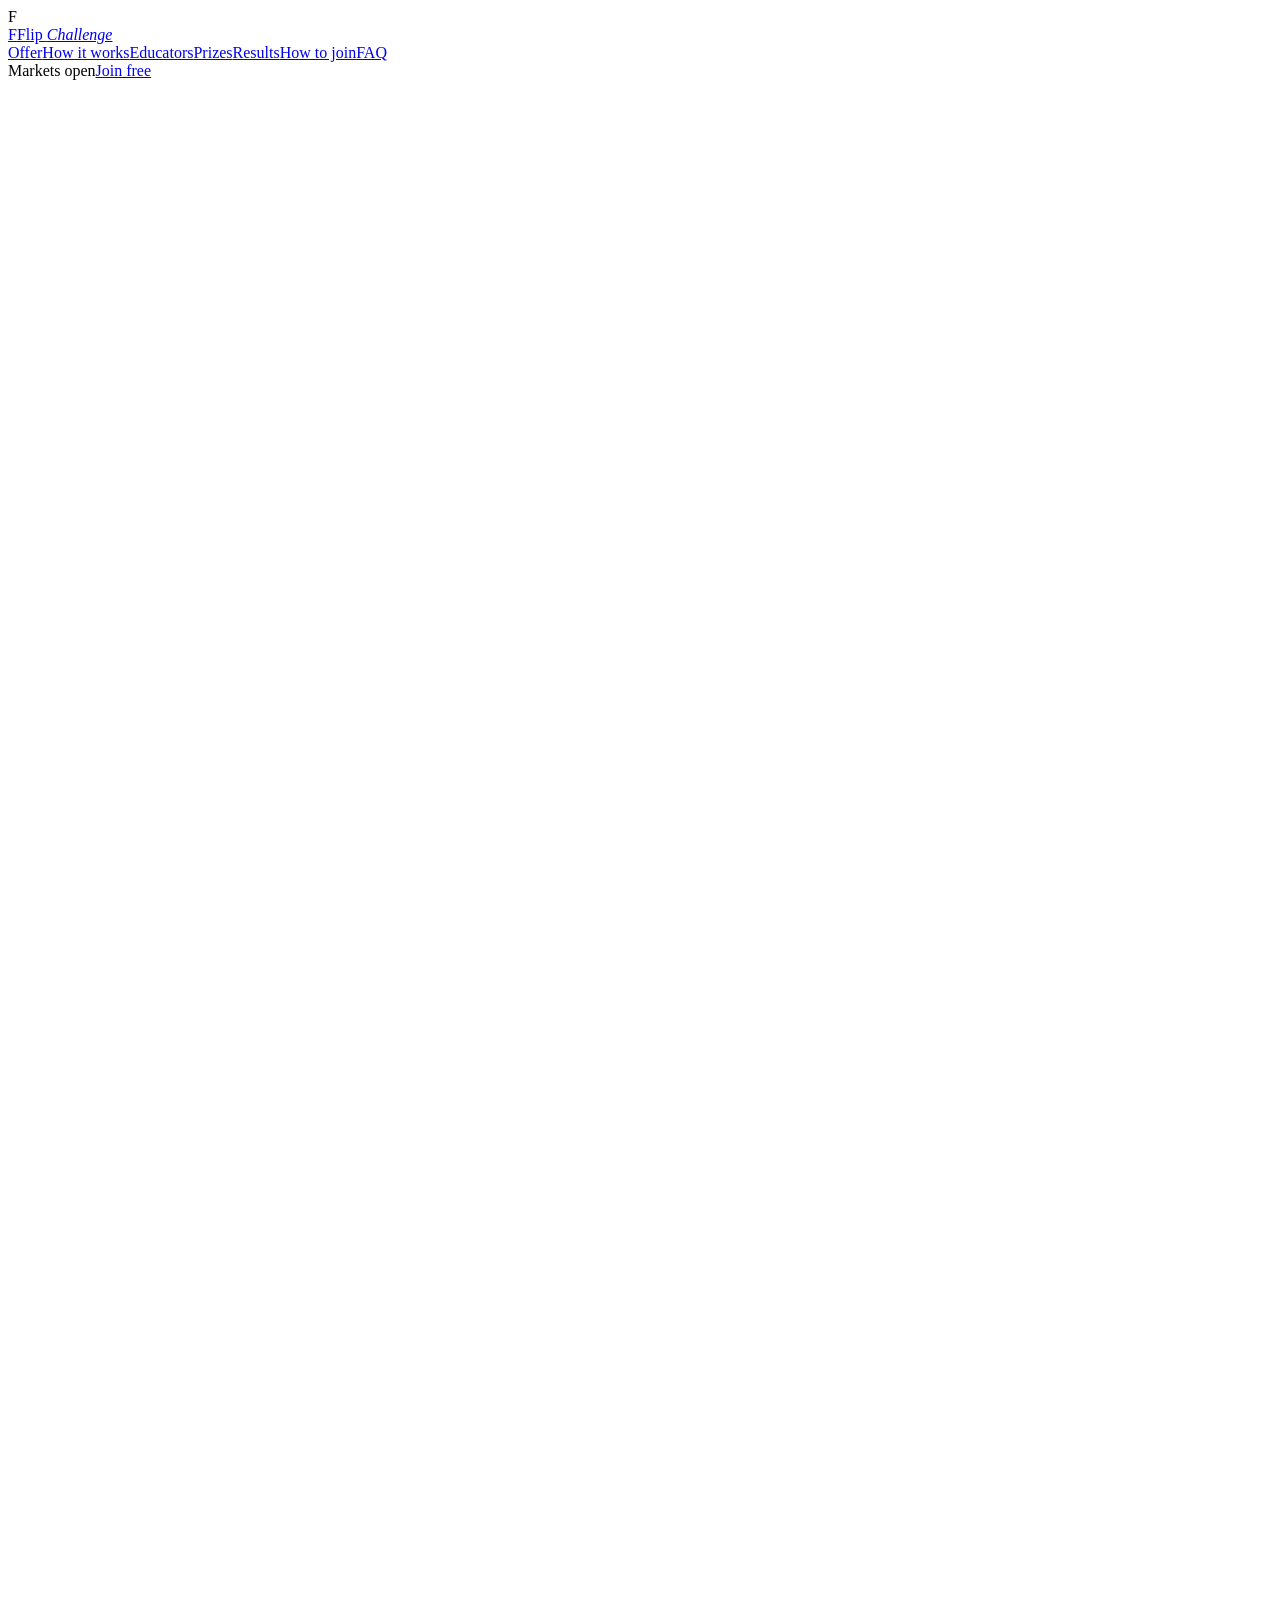
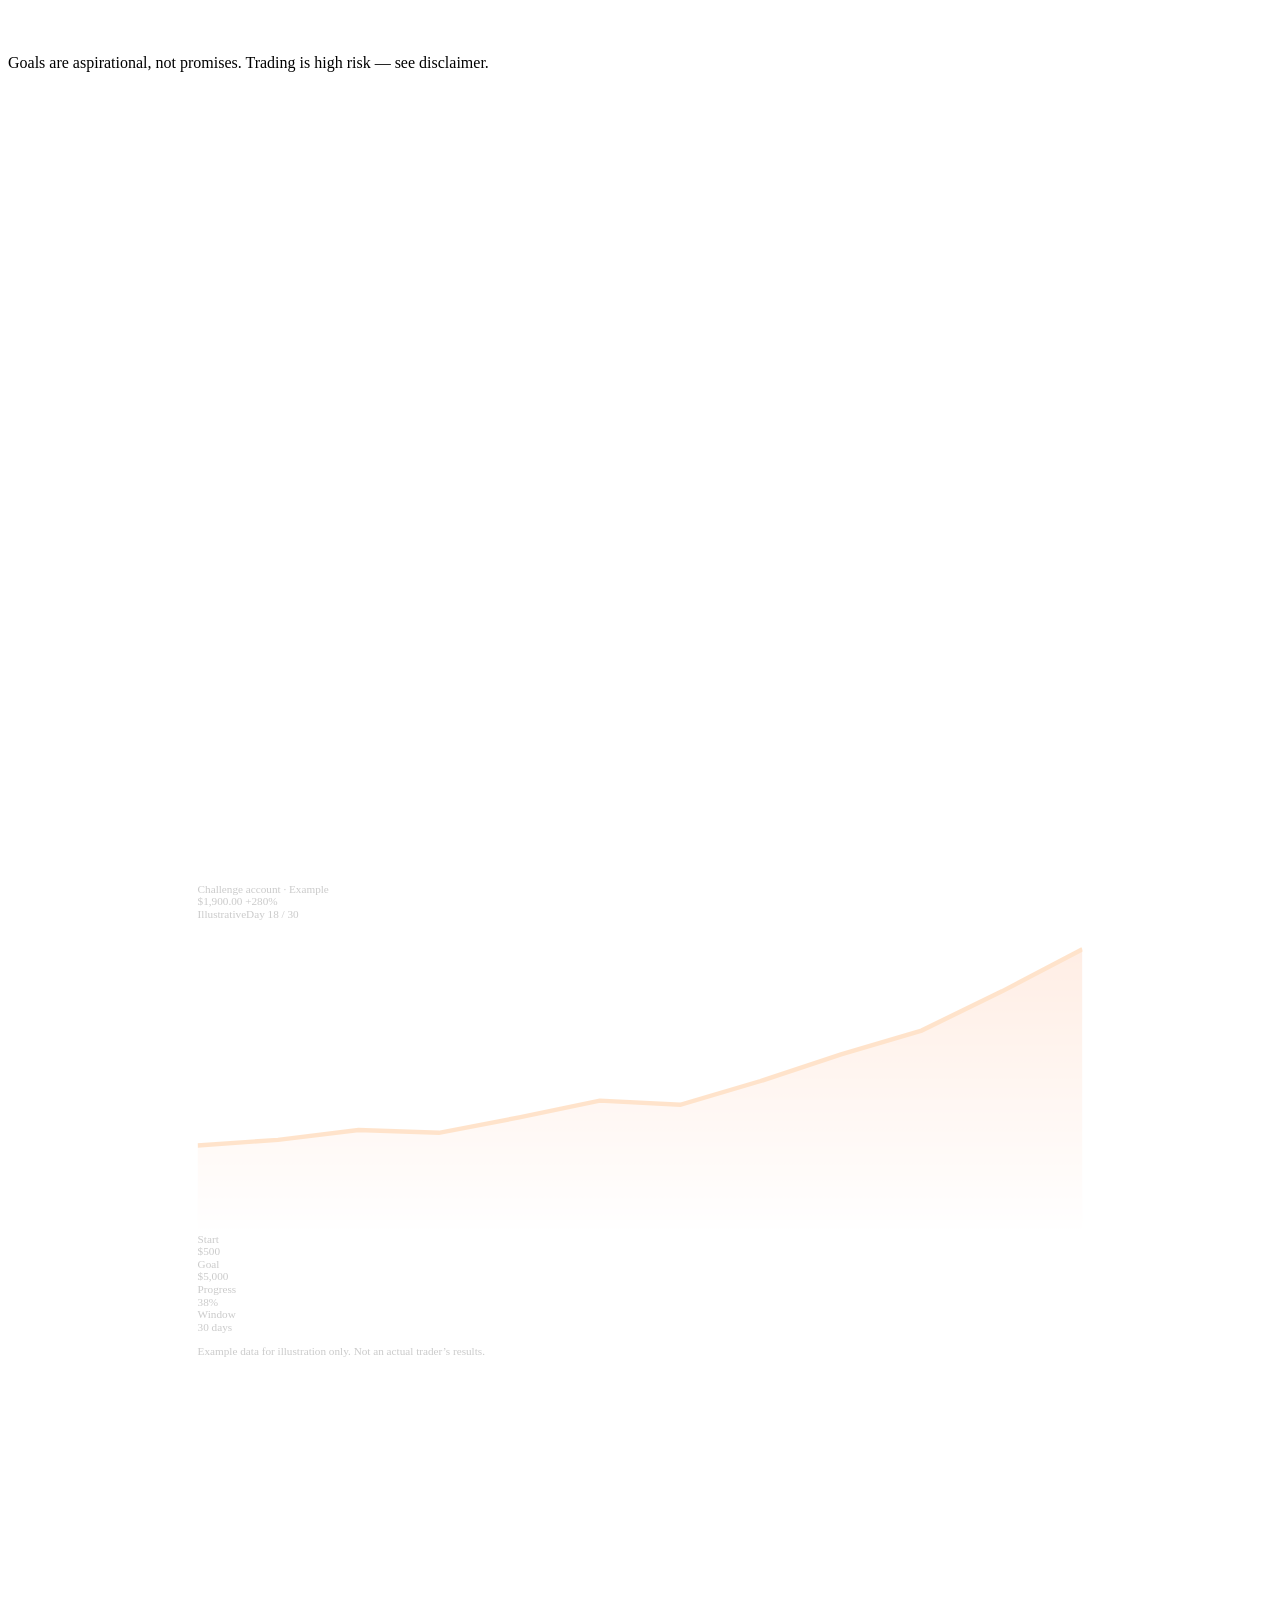
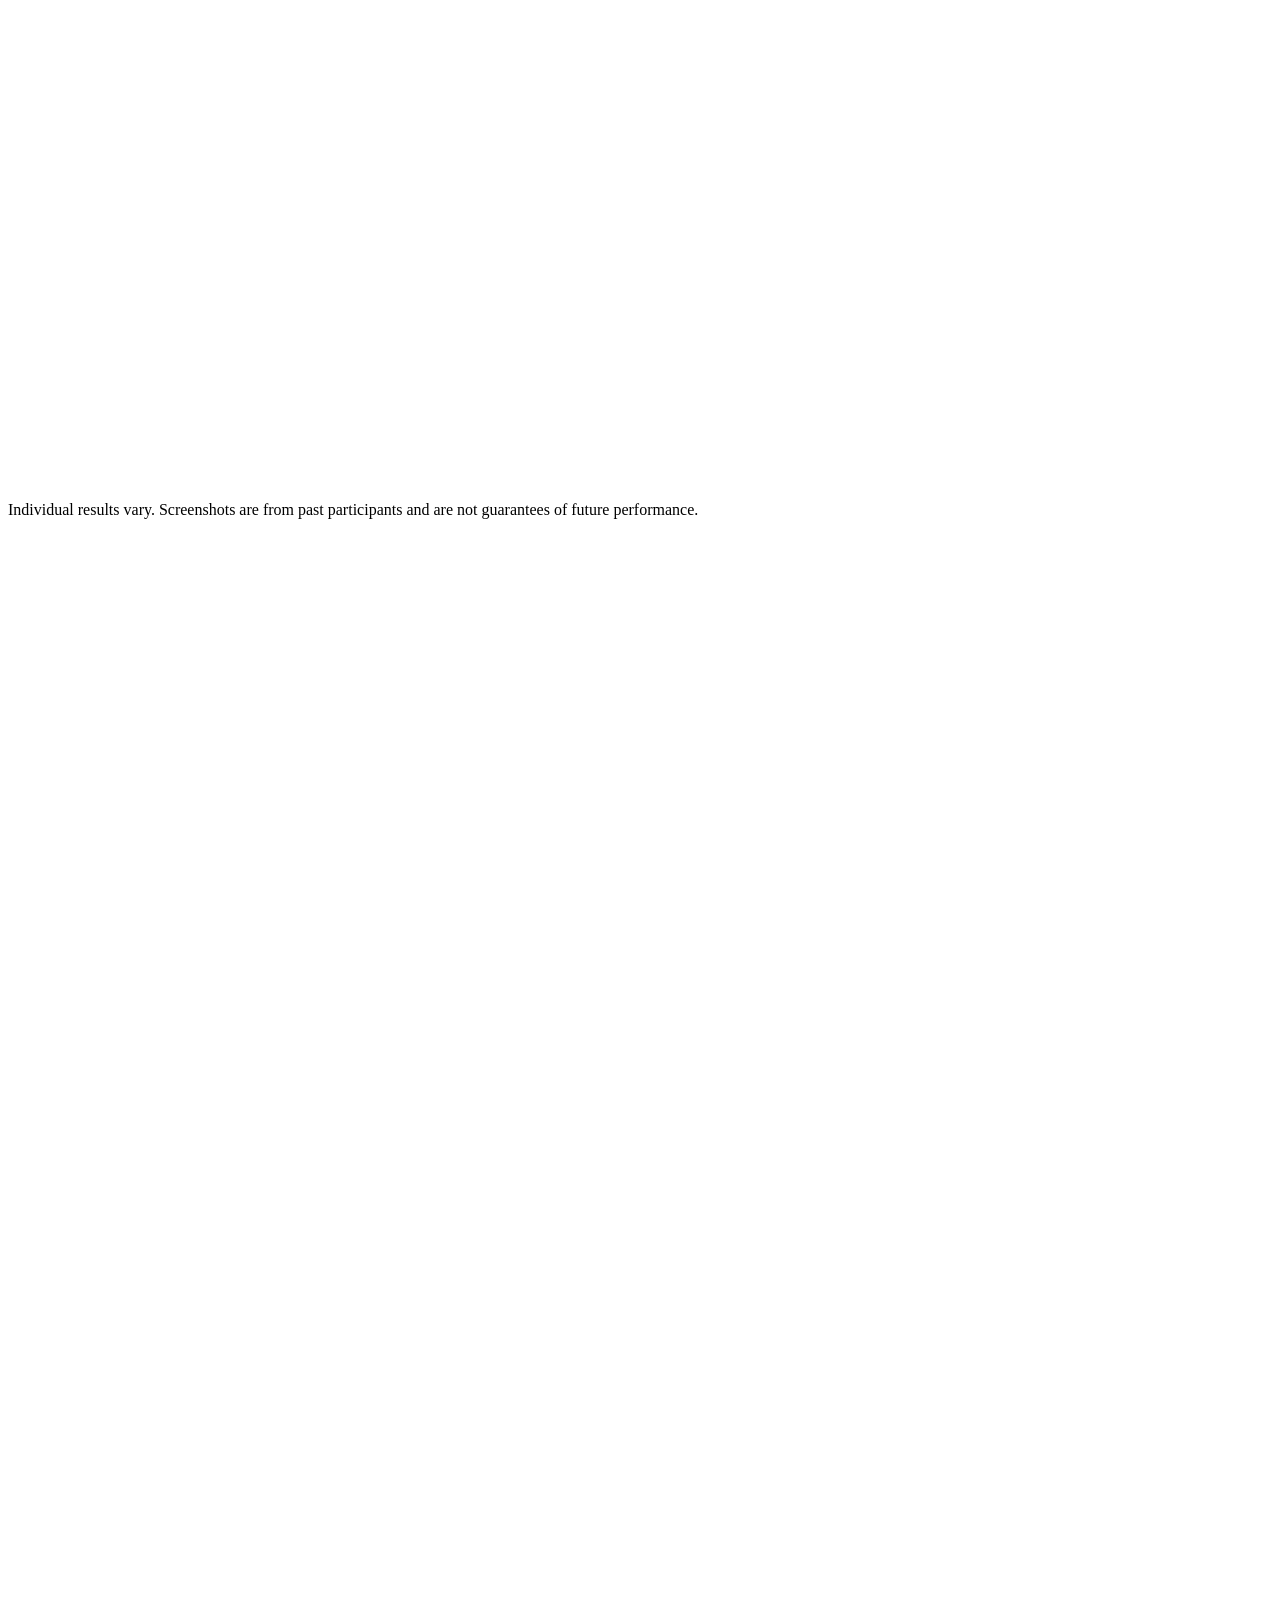
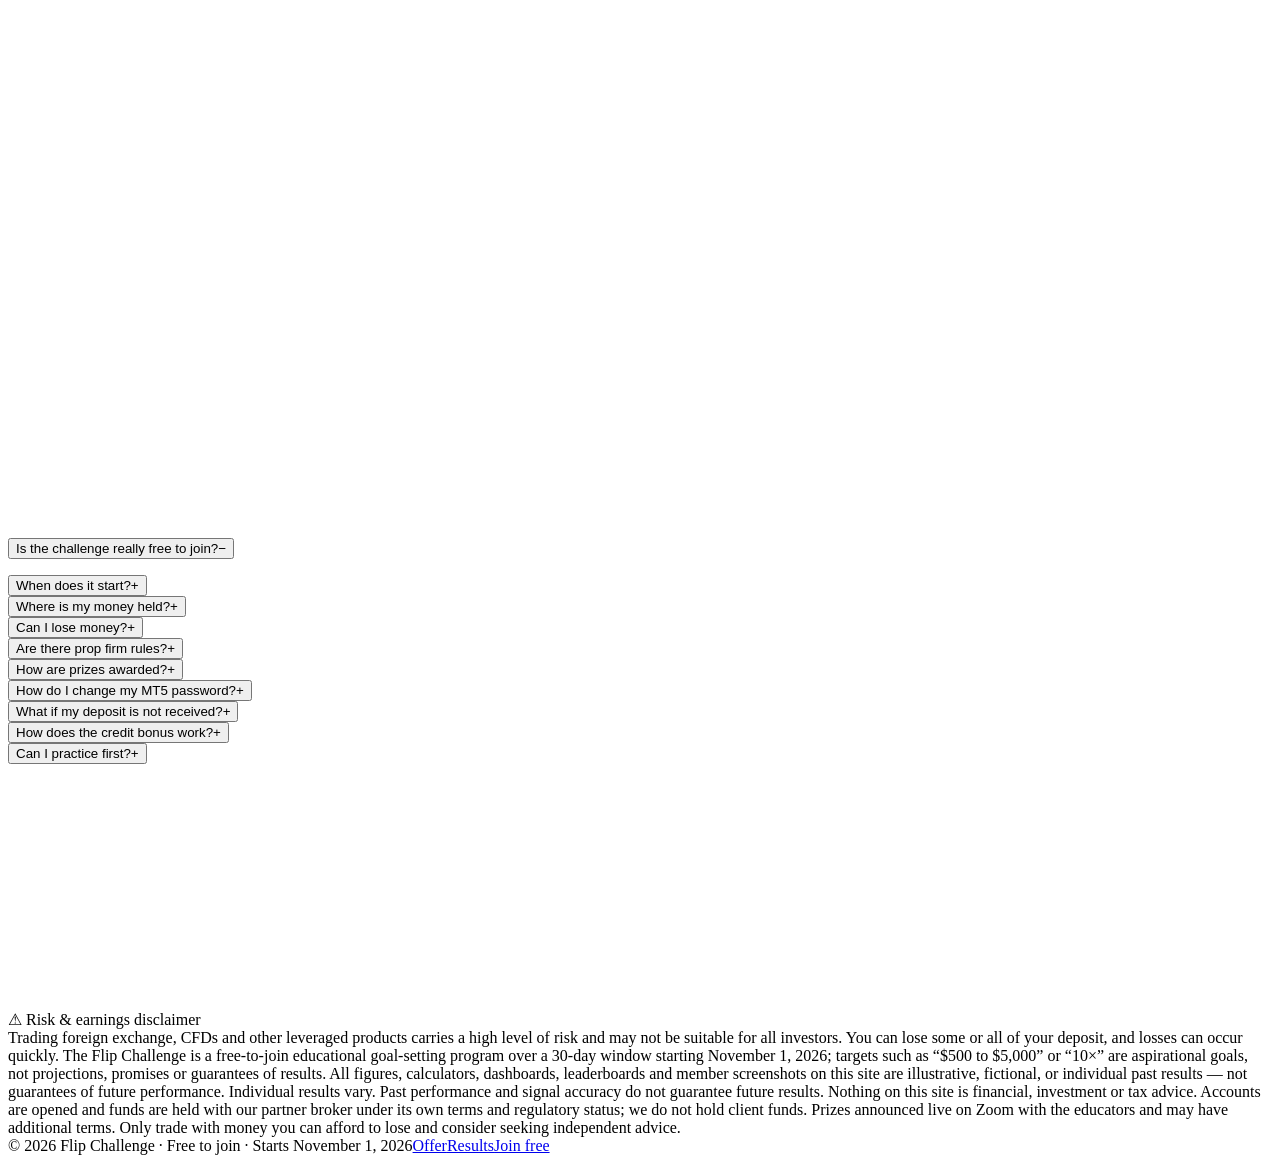
==== index.html @ 2a350030 "Roadmap ends at withdraw: step 6 transfer wallet↔MT5, step 7 withdraw; credit bonus moved to FAQ" ====
<!DOCTYPE html><html lang="en" class="__variable_8235b5"><head><meta charSet="utf-8"/><meta name="viewport" content="width=device-width, initial-scale=1"/><link rel="preload" href="/flip-challenge-preview/_next/static/media/636a5ac981f94f8b-s.p.woff2" as="font" crossorigin="" type="font/woff2"/><link rel="preload" as="image" href="/educators/steffon.jpg"/><link rel="preload" as="image" href="/educators/preston.jpg"/><link rel="preload" as="image" href="/educators/nicole.jpg"/><link rel="preload" as="image" href="/educators/florence.jpg"/><link rel="preload" as="image" href="/educators/jenny.jpg"/><link rel="stylesheet" href="/flip-challenge-preview/_next/static/css/0593ad2925c3e2a8.css" data-precedence="next"/><link rel="preload" as="script" fetchPriority="low" href="/flip-challenge-preview/_next/static/chunks/webpack-eff1ecf47794c3e2.js"/><script src="/flip-challenge-preview/_next/static/chunks/fd9d1056-8fef90fb5a0b2194.js" async=""></script><script src="/flip-challenge-preview/_next/static/chunks/117-3e4f10c388e9dfff.js" async=""></script><script src="/flip-challenge-preview/_next/static/chunks/main-app-32b5446284d0177d.js" async=""></script><script src="/flip-challenge-preview/_next/static/chunks/468-af22d2a69c1f0e00.js" async=""></script><script src="/flip-challenge-preview/_next/static/chunks/app/page-29f534e240b52a2a.js" async=""></script><title>Flip Challenge — Turn $500 into $5,000</title><meta name="description" content="The Flip Challenge: start with $500–$1,000 and aim to compound it to $5,000–$10,000. Trading is high risk."/><meta name="robots" content="noindex, nofollow"/><meta name="googlebot" content="noindex, nofollow"/><meta name="next-size-adjust"/><script src="/flip-challenge-preview/_next/static/chunks/polyfills-42372ed130431b0a.js" noModule=""></script></head><body class="font-sans antialiased"><div class="fixed inset-0 z-[100] flex items-center justify-center bg-black"><div class="h-16 w-16 rounded-2xl border-2 border-org border-t-transparent glow flex items-center justify-center" style="will-change:transform"><span class="font-black text-org2 text-xl">F</span></div><div class="absolute inset-0 bg-gradient-to-r from-org to-blood" style="transform:translateX(-100%)"></div></div><div class="pointer-events-none fixed inset-0 -z-10 overflow-hidden bg-[radial-gradient(ellipse_at_top,#1a0700_0%,#0A0A0A_45%,#000_100%)]"><div class="absolute -top-40 left-1/2 h-[600px] w-[900px] -translate-x-1/2 rounded-full bg-org/20 blur-[140px]"></div><div class="absolute bottom-0 right-0 h-[400px] w-[600px] rounded-full bg-blood/30 blur-[140px]"></div><div class="streak" style="top:20%;left:20%;animation-delay:0s"></div><div class="streak" style="top:45%;left:20%;animation-delay:1.7s"></div><div class="streak" style="top:70%;left:20%;animation-delay:3.4s"></div></div><nav class="sticky top-0 z-50 border-b border-white/10 bg-black/60 backdrop-blur-xl"><div class="mx-auto flex max-w-7xl items-center justify-between px-5 py-3"><a href="#" class="flex items-center gap-2 font-extrabold tracking-tight"><span class="grid h-8 w-8 place-items-center rounded-lg bg-gradient-to-br from-org to-blood text-black">F</span>Flip <em class="text-org2">Challenge</em></a><div class="hidden md:flex gap-5 text-sm text-mute"><a href="#offer" class="hover:text-white">Offer</a><a href="#how" class="hover:text-white">How it works</a><a href="#educators" class="hover:text-white">Educators</a><a href="#board" class="hover:text-white">Prizes</a><a href="#results" class="hover:text-white">Results</a><a href="#join" class="hover:text-white">How to join</a><a href="#faq" class="hover:text-white">FAQ</a></div><div class="flex items-center gap-3"><span class="hidden sm:flex items-center gap-2 text-xs text-mute"><span class="relative flex h-2 w-2"><span class="absolute inline-flex h-full w-full animate-ping rounded-full bg-green-400 opacity-75"></span><span class="relative h-2 w-2 rounded-full bg-green-500"></span></span>Markets open</span><a href="#signup" class="btn-p rounded-full bg-org px-4 py-2 text-sm font-semibold text-black">Join free</a></div></div></nav><main><section class="relative mx-auto max-w-7xl px-5 pt-16 pb-20 md:pt-24"><div class="hidden lg:block absolute right-10 top-24 h-[420px] w-[380px]" style="perspective:800px"><div class="candle absolute" style="left:10%;top:45%;animation-delay:0s"><div class="mx-auto w-[2px] bg-org2" style="height:48px"></div><div class="w-5 rounded-sm bg-gradient-to-b from-org2 to-org shadow-[0_0_25px_#FF5A00]" style="height:120px"></div><div class="mx-auto w-[2px] bg-org2" style="height:36px"></div></div><div class="candle absolute" style="left:28%;top:30%;animation-delay:0.6s"><div class="mx-auto w-[2px] bg-blood" style="height:28px"></div><div class="w-5 rounded-sm bg-gradient-to-b from-[#b30000] to-blood shadow-[0_0_20px_#8B0000]" style="height:70px"></div><div class="mx-auto w-[2px] bg-blood" style="height:21px"></div></div><div class="candle absolute" style="left:46%;top:20%;animation-delay:1.2s"><div class="mx-auto w-[2px] bg-org2" style="height:64px"></div><div class="w-5 rounded-sm bg-gradient-to-b from-org2 to-org shadow-[0_0_25px_#FF5A00]" style="height:160px"></div><div class="mx-auto w-[2px] bg-org2" style="height:48px"></div></div><div class="candle absolute" style="left:64%;top:8%;animation-delay:0.3s"><div class="mx-auto w-[2px] bg-org2" style="height:44px"></div><div class="w-5 rounded-sm bg-gradient-to-b from-org2 to-org shadow-[0_0_25px_#FF5A00]" style="height:110px"></div><div class="mx-auto w-[2px] bg-org2" style="height:33px"></div></div><div class="candle absolute" style="left:82%;top:15%;animation-delay:0.9s"><div class="mx-auto w-[2px] bg-blood" style="height:24px"></div><div class="w-5 rounded-sm bg-gradient-to-b from-[#b30000] to-blood shadow-[0_0_20px_#8B0000]" style="height:60px"></div><div class="mx-auto w-[2px] bg-blood" style="height:18px"></div></div><div class="candle absolute" style="left:82%;top:40%;animation-delay:1.5s"><div class="mx-auto w-[2px] bg-org2" style="height:80px"></div><div class="w-5 rounded-sm bg-gradient-to-b from-org2 to-org shadow-[0_0_25px_#FF5A00]" style="height:200px"></div><div class="mx-auto w-[2px] bg-org2" style="height:60px"></div></div></div><div class="" style="opacity:0;transform:translateY(40px)"><div class="inline-flex items-center gap-2 rounded-full glass px-3 py-1 text-[11px] font-semibold uppercase tracking-[0.2em] text-org2">✦ <!-- -->Free to join · Live cash</div></div><div class="" style="opacity:0;transform:translateY(40px)"><div class="mt-5 inline-flex flex-wrap items-center gap-3"><span class="rounded-full bg-gradient-to-r from-org to-org2 px-4 py-1.5 text-xs font-black uppercase tracking-[0.18em] text-black glow">Free to join</span><span class="rounded-full border border-white/15 bg-white/5 px-4 py-1.5 text-xs font-semibold uppercase tracking-[0.18em] text-white">Starts <em class="not-italic text-org2">November 1, 2026</em></span><span class="text-xs text-mute uppercase tracking-widest">Join any time</span></div></div><div class="" style="opacity:0;transform:translateY(40px)"><h1 class="mt-6 max-w-3xl text-5xl md:text-7xl font-extrabold tracking-tight leading-[1.02]">30-Day Live Cash <em class="italic grad-text pr-2">Challenge.</em></h1></div><div class="" style="opacity:0;transform:translateY(40px)"><p class="mt-5 max-w-xl text-lg text-mute">30 days. Live trading sessions. Educators. 1 community. Join us for live trading, real-time guidance, education, community support, and exciting prizes.</p></div><div class="" style="opacity:0;transform:translateY(40px)"><p class="mt-3 max-w-xl text-sm text-white/80">Open a live cash account with as little as $250 to participate. Aim to flip $500–$1,000 toward $5,000–$10,000.</p></div><div class="mt-8 flex flex-wrap gap-3" style="opacity:0;transform:translateY(40px)"><a href="#signup" class="btn-p inline-flex items-center gap-2 rounded-full bg-gradient-to-r from-org to-org2 px-6 py-3 font-semibold text-black glow transition hover:scale-[1.03]">Secure your spot →</a><a href="#offer" class="inline-flex items-center gap-2 rounded-full border border-white/15 bg-white/5 px-6 py-3 font-semibold text-white transition hover:border-org hover:text-org2">See what’s included</a></div><div class="mt-12 grid max-w-3xl grid-cols-2 md:grid-cols-4 gap-3" style="opacity:0;transform:translateY(40px)"><div class="glass rounded-2xl p-4 hover:border-org/50 transition"><div class="text-2xl md:text-3xl font-extrabold">Free</div><div class="text-xs text-mute mt-1">To join</div></div><div class="glass rounded-2xl p-4 hover:border-org/50 transition"><div class="text-2xl md:text-3xl font-extrabold">$250+</div><div class="text-xs text-mute mt-1">Live account</div></div><div class="glass rounded-2xl p-4 hover:border-org/50 transition"><div class="text-2xl md:text-3xl font-extrabold">30 days</div><div class="text-xs text-mute mt-1">Challenge window</div></div><div class="glass rounded-2xl p-4 hover:border-org/50 transition"><div class="text-2xl md:text-3xl font-extrabold">Nov 1</div><div class="text-xs text-mute mt-1">Start date</div></div></div><p class="mt-4 text-xs text-mute/70">Goals are aspirational, not promises. Trading is high risk — see disclaimer.</p></section><section id="offer" class="mx-auto max-w-7xl px-5 py-20"><div class="" style="opacity:0;transform:translateY(40px)"><div class="inline-flex items-center gap-2 rounded-full glass px-3 py-1 text-[11px] font-semibold uppercase tracking-[0.2em] text-org2">✦ <!-- -->The offer</div></div><div class="" style="opacity:0;transform:translateY(40px)"><h2 class="text-4xl md:text-6xl font-extrabold tracking-tight leading-[1.05] mt-5">Real cash. Real freedom. One<!-- --> <em class="italic font-bold grad-text pr-2">community.</em></h2></div><div class="" style="opacity:0;transform:translateY(40px)"><p class="mt-5 max-w-2xl text-mute">If you’ve ever wondered what it’s like to trade without drawdown rules, consistency rules, payout restrictions, or evaluation targets, this challenge is your opportunity to experience the freedom of live cash trading in a supportive environment.</p></div><div class="" style="opacity:0;transform:translateY(40px)"><p class="mt-3 max-w-2xl text-white/90 font-medium">Open a live cash account with as little as $250 to participate.</p></div><div class="mt-12 grid md:grid-cols-2 gap-6"><div class="" style="opacity:0;transform:translateY(40px)"><div class="glass rounded-3xl p-7 h-full"><div class="text-sm font-bold uppercase tracking-widest text-mute mb-5">What’s not required</div><ul class="space-y-3"><li class="flex gap-3 items-start"><span class="mt-0.5 grid h-6 w-6 shrink-0 place-items-center rounded-full bg-blood/40 border border-red-500/40 text-sm">✕</span><span class="text-white/90">No challenge fee.</span></li><li class="flex gap-3 items-start"><span class="mt-0.5 grid h-6 w-6 shrink-0 place-items-center rounded-full bg-blood/40 border border-red-500/40 text-sm">✕</span><span class="text-white/90">No monthly subscription.</span></li><li class="flex gap-3 items-start"><span class="mt-0.5 grid h-6 w-6 shrink-0 place-items-center rounded-full bg-blood/40 border border-red-500/40 text-sm">✕</span><span class="text-white/90">No evaluations.</span></li><li class="flex gap-3 items-start"><span class="mt-0.5 grid h-6 w-6 shrink-0 place-items-center rounded-full bg-blood/40 border border-red-500/40 text-sm">✕</span><span class="text-white/90">No profit requirements.</span></li><li class="flex gap-3 items-start"><span class="mt-0.5 grid h-6 w-6 shrink-0 place-items-center rounded-full bg-blood/40 border border-red-500/40 text-sm">✕</span><span class="text-white/90">No prop firm rules, caps, or restrictions.</span></li></ul></div></div><div class="" style="opacity:0;transform:translateY(40px)"><div class="glass rounded-3xl p-7 h-full border-org/40 shadow-[0_0_50px_rgba(255,90,0,.2)]"><div class="text-sm font-bold uppercase tracking-widest text-org2 mb-5">By participating, you’ll get</div><ul class="space-y-3"><li class="flex gap-3 items-start"><span class="mt-0.5 grid h-6 w-6 shrink-0 place-items-center rounded-full bg-org/20 border border-org/50 text-org2 text-sm">✓</span><span class="text-white/90">Live market structure training &amp; live session trading</span></li><li class="flex gap-3 items-start"><span class="mt-0.5 grid h-6 w-6 shrink-0 place-items-center rounded-full bg-org/20 border border-org/50 text-org2 text-sm">✓</span><span class="text-white/90">Live sessions with Steffon, Preston, Seely, Florence, Nicole &amp; Jenny</span></li><li class="flex gap-3 items-start"><span class="mt-0.5 grid h-6 w-6 shrink-0 place-items-center rounded-full bg-org/20 border border-org/50 text-org2 text-sm">✓</span><span class="text-white/90">Private Telegram community</span></li><li class="flex gap-3 items-start"><span class="mt-0.5 grid h-6 w-6 shrink-0 place-items-center rounded-full bg-org/20 border border-org/50 text-org2 text-sm">✓</span><span class="text-white/90">Weekly education and Q&amp;A sessions</span></li><li class="flex gap-3 items-start"><span class="mt-0.5 grid h-6 w-6 shrink-0 place-items-center rounded-full bg-org/20 border border-org/50 text-org2 text-sm">✓</span><span class="text-white/90">Real-time guidance and community support</span></li><li class="flex gap-3 items-start"><span class="mt-0.5 grid h-6 w-6 shrink-0 place-items-center rounded-full bg-org/20 border border-org/50 text-org2 text-sm">✓</span><span class="text-white/90">Chance to win exciting prizes</span></li><li class="flex gap-3 items-start"><span class="mt-0.5 grid h-6 w-6 shrink-0 place-items-center rounded-full bg-org/20 border border-org/50 text-org2 text-sm">✓</span><span class="text-white/90">14-step onboarding video course</span></li><li class="flex gap-3 items-start"><span class="mt-0.5 grid h-6 w-6 shrink-0 place-items-center rounded-full bg-org/20 border border-org/50 text-org2 text-sm">✓</span><span class="text-white/90">Progress tracking &amp; leaderboard</span></li></ul></div></div></div><div class="mt-6" style="opacity:0;transform:translateY(40px)"><p class="text-sm text-mute">This is real trading, real education, and a real opportunity. Your funds stay in your own account at our partner broker.</p></div></section><section class="relative mx-auto max-w-6xl px-5 py-10 overflow-hidden"><div class="absolute left-1/2 top-10 h-[700px] w-[1100px] -translate-x-1/2 rounded-[50%] border-t-[3px] border-org shadow-[0_-30px_120px_rgba(255,90,0,.55)]"></div><div class="relative mt-24 glass rounded-3xl p-5 md:p-8 glow" style="opacity:0.2;transform:translateY(140px) scale(0.7)"><div class="flex flex-wrap items-center justify-between gap-3"><div><div class="text-xs text-mute">Challenge account · Example</div><div class="text-3xl font-extrabold">$1,900.00 <span class="text-sm text-green-400">+280%</span></div></div><div class="flex gap-2"><span class="rounded-full border border-org/40 bg-org/10 px-2 py-0.5 text-[10px] font-bold uppercase tracking-widest text-org2">Illustrative</span><span class="rounded-full border border-org/40 bg-org/10 px-2 py-0.5 text-[10px] font-bold uppercase tracking-widest text-org2">Day 18 / 30</span></div></div><svg viewBox="0 0 600 210" class="mt-6 w-full"><defs><linearGradient id="g" x1="0" x2="0" y1="0" y2="1"><stop offset="0" stop-color="#FF5A00" stop-opacity=".5"></stop><stop offset="1" stop-color="#FF5A00" stop-opacity="0"></stop></linearGradient></defs><path d="M0,152.5 L54.54545454545455,148.7 L109.0909090909091,142.05 L163.63636363636363,143.95 L218.1818181818182,133.5 L272.7272727272727,122.10000000000001 L327.27272727272725,124.95 L381.8181818181818,108.8 L436.3636363636364,90.75000000000001 L490.90909090909093,74.6 L545.4545454545454,48 L600,19.5 L600,210 L0,210Z" fill="url(#g)"></path><path d="M0,152.5 L54.54545454545455,148.7 L109.0909090909091,142.05 L163.63636363636363,143.95 L218.1818181818182,133.5 L272.7272727272727,122.10000000000001 L327.27272727272725,124.95 L381.8181818181818,108.8 L436.3636363636364,90.75000000000001 L490.90909090909093,74.6 L545.4545454545454,48 L600,19.5" fill="none" stroke="#FF7A00" stroke-width="3"></path></svg><div class="mt-4 grid grid-cols-2 md:grid-cols-4 gap-3 text-sm"><div class="rounded-2xl bg-white/5 border border-white/10 p-3"><div class="text-mute text-xs">Start</div><div class="font-bold">$500</div></div><div class="rounded-2xl bg-white/5 border border-white/10 p-3"><div class="text-mute text-xs">Goal</div><div class="font-bold">$5,000</div></div><div class="rounded-2xl bg-white/5 border border-white/10 p-3"><div class="text-mute text-xs">Progress</div><div class="font-bold">38%</div></div><div class="rounded-2xl bg-white/5 border border-white/10 p-3"><div class="text-mute text-xs">Window</div><div class="font-bold">30 days</div></div></div><p class="mt-3 text-[11px] text-mute">Example data for illustration only. Not an actual trader’s results.</p></div></section><section id="how" class="mx-auto max-w-7xl px-5 py-24"><div class="" style="opacity:0;transform:translateY(40px)"><div class="inline-flex items-center gap-2 rounded-full glass px-3 py-1 text-[11px] font-semibold uppercase tracking-[0.2em] text-org2">✦ <!-- -->How it works</div></div><div class="" style="opacity:0;transform:translateY(40px)"><h2 class="text-4xl md:text-6xl font-extrabold tracking-tight leading-[1.05] mt-5">Three steps. One<!-- --> <em class="italic font-bold grad-text pr-2">flip.</em></h2></div><div class="mt-12 grid md:grid-cols-3 gap-5"><div class="" style="opacity:0;transform:translateY(40px)"><div class="glass h-full rounded-3xl p-7 transition hover:-translate-y-1 hover:border-org/60 hover:shadow-[0_0_40px_rgba(255,90,0,.25)]"><div class="text-5xl font-black grad-text">01</div><h3 class="mt-4 text-xl font-bold">Join free</h3><p class="mt-2 text-mute">Enter your name and email. We’ll send setup instructions and secure your spot — no fee, no subscription.</p></div></div><div class="" style="opacity:0;transform:translateY(40px)"><div class="glass h-full rounded-3xl p-7 transition hover:-translate-y-1 hover:border-org/60 hover:shadow-[0_0_40px_rgba(255,90,0,.25)]"><div class="text-5xl font-black grad-text">02</div><h3 class="mt-4 text-xl font-bold">Fund your account</h3><p class="mt-2 text-mute">Open a live cash account with our partner broker with as little as $250. Your money stays in your name.</p></div></div><div class="" style="opacity:0;transform:translateY(40px)"><div class="glass h-full rounded-3xl p-7 transition hover:-translate-y-1 hover:border-org/60 hover:shadow-[0_0_40px_rgba(255,90,0,.25)]"><div class="text-5xl font-black grad-text">03</div><h3 class="mt-4 text-xl font-bold">Trade the 30 days</h3><p class="mt-2 text-mute">Join live educator sessions, get real-time guidance, climb the prize leaderboard, and work your flip goal.</p></div></div></div></section><section id="calc" class="mx-auto max-w-7xl px-5 py-24"><div class="" style="opacity:0;transform:translateY(40px)"><div class="inline-flex items-center gap-2 rounded-full glass px-3 py-1 text-[11px] font-semibold uppercase tracking-[0.2em] text-org2">✦ <!-- -->Flip calculator</div></div><div class="" style="opacity:0;transform:translateY(40px)"><h2 class="text-4xl md:text-6xl font-extrabold tracking-tight leading-[1.05] mt-5">Map your 30-day path to<!-- --> <em class="italic font-bold grad-text pr-2">ten.</em></h2></div><div class="" style="opacity:0;transform:translateY(40px)"><div class="mt-10 glass rounded-3xl p-6 md:p-10"><div class="flex justify-end"><span class="rounded-full border border-org/40 bg-org/10 px-2 py-0.5 text-[10px] font-bold uppercase tracking-widest text-org2">Illustrative only</span></div><div class="grid md:grid-cols-2 gap-8 mt-2"><label class="block"><div class="flex justify-between text-sm text-mute"><span>Starting balance</span><span class="text-white font-bold text-xl">$500</span></div><input type="range" min="250" max="1000" step="50" class="w-full mt-3" value="500"/></label><label class="block"><div class="flex justify-between text-sm text-mute"><span>Target balance</span><span class="text-white font-bold text-xl">$5,000</span></div><input type="range" min="5000" max="10000" step="500" class="w-full mt-3" value="5000"/></label></div><div class="mt-8 grid grid-cols-2 md:grid-cols-4 gap-3"><div class="rounded-2xl border border-white/10 bg-white/5 p-4"><div class="text-xs text-mute">Milestone <!-- -->1</div><div class="text-2xl font-extrabold">$889</div><div class="mt-2 h-1.5 rounded-full bg-white/10"><div class="h-full rounded-full bg-gradient-to-r from-org to-org2" style="width:25%"></div></div></div><div class="rounded-2xl border border-white/10 bg-white/5 p-4"><div class="text-xs text-mute">Milestone <!-- -->2</div><div class="text-2xl font-extrabold">$1,581</div><div class="mt-2 h-1.5 rounded-full bg-white/10"><div class="h-full rounded-full bg-gradient-to-r from-org to-org2" style="width:50%"></div></div></div><div class="rounded-2xl border border-white/10 bg-white/5 p-4"><div class="text-xs text-mute">Milestone <!-- -->3</div><div class="text-2xl font-extrabold">$2,812</div><div class="mt-2 h-1.5 rounded-full bg-white/10"><div class="h-full rounded-full bg-gradient-to-r from-org to-org2" style="width:75%"></div></div></div><div class="rounded-2xl border border-white/10 bg-white/5 p-4"><div class="text-xs text-mute">Milestone <!-- -->4</div><div class="text-2xl font-extrabold">$5,000</div><div class="mt-2 h-1.5 rounded-full bg-white/10"><div class="h-full rounded-full bg-gradient-to-r from-org to-org2" style="width:100%"></div></div></div></div><p class="mt-6 text-sm text-mute">10.0<!-- -->× growth in a 30-day window is an aggressive goal. Real results vary widely and most traders lose money; you could lose some or all of your deposit. This calculator is for illustration only.</p></div></div></section><section id="educators" class="mx-auto max-w-7xl px-5 py-24"><div class="" style="opacity:0;transform:translateY(40px)"><div class="inline-flex items-center gap-2 rounded-full glass px-3 py-1 text-[11px] font-semibold uppercase tracking-[0.2em] text-org2">✦ <!-- -->Meet your educators</div></div><div class="" style="opacity:0;transform:translateY(40px)"><h2 class="text-4xl md:text-6xl font-extrabold tracking-tight leading-[1.05] mt-5">Live sessions. Real<!-- --> <em class="italic font-bold grad-text pr-2">mentors.</em></h2></div><div class="" style="opacity:0;transform:translateY(40px)"><p class="mt-4 max-w-2xl text-mute">Trade alongside SheWolf educators in real time — New York Open, Asia session, Sunday education, and Steffon’s 9 PM ET live session.</p></div><div class="mt-12 grid sm:grid-cols-2 lg:grid-cols-3 gap-5"><div class="" style="opacity:0;transform:translateY(40px)"><div class="glass rounded-3xl p-6 h-full transition hover:-translate-y-1 border-org/50 shadow-[0_0_40px_rgba(255,90,0,.25)]"><div class="relative mx-auto grid h-24 w-24 place-items-center overflow-hidden rounded-full bg-gradient-to-br from-org to-blood glow text-2xl font-black text-black"><span class="absolute inset-0 grid place-items-center text-black/90">SW</span><img src="/educators/steffon.jpg" alt="Steffon Watten" class="absolute inset-0 h-full w-full object-cover"/></div><h3 class="mt-5 text-center text-lg font-bold">Steffon Watten</h3><p class="text-center text-sm text-org2">@steffknowsbest</p><div class="mt-4 rounded-2xl bg-white/5 border border-white/10 px-3 py-3 text-center"><div class="text-[10px] font-bold uppercase tracking-widest text-mute">9 PM ET LIVE SESSION</div><div class="mt-1 text-xs text-white/80">GOLD LIVE TRADING SESSIONS</div></div></div></div><div class="" style="opacity:0;transform:translateY(40px)"><div class="glass rounded-3xl p-6 h-full transition hover:-translate-y-1 "><div class="relative mx-auto grid h-24 w-24 place-items-center overflow-hidden rounded-full bg-gradient-to-br from-org to-blood glow text-2xl font-black text-black"><span class="absolute inset-0 grid place-items-center text-black/90">P</span><img src="/educators/preston.jpg" alt="Preston" class="absolute inset-0 h-full w-full object-cover"/></div><h3 class="mt-5 text-center text-lg font-bold">Preston</h3><p class="text-center text-sm text-org2">@mr2thep</p><div class="mt-4 rounded-2xl bg-white/5 border border-white/10 px-3 py-3 text-center"><div class="text-[10px] font-bold uppercase tracking-widest text-mute">NEW YORK OPEN</div><div class="mt-1 text-xs text-white/80">US30 / DOW / YM</div></div></div></div><div class="" style="opacity:0;transform:translateY(40px)"><div class="glass rounded-3xl p-6 h-full transition hover:-translate-y-1 "><div class="relative mx-auto grid h-24 w-24 place-items-center overflow-hidden rounded-full bg-white/5 border border-white/10 text-2xl font-black text-black"><span class="absolute inset-0 grid place-items-center text-black/90">S</span></div><h3 class="mt-5 text-center text-lg font-bold">Seely</h3><p class="text-center text-sm text-org2">@thefundedfemale</p><div class="mt-4 rounded-2xl bg-white/5 border border-white/10 px-3 py-3 text-center"><div class="text-[10px] font-bold uppercase tracking-widest text-mute">NEW YORK OPEN</div><div class="mt-1 text-xs text-white/80">US30 / DOW / YM</div></div></div></div><div class="" style="opacity:0;transform:translateY(40px)"><div class="glass rounded-3xl p-6 h-full transition hover:-translate-y-1 "><div class="relative mx-auto grid h-24 w-24 place-items-center overflow-hidden rounded-full bg-gradient-to-br from-org to-blood glow text-2xl font-black text-black"><span class="absolute inset-0 grid place-items-center text-black/90">N</span><img src="/educators/nicole.jpg" alt="Nicole" class="absolute inset-0 h-full w-full object-cover"/></div><h3 class="mt-5 text-center text-lg font-bold">Nicole</h3><p class="text-center text-sm text-org2">@thenqstory</p><div class="mt-4 rounded-2xl bg-white/5 border border-white/10 px-3 py-3 text-center"><div class="text-[10px] font-bold uppercase tracking-widest text-mute">ASIA SESSION</div><div class="mt-1 text-xs text-white/80">NQ</div></div></div></div><div class="" style="opacity:0;transform:translateY(40px)"><div class="glass rounded-3xl p-6 h-full transition hover:-translate-y-1 "><div class="relative mx-auto grid h-24 w-24 place-items-center overflow-hidden rounded-full bg-gradient-to-br from-org to-blood glow text-2xl font-black text-black"><span class="absolute inset-0 grid place-items-center text-black/90">F</span><img src="/educators/florence.jpg" alt="Florence" class="absolute inset-0 h-full w-full object-cover"/></div><h3 class="mt-5 text-center text-lg font-bold">Florence</h3><p class="text-center text-sm text-org2">@tradeinflostate</p><div class="mt-4 rounded-2xl bg-white/5 border border-white/10 px-3 py-3 text-center"><div class="text-[10px] font-bold uppercase tracking-widest text-mute">NEW YORK OPEN</div><div class="mt-1 text-xs text-white/80">US30 / DOW / YM</div></div></div></div><div class="" style="opacity:0;transform:translateY(40px)"><div class="glass rounded-3xl p-6 h-full transition hover:-translate-y-1 "><div class="relative mx-auto grid h-24 w-24 place-items-center overflow-hidden rounded-full bg-gradient-to-br from-org to-blood glow text-2xl font-black text-black"><span class="absolute inset-0 grid place-items-center text-black/90">J</span><img src="/educators/jenny.jpg" alt="Jenny" class="absolute inset-0 h-full w-full object-cover"/></div><h3 class="mt-5 text-center text-lg font-bold">Jenny</h3><p class="text-center text-sm text-org2">@thejennylynn_</p><div class="mt-4 rounded-2xl bg-white/5 border border-white/10 px-3 py-3 text-center"><div class="text-[10px] font-bold uppercase tracking-widest text-mute">SUNDAY EDUCATION SESSIONS</div><div class="mt-1 text-xs text-white/80">WEEKLY EDUCATION &amp; Q&amp;A</div></div></div></div></div></section><section id="board" class="mx-auto max-w-7xl px-5 py-24"><div class="" style="opacity:0;transform:translateY(40px)"><div class="inline-flex items-center gap-2 rounded-full glass px-3 py-1 text-[11px] font-semibold uppercase tracking-[0.2em] text-org2">✦ <!-- -->Prizes &amp; leaderboard</div></div><div class="" style="opacity:0;transform:translateY(40px)"><h2 class="text-4xl md:text-6xl font-extrabold tracking-tight leading-[1.05] mt-5">Climb the board. Win<!-- --> <em class="italic font-bold grad-text pr-2">prizes.</em></h2></div><div class="" style="opacity:0;transform:translateY(40px)"><p class="mt-4 max-w-2xl text-mute">Top performers on the 30-day leaderboard compete for prizes. Prizes announced live on Zoom with the educators.</p></div><div class="" style="opacity:0;transform:translateY(40px)"><div class="mt-10 glass rounded-3xl p-4 md:p-8 overflow-x-auto"><div class="flex justify-between items-center mb-4"><span class="text-sm text-mute">Season · sample view</span><span class="rounded-full border border-org/40 bg-org/10 px-2 py-0.5 text-[10px] font-bold uppercase tracking-widest text-org2">Example data</span></div><table class="w-full text-sm min-w-[520px]"><thead class="text-mute text-left"><tr><th class="py-2">#</th><th>Trader</th><th>Start</th><th>Balance</th><th class="w-1/3">Progress</th></tr></thead><tbody><tr class="border-t border-white/10"><td class="py-3 font-bold text-org2">1</td><td>Trader A.</td><td>$1,000</td><td class="font-bold">$6,420</td><td><div class="h-2 rounded-full bg-white/10"><div class="h-full rounded-full bg-gradient-to-r from-blood via-org to-org2" style="width:0px"></div></div></td></tr><tr class="border-t border-white/10"><td class="py-3 font-bold text-org2">2</td><td>Trader K.</td><td>$500</td><td class="font-bold">$2,980</td><td><div class="h-2 rounded-full bg-white/10"><div class="h-full rounded-full bg-gradient-to-r from-blood via-org to-org2" style="width:0px"></div></div></td></tr><tr class="border-t border-white/10"><td class="py-3 font-bold text-org2">3</td><td>Trader M.</td><td>$1,000</td><td class="font-bold">$4,110</td><td><div class="h-2 rounded-full bg-white/10"><div class="h-full rounded-full bg-gradient-to-r from-blood via-org to-org2" style="width:0px"></div></div></td></tr><tr class="border-t border-white/10"><td class="py-3 font-bold text-org2">4</td><td>Trader J.</td><td>$250</td><td class="font-bold">$1,730</td><td><div class="h-2 rounded-full bg-white/10"><div class="h-full rounded-full bg-gradient-to-r from-blood via-org to-org2" style="width:0px"></div></div></td></tr><tr class="border-t border-white/10"><td class="py-3 font-bold text-org2">5</td><td>Trader R.</td><td>$500</td><td class="font-bold">$960</td><td><div class="h-2 rounded-full bg-white/10"><div class="h-full rounded-full bg-gradient-to-r from-blood via-org to-org2" style="width:0px"></div></div></td></tr></tbody></table><p class="mt-4 text-[11px] text-mute">Fictional example data for illustration. Not real accounts or results. Prizes announced live on Zoom with the educators.</p></div></div></section><section id="results" class="mx-auto max-w-7xl px-5 py-24"><div class="" style="opacity:0;transform:translateY(40px)"><div class="inline-flex items-center gap-2 rounded-full glass px-3 py-1 text-[11px] font-semibold uppercase tracking-[0.2em] text-org2">✦ <!-- -->Past results</div></div><div class="" style="opacity:0;transform:translateY(40px)"><h2 class="text-4xl md:text-6xl font-extrabold tracking-tight leading-[1.05] mt-5">The last challenge spoke for<!-- --> <em class="italic font-bold grad-text pr-2">itself.</em></h2></div><div class="" style="opacity:0;transform:translateY(40px)"><p class="mt-4 max-w-2xl text-mute">Real messages from members of the last challenge. Individual results vary.</p></div><div class="mt-12 columns-1 sm:columns-2 gap-4 space-y-4"><div class="break-inside-avoid" style="opacity:0;transform:translateY(40px)"><div class="glass overflow-hidden rounded-3xl border border-white/10 transition hover:border-org/50"><img src="/testimonials/t1.jpg" alt="Member testimonial 1" class="w-full h-auto block" loading="lazy"/></div></div><div class="break-inside-avoid" style="opacity:0;transform:translateY(40px)"><div class="glass overflow-hidden rounded-3xl border border-white/10 transition hover:border-org/50"><img src="/testimonials/t2.jpg" alt="Member testimonial 2" class="w-full h-auto block" loading="lazy"/></div></div><div class="break-inside-avoid" style="opacity:0;transform:translateY(40px)"><div class="glass overflow-hidden rounded-3xl border border-white/10 transition hover:border-org/50"><img src="/testimonials/t3.jpg" alt="Member testimonial 3" class="w-full h-auto block" loading="lazy"/></div></div><div class="break-inside-avoid" style="opacity:0;transform:translateY(40px)"><div class="glass overflow-hidden rounded-3xl border border-white/10 transition hover:border-org/50"><img src="/testimonials/t4.jpg" alt="Member testimonial 4" class="w-full h-auto block" loading="lazy"/></div></div></div><p class="mt-6 text-center text-xs text-mute">Individual results vary. Screenshots are from past participants and are not guarantees of future performance.</p></section><section id="join" class="mx-auto max-w-7xl px-5 py-24"><div class="" style="opacity:0;transform:translateY(40px)"><div class="inline-flex items-center gap-2 rounded-full glass px-3 py-1 text-[11px] font-semibold uppercase tracking-[0.2em] text-org2">✦ <!-- -->How to join</div></div><div class="" style="opacity:0;transform:translateY(40px)"><h2 class="text-4xl md:text-6xl font-extrabold tracking-tight leading-[1.05] mt-5">Step by step, stress<!-- --> <em class="italic font-bold grad-text pr-2">free.</em></h2></div><div class="" style="opacity:0;transform:translateY(40px)"><p class="mt-4 max-w-2xl text-mute">Follow the roadmap one step at a time — watch the short video, do the action, then unlock the next. No crowding, no skipping ahead.</p></div><div class="" style="opacity:0;transform:translateY(40px)"><div class="mt-10 glass rounded-[2rem] p-5 md:p-8 border-org/30 shadow-[0_0_60px_rgba(255,90,0,.15)]"><div class="relative mb-8"><div class="absolute left-0 right-0 top-4 h-[2px] bg-white/10"></div><div class="absolute left-0 top-4 h-[2px] bg-gradient-to-r from-org to-org2 transition-all duration-500" style="width:0%"></div><div class="relative flex justify-between gap-1 overflow-x-auto pb-2"><button type="button" title="Sign up with our partner broker" class="group relative flex min-w-[2.25rem] flex-col items-center gap-1.5 cursor-pointer"><span class="grid h-8 w-8 place-items-center rounded-full text-xs font-black transition
                        bg-gradient-to-br from-org to-org2 text-black glow scale-110
                        
                        
                      ">1</span><span class="hidden sm:block max-w-[4.5rem] text-center text-[9px] leading-tight uppercase tracking-wide text-org2 font-bold">Sign up</span></button><button type="button" disabled="" title="Complete earlier steps first" class="group relative flex min-w-[2.25rem] flex-col items-center gap-1.5 cursor-not-allowed opacity-40"><span class="grid h-8 w-8 place-items-center rounded-full text-xs font-black transition
                        
                        
                        bg-white/5 border border-white/15 text-mute
                      ">2</span><span class="hidden sm:block max-w-[4.5rem] text-center text-[9px] leading-tight uppercase tracking-wide text-mute">Complete your</span></button><button type="button" disabled="" title="Complete earlier steps first" class="group relative flex min-w-[2.25rem] flex-col items-center gap-1.5 cursor-not-allowed opacity-40"><span class="grid h-8 w-8 place-items-center rounded-full text-xs font-black transition
                        
                        
                        bg-white/5 border border-white/15 text-mute
                      ">3</span><span class="hidden sm:block max-w-[4.5rem] text-center text-[9px] leading-tight uppercase tracking-wide text-mute">Make your</span></button><button type="button" disabled="" title="Complete earlier steps first" class="group relative flex min-w-[2.25rem] flex-col items-center gap-1.5 cursor-not-allowed opacity-40"><span class="grid h-8 w-8 place-items-center rounded-full text-xs font-black transition
                        
                        
                        bg-white/5 border border-white/15 text-mute
                      ">4</span><span class="hidden sm:block max-w-[4.5rem] text-center text-[9px] leading-tight uppercase tracking-wide text-mute">Create your</span></button><button type="button" disabled="" title="Complete earlier steps first" class="group relative flex min-w-[2.25rem] flex-col items-center gap-1.5 cursor-not-allowed opacity-40"><span class="grid h-8 w-8 place-items-center rounded-full text-xs font-black transition
                        
                        
                        bg-white/5 border border-white/15 text-mute
                      ">5</span><span class="hidden sm:block max-w-[4.5rem] text-center text-[9px] leading-tight uppercase tracking-wide text-mute">Install &amp;</span></button><button type="button" disabled="" title="Complete earlier steps first" class="group relative flex min-w-[2.25rem] flex-col items-center gap-1.5 cursor-not-allowed opacity-40"><span class="grid h-8 w-8 place-items-center rounded-full text-xs font-black transition
                        
                        
                        bg-white/5 border border-white/15 text-mute
                      ">6</span><span class="hidden sm:block max-w-[4.5rem] text-center text-[9px] leading-tight uppercase tracking-wide text-mute">Transfer funds</span></button><button type="button" disabled="" title="Complete earlier steps first" class="group relative flex min-w-[2.25rem] flex-col items-center gap-1.5 cursor-not-allowed opacity-40"><span class="grid h-8 w-8 place-items-center rounded-full text-xs font-black transition
                        
                        
                        bg-white/5 border border-white/15 text-mute
                      ">7</span><span class="hidden sm:block max-w-[4.5rem] text-center text-[9px] leading-tight uppercase tracking-wide text-mute">Withdraw any</span></button></div></div><div class="relative min-h-[420px] overflow-hidden"><div class="grid md:grid-cols-[1.15fr_0.85fr] gap-6 items-start" style="opacity:0;will-change:transform,opacity;transform:translateX(80px)"><div><div class="flex flex-wrap items-center gap-2 mb-3"><span class="rounded-full border border-org/40 bg-org/10 px-2 py-0.5 text-[10px] font-bold uppercase tracking-widest text-org2">Step <!-- -->1<!-- --> of <!-- -->7</span></div><h3 class="text-2xl md:text-3xl font-extrabold tracking-tight">Sign up with our partner broker</h3><p class="mt-2 text-mute text-sm md:text-base">Create your free broker account, then verify your email and log in.</p><div data-video-slot="signup" class="relative mt-5 aspect-video overflow-hidden rounded-2xl border border-white/10 bg-gradient-to-br from-[#1b0a02] to-black"><video class="absolute inset-0 h-full w-full object-cover" controls="" playsInline="" preload="metadata" poster="/videos/01-sign-up.jpg" src="/videos/01-sign-up.mp4"></video></div></div><div class="glass rounded-3xl p-5 md:p-6 border-org/40 bg-black/40"><div class="text-xs font-bold uppercase tracking-widest text-org2 mb-4">Your checklist</div><ul class="space-y-2 mb-6"><li class="flex items-start gap-3 text-sm"><span class="mt-0.5 grid h-5 w-5 shrink-0 place-items-center rounded-full text-[11px] font-bold border border-org text-org2">1</span><span class="text-white">Sign up with our partner broker</span></li></ul><button type="button" class="btn-p mb-3 w-full inline-flex items-center justify-center gap-2 rounded-full bg-gradient-to-r from-org to-org2 px-6 py-3.5 font-semibold text-black glow transition hover:scale-[1.02]">Sign up with our partner broker<!-- --> ↗</button><button type="button" class="w-full inline-flex items-center justify-center gap-2 rounded-full px-6 py-3.5 font-semibold transition
                      border border-white/15 bg-white/5 text-white hover:border-org hover:text-org2
                    ">I&#x27;ve signed up &amp; verified my email</button><div class="mt-4 flex items-center justify-between gap-3 text-xs text-mute"><button type="button" disabled="" class="disabled:opacity-30 hover:text-white">← Back</button><button type="button" disabled="" class="disabled:opacity-30 hover:text-white">Next →</button></div></div></div></div><div class="mt-6 flex flex-wrap items-center justify-between gap-3 border-t border-white/10 pt-4"><p class="text-[11px] text-mute">Progress saves on this device. Complete a step to unlock the next video.</p><button type="button" class="text-[11px] text-mute underline-offset-2 hover:text-white hover:underline">Reset progress</button></div></div></div></section><section id="faq" class="mx-auto max-w-4xl px-5 py-24"><div class="" style="opacity:0;transform:translateY(40px)"><div class="inline-flex items-center gap-2 rounded-full glass px-3 py-1 text-[11px] font-semibold uppercase tracking-[0.2em] text-org2">✦ <!-- -->FAQ</div></div><div class="" style="opacity:0;transform:translateY(40px)"><h2 class="text-4xl md:text-6xl font-extrabold tracking-tight leading-[1.05] mt-5">Questions,<!-- --> <em class="italic font-bold grad-text pr-2">answered.</em></h2></div><div class="mt-10 space-y-3"><div class="glass rounded-2xl"><button class="flex w-full justify-between gap-4 p-5 text-left font-semibold">Is the challenge really free to join?<span class="text-org2 shrink-0">−</span></button><div class="overflow-hidden" style="height:0px;opacity:0;will-change:opacity"><div class="px-5 pb-5 space-y-4"><p class="text-mute">Yes. There is no challenge fee and no monthly subscription to join. You fund your own live trading account (as little as $250) at our partner broker; those funds stay in your name.</p></div></div></div><div class="glass rounded-2xl"><button class="flex w-full justify-between gap-4 p-5 text-left font-semibold">When does it start?<span class="text-org2 shrink-0">+</span></button></div><div class="glass rounded-2xl"><button class="flex w-full justify-between gap-4 p-5 text-left font-semibold">Where is my money held?<span class="text-org2 shrink-0">+</span></button></div><div class="glass rounded-2xl"><button class="flex w-full justify-between gap-4 p-5 text-left font-semibold">Can I lose money?<span class="text-org2 shrink-0">+</span></button></div><div class="glass rounded-2xl"><button class="flex w-full justify-between gap-4 p-5 text-left font-semibold">Are there prop firm rules?<span class="text-org2 shrink-0">+</span></button></div><div class="glass rounded-2xl"><button class="flex w-full justify-between gap-4 p-5 text-left font-semibold">How are prizes awarded?<span class="text-org2 shrink-0">+</span></button></div><div class="glass rounded-2xl"><button class="flex w-full justify-between gap-4 p-5 text-left font-semibold">How do I change my MT5 password?<span class="text-org2 shrink-0">+</span></button></div><div class="glass rounded-2xl"><button class="flex w-full justify-between gap-4 p-5 text-left font-semibold">What if my deposit is not received?<span class="text-org2 shrink-0">+</span></button></div><div class="glass rounded-2xl"><button class="flex w-full justify-between gap-4 p-5 text-left font-semibold">How does the credit bonus work?<span class="text-org2 shrink-0">+</span></button></div><div class="glass rounded-2xl"><button class="flex w-full justify-between gap-4 p-5 text-left font-semibold">Can I practice first?<span class="text-org2 shrink-0">+</span></button></div></div></section><section id="signup" class="mx-auto max-w-3xl px-5 py-24"><div class="" style="opacity:0;transform:translateY(40px)"><div class="relative overflow-hidden rounded-[2rem] border border-org/40 bg-gradient-to-br from-blood/60 via-[#140600] to-black p-8 md:p-12 glow"><div class="absolute -top-32 left-1/2 h-72 w-[700px] -translate-x-1/2 rounded-full bg-org/40 blur-[100px]"></div><div class="relative text-center"><div class="inline-flex items-center gap-2 rounded-full glass px-3 py-1 text-[11px] font-semibold uppercase tracking-[0.2em] text-org2">✦ <!-- -->Join the challenge</div><h2 class="text-4xl md:text-6xl font-extrabold tracking-tight leading-[1.05] mt-5">Secure your<!-- --> <em class="italic font-bold grad-text pr-2">spot.</em></h2><p class="mx-auto mt-4 max-w-lg text-mute">Enter your name and email below to receive the setup instructions and secure your spot before the challenge begins.</p><p class="mt-2 text-xs text-white/70">No challenge fee. No monthly subscription. Starts <span class="text-org2 font-semibold">November 1, 2026</span> · join any time. Limited-time enrollment.</p><form class="mt-8 mx-auto max-w-md space-y-3 text-left" noValidate=""><label class="block"><span class="text-xs uppercase tracking-widest text-mute">Name</span><input required="" placeholder="Your name" class="mt-1 w-full rounded-2xl border border-white/15 bg-black/40 px-4 py-3 text-white outline-none focus:border-org" value=""/></label><label class="block"><span class="text-xs uppercase tracking-widest text-mute">Email</span><input type="email" required="" placeholder="you@email.com" class="mt-1 w-full rounded-2xl border border-white/15 bg-black/40 px-4 py-3 text-white outline-none focus:border-org" value=""/></label><div class="pt-2"><button type="submit" class="btn-p inline-flex items-center justify-center gap-2 rounded-full bg-gradient-to-r from-org to-org2 px-6 py-3 font-semibold text-black glow transition hover:scale-[1.03] w-full sm:w-auto">Receive setup instructions →</button></div><p class="text-[10px] text-mute/80">Form backend not connected yet.</p></form></div></div></div></section></main><footer class="relative mt-10 border-t border-white/10 overflow-hidden"><div class="absolute top-0 left-0 h-[2px] w-full bg-gradient-to-r from-transparent via-org2 to-transparent" style="transform:translateX(-100%)"></div><div class="mx-auto max-w-7xl px-5 py-12"><div id="disclaimer" class="glass rounded-2xl p-6 text-xs leading-relaxed text-mute"><div class="mb-2 text-sm font-bold text-white">⚠ Risk &amp; earnings disclaimer</div>Trading foreign exchange, CFDs and other leveraged products carries a high level of risk and may not be suitable for all investors. You can lose some or all of your deposit, and losses can occur quickly. The Flip Challenge is a free-to-join educational goal-setting program over a 30-day window starting November 1, 2026; targets such as “$500 to $5,000” or “10×” are aspirational goals, not projections, promises or guarantees of results. All figures, calculators, dashboards, leaderboards and member screenshots on this site are illustrative, fictional, or individual past results — not guarantees of future performance. Individual results vary. Past performance and signal accuracy do not guarantee future results. Nothing on this site is financial, investment or tax advice. Accounts are opened and funds are held with our partner broker under its own terms and regulatory status; we do not hold client funds. Prizes announced live on Zoom with the educators and may have additional terms. Only trade with money you can afford to lose and consider seeking independent advice.</div><div class="mt-8 flex flex-wrap justify-between gap-4 text-sm text-mute"><span>© 2026 Flip Challenge · Free to join · Starts November 1, 2026</span><span class="flex gap-5"><a href="#offer" class="hover:text-white">Offer</a><a href="#results" class="hover:text-white">Results</a><a href="#signup" class="hover:text-white">Join free</a></span></div></div></footer><script src="/flip-challenge-preview/_next/static/chunks/webpack-eff1ecf47794c3e2.js" async=""></script><script>(self.__next_f=self.__next_f||[]).push([0]);self.__next_f.push([2,null])</script><script>self.__next_f.push([1,"1:HL[\"/flip-challenge-preview/_next/static/media/636a5ac981f94f8b-s.p.woff2\",\"font\",{\"crossOrigin\":\"\",\"type\":\"font/woff2\"}]\n2:HL[\"/flip-challenge-preview/_next/static/css/0593ad2925c3e2a8.css\",\"style\"]\n"])</script><script>self.__next_f.push([1,"3:I[2846,[],\"\"]\n5:I[9107,[],\"ClientPageRoot\"]\n6:I[1984,[\"468\",\"static/chunks/468-af22d2a69c1f0e00.js\",\"931\",\"static/chunks/app/page-29f534e240b52a2a.js\"],\"default\",1]\n7:I[4707,[],\"\"]\n8:I[6423,[],\"\"]\na:I[1060,[],\"\"]\nb:[]\n"])</script><script>self.__next_f.push([1,"0:[\"$\",\"$L3\",null,{\"buildId\":\"2JbWcAjiN6qOFPiPdiR0Y\",\"assetPrefix\":\"/flip-challenge-preview\",\"urlParts\":[\"\",\"\"],\"initialTree\":[\"\",{\"children\":[\"__PAGE__\",{}]},\"$undefined\",\"$undefined\",true],\"initialSeedData\":[\"\",{\"children\":[\"__PAGE__\",{},[[\"$L4\",[\"$\",\"$L5\",null,{\"props\":{\"params\":{},\"searchParams\":{}},\"Component\":\"$6\"}],null],null],null]},[[[[\"$\",\"link\",\"0\",{\"rel\":\"stylesheet\",\"href\":\"/flip-challenge-preview/_next/static/css/0593ad2925c3e2a8.css\",\"precedence\":\"next\",\"crossOrigin\":\"$undefined\"}]],[\"$\",\"html\",null,{\"lang\":\"en\",\"className\":\"__variable_8235b5\",\"children\":[\"$\",\"body\",null,{\"className\":\"font-sans antialiased\",\"children\":[\"$\",\"$L7\",null,{\"parallelRouterKey\":\"children\",\"segmentPath\":[\"children\"],\"error\":\"$undefined\",\"errorStyles\":\"$undefined\",\"errorScripts\":\"$undefined\",\"template\":[\"$\",\"$L8\",null,{}],\"templateStyles\":\"$undefined\",\"templateScripts\":\"$undefined\",\"notFound\":[[\"$\",\"title\",null,{\"children\":\"404: This page could not be found.\"}],[\"$\",\"div\",null,{\"style\":{\"fontFamily\":\"system-ui,\\\"Segoe UI\\\",Roboto,Helvetica,Arial,sans-serif,\\\"Apple Color Emoji\\\",\\\"Segoe UI Emoji\\\"\",\"height\":\"100vh\",\"textAlign\":\"center\",\"display\":\"flex\",\"flexDirection\":\"column\",\"alignItems\":\"center\",\"justifyContent\":\"center\"},\"children\":[\"$\",\"div\",null,{\"children\":[[\"$\",\"style\",null,{\"dangerouslySetInnerHTML\":{\"__html\":\"body{color:#000;background:#fff;margin:0}.next-error-h1{border-right:1px solid rgba(0,0,0,.3)}@media (prefers-color-scheme:dark){body{color:#fff;background:#000}.next-error-h1{border-right:1px solid rgba(255,255,255,.3)}}\"}}],[\"$\",\"h1\",null,{\"className\":\"next-error-h1\",\"style\":{\"display\":\"inline-block\",\"margin\":\"0 20px 0 0\",\"padding\":\"0 23px 0 0\",\"fontSize\":24,\"fontWeight\":500,\"verticalAlign\":\"top\",\"lineHeight\":\"49px\"},\"children\":\"404\"}],[\"$\",\"div\",null,{\"style\":{\"display\":\"inline-block\"},\"children\":[\"$\",\"h2\",null,{\"style\":{\"fontSize\":14,\"fontWeight\":400,\"lineHeight\":\"49px\",\"margin\":0},\"children\":\"This page could not be found.\"}]}]]}]}]],\"notFoundStyles\":[]}]}]}]],null],null],\"couldBeIntercepted\":false,\"initialHead\":[null,\"$L9\"],\"globalErrorComponent\":\"$a\",\"missingSlots\":\"$Wb\"}]\n"])</script><script>self.__next_f.push([1,"9:[[\"$\",\"meta\",\"0\",{\"name\":\"viewport\",\"content\":\"width=device-width, initial-scale=1\"}],[\"$\",\"meta\",\"1\",{\"charSet\":\"utf-8\"}],[\"$\",\"title\",\"2\",{\"children\":\"Flip Challenge — Turn $500 into $5,000\"}],[\"$\",\"meta\",\"3\",{\"name\":\"description\",\"content\":\"The Flip Challenge: start with $500–$1,000 and aim to compound it to $5,000–$10,000. Trading is high risk.\"}],[\"$\",\"meta\",\"4\",{\"name\":\"robots\",\"content\":\"noindex, nofollow\"}],[\"$\",\"meta\",\"5\",{\"name\":\"googlebot\",\"content\":\"noindex, nofollow\"}],[\"$\",\"meta\",\"6\",{\"name\":\"next-size-adjust\"}]]\n4:null\n"])</script></body></html>
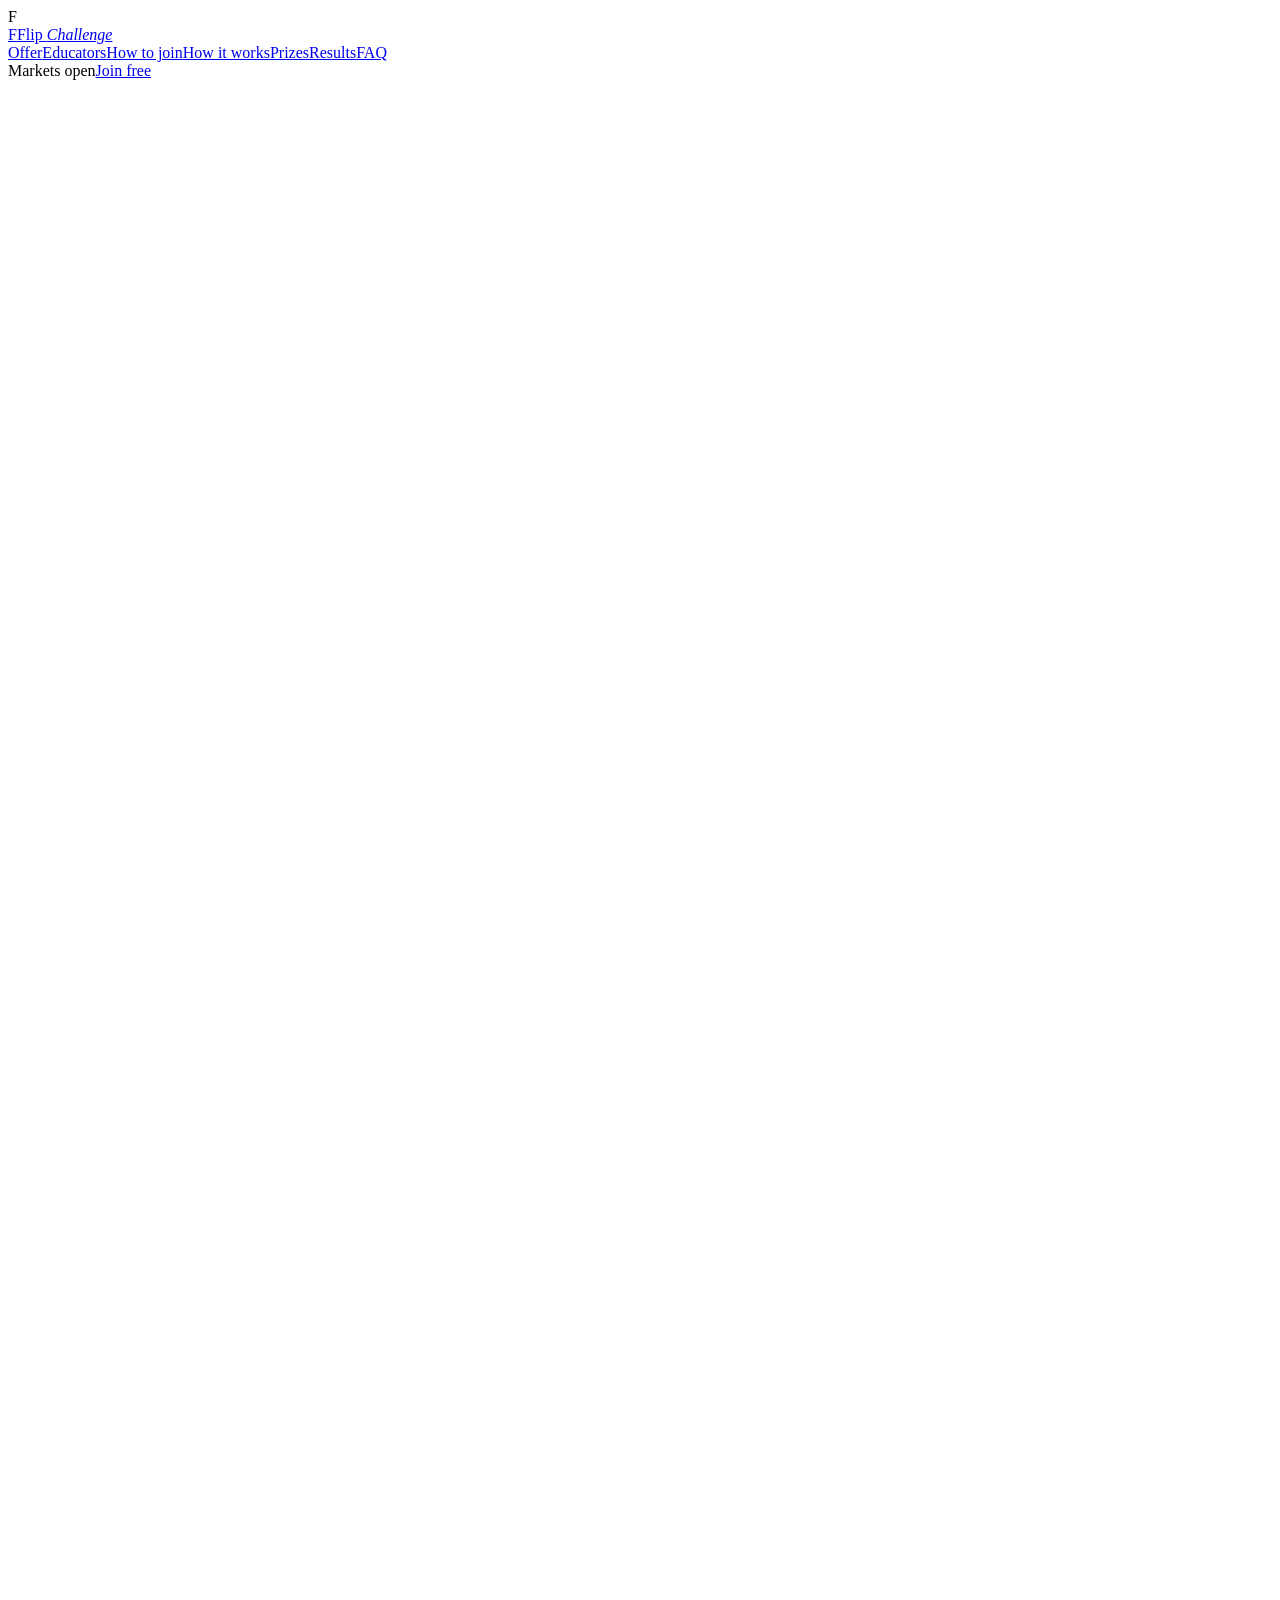
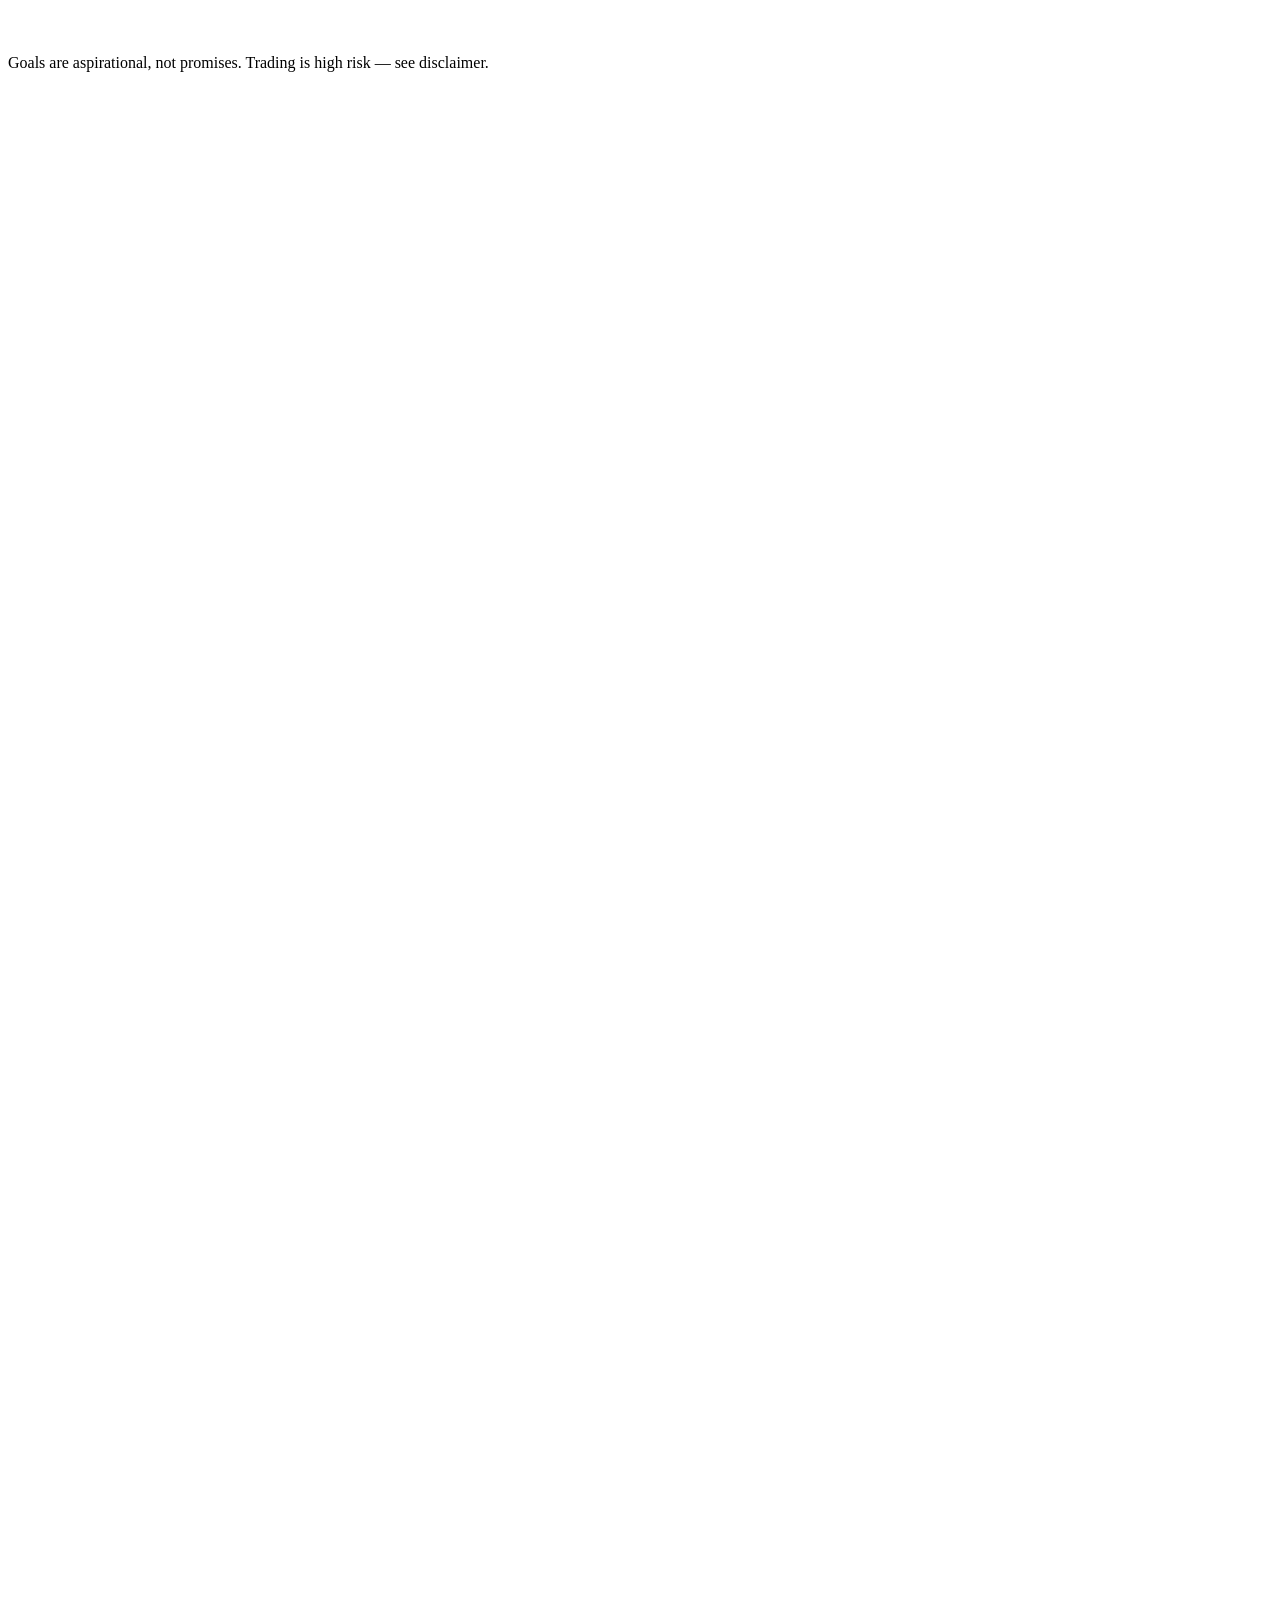
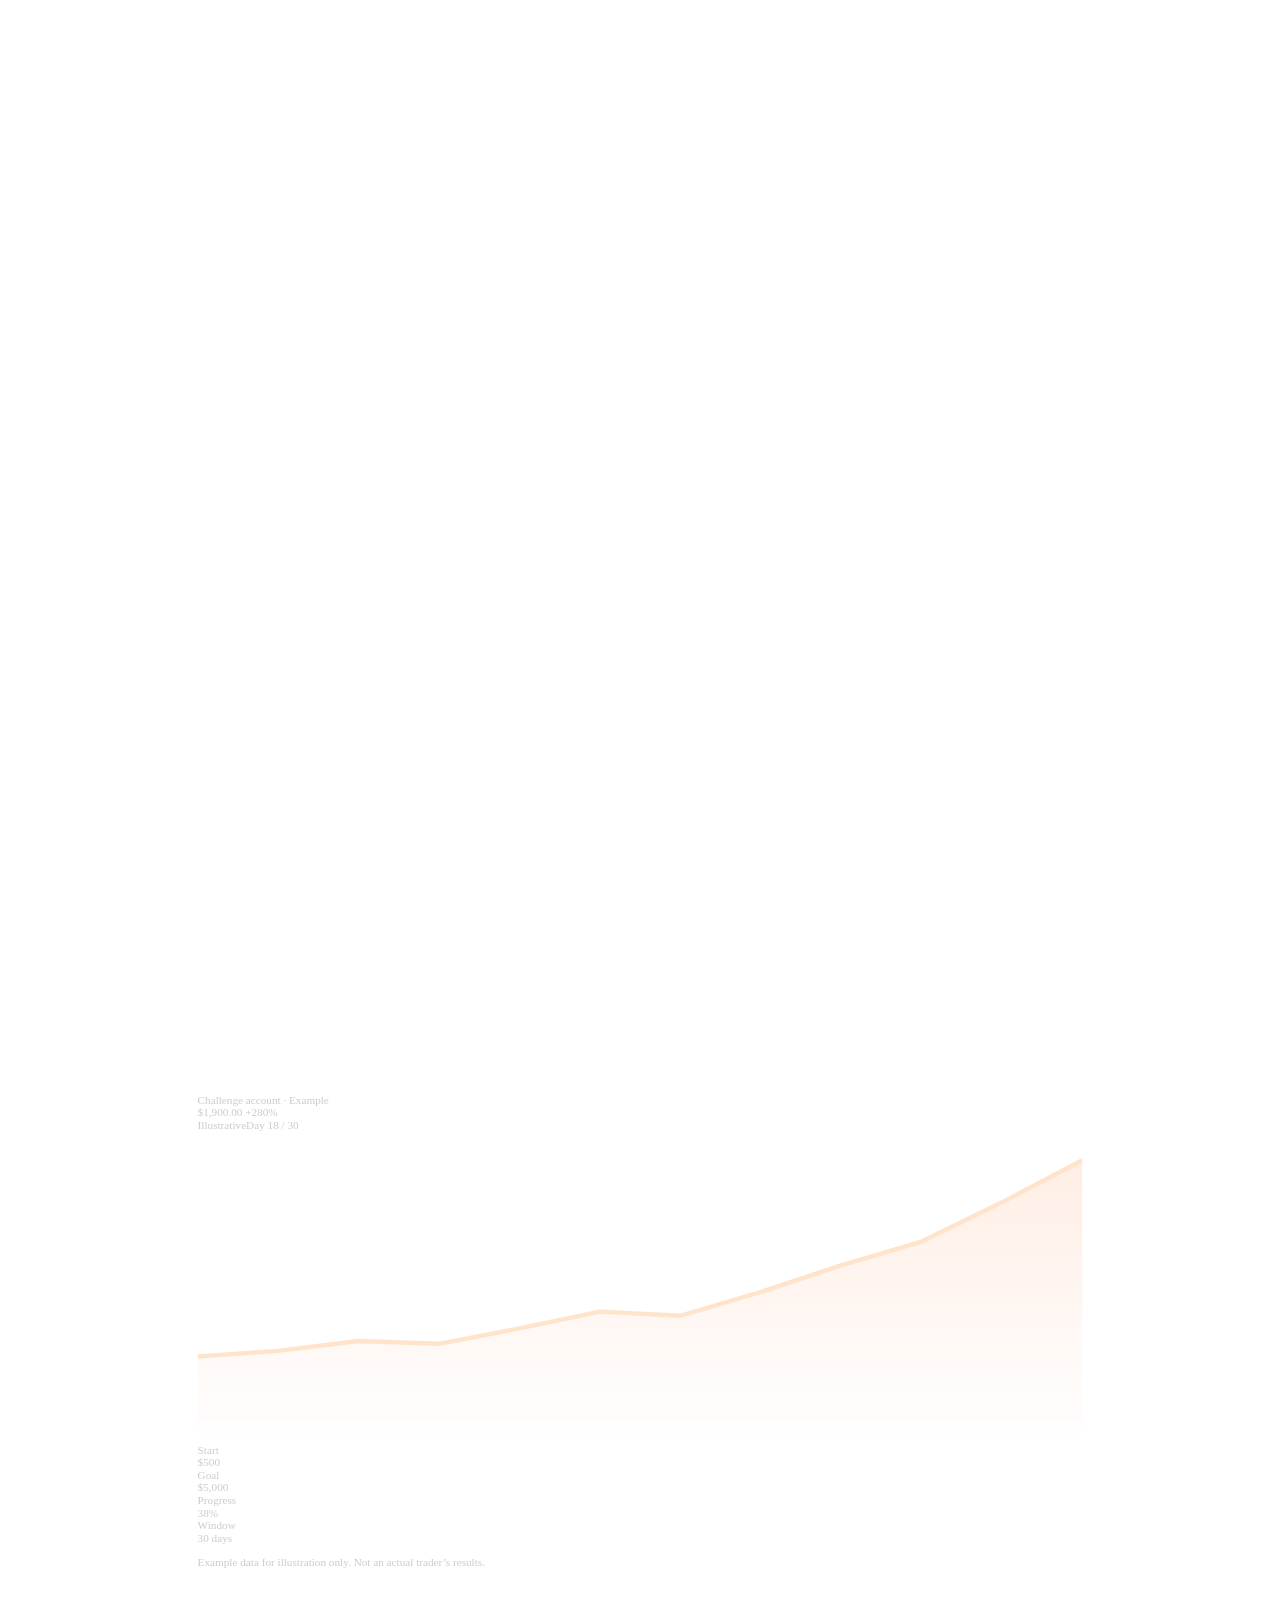
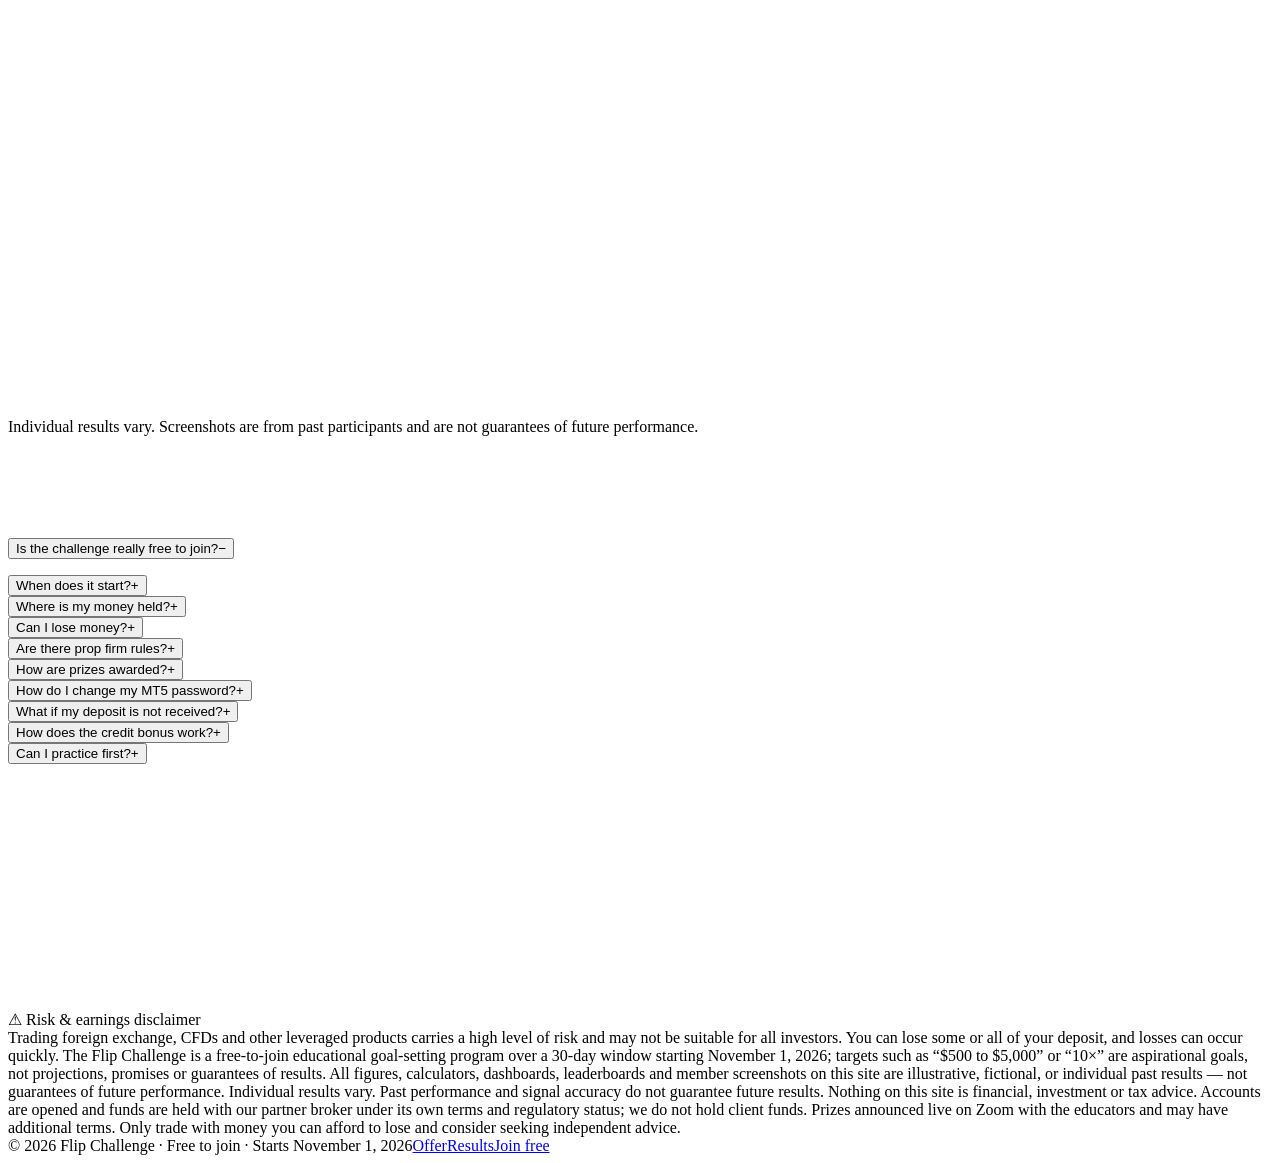
==== commit 001104f4: "Reorder funnel: offer → educators → roadmap; Get Started Now CTA; 7-step course copy" ====
--- a/index.html
+++ b/index.html
@@ -1,4 +1,4 @@
-<!DOCTYPE html><html lang="en" class="__variable_8235b5"><head><meta charSet="utf-8"/><meta name="viewport" content="width=device-width, initial-scale=1"/><link rel="preload" href="/flip-challenge-preview/_next/static/media/636a5ac981f94f8b-s.p.woff2" as="font" crossorigin="" type="font/woff2"/><link rel="preload" as="image" href="/educators/steffon.jpg"/><link rel="preload" as="image" href="/educators/preston.jpg"/><link rel="preload" as="image" href="/educators/nicole.jpg"/><link rel="preload" as="image" href="/educators/florence.jpg"/><link rel="preload" as="image" href="/educators/jenny.jpg"/><link rel="stylesheet" href="/flip-challenge-preview/_next/static/css/0593ad2925c3e2a8.css" data-precedence="next"/><link rel="preload" as="script" fetchPriority="low" href="/flip-challenge-preview/_next/static/chunks/webpack-eff1ecf47794c3e2.js"/><script src="/flip-challenge-preview/_next/static/chunks/fd9d1056-8fef90fb5a0b2194.js" async=""></script><script src="/flip-challenge-preview/_next/static/chunks/117-3e4f10c388e9dfff.js" async=""></script><script src="/flip-challenge-preview/_next/static/chunks/main-app-32b5446284d0177d.js" async=""></script><script src="/flip-challenge-preview/_next/static/chunks/468-af22d2a69c1f0e00.js" async=""></script><script src="/flip-challenge-preview/_next/static/chunks/app/page-29f534e240b52a2a.js" async=""></script><title>Flip Challenge — Turn $500 into $5,000</title><meta name="description" content="The Flip Challenge: start with $500–$1,000 and aim to compound it to $5,000–$10,000. Trading is high risk."/><meta name="robots" content="noindex, nofollow"/><meta name="googlebot" content="noindex, nofollow"/><meta name="next-size-adjust"/><script src="/flip-challenge-preview/_next/static/chunks/polyfills-42372ed130431b0a.js" noModule=""></script></head><body class="font-sans antialiased"><div class="fixed inset-0 z-[100] flex items-center justify-center bg-black"><div class="h-16 w-16 rounded-2xl border-2 border-org border-t-transparent glow flex items-center justify-center" style="will-change:transform"><span class="font-black text-org2 text-xl">F</span></div><div class="absolute inset-0 bg-gradient-to-r from-org to-blood" style="transform:translateX(-100%)"></div></div><div class="pointer-events-none fixed inset-0 -z-10 overflow-hidden bg-[radial-gradient(ellipse_at_top,#1a0700_0%,#0A0A0A_45%,#000_100%)]"><div class="absolute -top-40 left-1/2 h-[600px] w-[900px] -translate-x-1/2 rounded-full bg-org/20 blur-[140px]"></div><div class="absolute bottom-0 right-0 h-[400px] w-[600px] rounded-full bg-blood/30 blur-[140px]"></div><div class="streak" style="top:20%;left:20%;animation-delay:0s"></div><div class="streak" style="top:45%;left:20%;animation-delay:1.7s"></div><div class="streak" style="top:70%;left:20%;animation-delay:3.4s"></div></div><nav class="sticky top-0 z-50 border-b border-white/10 bg-black/60 backdrop-blur-xl"><div class="mx-auto flex max-w-7xl items-center justify-between px-5 py-3"><a href="#" class="flex items-center gap-2 font-extrabold tracking-tight"><span class="grid h-8 w-8 place-items-center rounded-lg bg-gradient-to-br from-org to-blood text-black">F</span>Flip <em class="text-org2">Challenge</em></a><div class="hidden md:flex gap-5 text-sm text-mute"><a href="#offer" class="hover:text-white">Offer</a><a href="#how" class="hover:text-white">How it works</a><a href="#educators" class="hover:text-white">Educators</a><a href="#board" class="hover:text-white">Prizes</a><a href="#results" class="hover:text-white">Results</a><a href="#join" class="hover:text-white">How to join</a><a href="#faq" class="hover:text-white">FAQ</a></div><div class="flex items-center gap-3"><span class="hidden sm:flex items-center gap-2 text-xs text-mute"><span class="relative flex h-2 w-2"><span class="absolute inline-flex h-full w-full animate-ping rounded-full bg-green-400 opacity-75"></span><span class="relative h-2 w-2 rounded-full bg-green-500"></span></span>Markets open</span><a href="#signup" class="btn-p rounded-full bg-org px-4 py-2 text-sm font-semibold text-black">Join free</a></div></div></nav><main><section class="relative mx-auto max-w-7xl px-5 pt-16 pb-20 md:pt-24"><div class="hidden lg:block absolute right-10 top-24 h-[420px] w-[380px]" style="perspective:800px"><div class="candle absolute" style="left:10%;top:45%;animation-delay:0s"><div class="mx-auto w-[2px] bg-org2" style="height:48px"></div><div class="w-5 rounded-sm bg-gradient-to-b from-org2 to-org shadow-[0_0_25px_#FF5A00]" style="height:120px"></div><div class="mx-auto w-[2px] bg-org2" style="height:36px"></div></div><div class="candle absolute" style="left:28%;top:30%;animation-delay:0.6s"><div class="mx-auto w-[2px] bg-blood" style="height:28px"></div><div class="w-5 rounded-sm bg-gradient-to-b from-[#b30000] to-blood shadow-[0_0_20px_#8B0000]" style="height:70px"></div><div class="mx-auto w-[2px] bg-blood" style="height:21px"></div></div><div class="candle absolute" style="left:46%;top:20%;animation-delay:1.2s"><div class="mx-auto w-[2px] bg-org2" style="height:64px"></div><div class="w-5 rounded-sm bg-gradient-to-b from-org2 to-org shadow-[0_0_25px_#FF5A00]" style="height:160px"></div><div class="mx-auto w-[2px] bg-org2" style="height:48px"></div></div><div class="candle absolute" style="left:64%;top:8%;animation-delay:0.3s"><div class="mx-auto w-[2px] bg-org2" style="height:44px"></div><div class="w-5 rounded-sm bg-gradient-to-b from-org2 to-org shadow-[0_0_25px_#FF5A00]" style="height:110px"></div><div class="mx-auto w-[2px] bg-org2" style="height:33px"></div></div><div class="candle absolute" style="left:82%;top:15%;animation-delay:0.9s"><div class="mx-auto w-[2px] bg-blood" style="height:24px"></div><div class="w-5 rounded-sm bg-gradient-to-b from-[#b30000] to-blood shadow-[0_0_20px_#8B0000]" style="height:60px"></div><div class="mx-auto w-[2px] bg-blood" style="height:18px"></div></div><div class="candle absolute" style="left:82%;top:40%;animation-delay:1.5s"><div class="mx-auto w-[2px] bg-org2" style="height:80px"></div><div class="w-5 rounded-sm bg-gradient-to-b from-org2 to-org shadow-[0_0_25px_#FF5A00]" style="height:200px"></div><div class="mx-auto w-[2px] bg-org2" style="height:60px"></div></div></div><div class="" style="opacity:0;transform:translateY(40px)"><div class="inline-flex items-center gap-2 rounded-full glass px-3 py-1 text-[11px] font-semibold uppercase tracking-[0.2em] text-org2">✦ <!-- -->Free to join · Live cash</div></div><div class="" style="opacity:0;transform:translateY(40px)"><div class="mt-5 inline-flex flex-wrap items-center gap-3"><span class="rounded-full bg-gradient-to-r from-org to-org2 px-4 py-1.5 text-xs font-black uppercase tracking-[0.18em] text-black glow">Free to join</span><span class="rounded-full border border-white/15 bg-white/5 px-4 py-1.5 text-xs font-semibold uppercase tracking-[0.18em] text-white">Starts <em class="not-italic text-org2">November 1, 2026</em></span><span class="text-xs text-mute uppercase tracking-widest">Join any time</span></div></div><div class="" style="opacity:0;transform:translateY(40px)"><h1 class="mt-6 max-w-3xl text-5xl md:text-7xl font-extrabold tracking-tight leading-[1.02]">30-Day Live Cash <em class="italic grad-text pr-2">Challenge.</em></h1></div><div class="" style="opacity:0;transform:translateY(40px)"><p class="mt-5 max-w-xl text-lg text-mute">30 days. Live trading sessions. Educators. 1 community. Join us for live trading, real-time guidance, education, community support, and exciting prizes.</p></div><div class="" style="opacity:0;transform:translateY(40px)"><p class="mt-3 max-w-xl text-sm text-white/80">Open a live cash account with as little as $250 to participate. Aim to flip $500–$1,000 toward $5,000–$10,000.</p></div><div class="mt-8 flex flex-wrap gap-3" style="opacity:0;transform:translateY(40px)"><a href="#signup" class="btn-p inline-flex items-center gap-2 rounded-full bg-gradient-to-r from-org to-org2 px-6 py-3 font-semibold text-black glow transition hover:scale-[1.03]">Secure your spot →</a><a href="#offer" class="inline-flex items-center gap-2 rounded-full border border-white/15 bg-white/5 px-6 py-3 font-semibold text-white transition hover:border-org hover:text-org2">See what’s included</a></div><div class="mt-12 grid max-w-3xl grid-cols-2 md:grid-cols-4 gap-3" style="opacity:0;transform:translateY(40px)"><div class="glass rounded-2xl p-4 hover:border-org/50 transition"><div class="text-2xl md:text-3xl font-extrabold">Free</div><div class="text-xs text-mute mt-1">To join</div></div><div class="glass rounded-2xl p-4 hover:border-org/50 transition"><div class="text-2xl md:text-3xl font-extrabold">$250+</div><div class="text-xs text-mute mt-1">Live account</div></div><div class="glass rounded-2xl p-4 hover:border-org/50 transition"><div class="text-2xl md:text-3xl font-extrabold">30 days</div><div class="text-xs text-mute mt-1">Challenge window</div></div><div class="glass rounded-2xl p-4 hover:border-org/50 transition"><div class="text-2xl md:text-3xl font-extrabold">Nov 1</div><div class="text-xs text-mute mt-1">Start date</div></div></div><p class="mt-4 text-xs text-mute/70">Goals are aspirational, not promises. Trading is high risk — see disclaimer.</p></section><section id="offer" class="mx-auto max-w-7xl px-5 py-20"><div class="" style="opacity:0;transform:translateY(40px)"><div class="inline-flex items-center gap-2 rounded-full glass px-3 py-1 text-[11px] font-semibold uppercase tracking-[0.2em] text-org2">✦ <!-- -->The offer</div></div><div class="" style="opacity:0;transform:translateY(40px)"><h2 class="text-4xl md:text-6xl font-extrabold tracking-tight leading-[1.05] mt-5">Real cash. Real freedom. One<!-- --> <em class="italic font-bold grad-text pr-2">community.</em></h2></div><div class="" style="opacity:0;transform:translateY(40px)"><p class="mt-5 max-w-2xl text-mute">If you’ve ever wondered what it’s like to trade without drawdown rules, consistency rules, payout restrictions, or evaluation targets, this challenge is your opportunity to experience the freedom of live cash trading in a supportive environment.</p></div><div class="" style="opacity:0;transform:translateY(40px)"><p class="mt-3 max-w-2xl text-white/90 font-medium">Open a live cash account with as little as $250 to participate.</p></div><div class="mt-12 grid md:grid-cols-2 gap-6"><div class="" style="opacity:0;transform:translateY(40px)"><div class="glass rounded-3xl p-7 h-full"><div class="text-sm font-bold uppercase tracking-widest text-mute mb-5">What’s not required</div><ul class="space-y-3"><li class="flex gap-3 items-start"><span class="mt-0.5 grid h-6 w-6 shrink-0 place-items-center rounded-full bg-blood/40 border border-red-500/40 text-sm">✕</span><span class="text-white/90">No challenge fee.</span></li><li class="flex gap-3 items-start"><span class="mt-0.5 grid h-6 w-6 shrink-0 place-items-center rounded-full bg-blood/40 border border-red-500/40 text-sm">✕</span><span class="text-white/90">No monthly subscription.</span></li><li class="flex gap-3 items-start"><span class="mt-0.5 grid h-6 w-6 shrink-0 place-items-center rounded-full bg-blood/40 border border-red-500/40 text-sm">✕</span><span class="text-white/90">No evaluations.</span></li><li class="flex gap-3 items-start"><span class="mt-0.5 grid h-6 w-6 shrink-0 place-items-center rounded-full bg-blood/40 border border-red-500/40 text-sm">✕</span><span class="text-white/90">No profit requirements.</span></li><li class="flex gap-3 items-start"><span class="mt-0.5 grid h-6 w-6 shrink-0 place-items-center rounded-full bg-blood/40 border border-red-500/40 text-sm">✕</span><span class="text-white/90">No prop firm rules, caps, or restrictions.</span></li></ul></div></div><div class="" style="opacity:0;transform:translateY(40px)"><div class="glass rounded-3xl p-7 h-full border-org/40 shadow-[0_0_50px_rgba(255,90,0,.2)]"><div class="text-sm font-bold uppercase tracking-widest text-org2 mb-5">By participating, you’ll get</div><ul class="space-y-3"><li class="flex gap-3 items-start"><span class="mt-0.5 grid h-6 w-6 shrink-0 place-items-center rounded-full bg-org/20 border border-org/50 text-org2 text-sm">✓</span><span class="text-white/90">Live market structure training &amp; live session trading</span></li><li class="flex gap-3 items-start"><span class="mt-0.5 grid h-6 w-6 shrink-0 place-items-center rounded-full bg-org/20 border border-org/50 text-org2 text-sm">✓</span><span class="text-white/90">Live sessions with Steffon, Preston, Seely, Florence, Nicole &amp; Jenny</span></li><li class="flex gap-3 items-start"><span class="mt-0.5 grid h-6 w-6 shrink-0 place-items-center rounded-full bg-org/20 border border-org/50 text-org2 text-sm">✓</span><span class="text-white/90">Private Telegram community</span></li><li class="flex gap-3 items-start"><span class="mt-0.5 grid h-6 w-6 shrink-0 place-items-center rounded-full bg-org/20 border border-org/50 text-org2 text-sm">✓</span><span class="text-white/90">Weekly education and Q&amp;A sessions</span></li><li class="flex gap-3 items-start"><span class="mt-0.5 grid h-6 w-6 shrink-0 place-items-center rounded-full bg-org/20 border border-org/50 text-org2 text-sm">✓</span><span class="text-white/90">Real-time guidance and community support</span></li><li class="flex gap-3 items-start"><span class="mt-0.5 grid h-6 w-6 shrink-0 place-items-center rounded-full bg-org/20 border border-org/50 text-org2 text-sm">✓</span><span class="text-white/90">Chance to win exciting prizes</span></li><li class="flex gap-3 items-start"><span class="mt-0.5 grid h-6 w-6 shrink-0 place-items-center rounded-full bg-org/20 border border-org/50 text-org2 text-sm">✓</span><span class="text-white/90">14-step onboarding video course</span></li><li class="flex gap-3 items-start"><span class="mt-0.5 grid h-6 w-6 shrink-0 place-items-center rounded-full bg-org/20 border border-org/50 text-org2 text-sm">✓</span><span class="text-white/90">Progress tracking &amp; leaderboard</span></li></ul></div></div></div><div class="mt-6" style="opacity:0;transform:translateY(40px)"><p class="text-sm text-mute">This is real trading, real education, and a real opportunity. Your funds stay in your own account at our partner broker.</p></div></section><section class="relative mx-auto max-w-6xl px-5 py-10 overflow-hidden"><div class="absolute left-1/2 top-10 h-[700px] w-[1100px] -translate-x-1/2 rounded-[50%] border-t-[3px] border-org shadow-[0_-30px_120px_rgba(255,90,0,.55)]"></div><div class="relative mt-24 glass rounded-3xl p-5 md:p-8 glow" style="opacity:0.2;transform:translateY(140px) scale(0.7)"><div class="flex flex-wrap items-center justify-between gap-3"><div><div class="text-xs text-mute">Challenge account · Example</div><div class="text-3xl font-extrabold">$1,900.00 <span class="text-sm text-green-400">+280%</span></div></div><div class="flex gap-2"><span class="rounded-full border border-org/40 bg-org/10 px-2 py-0.5 text-[10px] font-bold uppercase tracking-widest text-org2">Illustrative</span><span class="rounded-full border border-org/40 bg-org/10 px-2 py-0.5 text-[10px] font-bold uppercase tracking-widest text-org2">Day 18 / 30</span></div></div><svg viewBox="0 0 600 210" class="mt-6 w-full"><defs><linearGradient id="g" x1="0" x2="0" y1="0" y2="1"><stop offset="0" stop-color="#FF5A00" stop-opacity=".5"></stop><stop offset="1" stop-color="#FF5A00" stop-opacity="0"></stop></linearGradient></defs><path d="M0,152.5 L54.54545454545455,148.7 L109.0909090909091,142.05 L163.63636363636363,143.95 L218.1818181818182,133.5 L272.7272727272727,122.10000000000001 L327.27272727272725,124.95 L381.8181818181818,108.8 L436.3636363636364,90.75000000000001 L490.90909090909093,74.6 L545.4545454545454,48 L600,19.5 L600,210 L0,210Z" fill="url(#g)"></path><path d="M0,152.5 L54.54545454545455,148.7 L109.0909090909091,142.05 L163.63636363636363,143.95 L218.1818181818182,133.5 L272.7272727272727,122.10000000000001 L327.27272727272725,124.95 L381.8181818181818,108.8 L436.3636363636364,90.75000000000001 L490.90909090909093,74.6 L545.4545454545454,48 L600,19.5" fill="none" stroke="#FF7A00" stroke-width="3"></path></svg><div class="mt-4 grid grid-cols-2 md:grid-cols-4 gap-3 text-sm"><div class="rounded-2xl bg-white/5 border border-white/10 p-3"><div class="text-mute text-xs">Start</div><div class="font-bold">$500</div></div><div class="rounded-2xl bg-white/5 border border-white/10 p-3"><div class="text-mute text-xs">Goal</div><div class="font-bold">$5,000</div></div><div class="rounded-2xl bg-white/5 border border-white/10 p-3"><div class="text-mute text-xs">Progress</div><div class="font-bold">38%</div></div><div class="rounded-2xl bg-white/5 border border-white/10 p-3"><div class="text-mute text-xs">Window</div><div class="font-bold">30 days</div></div></div><p class="mt-3 text-[11px] text-mute">Example data for illustration only. Not an actual trader’s results.</p></div></section><section id="how" class="mx-auto max-w-7xl px-5 py-24"><div class="" style="opacity:0;transform:translateY(40px)"><div class="inline-flex items-center gap-2 rounded-full glass px-3 py-1 text-[11px] font-semibold uppercase tracking-[0.2em] text-org2">✦ <!-- -->How it works</div></div><div class="" style="opacity:0;transform:translateY(40px)"><h2 class="text-4xl md:text-6xl font-extrabold tracking-tight leading-[1.05] mt-5">Three steps. One<!-- --> <em class="italic font-bold grad-text pr-2">flip.</em></h2></div><div class="mt-12 grid md:grid-cols-3 gap-5"><div class="" style="opacity:0;transform:translateY(40px)"><div class="glass h-full rounded-3xl p-7 transition hover:-translate-y-1 hover:border-org/60 hover:shadow-[0_0_40px_rgba(255,90,0,.25)]"><div class="text-5xl font-black grad-text">01</div><h3 class="mt-4 text-xl font-bold">Join free</h3><p class="mt-2 text-mute">Enter your name and email. We’ll send setup instructions and secure your spot — no fee, no subscription.</p></div></div><div class="" style="opacity:0;transform:translateY(40px)"><div class="glass h-full rounded-3xl p-7 transition hover:-translate-y-1 hover:border-org/60 hover:shadow-[0_0_40px_rgba(255,90,0,.25)]"><div class="text-5xl font-black grad-text">02</div><h3 class="mt-4 text-xl font-bold">Fund your account</h3><p class="mt-2 text-mute">Open a live cash account with our partner broker with as little as $250. Your money stays in your name.</p></div></div><div class="" style="opacity:0;transform:translateY(40px)"><div class="glass h-full rounded-3xl p-7 transition hover:-translate-y-1 hover:border-org/60 hover:shadow-[0_0_40px_rgba(255,90,0,.25)]"><div class="text-5xl font-black grad-text">03</div><h3 class="mt-4 text-xl font-bold">Trade the 30 days</h3><p class="mt-2 text-mute">Join live educator sessions, get real-time guidance, climb the prize leaderboard, and work your flip goal.</p></div></div></div></section><section id="calc" class="mx-auto max-w-7xl px-5 py-24"><div class="" style="opacity:0;transform:translateY(40px)"><div class="inline-flex items-center gap-2 rounded-full glass px-3 py-1 text-[11px] font-semibold uppercase tracking-[0.2em] text-org2">✦ <!-- -->Flip calculator</div></div><div class="" style="opacity:0;transform:translateY(40px)"><h2 class="text-4xl md:text-6xl font-extrabold tracking-tight leading-[1.05] mt-5">Map your 30-day path to<!-- --> <em class="italic font-bold grad-text pr-2">ten.</em></h2></div><div class="" style="opacity:0;transform:translateY(40px)"><div class="mt-10 glass rounded-3xl p-6 md:p-10"><div class="flex justify-end"><span class="rounded-full border border-org/40 bg-org/10 px-2 py-0.5 text-[10px] font-bold uppercase tracking-widest text-org2">Illustrative only</span></div><div class="grid md:grid-cols-2 gap-8 mt-2"><label class="block"><div class="flex justify-between text-sm text-mute"><span>Starting balance</span><span class="text-white font-bold text-xl">$500</span></div><input type="range" min="250" max="1000" step="50" class="w-full mt-3" value="500"/></label><label class="block"><div class="flex justify-between text-sm text-mute"><span>Target balance</span><span class="text-white font-bold text-xl">$5,000</span></div><input type="range" min="5000" max="10000" step="500" class="w-full mt-3" value="5000"/></label></div><div class="mt-8 grid grid-cols-2 md:grid-cols-4 gap-3"><div class="rounded-2xl border border-white/10 bg-white/5 p-4"><div class="text-xs text-mute">Milestone <!-- -->1</div><div class="text-2xl font-extrabold">$889</div><div class="mt-2 h-1.5 rounded-full bg-white/10"><div class="h-full rounded-full bg-gradient-to-r from-org to-org2" style="width:25%"></div></div></div><div class="rounded-2xl border border-white/10 bg-white/5 p-4"><div class="text-xs text-mute">Milestone <!-- -->2</div><div class="text-2xl font-extrabold">$1,581</div><div class="mt-2 h-1.5 rounded-full bg-white/10"><div class="h-full rounded-full bg-gradient-to-r from-org to-org2" style="width:50%"></div></div></div><div class="rounded-2xl border border-white/10 bg-white/5 p-4"><div class="text-xs text-mute">Milestone <!-- -->3</div><div class="text-2xl font-extrabold">$2,812</div><div class="mt-2 h-1.5 rounded-full bg-white/10"><div class="h-full rounded-full bg-gradient-to-r from-org to-org2" style="width:75%"></div></div></div><div class="rounded-2xl border border-white/10 bg-white/5 p-4"><div class="text-xs text-mute">Milestone <!-- -->4</div><div class="text-2xl font-extrabold">$5,000</div><div class="mt-2 h-1.5 rounded-full bg-white/10"><div class="h-full rounded-full bg-gradient-to-r from-org to-org2" style="width:100%"></div></div></div></div><p class="mt-6 text-sm text-mute">10.0<!-- -->× growth in a 30-day window is an aggressive goal. Real results vary widely and most traders lose money; you could lose some or all of your deposit. This calculator is for illustration only.</p></div></div></section><section id="educators" class="mx-auto max-w-7xl px-5 py-24"><div class="" style="opacity:0;transform:translateY(40px)"><div class="inline-flex items-center gap-2 rounded-full glass px-3 py-1 text-[11px] font-semibold uppercase tracking-[0.2em] text-org2">✦ <!-- -->Meet your educators</div></div><div class="" style="opacity:0;transform:translateY(40px)"><h2 class="text-4xl md:text-6xl font-extrabold tracking-tight leading-[1.05] mt-5">Live sessions. Real<!-- --> <em class="italic font-bold grad-text pr-2">mentors.</em></h2></div><div class="" style="opacity:0;transform:translateY(40px)"><p class="mt-4 max-w-2xl text-mute">Trade alongside SheWolf educators in real time — New York Open, Asia session, Sunday education, and Steffon’s 9 PM ET live session.</p></div><div class="mt-12 grid sm:grid-cols-2 lg:grid-cols-3 gap-5"><div class="" style="opacity:0;transform:translateY(40px)"><div class="glass rounded-3xl p-6 h-full transition hover:-translate-y-1 border-org/50 shadow-[0_0_40px_rgba(255,90,0,.25)]"><div class="relative mx-auto grid h-24 w-24 place-items-center overflow-hidden rounded-full bg-gradient-to-br from-org to-blood glow text-2xl font-black text-black"><span class="absolute inset-0 grid place-items-center text-black/90">SW</span><img src="/educators/steffon.jpg" alt="Steffon Watten" class="absolute inset-0 h-full w-full object-cover"/></div><h3 class="mt-5 text-center text-lg font-bold">Steffon Watten</h3><p class="text-center text-sm text-org2">@steffknowsbest</p><div class="mt-4 rounded-2xl bg-white/5 border border-white/10 px-3 py-3 text-center"><div class="text-[10px] font-bold uppercase tracking-widest text-mute">9 PM ET LIVE SESSION</div><div class="mt-1 text-xs text-white/80">GOLD LIVE TRADING SESSIONS</div></div></div></div><div class="" style="opacity:0;transform:translateY(40px)"><div class="glass rounded-3xl p-6 h-full transition hover:-translate-y-1 "><div class="relative mx-auto grid h-24 w-24 place-items-center overflow-hidden rounded-full bg-gradient-to-br from-org to-blood glow text-2xl font-black text-black"><span class="absolute inset-0 grid place-items-center text-black/90">P</span><img src="/educators/preston.jpg" alt="Preston" class="absolute inset-0 h-full w-full object-cover"/></div><h3 class="mt-5 text-center text-lg font-bold">Preston</h3><p class="text-center text-sm text-org2">@mr2thep</p><div class="mt-4 rounded-2xl bg-white/5 border border-white/10 px-3 py-3 text-center"><div class="text-[10px] font-bold uppercase tracking-widest text-mute">NEW YORK OPEN</div><div class="mt-1 text-xs text-white/80">US30 / DOW / YM</div></div></div></div><div class="" style="opacity:0;transform:translateY(40px)"><div class="glass rounded-3xl p-6 h-full transition hover:-translate-y-1 "><div class="relative mx-auto grid h-24 w-24 place-items-center overflow-hidden rounded-full bg-white/5 border border-white/10 text-2xl font-black text-black"><span class="absolute inset-0 grid place-items-center text-black/90">S</span></div><h3 class="mt-5 text-center text-lg font-bold">Seely</h3><p class="text-center text-sm text-org2">@thefundedfemale</p><div class="mt-4 rounded-2xl bg-white/5 border border-white/10 px-3 py-3 text-center"><div class="text-[10px] font-bold uppercase tracking-widest text-mute">NEW YORK OPEN</div><div class="mt-1 text-xs text-white/80">US30 / DOW / YM</div></div></div></div><div class="" style="opacity:0;transform:translateY(40px)"><div class="glass rounded-3xl p-6 h-full transition hover:-translate-y-1 "><div class="relative mx-auto grid h-24 w-24 place-items-center overflow-hidden rounded-full bg-gradient-to-br from-org to-blood glow text-2xl font-black text-black"><span class="absolute inset-0 grid place-items-center text-black/90">N</span><img src="/educators/nicole.jpg" alt="Nicole" class="absolute inset-0 h-full w-full object-cover"/></div><h3 class="mt-5 text-center text-lg font-bold">Nicole</h3><p class="text-center text-sm text-org2">@thenqstory</p><div class="mt-4 rounded-2xl bg-white/5 border border-white/10 px-3 py-3 text-center"><div class="text-[10px] font-bold uppercase tracking-widest text-mute">ASIA SESSION</div><div class="mt-1 text-xs text-white/80">NQ</div></div></div></div><div class="" style="opacity:0;transform:translateY(40px)"><div class="glass rounded-3xl p-6 h-full transition hover:-translate-y-1 "><div class="relative mx-auto grid h-24 w-24 place-items-center overflow-hidden rounded-full bg-gradient-to-br from-org to-blood glow text-2xl font-black text-black"><span class="absolute inset-0 grid place-items-center text-black/90">F</span><img src="/educators/florence.jpg" alt="Florence" class="absolute inset-0 h-full w-full object-cover"/></div><h3 class="mt-5 text-center text-lg font-bold">Florence</h3><p class="text-center text-sm text-org2">@tradeinflostate</p><div class="mt-4 rounded-2xl bg-white/5 border border-white/10 px-3 py-3 text-center"><div class="text-[10px] font-bold uppercase tracking-widest text-mute">NEW YORK OPEN</div><div class="mt-1 text-xs text-white/80">US30 / DOW / YM</div></div></div></div><div class="" style="opacity:0;transform:translateY(40px)"><div class="glass rounded-3xl p-6 h-full transition hover:-translate-y-1 "><div class="relative mx-auto grid h-24 w-24 place-items-center overflow-hidden rounded-full bg-gradient-to-br from-org to-blood glow text-2xl font-black text-black"><span class="absolute inset-0 grid place-items-center text-black/90">J</span><img src="/educators/jenny.jpg" alt="Jenny" class="absolute inset-0 h-full w-full object-cover"/></div><h3 class="mt-5 text-center text-lg font-bold">Jenny</h3><p class="text-center text-sm text-org2">@thejennylynn_</p><div class="mt-4 rounded-2xl bg-white/5 border border-white/10 px-3 py-3 text-center"><div class="text-[10px] font-bold uppercase tracking-widest text-mute">SUNDAY EDUCATION SESSIONS</div><div class="mt-1 text-xs text-white/80">WEEKLY EDUCATION &amp; Q&amp;A</div></div></div></div></div></section><section id="board" class="mx-auto max-w-7xl px-5 py-24"><div class="" style="opacity:0;transform:translateY(40px)"><div class="inline-flex items-center gap-2 rounded-full glass px-3 py-1 text-[11px] font-semibold uppercase tracking-[0.2em] text-org2">✦ <!-- -->Prizes &amp; leaderboard</div></div><div class="" style="opacity:0;transform:translateY(40px)"><h2 class="text-4xl md:text-6xl font-extrabold tracking-tight leading-[1.05] mt-5">Climb the board. Win<!-- --> <em class="italic font-bold grad-text pr-2">prizes.</em></h2></div><div class="" style="opacity:0;transform:translateY(40px)"><p class="mt-4 max-w-2xl text-mute">Top performers on the 30-day leaderboard compete for prizes. Prizes announced live on Zoom with the educators.</p></div><div class="" style="opacity:0;transform:translateY(40px)"><div class="mt-10 glass rounded-3xl p-4 md:p-8 overflow-x-auto"><div class="flex justify-between items-center mb-4"><span class="text-sm text-mute">Season · sample view</span><span class="rounded-full border border-org/40 bg-org/10 px-2 py-0.5 text-[10px] font-bold uppercase tracking-widest text-org2">Example data</span></div><table class="w-full text-sm min-w-[520px]"><thead class="text-mute text-left"><tr><th class="py-2">#</th><th>Trader</th><th>Start</th><th>Balance</th><th class="w-1/3">Progress</th></tr></thead><tbody><tr class="border-t border-white/10"><td class="py-3 font-bold text-org2">1</td><td>Trader A.</td><td>$1,000</td><td class="font-bold">$6,420</td><td><div class="h-2 rounded-full bg-white/10"><div class="h-full rounded-full bg-gradient-to-r from-blood via-org to-org2" style="width:0px"></div></div></td></tr><tr class="border-t border-white/10"><td class="py-3 font-bold text-org2">2</td><td>Trader K.</td><td>$500</td><td class="font-bold">$2,980</td><td><div class="h-2 rounded-full bg-white/10"><div class="h-full rounded-full bg-gradient-to-r from-blood via-org to-org2" style="width:0px"></div></div></td></tr><tr class="border-t border-white/10"><td class="py-3 font-bold text-org2">3</td><td>Trader M.</td><td>$1,000</td><td class="font-bold">$4,110</td><td><div class="h-2 rounded-full bg-white/10"><div class="h-full rounded-full bg-gradient-to-r from-blood via-org to-org2" style="width:0px"></div></div></td></tr><tr class="border-t border-white/10"><td class="py-3 font-bold text-org2">4</td><td>Trader J.</td><td>$250</td><td class="font-bold">$1,730</td><td><div class="h-2 rounded-full bg-white/10"><div class="h-full rounded-full bg-gradient-to-r from-blood via-org to-org2" style="width:0px"></div></div></td></tr><tr class="border-t border-white/10"><td class="py-3 font-bold text-org2">5</td><td>Trader R.</td><td>$500</td><td class="font-bold">$960</td><td><div class="h-2 rounded-full bg-white/10"><div class="h-full rounded-full bg-gradient-to-r from-blood via-org to-org2" style="width:0px"></div></div></td></tr></tbody></table><p class="mt-4 text-[11px] text-mute">Fictional example data for illustration. Not real accounts or results. Prizes announced live on Zoom with the educators.</p></div></div></section><section id="results" class="mx-auto max-w-7xl px-5 py-24"><div class="" style="opacity:0;transform:translateY(40px)"><div class="inline-flex items-center gap-2 rounded-full glass px-3 py-1 text-[11px] font-semibold uppercase tracking-[0.2em] text-org2">✦ <!-- -->Past results</div></div><div class="" style="opacity:0;transform:translateY(40px)"><h2 class="text-4xl md:text-6xl font-extrabold tracking-tight leading-[1.05] mt-5">The last challenge spoke for<!-- --> <em class="italic font-bold grad-text pr-2">itself.</em></h2></div><div class="" style="opacity:0;transform:translateY(40px)"><p class="mt-4 max-w-2xl text-mute">Real messages from members of the last challenge. Individual results vary.</p></div><div class="mt-12 columns-1 sm:columns-2 gap-4 space-y-4"><div class="break-inside-avoid" style="opacity:0;transform:translateY(40px)"><div class="glass overflow-hidden rounded-3xl border border-white/10 transition hover:border-org/50"><img src="/testimonials/t1.jpg" alt="Member testimonial 1" class="w-full h-auto block" loading="lazy"/></div></div><div class="break-inside-avoid" style="opacity:0;transform:translateY(40px)"><div class="glass overflow-hidden rounded-3xl border border-white/10 transition hover:border-org/50"><img src="/testimonials/t2.jpg" alt="Member testimonial 2" class="w-full h-auto block" loading="lazy"/></div></div><div class="break-inside-avoid" style="opacity:0;transform:translateY(40px)"><div class="glass overflow-hidden rounded-3xl border border-white/10 transition hover:border-org/50"><img src="/testimonials/t3.jpg" alt="Member testimonial 3" class="w-full h-auto block" loading="lazy"/></div></div><div class="break-inside-avoid" style="opacity:0;transform:translateY(40px)"><div class="glass overflow-hidden rounded-3xl border border-white/10 transition hover:border-org/50"><img src="/testimonials/t4.jpg" alt="Member testimonial 4" class="w-full h-auto block" loading="lazy"/></div></div></div><p class="mt-6 text-center text-xs text-mute">Individual results vary. Screenshots are from past participants and are not guarantees of future performance.</p></section><section id="join" class="mx-auto max-w-7xl px-5 py-24"><div class="" style="opacity:0;transform:translateY(40px)"><div class="inline-flex items-center gap-2 rounded-full glass px-3 py-1 text-[11px] font-semibold uppercase tracking-[0.2em] text-org2">✦ <!-- -->How to join</div></div><div class="" style="opacity:0;transform:translateY(40px)"><h2 class="text-4xl md:text-6xl font-extrabold tracking-tight leading-[1.05] mt-5">Step by step, stress<!-- --> <em class="italic font-bold grad-text pr-2">free.</em></h2></div><div class="" style="opacity:0;transform:translateY(40px)"><p class="mt-4 max-w-2xl text-mute">Follow the roadmap one step at a time — watch the short video, do the action, then unlock the next. No crowding, no skipping ahead.</p></div><div class="" style="opacity:0;transform:translateY(40px)"><div class="mt-10 glass rounded-[2rem] p-5 md:p-8 border-org/30 shadow-[0_0_60px_rgba(255,90,0,.15)]"><div class="relative mb-8"><div class="absolute left-0 right-0 top-4 h-[2px] bg-white/10"></div><div class="absolute left-0 top-4 h-[2px] bg-gradient-to-r from-org to-org2 transition-all duration-500" style="width:0%"></div><div class="relative flex justify-between gap-1 overflow-x-auto pb-2"><button type="button" title="Sign up with our partner broker" class="group relative flex min-w-[2.25rem] flex-col items-center gap-1.5 cursor-pointer"><span class="grid h-8 w-8 place-items-center rounded-full text-xs font-black transition
+<!DOCTYPE html><html lang="en" class="__variable_8235b5"><head><meta charSet="utf-8"/><meta name="viewport" content="width=device-width, initial-scale=1"/><link rel="preload" href="/flip-challenge-preview/_next/static/media/636a5ac981f94f8b-s.p.woff2" as="font" crossorigin="" type="font/woff2"/><link rel="preload" as="image" href="/educators/steffon.jpg"/><link rel="preload" as="image" href="/educators/preston.jpg"/><link rel="preload" as="image" href="/educators/nicole.jpg"/><link rel="preload" as="image" href="/educators/florence.jpg"/><link rel="preload" as="image" href="/educators/jenny.jpg"/><link rel="stylesheet" href="/flip-challenge-preview/_next/static/css/0593ad2925c3e2a8.css" data-precedence="next"/><link rel="preload" as="script" fetchPriority="low" href="/flip-challenge-preview/_next/static/chunks/webpack-eff1ecf47794c3e2.js"/><script src="/flip-challenge-preview/_next/static/chunks/fd9d1056-8fef90fb5a0b2194.js" async=""></script><script src="/flip-challenge-preview/_next/static/chunks/117-3e4f10c388e9dfff.js" async=""></script><script src="/flip-challenge-preview/_next/static/chunks/main-app-32b5446284d0177d.js" async=""></script><script src="/flip-challenge-preview/_next/static/chunks/468-af22d2a69c1f0e00.js" async=""></script><script src="/flip-challenge-preview/_next/static/chunks/app/page-df7501cf4cd5748d.js" async=""></script><title>Flip Challenge — Turn $500 into $5,000</title><meta name="description" content="The Flip Challenge: start with $500–$1,000 and aim to compound it to $5,000–$10,000. Trading is high risk."/><meta name="robots" content="noindex, nofollow"/><meta name="googlebot" content="noindex, nofollow"/><meta name="next-size-adjust"/><script src="/flip-challenge-preview/_next/static/chunks/polyfills-42372ed130431b0a.js" noModule=""></script></head><body class="font-sans antialiased"><div class="fixed inset-0 z-[100] flex items-center justify-center bg-black"><div class="h-16 w-16 rounded-2xl border-2 border-org border-t-transparent glow flex items-center justify-center" style="will-change:transform"><span class="font-black text-org2 text-xl">F</span></div><div class="absolute inset-0 bg-gradient-to-r from-org to-blood" style="transform:translateX(-100%)"></div></div><div class="pointer-events-none fixed inset-0 -z-10 overflow-hidden bg-[radial-gradient(ellipse_at_top,#1a0700_0%,#0A0A0A_45%,#000_100%)]"><div class="absolute -top-40 left-1/2 h-[600px] w-[900px] -translate-x-1/2 rounded-full bg-org/20 blur-[140px]"></div><div class="absolute bottom-0 right-0 h-[400px] w-[600px] rounded-full bg-blood/30 blur-[140px]"></div><div class="streak" style="top:20%;left:20%;animation-delay:0s"></div><div class="streak" style="top:45%;left:20%;animation-delay:1.7s"></div><div class="streak" style="top:70%;left:20%;animation-delay:3.4s"></div></div><nav class="sticky top-0 z-50 border-b border-white/10 bg-black/60 backdrop-blur-xl"><div class="mx-auto flex max-w-7xl items-center justify-between px-5 py-3"><a href="#" class="flex items-center gap-2 font-extrabold tracking-tight"><span class="grid h-8 w-8 place-items-center rounded-lg bg-gradient-to-br from-org to-blood text-black">F</span>Flip <em class="text-org2">Challenge</em></a><div class="hidden md:flex gap-5 text-sm text-mute"><a href="#offer" class="hover:text-white">Offer</a><a href="#educators" class="hover:text-white">Educators</a><a href="#join" class="hover:text-white">How to join</a><a href="#how" class="hover:text-white">How it works</a><a href="#board" class="hover:text-white">Prizes</a><a href="#results" class="hover:text-white">Results</a><a href="#faq" class="hover:text-white">FAQ</a></div><div class="flex items-center gap-3"><span class="hidden sm:flex items-center gap-2 text-xs text-mute"><span class="relative flex h-2 w-2"><span class="absolute inline-flex h-full w-full animate-ping rounded-full bg-green-400 opacity-75"></span><span class="relative h-2 w-2 rounded-full bg-green-500"></span></span>Markets open</span><a href="#signup" class="btn-p rounded-full bg-org px-4 py-2 text-sm font-semibold text-black">Join free</a></div></div></nav><main><section class="relative mx-auto max-w-7xl px-5 pt-16 pb-20 md:pt-24"><div class="hidden lg:block absolute right-10 top-24 h-[420px] w-[380px]" style="perspective:800px"><div class="candle absolute" style="left:10%;top:45%;animation-delay:0s"><div class="mx-auto w-[2px] bg-org2" style="height:48px"></div><div class="w-5 rounded-sm bg-gradient-to-b from-org2 to-org shadow-[0_0_25px_#FF5A00]" style="height:120px"></div><div class="mx-auto w-[2px] bg-org2" style="height:36px"></div></div><div class="candle absolute" style="left:28%;top:30%;animation-delay:0.6s"><div class="mx-auto w-[2px] bg-blood" style="height:28px"></div><div class="w-5 rounded-sm bg-gradient-to-b from-[#b30000] to-blood shadow-[0_0_20px_#8B0000]" style="height:70px"></div><div class="mx-auto w-[2px] bg-blood" style="height:21px"></div></div><div class="candle absolute" style="left:46%;top:20%;animation-delay:1.2s"><div class="mx-auto w-[2px] bg-org2" style="height:64px"></div><div class="w-5 rounded-sm bg-gradient-to-b from-org2 to-org shadow-[0_0_25px_#FF5A00]" style="height:160px"></div><div class="mx-auto w-[2px] bg-org2" style="height:48px"></div></div><div class="candle absolute" style="left:64%;top:8%;animation-delay:0.3s"><div class="mx-auto w-[2px] bg-org2" style="height:44px"></div><div class="w-5 rounded-sm bg-gradient-to-b from-org2 to-org shadow-[0_0_25px_#FF5A00]" style="height:110px"></div><div class="mx-auto w-[2px] bg-org2" style="height:33px"></div></div><div class="candle absolute" style="left:82%;top:15%;animation-delay:0.9s"><div class="mx-auto w-[2px] bg-blood" style="height:24px"></div><div class="w-5 rounded-sm bg-gradient-to-b from-[#b30000] to-blood shadow-[0_0_20px_#8B0000]" style="height:60px"></div><div class="mx-auto w-[2px] bg-blood" style="height:18px"></div></div><div class="candle absolute" style="left:82%;top:40%;animation-delay:1.5s"><div class="mx-auto w-[2px] bg-org2" style="height:80px"></div><div class="w-5 rounded-sm bg-gradient-to-b from-org2 to-org shadow-[0_0_25px_#FF5A00]" style="height:200px"></div><div class="mx-auto w-[2px] bg-org2" style="height:60px"></div></div></div><div class="" style="opacity:0;transform:translateY(40px)"><div class="inline-flex items-center gap-2 rounded-full glass px-3 py-1 text-[11px] font-semibold uppercase tracking-[0.2em] text-org2">✦ <!-- -->Free to join · Live cash</div></div><div class="" style="opacity:0;transform:translateY(40px)"><div class="mt-5 inline-flex flex-wrap items-center gap-3"><span class="rounded-full bg-gradient-to-r from-org to-org2 px-4 py-1.5 text-xs font-black uppercase tracking-[0.18em] text-black glow">Free to join</span><span class="rounded-full border border-white/15 bg-white/5 px-4 py-1.5 text-xs font-semibold uppercase tracking-[0.18em] text-white">Starts <em class="not-italic text-org2">November 1, 2026</em></span><span class="text-xs text-mute uppercase tracking-widest">Join any time</span></div></div><div class="" style="opacity:0;transform:translateY(40px)"><h1 class="mt-6 max-w-3xl text-5xl md:text-7xl font-extrabold tracking-tight leading-[1.02]">30-Day Live Cash <em class="italic grad-text pr-2">Challenge.</em></h1></div><div class="" style="opacity:0;transform:translateY(40px)"><p class="mt-5 max-w-xl text-lg text-mute">30 days. Live trading sessions. Educators. 1 community. Join us for live trading, real-time guidance, education, community support, and exciting prizes.</p></div><div class="" style="opacity:0;transform:translateY(40px)"><p class="mt-3 max-w-xl text-sm text-white/80">Open a live cash account with as little as $250 to participate. Aim to flip $500–$1,000 toward $5,000–$10,000.</p></div><div class="mt-8 flex flex-wrap gap-3" style="opacity:0;transform:translateY(40px)"><a href="#join" class="btn-p inline-flex items-center gap-2 rounded-full bg-gradient-to-r from-org to-org2 px-6 py-3 font-semibold text-black glow transition hover:scale-[1.03]">Get Started Now →</a><a href="#offer" class="inline-flex items-center gap-2 rounded-full border border-white/15 bg-white/5 px-6 py-3 font-semibold text-white transition hover:border-org hover:text-org2">See what’s included</a></div><div class="mt-12 grid max-w-3xl grid-cols-2 md:grid-cols-4 gap-3" style="opacity:0;transform:translateY(40px)"><div class="glass rounded-2xl p-4 hover:border-org/50 transition"><div class="text-2xl md:text-3xl font-extrabold">Free</div><div class="text-xs text-mute mt-1">To join</div></div><div class="glass rounded-2xl p-4 hover:border-org/50 transition"><div class="text-2xl md:text-3xl font-extrabold">$250+</div><div class="text-xs text-mute mt-1">Live account</div></div><div class="glass rounded-2xl p-4 hover:border-org/50 transition"><div class="text-2xl md:text-3xl font-extrabold">30 days</div><div class="text-xs text-mute mt-1">Challenge window</div></div><div class="glass rounded-2xl p-4 hover:border-org/50 transition"><div class="text-2xl md:text-3xl font-extrabold">Nov 1</div><div class="text-xs text-mute mt-1">Start date</div></div></div><p class="mt-4 text-xs text-mute/70">Goals are aspirational, not promises. Trading is high risk — see disclaimer.</p></section><section id="offer" class="mx-auto max-w-7xl px-5 py-20"><div class="" style="opacity:0;transform:translateY(40px)"><div class="inline-flex items-center gap-2 rounded-full glass px-3 py-1 text-[11px] font-semibold uppercase tracking-[0.2em] text-org2">✦ <!-- -->The offer</div></div><div class="" style="opacity:0;transform:translateY(40px)"><h2 class="text-4xl md:text-6xl font-extrabold tracking-tight leading-[1.05] mt-5">Real cash. Real freedom. One<!-- --> <em class="italic font-bold grad-text pr-2">community.</em></h2></div><div class="" style="opacity:0;transform:translateY(40px)"><p class="mt-5 max-w-2xl text-mute">If you’ve ever wondered what it’s like to trade without drawdown rules, consistency rules, payout restrictions, or evaluation targets, this challenge is your opportunity to experience the freedom of live cash trading in a supportive environment.</p></div><div class="" style="opacity:0;transform:translateY(40px)"><p class="mt-3 max-w-2xl text-white/90 font-medium">Open a live cash account with as little as $250 to participate.</p></div><div class="mt-12 grid md:grid-cols-2 gap-6"><div class="" style="opacity:0;transform:translateY(40px)"><div class="glass rounded-3xl p-7 h-full"><div class="text-sm font-bold uppercase tracking-widest text-mute mb-5">What’s not required</div><ul class="space-y-3"><li class="flex gap-3 items-start"><span class="mt-0.5 grid h-6 w-6 shrink-0 place-items-center rounded-full bg-blood/40 border border-red-500/40 text-sm">✕</span><span class="text-white/90">No challenge fee.</span></li><li class="flex gap-3 items-start"><span class="mt-0.5 grid h-6 w-6 shrink-0 place-items-center rounded-full bg-blood/40 border border-red-500/40 text-sm">✕</span><span class="text-white/90">No monthly subscription.</span></li><li class="flex gap-3 items-start"><span class="mt-0.5 grid h-6 w-6 shrink-0 place-items-center rounded-full bg-blood/40 border border-red-500/40 text-sm">✕</span><span class="text-white/90">No evaluations.</span></li><li class="flex gap-3 items-start"><span class="mt-0.5 grid h-6 w-6 shrink-0 place-items-center rounded-full bg-blood/40 border border-red-500/40 text-sm">✕</span><span class="text-white/90">No profit requirements.</span></li><li class="flex gap-3 items-start"><span class="mt-0.5 grid h-6 w-6 shrink-0 place-items-center rounded-full bg-blood/40 border border-red-500/40 text-sm">✕</span><span class="text-white/90">No prop firm rules, caps, or restrictions.</span></li></ul></div></div><div class="" style="opacity:0;transform:translateY(40px)"><div class="glass rounded-3xl p-7 h-full border-org/40 shadow-[0_0_50px_rgba(255,90,0,.2)]"><div class="text-sm font-bold uppercase tracking-widest text-org2 mb-5">By participating, you’ll get</div><ul class="space-y-3"><li class="flex gap-3 items-start"><span class="mt-0.5 grid h-6 w-6 shrink-0 place-items-center rounded-full bg-org/20 border border-org/50 text-org2 text-sm">✓</span><span class="text-white/90">Live market structure training &amp; live session trading</span></li><li class="flex gap-3 items-start"><span class="mt-0.5 grid h-6 w-6 shrink-0 place-items-center rounded-full bg-org/20 border border-org/50 text-org2 text-sm">✓</span><span class="text-white/90">Live sessions with Steffon, Preston, Seely, Florence, Nicole &amp; Jenny</span></li><li class="flex gap-3 items-start"><span class="mt-0.5 grid h-6 w-6 shrink-0 place-items-center rounded-full bg-org/20 border border-org/50 text-org2 text-sm">✓</span><span class="text-white/90">Private Telegram community</span></li><li class="flex gap-3 items-start"><span class="mt-0.5 grid h-6 w-6 shrink-0 place-items-center rounded-full bg-org/20 border border-org/50 text-org2 text-sm">✓</span><span class="text-white/90">Weekly education and Q&amp;A sessions</span></li><li class="flex gap-3 items-start"><span class="mt-0.5 grid h-6 w-6 shrink-0 place-items-center rounded-full bg-org/20 border border-org/50 text-org2 text-sm">✓</span><span class="text-white/90">Real-time guidance and community support</span></li><li class="flex gap-3 items-start"><span class="mt-0.5 grid h-6 w-6 shrink-0 place-items-center rounded-full bg-org/20 border border-org/50 text-org2 text-sm">✓</span><span class="text-white/90">Chance to win exciting prizes</span></li><li class="flex gap-3 items-start"><span class="mt-0.5 grid h-6 w-6 shrink-0 place-items-center rounded-full bg-org/20 border border-org/50 text-org2 text-sm">✓</span><span class="text-white/90">7-step onboarding video course</span></li><li class="flex gap-3 items-start"><span class="mt-0.5 grid h-6 w-6 shrink-0 place-items-center rounded-full bg-org/20 border border-org/50 text-org2 text-sm">✓</span><span class="text-white/90">Progress tracking &amp; leaderboard</span></li></ul></div></div></div><div class="mt-6" style="opacity:0;transform:translateY(40px)"><p class="text-sm text-mute">This is real trading, real education, and a real opportunity. Your funds stay in your own account at our partner broker.</p></div></section><section id="educators" class="mx-auto max-w-7xl px-5 py-24"><div class="" style="opacity:0;transform:translateY(40px)"><div class="inline-flex items-center gap-2 rounded-full glass px-3 py-1 text-[11px] font-semibold uppercase tracking-[0.2em] text-org2">✦ <!-- -->Meet your educators</div></div><div class="" style="opacity:0;transform:translateY(40px)"><h2 class="text-4xl md:text-6xl font-extrabold tracking-tight leading-[1.05] mt-5">Live sessions. Real<!-- --> <em class="italic font-bold grad-text pr-2">mentors.</em></h2></div><div class="" style="opacity:0;transform:translateY(40px)"><p class="mt-4 max-w-2xl text-mute">Trade alongside SheWolf educators in real time — New York Open, Asia session, Sunday education, and Steffon’s 9 PM ET live session.</p></div><div class="mt-12 grid sm:grid-cols-2 lg:grid-cols-3 gap-5"><div class="" style="opacity:0;transform:translateY(40px)"><div class="glass rounded-3xl p-6 h-full transition hover:-translate-y-1 border-org/50 shadow-[0_0_40px_rgba(255,90,0,.25)]"><div class="relative mx-auto grid h-24 w-24 place-items-center overflow-hidden rounded-full bg-gradient-to-br from-org to-blood glow text-2xl font-black text-black"><span class="absolute inset-0 grid place-items-center text-black/90">SW</span><img src="/educators/steffon.jpg" alt="Steffon Watten" class="absolute inset-0 h-full w-full object-cover"/></div><h3 class="mt-5 text-center text-lg font-bold">Steffon Watten</h3><p class="text-center text-sm text-org2">@steffknowsbest</p><div class="mt-4 rounded-2xl bg-white/5 border border-white/10 px-3 py-3 text-center"><div class="text-[10px] font-bold uppercase tracking-widest text-mute">9 PM ET LIVE SESSION</div><div class="mt-1 text-xs text-white/80">GOLD LIVE TRADING SESSIONS</div></div></div></div><div class="" style="opacity:0;transform:translateY(40px)"><div class="glass rounded-3xl p-6 h-full transition hover:-translate-y-1 "><div class="relative mx-auto grid h-24 w-24 place-items-center overflow-hidden rounded-full bg-gradient-to-br from-org to-blood glow text-2xl font-black text-black"><span class="absolute inset-0 grid place-items-center text-black/90">P</span><img src="/educators/preston.jpg" alt="Preston" class="absolute inset-0 h-full w-full object-cover"/></div><h3 class="mt-5 text-center text-lg font-bold">Preston</h3><p class="text-center text-sm text-org2">@mr2thep</p><div class="mt-4 rounded-2xl bg-white/5 border border-white/10 px-3 py-3 text-center"><div class="text-[10px] font-bold uppercase tracking-widest text-mute">NEW YORK OPEN</div><div class="mt-1 text-xs text-white/80">US30 / DOW / YM</div></div></div></div><div class="" style="opacity:0;transform:translateY(40px)"><div class="glass rounded-3xl p-6 h-full transition hover:-translate-y-1 "><div class="relative mx-auto grid h-24 w-24 place-items-center overflow-hidden rounded-full bg-white/5 border border-white/10 text-2xl font-black text-black"><span class="absolute inset-0 grid place-items-center text-black/90">S</span></div><h3 class="mt-5 text-center text-lg font-bold">Seely</h3><p class="text-center text-sm text-org2">@thefundedfemale</p><div class="mt-4 rounded-2xl bg-white/5 border border-white/10 px-3 py-3 text-center"><div class="text-[10px] font-bold uppercase tracking-widest text-mute">NEW YORK OPEN</div><div class="mt-1 text-xs text-white/80">US30 / DOW / YM</div></div></div></div><div class="" style="opacity:0;transform:translateY(40px)"><div class="glass rounded-3xl p-6 h-full transition hover:-translate-y-1 "><div class="relative mx-auto grid h-24 w-24 place-items-center overflow-hidden rounded-full bg-gradient-to-br from-org to-blood glow text-2xl font-black text-black"><span class="absolute inset-0 grid place-items-center text-black/90">N</span><img src="/educators/nicole.jpg" alt="Nicole" class="absolute inset-0 h-full w-full object-cover"/></div><h3 class="mt-5 text-center text-lg font-bold">Nicole</h3><p class="text-center text-sm text-org2">@thenqstory</p><div class="mt-4 rounded-2xl bg-white/5 border border-white/10 px-3 py-3 text-center"><div class="text-[10px] font-bold uppercase tracking-widest text-mute">ASIA SESSION</div><div class="mt-1 text-xs text-white/80">NQ</div></div></div></div><div class="" style="opacity:0;transform:translateY(40px)"><div class="glass rounded-3xl p-6 h-full transition hover:-translate-y-1 "><div class="relative mx-auto grid h-24 w-24 place-items-center overflow-hidden rounded-full bg-gradient-to-br from-org to-blood glow text-2xl font-black text-black"><span class="absolute inset-0 grid place-items-center text-black/90">F</span><img src="/educators/florence.jpg" alt="Florence" class="absolute inset-0 h-full w-full object-cover"/></div><h3 class="mt-5 text-center text-lg font-bold">Florence</h3><p class="text-center text-sm text-org2">@tradeinflostate</p><div class="mt-4 rounded-2xl bg-white/5 border border-white/10 px-3 py-3 text-center"><div class="text-[10px] font-bold uppercase tracking-widest text-mute">NEW YORK OPEN</div><div class="mt-1 text-xs text-white/80">US30 / DOW / YM</div></div></div></div><div class="" style="opacity:0;transform:translateY(40px)"><div class="glass rounded-3xl p-6 h-full transition hover:-translate-y-1 "><div class="relative mx-auto grid h-24 w-24 place-items-center overflow-hidden rounded-full bg-gradient-to-br from-org to-blood glow text-2xl font-black text-black"><span class="absolute inset-0 grid place-items-center text-black/90">J</span><img src="/educators/jenny.jpg" alt="Jenny" class="absolute inset-0 h-full w-full object-cover"/></div><h3 class="mt-5 text-center text-lg font-bold">Jenny</h3><p class="text-center text-sm text-org2">@thejennylynn_</p><div class="mt-4 rounded-2xl bg-white/5 border border-white/10 px-3 py-3 text-center"><div class="text-[10px] font-bold uppercase tracking-widest text-mute">SUNDAY EDUCATION SESSIONS</div><div class="mt-1 text-xs text-white/80">WEEKLY EDUCATION &amp; Q&amp;A</div></div></div></div></div></section><section id="join" class="mx-auto max-w-7xl px-5 py-24"><div class="" style="opacity:0;transform:translateY(40px)"><div class="inline-flex items-center gap-2 rounded-full glass px-3 py-1 text-[11px] font-semibold uppercase tracking-[0.2em] text-org2">✦ <!-- -->How to join</div></div><div class="" style="opacity:0;transform:translateY(40px)"><h2 class="text-4xl md:text-6xl font-extrabold tracking-tight leading-[1.05] mt-5">Step by step, stress<!-- --> <em class="italic font-bold grad-text pr-2">free.</em></h2></div><div class="" style="opacity:0;transform:translateY(40px)"><p class="mt-4 max-w-2xl text-mute">Follow the roadmap one step at a time — watch the short video, do the action, then unlock the next. No crowding, no skipping ahead.</p></div><div class="" style="opacity:0;transform:translateY(40px)"><div class="mt-10 glass rounded-[2rem] p-5 md:p-8 border-org/30 shadow-[0_0_60px_rgba(255,90,0,.15)]"><div class="relative mb-8"><div class="absolute left-0 right-0 top-4 h-[2px] bg-white/10"></div><div class="absolute left-0 top-4 h-[2px] bg-gradient-to-r from-org to-org2 transition-all duration-500" style="width:0%"></div><div class="relative flex justify-between gap-1 overflow-x-auto pb-2"><button type="button" title="Sign up with our partner broker" class="group relative flex min-w-[2.25rem] flex-col items-center gap-1.5 cursor-pointer"><span class="grid h-8 w-8 place-items-center rounded-full text-xs font-black transition
                         bg-gradient-to-br from-org to-org2 text-black glow scale-110
                         
                         
@@ -28,4 +28,4 @@
                         bg-white/5 border border-white/15 text-mute
                       ">7</span><span class="hidden sm:block max-w-[4.5rem] text-center text-[9px] leading-tight uppercase tracking-wide text-mute">Withdraw any</span></button></div></div><div class="relative min-h-[420px] overflow-hidden"><div class="grid md:grid-cols-[1.15fr_0.85fr] gap-6 items-start" style="opacity:0;will-change:transform,opacity;transform:translateX(80px)"><div><div class="flex flex-wrap items-center gap-2 mb-3"><span class="rounded-full border border-org/40 bg-org/10 px-2 py-0.5 text-[10px] font-bold uppercase tracking-widest text-org2">Step <!-- -->1<!-- --> of <!-- -->7</span></div><h3 class="text-2xl md:text-3xl font-extrabold tracking-tight">Sign up with our partner broker</h3><p class="mt-2 text-mute text-sm md:text-base">Create your free broker account, then verify your email and log in.</p><div data-video-slot="signup" class="relative mt-5 aspect-video overflow-hidden rounded-2xl border border-white/10 bg-gradient-to-br from-[#1b0a02] to-black"><video class="absolute inset-0 h-full w-full object-cover" controls="" playsInline="" preload="metadata" poster="/videos/01-sign-up.jpg" src="/videos/01-sign-up.mp4"></video></div></div><div class="glass rounded-3xl p-5 md:p-6 border-org/40 bg-black/40"><div class="text-xs font-bold uppercase tracking-widest text-org2 mb-4">Your checklist</div><ul class="space-y-2 mb-6"><li class="flex items-start gap-3 text-sm"><span class="mt-0.5 grid h-5 w-5 shrink-0 place-items-center rounded-full text-[11px] font-bold border border-org text-org2">1</span><span class="text-white">Sign up with our partner broker</span></li></ul><button type="button" class="btn-p mb-3 w-full inline-flex items-center justify-center gap-2 rounded-full bg-gradient-to-r from-org to-org2 px-6 py-3.5 font-semibold text-black glow transition hover:scale-[1.02]">Sign up with our partner broker<!-- --> ↗</button><button type="button" class="w-full inline-flex items-center justify-center gap-2 rounded-full px-6 py-3.5 font-semibold transition
                       border border-white/15 bg-white/5 text-white hover:border-org hover:text-org2
-                    ">I&#x27;ve signed up &amp; verified my email</button><div class="mt-4 flex items-center justify-between gap-3 text-xs text-mute"><button type="button" disabled="" class="disabled:opacity-30 hover:text-white">← Back</button><button type="button" disabled="" class="disabled:opacity-30 hover:text-white">Next →</button></div></div></div></div><div class="mt-6 flex flex-wrap items-center justify-between gap-3 border-t border-white/10 pt-4"><p class="text-[11px] text-mute">Progress saves on this device. Complete a step to unlock the next video.</p><button type="button" class="text-[11px] text-mute underline-offset-2 hover:text-white hover:underline">Reset progress</button></div></div></div></section><section id="faq" class="mx-auto max-w-4xl px-5 py-24"><div class="" style="opacity:0;transform:translateY(40px)"><div class="inline-flex items-center gap-2 rounded-full glass px-3 py-1 text-[11px] font-semibold uppercase tracking-[0.2em] text-org2">✦ <!-- -->FAQ</div></div><div class="" style="opacity:0;transform:translateY(40px)"><h2 class="text-4xl md:text-6xl font-extrabold tracking-tight leading-[1.05] mt-5">Questions,<!-- --> <em class="italic font-bold grad-text pr-2">answered.</em></h2></div><div class="mt-10 space-y-3"><div class="glass rounded-2xl"><button class="flex w-full justify-between gap-4 p-5 text-left font-semibold">Is the challenge really free to join?<span class="text-org2 shrink-0">−</span></button><div class="overflow-hidden" style="height:0px;opacity:0;will-change:opacity"><div class="px-5 pb-5 space-y-4"><p class="text-mute">Yes. There is no challenge fee and no monthly subscription to join. You fund your own live trading account (as little as $250) at our partner broker; those funds stay in your name.</p></div></div></div><div class="glass rounded-2xl"><button class="flex w-full justify-between gap-4 p-5 text-left font-semibold">When does it start?<span class="text-org2 shrink-0">+</span></button></div><div class="glass rounded-2xl"><button class="flex w-full justify-between gap-4 p-5 text-left font-semibold">Where is my money held?<span class="text-org2 shrink-0">+</span></button></div><div class="glass rounded-2xl"><button class="flex w-full justify-between gap-4 p-5 text-left font-semibold">Can I lose money?<span class="text-org2 shrink-0">+</span></button></div><div class="glass rounded-2xl"><button class="flex w-full justify-between gap-4 p-5 text-left font-semibold">Are there prop firm rules?<span class="text-org2 shrink-0">+</span></button></div><div class="glass rounded-2xl"><button class="flex w-full justify-between gap-4 p-5 text-left font-semibold">How are prizes awarded?<span class="text-org2 shrink-0">+</span></button></div><div class="glass rounded-2xl"><button class="flex w-full justify-between gap-4 p-5 text-left font-semibold">How do I change my MT5 password?<span class="text-org2 shrink-0">+</span></button></div><div class="glass rounded-2xl"><button class="flex w-full justify-between gap-4 p-5 text-left font-semibold">What if my deposit is not received?<span class="text-org2 shrink-0">+</span></button></div><div class="glass rounded-2xl"><button class="flex w-full justify-between gap-4 p-5 text-left font-semibold">How does the credit bonus work?<span class="text-org2 shrink-0">+</span></button></div><div class="glass rounded-2xl"><button class="flex w-full justify-between gap-4 p-5 text-left font-semibold">Can I practice first?<span class="text-org2 shrink-0">+</span></button></div></div></section><section id="signup" class="mx-auto max-w-3xl px-5 py-24"><div class="" style="opacity:0;transform:translateY(40px)"><div class="relative overflow-hidden rounded-[2rem] border border-org/40 bg-gradient-to-br from-blood/60 via-[#140600] to-black p-8 md:p-12 glow"><div class="absolute -top-32 left-1/2 h-72 w-[700px] -translate-x-1/2 rounded-full bg-org/40 blur-[100px]"></div><div class="relative text-center"><div class="inline-flex items-center gap-2 rounded-full glass px-3 py-1 text-[11px] font-semibold uppercase tracking-[0.2em] text-org2">✦ <!-- -->Join the challenge</div><h2 class="text-4xl md:text-6xl font-extrabold tracking-tight leading-[1.05] mt-5">Secure your<!-- --> <em class="italic font-bold grad-text pr-2">spot.</em></h2><p class="mx-auto mt-4 max-w-lg text-mute">Enter your name and email below to receive the setup instructions and secure your spot before the challenge begins.</p><p class="mt-2 text-xs text-white/70">No challenge fee. No monthly subscription. Starts <span class="text-org2 font-semibold">November 1, 2026</span> · join any time. Limited-time enrollment.</p><form class="mt-8 mx-auto max-w-md space-y-3 text-left" noValidate=""><label class="block"><span class="text-xs uppercase tracking-widest text-mute">Name</span><input required="" placeholder="Your name" class="mt-1 w-full rounded-2xl border border-white/15 bg-black/40 px-4 py-3 text-white outline-none focus:border-org" value=""/></label><label class="block"><span class="text-xs uppercase tracking-widest text-mute">Email</span><input type="email" required="" placeholder="you@email.com" class="mt-1 w-full rounded-2xl border border-white/15 bg-black/40 px-4 py-3 text-white outline-none focus:border-org" value=""/></label><div class="pt-2"><button type="submit" class="btn-p inline-flex items-center justify-center gap-2 rounded-full bg-gradient-to-r from-org to-org2 px-6 py-3 font-semibold text-black glow transition hover:scale-[1.03] w-full sm:w-auto">Receive setup instructions →</button></div><p class="text-[10px] text-mute/80">Form backend not connected yet.</p></form></div></div></div></section></main><footer class="relative mt-10 border-t border-white/10 overflow-hidden"><div class="absolute top-0 left-0 h-[2px] w-full bg-gradient-to-r from-transparent via-org2 to-transparent" style="transform:translateX(-100%)"></div><div class="mx-auto max-w-7xl px-5 py-12"><div id="disclaimer" class="glass rounded-2xl p-6 text-xs leading-relaxed text-mute"><div class="mb-2 text-sm font-bold text-white">⚠ Risk &amp; earnings disclaimer</div>Trading foreign exchange, CFDs and other leveraged products carries a high level of risk and may not be suitable for all investors. You can lose some or all of your deposit, and losses can occur quickly. The Flip Challenge is a free-to-join educational goal-setting program over a 30-day window starting November 1, 2026; targets such as “$500 to $5,000” or “10×” are aspirational goals, not projections, promises or guarantees of results. All figures, calculators, dashboards, leaderboards and member screenshots on this site are illustrative, fictional, or individual past results — not guarantees of future performance. Individual results vary. Past performance and signal accuracy do not guarantee future results. Nothing on this site is financial, investment or tax advice. Accounts are opened and funds are held with our partner broker under its own terms and regulatory status; we do not hold client funds. Prizes announced live on Zoom with the educators and may have additional terms. Only trade with money you can afford to lose and consider seeking independent advice.</div><div class="mt-8 flex flex-wrap justify-between gap-4 text-sm text-mute"><span>© 2026 Flip Challenge · Free to join · Starts November 1, 2026</span><span class="flex gap-5"><a href="#offer" class="hover:text-white">Offer</a><a href="#results" class="hover:text-white">Results</a><a href="#signup" class="hover:text-white">Join free</a></span></div></div></footer><script src="/flip-challenge-preview/_next/static/chunks/webpack-eff1ecf47794c3e2.js" async=""></script><script>(self.__next_f=self.__next_f||[]).push([0]);self.__next_f.push([2,null])</script><script>self.__next_f.push([1,"1:HL[\"/flip-challenge-preview/_next/static/media/636a5ac981f94f8b-s.p.woff2\",\"font\",{\"crossOrigin\":\"\",\"type\":\"font/woff2\"}]\n2:HL[\"/flip-challenge-preview/_next/static/css/0593ad2925c3e2a8.css\",\"style\"]\n"])</script><script>self.__next_f.push([1,"3:I[2846,[],\"\"]\n5:I[9107,[],\"ClientPageRoot\"]\n6:I[1984,[\"468\",\"static/chunks/468-af22d2a69c1f0e00.js\",\"931\",\"static/chunks/app/page-29f534e240b52a2a.js\"],\"default\",1]\n7:I[4707,[],\"\"]\n8:I[6423,[],\"\"]\na:I[1060,[],\"\"]\nb:[]\n"])</script><script>self.__next_f.push([1,"0:[\"$\",\"$L3\",null,{\"buildId\":\"2JbWcAjiN6qOFPiPdiR0Y\",\"assetPrefix\":\"/flip-challenge-preview\",\"urlParts\":[\"\",\"\"],\"initialTree\":[\"\",{\"children\":[\"__PAGE__\",{}]},\"$undefined\",\"$undefined\",true],\"initialSeedData\":[\"\",{\"children\":[\"__PAGE__\",{},[[\"$L4\",[\"$\",\"$L5\",null,{\"props\":{\"params\":{},\"searchParams\":{}},\"Component\":\"$6\"}],null],null],null]},[[[[\"$\",\"link\",\"0\",{\"rel\":\"stylesheet\",\"href\":\"/flip-challenge-preview/_next/static/css/0593ad2925c3e2a8.css\",\"precedence\":\"next\",\"crossOrigin\":\"$undefined\"}]],[\"$\",\"html\",null,{\"lang\":\"en\",\"className\":\"__variable_8235b5\",\"children\":[\"$\",\"body\",null,{\"className\":\"font-sans antialiased\",\"children\":[\"$\",\"$L7\",null,{\"parallelRouterKey\":\"children\",\"segmentPath\":[\"children\"],\"error\":\"$undefined\",\"errorStyles\":\"$undefined\",\"errorScripts\":\"$undefined\",\"template\":[\"$\",\"$L8\",null,{}],\"templateStyles\":\"$undefined\",\"templateScripts\":\"$undefined\",\"notFound\":[[\"$\",\"title\",null,{\"children\":\"404: This page could not be found.\"}],[\"$\",\"div\",null,{\"style\":{\"fontFamily\":\"system-ui,\\\"Segoe UI\\\",Roboto,Helvetica,Arial,sans-serif,\\\"Apple Color Emoji\\\",\\\"Segoe UI Emoji\\\"\",\"height\":\"100vh\",\"textAlign\":\"center\",\"display\":\"flex\",\"flexDirection\":\"column\",\"alignItems\":\"center\",\"justifyContent\":\"center\"},\"children\":[\"$\",\"div\",null,{\"children\":[[\"$\",\"style\",null,{\"dangerouslySetInnerHTML\":{\"__html\":\"body{color:#000;background:#fff;margin:0}.next-error-h1{border-right:1px solid rgba(0,0,0,.3)}@media (prefers-color-scheme:dark){body{color:#fff;background:#000}.next-error-h1{border-right:1px solid rgba(255,255,255,.3)}}\"}}],[\"$\",\"h1\",null,{\"className\":\"next-error-h1\",\"style\":{\"display\":\"inline-block\",\"margin\":\"0 20px 0 0\",\"padding\":\"0 23px 0 0\",\"fontSize\":24,\"fontWeight\":500,\"verticalAlign\":\"top\",\"lineHeight\":\"49px\"},\"children\":\"404\"}],[\"$\",\"div\",null,{\"style\":{\"display\":\"inline-block\"},\"children\":[\"$\",\"h2\",null,{\"style\":{\"fontSize\":14,\"fontWeight\":400,\"lineHeight\":\"49px\",\"margin\":0},\"children\":\"This page could not be found.\"}]}]]}]}]],\"notFoundStyles\":[]}]}]}]],null],null],\"couldBeIntercepted\":false,\"initialHead\":[null,\"$L9\"],\"globalErrorComponent\":\"$a\",\"missingSlots\":\"$Wb\"}]\n"])</script><script>self.__next_f.push([1,"9:[[\"$\",\"meta\",\"0\",{\"name\":\"viewport\",\"content\":\"width=device-width, initial-scale=1\"}],[\"$\",\"meta\",\"1\",{\"charSet\":\"utf-8\"}],[\"$\",\"title\",\"2\",{\"children\":\"Flip Challenge — Turn $500 into $5,000\"}],[\"$\",\"meta\",\"3\",{\"name\":\"description\",\"content\":\"The Flip Challenge: start with $500–$1,000 and aim to compound it to $5,000–$10,000. Trading is high risk.\"}],[\"$\",\"meta\",\"4\",{\"name\":\"robots\",\"content\":\"noindex, nofollow\"}],[\"$\",\"meta\",\"5\",{\"name\":\"googlebot\",\"content\":\"noindex, nofollow\"}],[\"$\",\"meta\",\"6\",{\"name\":\"next-size-adjust\"}]]\n4:null\n"])</script></body></html>+                    ">I&#x27;ve signed up &amp; verified my email</button><div class="mt-4 flex items-center justify-between gap-3 text-xs text-mute"><button type="button" disabled="" class="disabled:opacity-30 hover:text-white">← Back</button><button type="button" disabled="" class="disabled:opacity-30 hover:text-white">Next →</button></div></div></div></div><div class="mt-6 flex flex-wrap items-center justify-between gap-3 border-t border-white/10 pt-4"><p class="text-[11px] text-mute">Progress saves on this device. Complete a step to unlock the next video.</p><button type="button" class="text-[11px] text-mute underline-offset-2 hover:text-white hover:underline">Reset progress</button></div></div></div></section><section class="relative mx-auto max-w-6xl px-5 py-10 overflow-hidden"><div class="absolute left-1/2 top-10 h-[700px] w-[1100px] -translate-x-1/2 rounded-[50%] border-t-[3px] border-org shadow-[0_-30px_120px_rgba(255,90,0,.55)]"></div><div class="relative mt-24 glass rounded-3xl p-5 md:p-8 glow" style="opacity:0.2;transform:translateY(140px) scale(0.7)"><div class="flex flex-wrap items-center justify-between gap-3"><div><div class="text-xs text-mute">Challenge account · Example</div><div class="text-3xl font-extrabold">$1,900.00 <span class="text-sm text-green-400">+280%</span></div></div><div class="flex gap-2"><span class="rounded-full border border-org/40 bg-org/10 px-2 py-0.5 text-[10px] font-bold uppercase tracking-widest text-org2">Illustrative</span><span class="rounded-full border border-org/40 bg-org/10 px-2 py-0.5 text-[10px] font-bold uppercase tracking-widest text-org2">Day 18 / 30</span></div></div><svg viewBox="0 0 600 210" class="mt-6 w-full"><defs><linearGradient id="g" x1="0" x2="0" y1="0" y2="1"><stop offset="0" stop-color="#FF5A00" stop-opacity=".5"></stop><stop offset="1" stop-color="#FF5A00" stop-opacity="0"></stop></linearGradient></defs><path d="M0,152.5 L54.54545454545455,148.7 L109.0909090909091,142.05 L163.63636363636363,143.95 L218.1818181818182,133.5 L272.7272727272727,122.10000000000001 L327.27272727272725,124.95 L381.8181818181818,108.8 L436.3636363636364,90.75000000000001 L490.90909090909093,74.6 L545.4545454545454,48 L600,19.5 L600,210 L0,210Z" fill="url(#g)"></path><path d="M0,152.5 L54.54545454545455,148.7 L109.0909090909091,142.05 L163.63636363636363,143.95 L218.1818181818182,133.5 L272.7272727272727,122.10000000000001 L327.27272727272725,124.95 L381.8181818181818,108.8 L436.3636363636364,90.75000000000001 L490.90909090909093,74.6 L545.4545454545454,48 L600,19.5" fill="none" stroke="#FF7A00" stroke-width="3"></path></svg><div class="mt-4 grid grid-cols-2 md:grid-cols-4 gap-3 text-sm"><div class="rounded-2xl bg-white/5 border border-white/10 p-3"><div class="text-mute text-xs">Start</div><div class="font-bold">$500</div></div><div class="rounded-2xl bg-white/5 border border-white/10 p-3"><div class="text-mute text-xs">Goal</div><div class="font-bold">$5,000</div></div><div class="rounded-2xl bg-white/5 border border-white/10 p-3"><div class="text-mute text-xs">Progress</div><div class="font-bold">38%</div></div><div class="rounded-2xl bg-white/5 border border-white/10 p-3"><div class="text-mute text-xs">Window</div><div class="font-bold">30 days</div></div></div><p class="mt-3 text-[11px] text-mute">Example data for illustration only. Not an actual trader’s results.</p></div></section><section id="how" class="mx-auto max-w-7xl px-5 py-24"><div class="" style="opacity:0;transform:translateY(40px)"><div class="inline-flex items-center gap-2 rounded-full glass px-3 py-1 text-[11px] font-semibold uppercase tracking-[0.2em] text-org2">✦ <!-- -->How it works</div></div><div class="" style="opacity:0;transform:translateY(40px)"><h2 class="text-4xl md:text-6xl font-extrabold tracking-tight leading-[1.05] mt-5">Three steps. One<!-- --> <em class="italic font-bold grad-text pr-2">flip.</em></h2></div><div class="mt-12 grid md:grid-cols-3 gap-5"><div class="" style="opacity:0;transform:translateY(40px)"><div class="glass h-full rounded-3xl p-7 transition hover:-translate-y-1 hover:border-org/60 hover:shadow-[0_0_40px_rgba(255,90,0,.25)]"><div class="text-5xl font-black grad-text">01</div><h3 class="mt-4 text-xl font-bold">Join free</h3><p class="mt-2 text-mute">Enter your name and email. We’ll send setup instructions and secure your spot — no fee, no subscription.</p></div></div><div class="" style="opacity:0;transform:translateY(40px)"><div class="glass h-full rounded-3xl p-7 transition hover:-translate-y-1 hover:border-org/60 hover:shadow-[0_0_40px_rgba(255,90,0,.25)]"><div class="text-5xl font-black grad-text">02</div><h3 class="mt-4 text-xl font-bold">Fund your account</h3><p class="mt-2 text-mute">Open a live cash account with our partner broker with as little as $250. Your money stays in your name.</p></div></div><div class="" style="opacity:0;transform:translateY(40px)"><div class="glass h-full rounded-3xl p-7 transition hover:-translate-y-1 hover:border-org/60 hover:shadow-[0_0_40px_rgba(255,90,0,.25)]"><div class="text-5xl font-black grad-text">03</div><h3 class="mt-4 text-xl font-bold">Trade the 30 days</h3><p class="mt-2 text-mute">Join live educator sessions, get real-time guidance, climb the prize leaderboard, and work your flip goal.</p></div></div></div></section><section id="calc" class="mx-auto max-w-7xl px-5 py-24"><div class="" style="opacity:0;transform:translateY(40px)"><div class="inline-flex items-center gap-2 rounded-full glass px-3 py-1 text-[11px] font-semibold uppercase tracking-[0.2em] text-org2">✦ <!-- -->Flip calculator</div></div><div class="" style="opacity:0;transform:translateY(40px)"><h2 class="text-4xl md:text-6xl font-extrabold tracking-tight leading-[1.05] mt-5">Map your 30-day path to<!-- --> <em class="italic font-bold grad-text pr-2">ten.</em></h2></div><div class="" style="opacity:0;transform:translateY(40px)"><div class="mt-10 glass rounded-3xl p-6 md:p-10"><div class="flex justify-end"><span class="rounded-full border border-org/40 bg-org/10 px-2 py-0.5 text-[10px] font-bold uppercase tracking-widest text-org2">Illustrative only</span></div><div class="grid md:grid-cols-2 gap-8 mt-2"><label class="block"><div class="flex justify-between text-sm text-mute"><span>Starting balance</span><span class="text-white font-bold text-xl">$500</span></div><input type="range" min="250" max="1000" step="50" class="w-full mt-3" value="500"/></label><label class="block"><div class="flex justify-between text-sm text-mute"><span>Target balance</span><span class="text-white font-bold text-xl">$5,000</span></div><input type="range" min="5000" max="10000" step="500" class="w-full mt-3" value="5000"/></label></div><div class="mt-8 grid grid-cols-2 md:grid-cols-4 gap-3"><div class="rounded-2xl border border-white/10 bg-white/5 p-4"><div class="text-xs text-mute">Milestone <!-- -->1</div><div class="text-2xl font-extrabold">$889</div><div class="mt-2 h-1.5 rounded-full bg-white/10"><div class="h-full rounded-full bg-gradient-to-r from-org to-org2" style="width:25%"></div></div></div><div class="rounded-2xl border border-white/10 bg-white/5 p-4"><div class="text-xs text-mute">Milestone <!-- -->2</div><div class="text-2xl font-extrabold">$1,581</div><div class="mt-2 h-1.5 rounded-full bg-white/10"><div class="h-full rounded-full bg-gradient-to-r from-org to-org2" style="width:50%"></div></div></div><div class="rounded-2xl border border-white/10 bg-white/5 p-4"><div class="text-xs text-mute">Milestone <!-- -->3</div><div class="text-2xl font-extrabold">$2,812</div><div class="mt-2 h-1.5 rounded-full bg-white/10"><div class="h-full rounded-full bg-gradient-to-r from-org to-org2" style="width:75%"></div></div></div><div class="rounded-2xl border border-white/10 bg-white/5 p-4"><div class="text-xs text-mute">Milestone <!-- -->4</div><div class="text-2xl font-extrabold">$5,000</div><div class="mt-2 h-1.5 rounded-full bg-white/10"><div class="h-full rounded-full bg-gradient-to-r from-org to-org2" style="width:100%"></div></div></div></div><p class="mt-6 text-sm text-mute">10.0<!-- -->× growth in a 30-day window is an aggressive goal. Real results vary widely and most traders lose money; you could lose some or all of your deposit. This calculator is for illustration only.</p></div></div></section><section id="board" class="mx-auto max-w-7xl px-5 py-24"><div class="" style="opacity:0;transform:translateY(40px)"><div class="inline-flex items-center gap-2 rounded-full glass px-3 py-1 text-[11px] font-semibold uppercase tracking-[0.2em] text-org2">✦ <!-- -->Prizes &amp; leaderboard</div></div><div class="" style="opacity:0;transform:translateY(40px)"><h2 class="text-4xl md:text-6xl font-extrabold tracking-tight leading-[1.05] mt-5">Climb the board. Win<!-- --> <em class="italic font-bold grad-text pr-2">prizes.</em></h2></div><div class="" style="opacity:0;transform:translateY(40px)"><p class="mt-4 max-w-2xl text-mute">Top performers on the 30-day leaderboard compete for prizes. Prizes announced live on Zoom with the educators.</p></div><div class="" style="opacity:0;transform:translateY(40px)"><div class="mt-10 glass rounded-3xl p-4 md:p-8 overflow-x-auto"><div class="flex justify-between items-center mb-4"><span class="text-sm text-mute">Season · sample view</span><span class="rounded-full border border-org/40 bg-org/10 px-2 py-0.5 text-[10px] font-bold uppercase tracking-widest text-org2">Example data</span></div><table class="w-full text-sm min-w-[520px]"><thead class="text-mute text-left"><tr><th class="py-2">#</th><th>Trader</th><th>Start</th><th>Balance</th><th class="w-1/3">Progress</th></tr></thead><tbody><tr class="border-t border-white/10"><td class="py-3 font-bold text-org2">1</td><td>Trader A.</td><td>$1,000</td><td class="font-bold">$6,420</td><td><div class="h-2 rounded-full bg-white/10"><div class="h-full rounded-full bg-gradient-to-r from-blood via-org to-org2" style="width:0px"></div></div></td></tr><tr class="border-t border-white/10"><td class="py-3 font-bold text-org2">2</td><td>Trader K.</td><td>$500</td><td class="font-bold">$2,980</td><td><div class="h-2 rounded-full bg-white/10"><div class="h-full rounded-full bg-gradient-to-r from-blood via-org to-org2" style="width:0px"></div></div></td></tr><tr class="border-t border-white/10"><td class="py-3 font-bold text-org2">3</td><td>Trader M.</td><td>$1,000</td><td class="font-bold">$4,110</td><td><div class="h-2 rounded-full bg-white/10"><div class="h-full rounded-full bg-gradient-to-r from-blood via-org to-org2" style="width:0px"></div></div></td></tr><tr class="border-t border-white/10"><td class="py-3 font-bold text-org2">4</td><td>Trader J.</td><td>$250</td><td class="font-bold">$1,730</td><td><div class="h-2 rounded-full bg-white/10"><div class="h-full rounded-full bg-gradient-to-r from-blood via-org to-org2" style="width:0px"></div></div></td></tr><tr class="border-t border-white/10"><td class="py-3 font-bold text-org2">5</td><td>Trader R.</td><td>$500</td><td class="font-bold">$960</td><td><div class="h-2 rounded-full bg-white/10"><div class="h-full rounded-full bg-gradient-to-r from-blood via-org to-org2" style="width:0px"></div></div></td></tr></tbody></table><p class="mt-4 text-[11px] text-mute">Fictional example data for illustration. Not real accounts or results. Prizes announced live on Zoom with the educators.</p></div></div></section><section id="results" class="mx-auto max-w-7xl px-5 py-24"><div class="" style="opacity:0;transform:translateY(40px)"><div class="inline-flex items-center gap-2 rounded-full glass px-3 py-1 text-[11px] font-semibold uppercase tracking-[0.2em] text-org2">✦ <!-- -->Past results</div></div><div class="" style="opacity:0;transform:translateY(40px)"><h2 class="text-4xl md:text-6xl font-extrabold tracking-tight leading-[1.05] mt-5">The last challenge spoke for<!-- --> <em class="italic font-bold grad-text pr-2">itself.</em></h2></div><div class="" style="opacity:0;transform:translateY(40px)"><p class="mt-4 max-w-2xl text-mute">Real messages from members of the last challenge. Individual results vary.</p></div><div class="mt-12 columns-1 sm:columns-2 gap-4 space-y-4"><div class="break-inside-avoid" style="opacity:0;transform:translateY(40px)"><div class="glass overflow-hidden rounded-3xl border border-white/10 transition hover:border-org/50"><img src="/testimonials/t1.jpg" alt="Member testimonial 1" class="w-full h-auto block" loading="lazy"/></div></div><div class="break-inside-avoid" style="opacity:0;transform:translateY(40px)"><div class="glass overflow-hidden rounded-3xl border border-white/10 transition hover:border-org/50"><img src="/testimonials/t2.jpg" alt="Member testimonial 2" class="w-full h-auto block" loading="lazy"/></div></div><div class="break-inside-avoid" style="opacity:0;transform:translateY(40px)"><div class="glass overflow-hidden rounded-3xl border border-white/10 transition hover:border-org/50"><img src="/testimonials/t3.jpg" alt="Member testimonial 3" class="w-full h-auto block" loading="lazy"/></div></div><div class="break-inside-avoid" style="opacity:0;transform:translateY(40px)"><div class="glass overflow-hidden rounded-3xl border border-white/10 transition hover:border-org/50"><img src="/testimonials/t4.jpg" alt="Member testimonial 4" class="w-full h-auto block" loading="lazy"/></div></div></div><p class="mt-6 text-center text-xs text-mute">Individual results vary. Screenshots are from past participants and are not guarantees of future performance.</p></section><section id="faq" class="mx-auto max-w-4xl px-5 py-24"><div class="" style="opacity:0;transform:translateY(40px)"><div class="inline-flex items-center gap-2 rounded-full glass px-3 py-1 text-[11px] font-semibold uppercase tracking-[0.2em] text-org2">✦ <!-- -->FAQ</div></div><div class="" style="opacity:0;transform:translateY(40px)"><h2 class="text-4xl md:text-6xl font-extrabold tracking-tight leading-[1.05] mt-5">Questions,<!-- --> <em class="italic font-bold grad-text pr-2">answered.</em></h2></div><div class="mt-10 space-y-3"><div class="glass rounded-2xl"><button class="flex w-full justify-between gap-4 p-5 text-left font-semibold">Is the challenge really free to join?<span class="text-org2 shrink-0">−</span></button><div class="overflow-hidden" style="height:0px;opacity:0;will-change:opacity"><div class="px-5 pb-5 space-y-4"><p class="text-mute">Yes. There is no challenge fee and no monthly subscription to join. You fund your own live trading account (as little as $250) at our partner broker; those funds stay in your name.</p></div></div></div><div class="glass rounded-2xl"><button class="flex w-full justify-between gap-4 p-5 text-left font-semibold">When does it start?<span class="text-org2 shrink-0">+</span></button></div><div class="glass rounded-2xl"><button class="flex w-full justify-between gap-4 p-5 text-left font-semibold">Where is my money held?<span class="text-org2 shrink-0">+</span></button></div><div class="glass rounded-2xl"><button class="flex w-full justify-between gap-4 p-5 text-left font-semibold">Can I lose money?<span class="text-org2 shrink-0">+</span></button></div><div class="glass rounded-2xl"><button class="flex w-full justify-between gap-4 p-5 text-left font-semibold">Are there prop firm rules?<span class="text-org2 shrink-0">+</span></button></div><div class="glass rounded-2xl"><button class="flex w-full justify-between gap-4 p-5 text-left font-semibold">How are prizes awarded?<span class="text-org2 shrink-0">+</span></button></div><div class="glass rounded-2xl"><button class="flex w-full justify-between gap-4 p-5 text-left font-semibold">How do I change my MT5 password?<span class="text-org2 shrink-0">+</span></button></div><div class="glass rounded-2xl"><button class="flex w-full justify-between gap-4 p-5 text-left font-semibold">What if my deposit is not received?<span class="text-org2 shrink-0">+</span></button></div><div class="glass rounded-2xl"><button class="flex w-full justify-between gap-4 p-5 text-left font-semibold">How does the credit bonus work?<span class="text-org2 shrink-0">+</span></button></div><div class="glass rounded-2xl"><button class="flex w-full justify-between gap-4 p-5 text-left font-semibold">Can I practice first?<span class="text-org2 shrink-0">+</span></button></div></div></section><section id="signup" class="mx-auto max-w-3xl px-5 py-24"><div class="" style="opacity:0;transform:translateY(40px)"><div class="relative overflow-hidden rounded-[2rem] border border-org/40 bg-gradient-to-br from-blood/60 via-[#140600] to-black p-8 md:p-12 glow"><div class="absolute -top-32 left-1/2 h-72 w-[700px] -translate-x-1/2 rounded-full bg-org/40 blur-[100px]"></div><div class="relative text-center"><div class="inline-flex items-center gap-2 rounded-full glass px-3 py-1 text-[11px] font-semibold uppercase tracking-[0.2em] text-org2">✦ <!-- -->Join the challenge</div><h2 class="text-4xl md:text-6xl font-extrabold tracking-tight leading-[1.05] mt-5">Secure your<!-- --> <em class="italic font-bold grad-text pr-2">spot.</em></h2><p class="mx-auto mt-4 max-w-lg text-mute">Enter your name and email below to receive the setup instructions and secure your spot before the challenge begins.</p><p class="mt-2 text-xs text-white/70">No challenge fee. No monthly subscription. Starts <span class="text-org2 font-semibold">November 1, 2026</span> · join any time. Limited-time enrollment.</p><form class="mt-8 mx-auto max-w-md space-y-3 text-left" noValidate=""><label class="block"><span class="text-xs uppercase tracking-widest text-mute">Name</span><input required="" placeholder="Your name" class="mt-1 w-full rounded-2xl border border-white/15 bg-black/40 px-4 py-3 text-white outline-none focus:border-org" value=""/></label><label class="block"><span class="text-xs uppercase tracking-widest text-mute">Email</span><input type="email" required="" placeholder="you@email.com" class="mt-1 w-full rounded-2xl border border-white/15 bg-black/40 px-4 py-3 text-white outline-none focus:border-org" value=""/></label><div class="pt-2"><button type="submit" class="btn-p inline-flex items-center justify-center gap-2 rounded-full bg-gradient-to-r from-org to-org2 px-6 py-3 font-semibold text-black glow transition hover:scale-[1.03] w-full sm:w-auto">Receive setup instructions →</button></div><p class="text-[10px] text-mute/80">Form backend not connected yet.</p></form></div></div></div></section></main><footer class="relative mt-10 border-t border-white/10 overflow-hidden"><div class="absolute top-0 left-0 h-[2px] w-full bg-gradient-to-r from-transparent via-org2 to-transparent" style="transform:translateX(-100%)"></div><div class="mx-auto max-w-7xl px-5 py-12"><div id="disclaimer" class="glass rounded-2xl p-6 text-xs leading-relaxed text-mute"><div class="mb-2 text-sm font-bold text-white">⚠ Risk &amp; earnings disclaimer</div>Trading foreign exchange, CFDs and other leveraged products carries a high level of risk and may not be suitable for all investors. You can lose some or all of your deposit, and losses can occur quickly. The Flip Challenge is a free-to-join educational goal-setting program over a 30-day window starting November 1, 2026; targets such as “$500 to $5,000” or “10×” are aspirational goals, not projections, promises or guarantees of results. All figures, calculators, dashboards, leaderboards and member screenshots on this site are illustrative, fictional, or individual past results — not guarantees of future performance. Individual results vary. Past performance and signal accuracy do not guarantee future results. Nothing on this site is financial, investment or tax advice. Accounts are opened and funds are held with our partner broker under its own terms and regulatory status; we do not hold client funds. Prizes announced live on Zoom with the educators and may have additional terms. Only trade with money you can afford to lose and consider seeking independent advice.</div><div class="mt-8 flex flex-wrap justify-between gap-4 text-sm text-mute"><span>© 2026 Flip Challenge · Free to join · Starts November 1, 2026</span><span class="flex gap-5"><a href="#offer" class="hover:text-white">Offer</a><a href="#results" class="hover:text-white">Results</a><a href="#signup" class="hover:text-white">Join free</a></span></div></div></footer><script src="/flip-challenge-preview/_next/static/chunks/webpack-eff1ecf47794c3e2.js" async=""></script><script>(self.__next_f=self.__next_f||[]).push([0]);self.__next_f.push([2,null])</script><script>self.__next_f.push([1,"1:HL[\"/flip-challenge-preview/_next/static/media/636a5ac981f94f8b-s.p.woff2\",\"font\",{\"crossOrigin\":\"\",\"type\":\"font/woff2\"}]\n2:HL[\"/flip-challenge-preview/_next/static/css/0593ad2925c3e2a8.css\",\"style\"]\n"])</script><script>self.__next_f.push([1,"3:I[2846,[],\"\"]\n5:I[9107,[],\"ClientPageRoot\"]\n6:I[1984,[\"468\",\"static/chunks/468-af22d2a69c1f0e00.js\",\"931\",\"static/chunks/app/page-df7501cf4cd5748d.js\"],\"default\",1]\n7:I[4707,[],\"\"]\n8:I[6423,[],\"\"]\na:I[1060,[],\"\"]\nb:[]\n"])</script><script>self.__next_f.push([1,"0:[\"$\",\"$L3\",null,{\"buildId\":\"tauh2ZIZH_xz6Uod-gir_\",\"assetPrefix\":\"/flip-challenge-preview\",\"urlParts\":[\"\",\"\"],\"initialTree\":[\"\",{\"children\":[\"__PAGE__\",{}]},\"$undefined\",\"$undefined\",true],\"initialSeedData\":[\"\",{\"children\":[\"__PAGE__\",{},[[\"$L4\",[\"$\",\"$L5\",null,{\"props\":{\"params\":{},\"searchParams\":{}},\"Component\":\"$6\"}],null],null],null]},[[[[\"$\",\"link\",\"0\",{\"rel\":\"stylesheet\",\"href\":\"/flip-challenge-preview/_next/static/css/0593ad2925c3e2a8.css\",\"precedence\":\"next\",\"crossOrigin\":\"$undefined\"}]],[\"$\",\"html\",null,{\"lang\":\"en\",\"className\":\"__variable_8235b5\",\"children\":[\"$\",\"body\",null,{\"className\":\"font-sans antialiased\",\"children\":[\"$\",\"$L7\",null,{\"parallelRouterKey\":\"children\",\"segmentPath\":[\"children\"],\"error\":\"$undefined\",\"errorStyles\":\"$undefined\",\"errorScripts\":\"$undefined\",\"template\":[\"$\",\"$L8\",null,{}],\"templateStyles\":\"$undefined\",\"templateScripts\":\"$undefined\",\"notFound\":[[\"$\",\"title\",null,{\"children\":\"404: This page could not be found.\"}],[\"$\",\"div\",null,{\"style\":{\"fontFamily\":\"system-ui,\\\"Segoe UI\\\",Roboto,Helvetica,Arial,sans-serif,\\\"Apple Color Emoji\\\",\\\"Segoe UI Emoji\\\"\",\"height\":\"100vh\",\"textAlign\":\"center\",\"display\":\"flex\",\"flexDirection\":\"column\",\"alignItems\":\"center\",\"justifyContent\":\"center\"},\"children\":[\"$\",\"div\",null,{\"children\":[[\"$\",\"style\",null,{\"dangerouslySetInnerHTML\":{\"__html\":\"body{color:#000;background:#fff;margin:0}.next-error-h1{border-right:1px solid rgba(0,0,0,.3)}@media (prefers-color-scheme:dark){body{color:#fff;background:#000}.next-error-h1{border-right:1px solid rgba(255,255,255,.3)}}\"}}],[\"$\",\"h1\",null,{\"className\":\"next-error-h1\",\"style\":{\"display\":\"inline-block\",\"margin\":\"0 20px 0 0\",\"padding\":\"0 23px 0 0\",\"fontSize\":24,\"fontWeight\":500,\"verticalAlign\":\"top\",\"lineHeight\":\"49px\"},\"children\":\"404\"}],[\"$\",\"div\",null,{\"style\":{\"display\":\"inline-block\"},\"children\":[\"$\",\"h2\",null,{\"style\":{\"fontSize\":14,\"fontWeight\":400,\"lineHeight\":\"49px\",\"margin\":0},\"children\":\"This page could not be found.\"}]}]]}]}]],\"notFoundStyles\":[]}]}]}]],null],null],\"couldBeIntercepted\":false,\"initialHead\":[null,\"$L9\"],\"globalErrorComponent\":\"$a\",\"missingSlots\":\"$Wb\"}]\n"])</script><script>self.__next_f.push([1,"9:[[\"$\",\"meta\",\"0\",{\"name\":\"viewport\",\"content\":\"width=device-width, initial-scale=1\"}],[\"$\",\"meta\",\"1\",{\"charSet\":\"utf-8\"}],[\"$\",\"title\",\"2\",{\"children\":\"Flip Challenge — Turn $500 into $5,000\"}],[\"$\",\"meta\",\"3\",{\"name\":\"description\",\"content\":\"The Flip Challenge: start with $500–$1,000 and aim to compound it to $5,000–$10,000. Trading is high risk.\"}],[\"$\",\"meta\",\"4\",{\"name\":\"robots\",\"content\":\"noindex, nofollow\"}],[\"$\",\"meta\",\"5\",{\"name\":\"googlebot\",\"content\":\"noindex, nofollow\"}],[\"$\",\"meta\",\"6\",{\"name\":\"next-size-adjust\"}]]\n4:null\n"])</script></body></html>
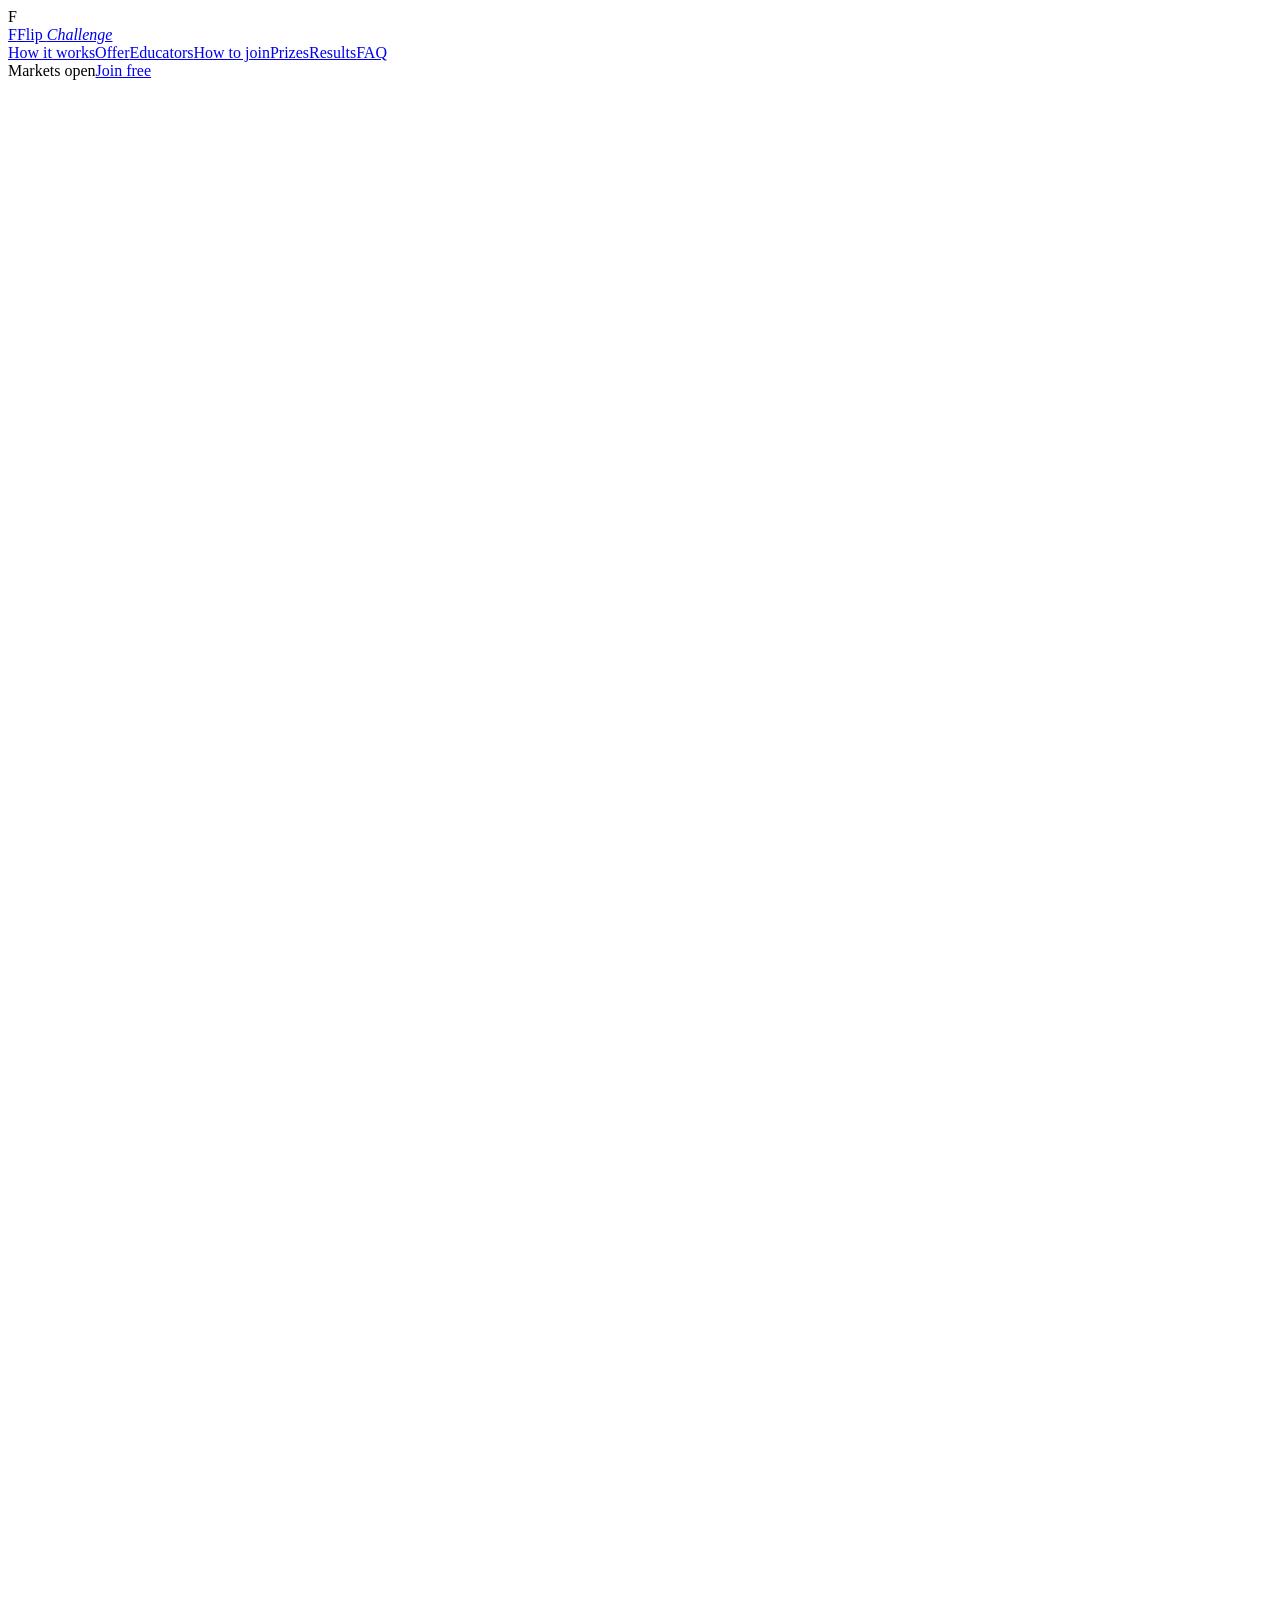
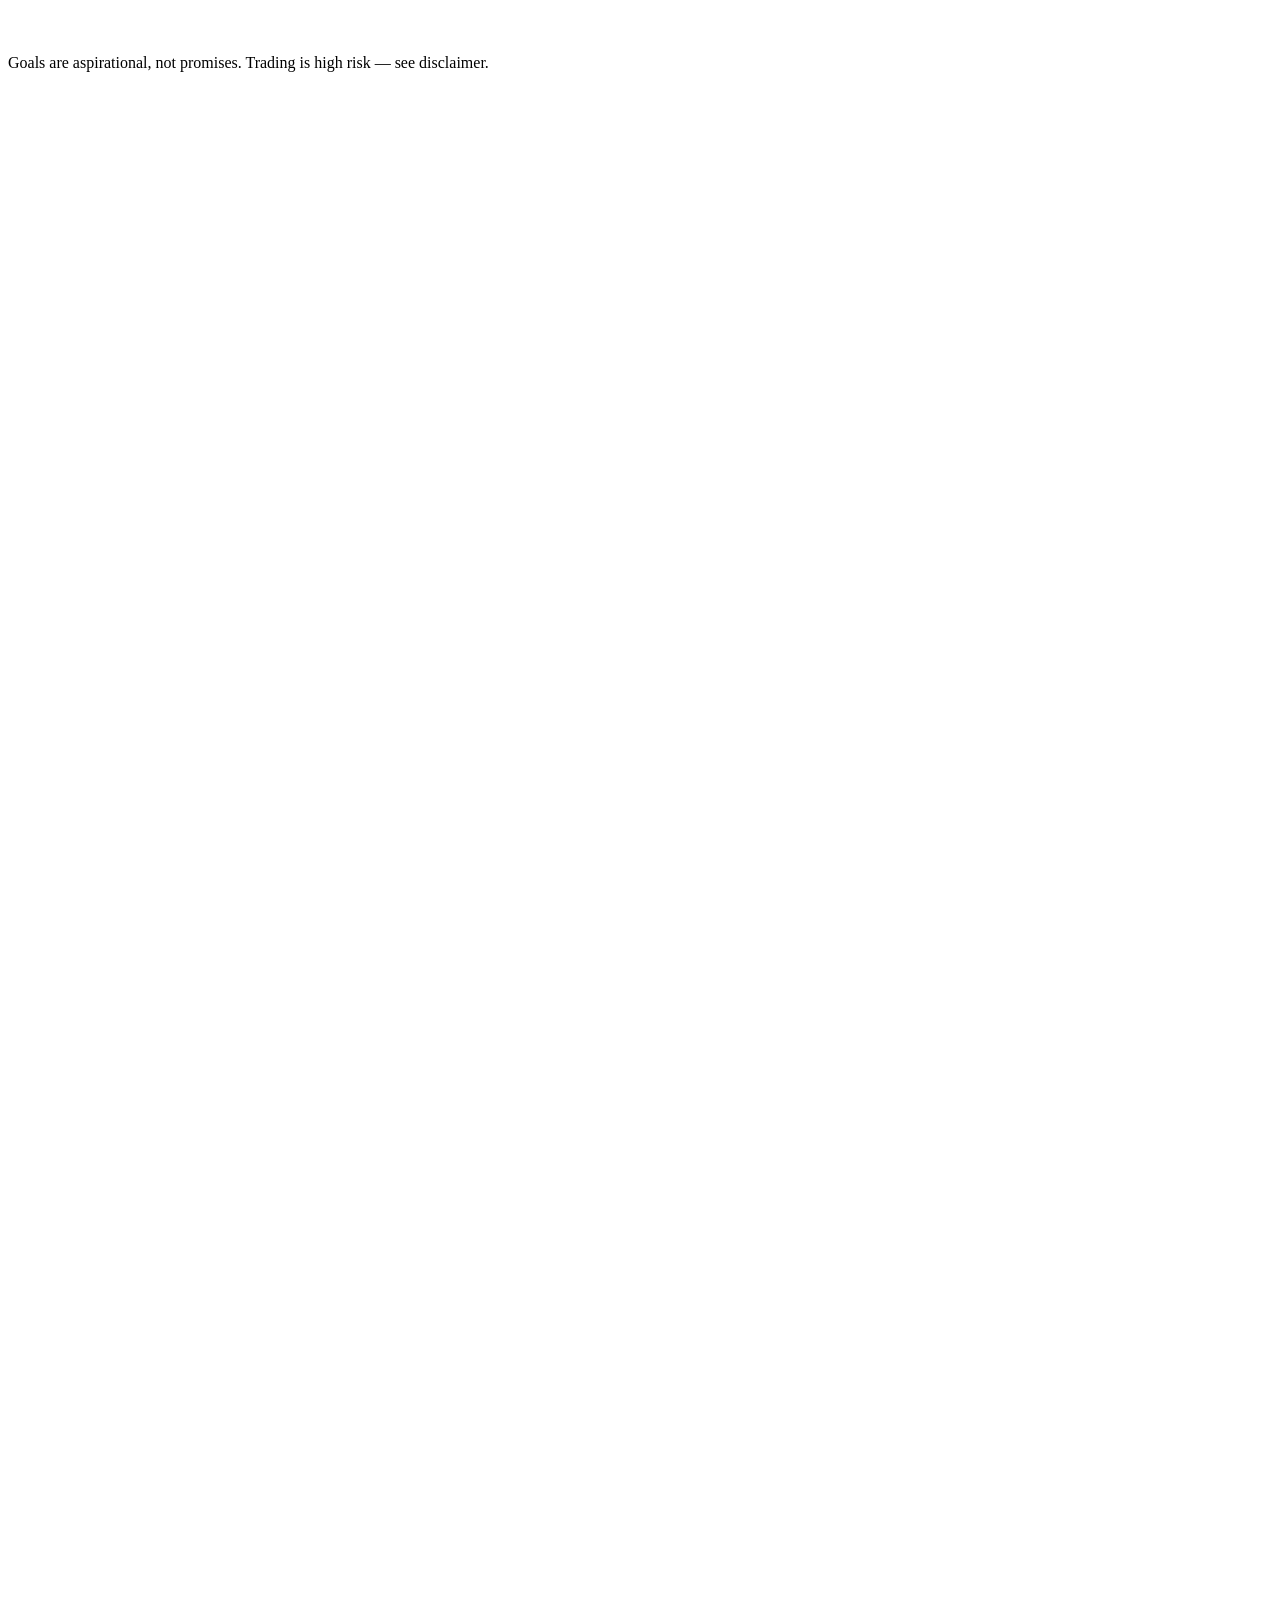
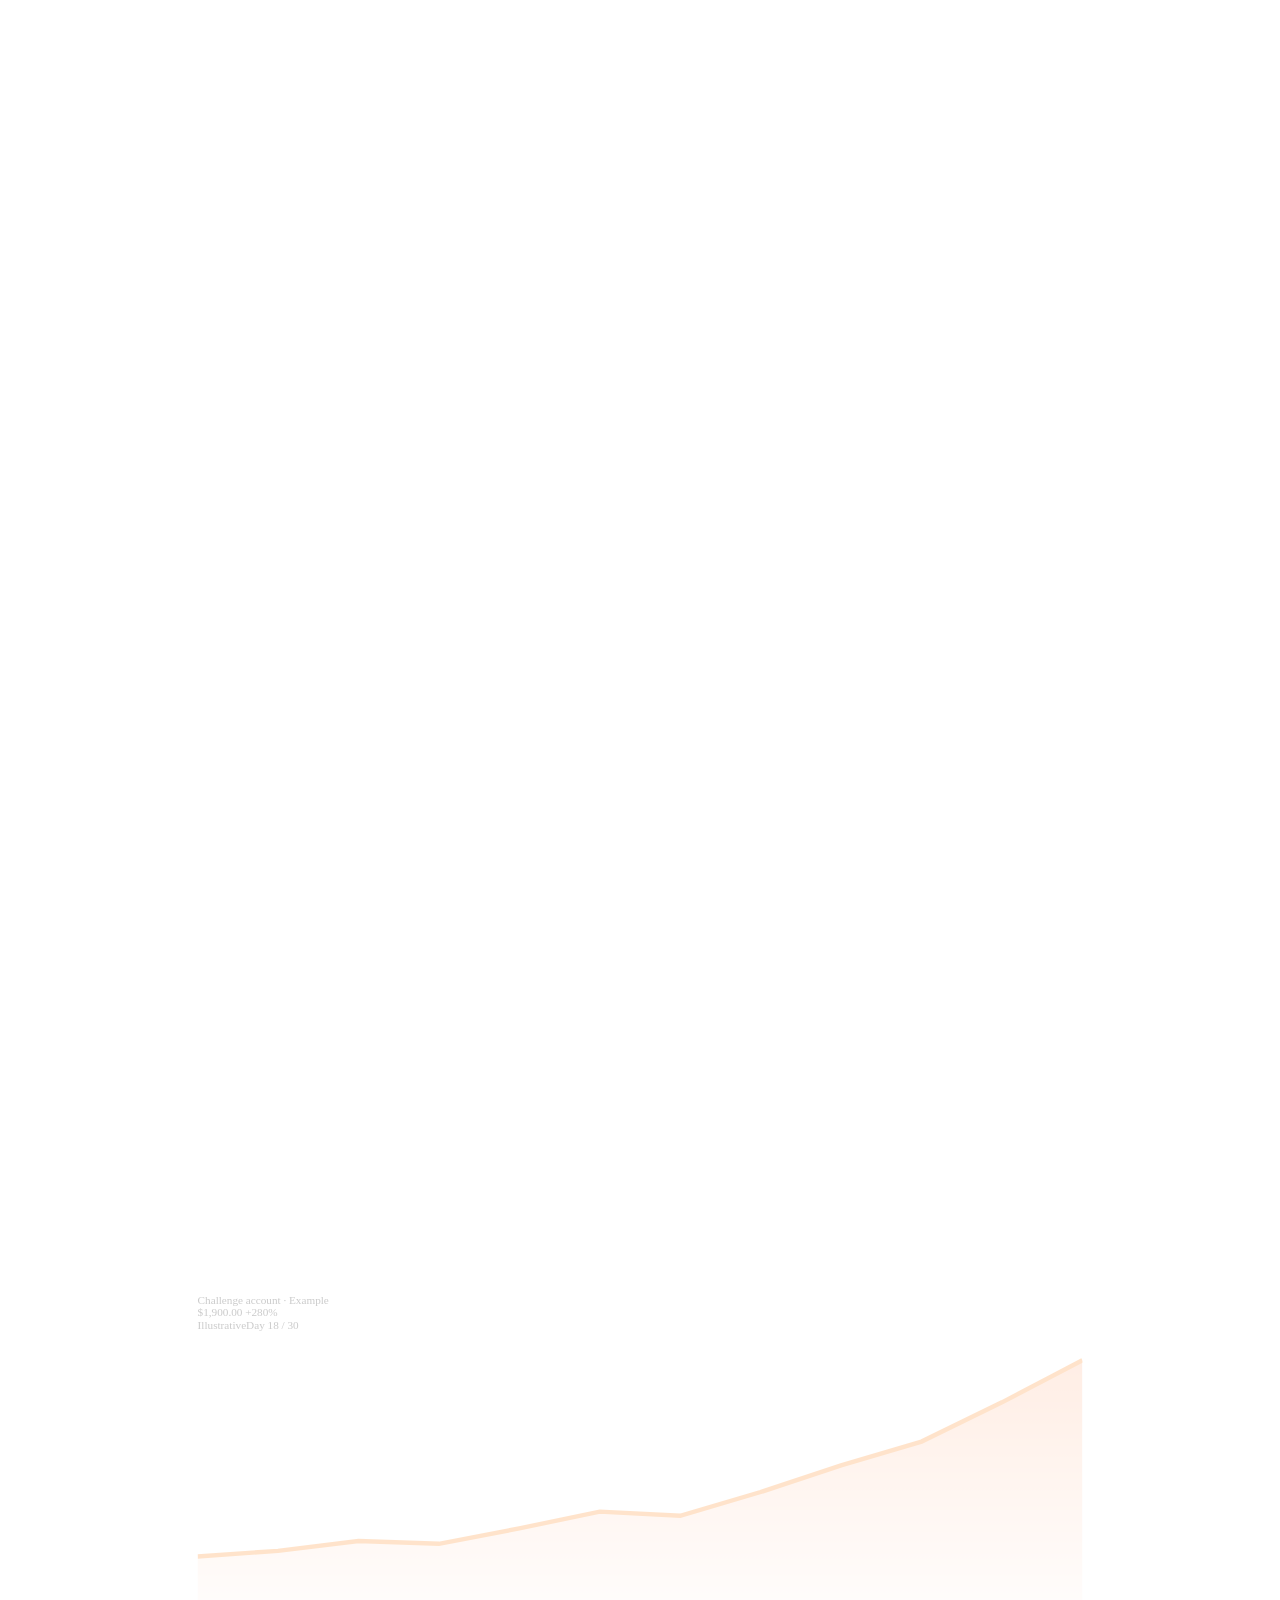
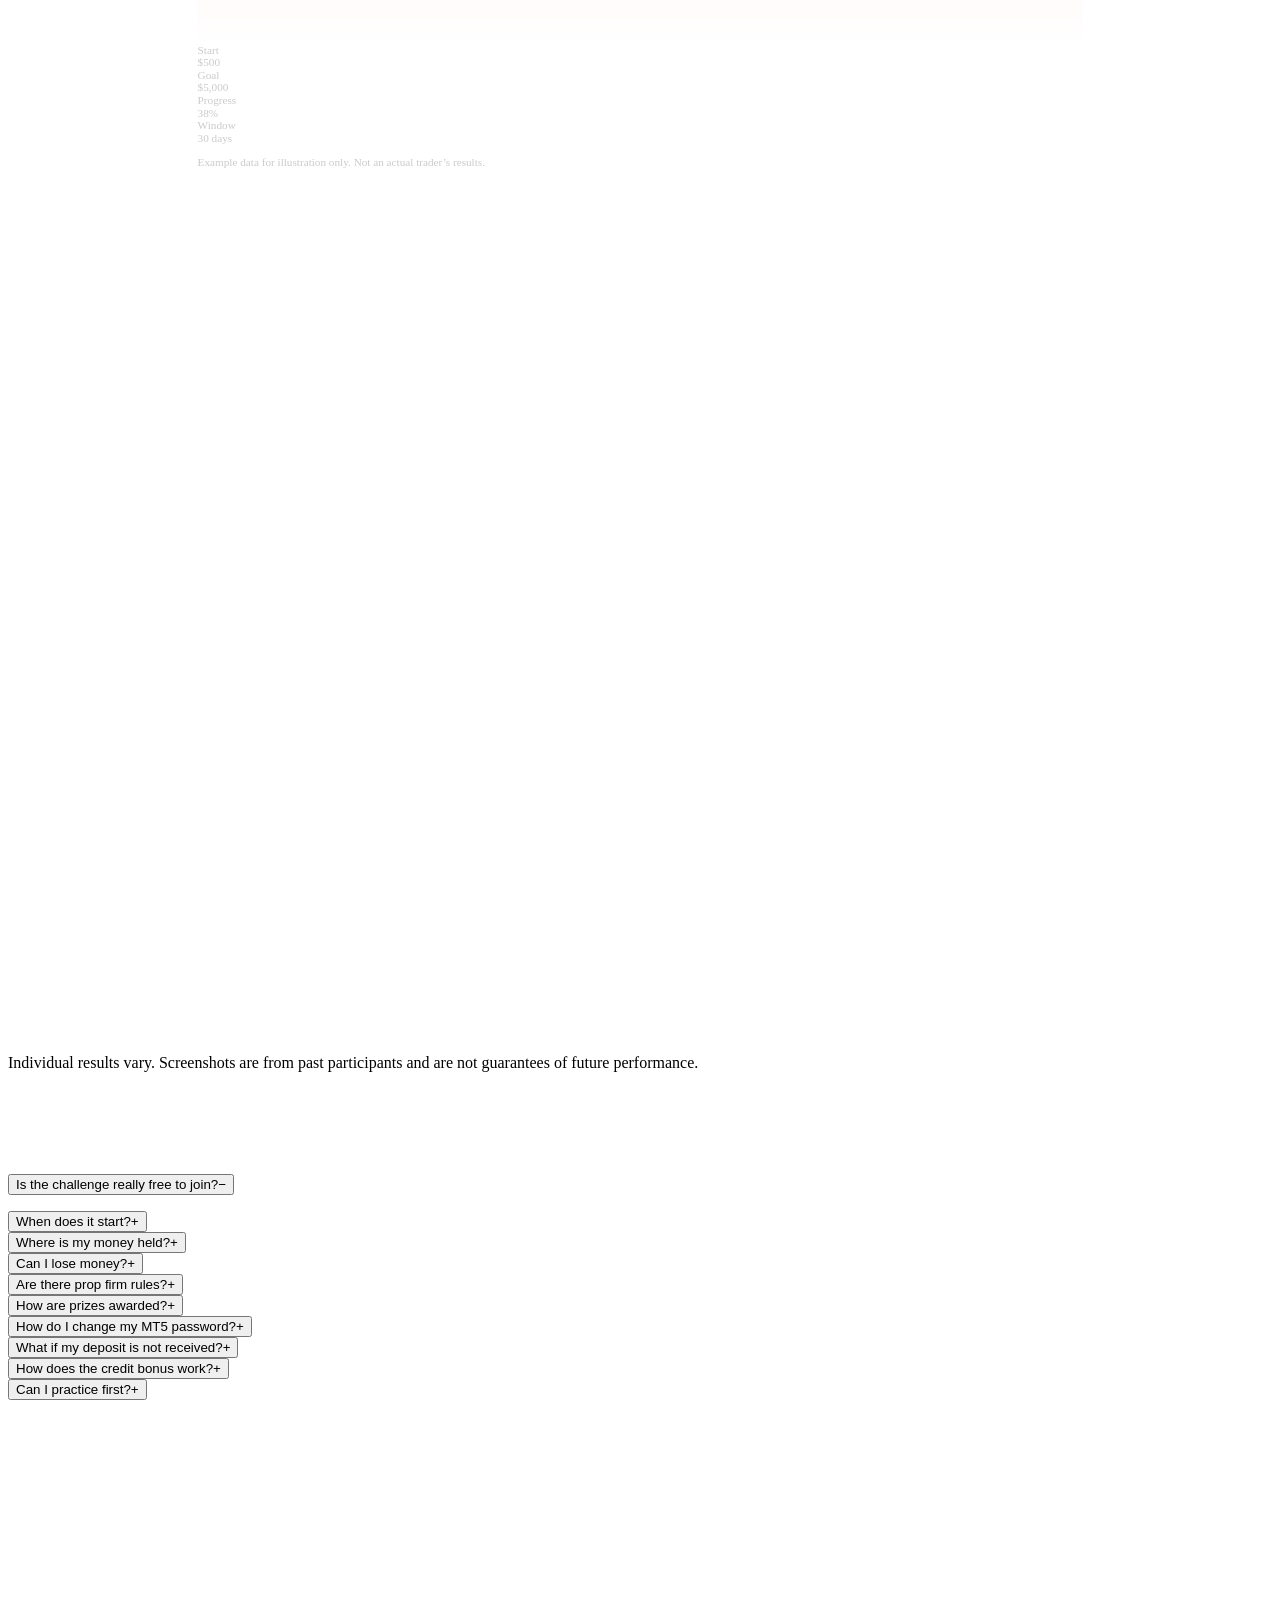
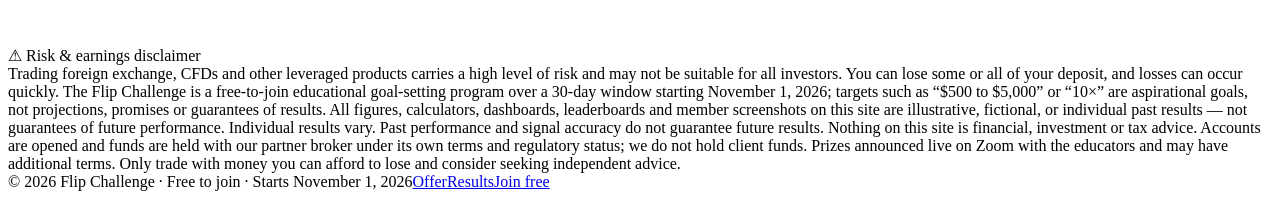
==== commit 34f0cad4: "Fix asset BASE_PATH so educator/video images load on gh-pages; How after Hero; Steffon photo" ====
--- a/index.html
+++ b/index.html
@@ -1,4 +1,4 @@
-<!DOCTYPE html><html lang="en" class="__variable_8235b5"><head><meta charSet="utf-8"/><meta name="viewport" content="width=device-width, initial-scale=1"/><link rel="preload" href="/flip-challenge-preview/_next/static/media/636a5ac981f94f8b-s.p.woff2" as="font" crossorigin="" type="font/woff2"/><link rel="preload" as="image" href="/educators/steffon.jpg"/><link rel="preload" as="image" href="/educators/preston.jpg"/><link rel="preload" as="image" href="/educators/nicole.jpg"/><link rel="preload" as="image" href="/educators/florence.jpg"/><link rel="preload" as="image" href="/educators/jenny.jpg"/><link rel="stylesheet" href="/flip-challenge-preview/_next/static/css/0593ad2925c3e2a8.css" data-precedence="next"/><link rel="preload" as="script" fetchPriority="low" href="/flip-challenge-preview/_next/static/chunks/webpack-eff1ecf47794c3e2.js"/><script src="/flip-challenge-preview/_next/static/chunks/fd9d1056-8fef90fb5a0b2194.js" async=""></script><script src="/flip-challenge-preview/_next/static/chunks/117-3e4f10c388e9dfff.js" async=""></script><script src="/flip-challenge-preview/_next/static/chunks/main-app-32b5446284d0177d.js" async=""></script><script src="/flip-challenge-preview/_next/static/chunks/468-af22d2a69c1f0e00.js" async=""></script><script src="/flip-challenge-preview/_next/static/chunks/app/page-df7501cf4cd5748d.js" async=""></script><title>Flip Challenge — Turn $500 into $5,000</title><meta name="description" content="The Flip Challenge: start with $500–$1,000 and aim to compound it to $5,000–$10,000. Trading is high risk."/><meta name="robots" content="noindex, nofollow"/><meta name="googlebot" content="noindex, nofollow"/><meta name="next-size-adjust"/><script src="/flip-challenge-preview/_next/static/chunks/polyfills-42372ed130431b0a.js" noModule=""></script></head><body class="font-sans antialiased"><div class="fixed inset-0 z-[100] flex items-center justify-center bg-black"><div class="h-16 w-16 rounded-2xl border-2 border-org border-t-transparent glow flex items-center justify-center" style="will-change:transform"><span class="font-black text-org2 text-xl">F</span></div><div class="absolute inset-0 bg-gradient-to-r from-org to-blood" style="transform:translateX(-100%)"></div></div><div class="pointer-events-none fixed inset-0 -z-10 overflow-hidden bg-[radial-gradient(ellipse_at_top,#1a0700_0%,#0A0A0A_45%,#000_100%)]"><div class="absolute -top-40 left-1/2 h-[600px] w-[900px] -translate-x-1/2 rounded-full bg-org/20 blur-[140px]"></div><div class="absolute bottom-0 right-0 h-[400px] w-[600px] rounded-full bg-blood/30 blur-[140px]"></div><div class="streak" style="top:20%;left:20%;animation-delay:0s"></div><div class="streak" style="top:45%;left:20%;animation-delay:1.7s"></div><div class="streak" style="top:70%;left:20%;animation-delay:3.4s"></div></div><nav class="sticky top-0 z-50 border-b border-white/10 bg-black/60 backdrop-blur-xl"><div class="mx-auto flex max-w-7xl items-center justify-between px-5 py-3"><a href="#" class="flex items-center gap-2 font-extrabold tracking-tight"><span class="grid h-8 w-8 place-items-center rounded-lg bg-gradient-to-br from-org to-blood text-black">F</span>Flip <em class="text-org2">Challenge</em></a><div class="hidden md:flex gap-5 text-sm text-mute"><a href="#offer" class="hover:text-white">Offer</a><a href="#educators" class="hover:text-white">Educators</a><a href="#join" class="hover:text-white">How to join</a><a href="#how" class="hover:text-white">How it works</a><a href="#board" class="hover:text-white">Prizes</a><a href="#results" class="hover:text-white">Results</a><a href="#faq" class="hover:text-white">FAQ</a></div><div class="flex items-center gap-3"><span class="hidden sm:flex items-center gap-2 text-xs text-mute"><span class="relative flex h-2 w-2"><span class="absolute inline-flex h-full w-full animate-ping rounded-full bg-green-400 opacity-75"></span><span class="relative h-2 w-2 rounded-full bg-green-500"></span></span>Markets open</span><a href="#signup" class="btn-p rounded-full bg-org px-4 py-2 text-sm font-semibold text-black">Join free</a></div></div></nav><main><section class="relative mx-auto max-w-7xl px-5 pt-16 pb-20 md:pt-24"><div class="hidden lg:block absolute right-10 top-24 h-[420px] w-[380px]" style="perspective:800px"><div class="candle absolute" style="left:10%;top:45%;animation-delay:0s"><div class="mx-auto w-[2px] bg-org2" style="height:48px"></div><div class="w-5 rounded-sm bg-gradient-to-b from-org2 to-org shadow-[0_0_25px_#FF5A00]" style="height:120px"></div><div class="mx-auto w-[2px] bg-org2" style="height:36px"></div></div><div class="candle absolute" style="left:28%;top:30%;animation-delay:0.6s"><div class="mx-auto w-[2px] bg-blood" style="height:28px"></div><div class="w-5 rounded-sm bg-gradient-to-b from-[#b30000] to-blood shadow-[0_0_20px_#8B0000]" style="height:70px"></div><div class="mx-auto w-[2px] bg-blood" style="height:21px"></div></div><div class="candle absolute" style="left:46%;top:20%;animation-delay:1.2s"><div class="mx-auto w-[2px] bg-org2" style="height:64px"></div><div class="w-5 rounded-sm bg-gradient-to-b from-org2 to-org shadow-[0_0_25px_#FF5A00]" style="height:160px"></div><div class="mx-auto w-[2px] bg-org2" style="height:48px"></div></div><div class="candle absolute" style="left:64%;top:8%;animation-delay:0.3s"><div class="mx-auto w-[2px] bg-org2" style="height:44px"></div><div class="w-5 rounded-sm bg-gradient-to-b from-org2 to-org shadow-[0_0_25px_#FF5A00]" style="height:110px"></div><div class="mx-auto w-[2px] bg-org2" style="height:33px"></div></div><div class="candle absolute" style="left:82%;top:15%;animation-delay:0.9s"><div class="mx-auto w-[2px] bg-blood" style="height:24px"></div><div class="w-5 rounded-sm bg-gradient-to-b from-[#b30000] to-blood shadow-[0_0_20px_#8B0000]" style="height:60px"></div><div class="mx-auto w-[2px] bg-blood" style="height:18px"></div></div><div class="candle absolute" style="left:82%;top:40%;animation-delay:1.5s"><div class="mx-auto w-[2px] bg-org2" style="height:80px"></div><div class="w-5 rounded-sm bg-gradient-to-b from-org2 to-org shadow-[0_0_25px_#FF5A00]" style="height:200px"></div><div class="mx-auto w-[2px] bg-org2" style="height:60px"></div></div></div><div class="" style="opacity:0;transform:translateY(40px)"><div class="inline-flex items-center gap-2 rounded-full glass px-3 py-1 text-[11px] font-semibold uppercase tracking-[0.2em] text-org2">✦ <!-- -->Free to join · Live cash</div></div><div class="" style="opacity:0;transform:translateY(40px)"><div class="mt-5 inline-flex flex-wrap items-center gap-3"><span class="rounded-full bg-gradient-to-r from-org to-org2 px-4 py-1.5 text-xs font-black uppercase tracking-[0.18em] text-black glow">Free to join</span><span class="rounded-full border border-white/15 bg-white/5 px-4 py-1.5 text-xs font-semibold uppercase tracking-[0.18em] text-white">Starts <em class="not-italic text-org2">November 1, 2026</em></span><span class="text-xs text-mute uppercase tracking-widest">Join any time</span></div></div><div class="" style="opacity:0;transform:translateY(40px)"><h1 class="mt-6 max-w-3xl text-5xl md:text-7xl font-extrabold tracking-tight leading-[1.02]">30-Day Live Cash <em class="italic grad-text pr-2">Challenge.</em></h1></div><div class="" style="opacity:0;transform:translateY(40px)"><p class="mt-5 max-w-xl text-lg text-mute">30 days. Live trading sessions. Educators. 1 community. Join us for live trading, real-time guidance, education, community support, and exciting prizes.</p></div><div class="" style="opacity:0;transform:translateY(40px)"><p class="mt-3 max-w-xl text-sm text-white/80">Open a live cash account with as little as $250 to participate. Aim to flip $500–$1,000 toward $5,000–$10,000.</p></div><div class="mt-8 flex flex-wrap gap-3" style="opacity:0;transform:translateY(40px)"><a href="#join" class="btn-p inline-flex items-center gap-2 rounded-full bg-gradient-to-r from-org to-org2 px-6 py-3 font-semibold text-black glow transition hover:scale-[1.03]">Get Started Now →</a><a href="#offer" class="inline-flex items-center gap-2 rounded-full border border-white/15 bg-white/5 px-6 py-3 font-semibold text-white transition hover:border-org hover:text-org2">See what’s included</a></div><div class="mt-12 grid max-w-3xl grid-cols-2 md:grid-cols-4 gap-3" style="opacity:0;transform:translateY(40px)"><div class="glass rounded-2xl p-4 hover:border-org/50 transition"><div class="text-2xl md:text-3xl font-extrabold">Free</div><div class="text-xs text-mute mt-1">To join</div></div><div class="glass rounded-2xl p-4 hover:border-org/50 transition"><div class="text-2xl md:text-3xl font-extrabold">$250+</div><div class="text-xs text-mute mt-1">Live account</div></div><div class="glass rounded-2xl p-4 hover:border-org/50 transition"><div class="text-2xl md:text-3xl font-extrabold">30 days</div><div class="text-xs text-mute mt-1">Challenge window</div></div><div class="glass rounded-2xl p-4 hover:border-org/50 transition"><div class="text-2xl md:text-3xl font-extrabold">Nov 1</div><div class="text-xs text-mute mt-1">Start date</div></div></div><p class="mt-4 text-xs text-mute/70">Goals are aspirational, not promises. Trading is high risk — see disclaimer.</p></section><section id="offer" class="mx-auto max-w-7xl px-5 py-20"><div class="" style="opacity:0;transform:translateY(40px)"><div class="inline-flex items-center gap-2 rounded-full glass px-3 py-1 text-[11px] font-semibold uppercase tracking-[0.2em] text-org2">✦ <!-- -->The offer</div></div><div class="" style="opacity:0;transform:translateY(40px)"><h2 class="text-4xl md:text-6xl font-extrabold tracking-tight leading-[1.05] mt-5">Real cash. Real freedom. One<!-- --> <em class="italic font-bold grad-text pr-2">community.</em></h2></div><div class="" style="opacity:0;transform:translateY(40px)"><p class="mt-5 max-w-2xl text-mute">If you’ve ever wondered what it’s like to trade without drawdown rules, consistency rules, payout restrictions, or evaluation targets, this challenge is your opportunity to experience the freedom of live cash trading in a supportive environment.</p></div><div class="" style="opacity:0;transform:translateY(40px)"><p class="mt-3 max-w-2xl text-white/90 font-medium">Open a live cash account with as little as $250 to participate.</p></div><div class="mt-12 grid md:grid-cols-2 gap-6"><div class="" style="opacity:0;transform:translateY(40px)"><div class="glass rounded-3xl p-7 h-full"><div class="text-sm font-bold uppercase tracking-widest text-mute mb-5">What’s not required</div><ul class="space-y-3"><li class="flex gap-3 items-start"><span class="mt-0.5 grid h-6 w-6 shrink-0 place-items-center rounded-full bg-blood/40 border border-red-500/40 text-sm">✕</span><span class="text-white/90">No challenge fee.</span></li><li class="flex gap-3 items-start"><span class="mt-0.5 grid h-6 w-6 shrink-0 place-items-center rounded-full bg-blood/40 border border-red-500/40 text-sm">✕</span><span class="text-white/90">No monthly subscription.</span></li><li class="flex gap-3 items-start"><span class="mt-0.5 grid h-6 w-6 shrink-0 place-items-center rounded-full bg-blood/40 border border-red-500/40 text-sm">✕</span><span class="text-white/90">No evaluations.</span></li><li class="flex gap-3 items-start"><span class="mt-0.5 grid h-6 w-6 shrink-0 place-items-center rounded-full bg-blood/40 border border-red-500/40 text-sm">✕</span><span class="text-white/90">No profit requirements.</span></li><li class="flex gap-3 items-start"><span class="mt-0.5 grid h-6 w-6 shrink-0 place-items-center rounded-full bg-blood/40 border border-red-500/40 text-sm">✕</span><span class="text-white/90">No prop firm rules, caps, or restrictions.</span></li></ul></div></div><div class="" style="opacity:0;transform:translateY(40px)"><div class="glass rounded-3xl p-7 h-full border-org/40 shadow-[0_0_50px_rgba(255,90,0,.2)]"><div class="text-sm font-bold uppercase tracking-widest text-org2 mb-5">By participating, you’ll get</div><ul class="space-y-3"><li class="flex gap-3 items-start"><span class="mt-0.5 grid h-6 w-6 shrink-0 place-items-center rounded-full bg-org/20 border border-org/50 text-org2 text-sm">✓</span><span class="text-white/90">Live market structure training &amp; live session trading</span></li><li class="flex gap-3 items-start"><span class="mt-0.5 grid h-6 w-6 shrink-0 place-items-center rounded-full bg-org/20 border border-org/50 text-org2 text-sm">✓</span><span class="text-white/90">Live sessions with Steffon, Preston, Seely, Florence, Nicole &amp; Jenny</span></li><li class="flex gap-3 items-start"><span class="mt-0.5 grid h-6 w-6 shrink-0 place-items-center rounded-full bg-org/20 border border-org/50 text-org2 text-sm">✓</span><span class="text-white/90">Private Telegram community</span></li><li class="flex gap-3 items-start"><span class="mt-0.5 grid h-6 w-6 shrink-0 place-items-center rounded-full bg-org/20 border border-org/50 text-org2 text-sm">✓</span><span class="text-white/90">Weekly education and Q&amp;A sessions</span></li><li class="flex gap-3 items-start"><span class="mt-0.5 grid h-6 w-6 shrink-0 place-items-center rounded-full bg-org/20 border border-org/50 text-org2 text-sm">✓</span><span class="text-white/90">Real-time guidance and community support</span></li><li class="flex gap-3 items-start"><span class="mt-0.5 grid h-6 w-6 shrink-0 place-items-center rounded-full bg-org/20 border border-org/50 text-org2 text-sm">✓</span><span class="text-white/90">Chance to win exciting prizes</span></li><li class="flex gap-3 items-start"><span class="mt-0.5 grid h-6 w-6 shrink-0 place-items-center rounded-full bg-org/20 border border-org/50 text-org2 text-sm">✓</span><span class="text-white/90">7-step onboarding video course</span></li><li class="flex gap-3 items-start"><span class="mt-0.5 grid h-6 w-6 shrink-0 place-items-center rounded-full bg-org/20 border border-org/50 text-org2 text-sm">✓</span><span class="text-white/90">Progress tracking &amp; leaderboard</span></li></ul></div></div></div><div class="mt-6" style="opacity:0;transform:translateY(40px)"><p class="text-sm text-mute">This is real trading, real education, and a real opportunity. Your funds stay in your own account at our partner broker.</p></div></section><section id="educators" class="mx-auto max-w-7xl px-5 py-24"><div class="" style="opacity:0;transform:translateY(40px)"><div class="inline-flex items-center gap-2 rounded-full glass px-3 py-1 text-[11px] font-semibold uppercase tracking-[0.2em] text-org2">✦ <!-- -->Meet your educators</div></div><div class="" style="opacity:0;transform:translateY(40px)"><h2 class="text-4xl md:text-6xl font-extrabold tracking-tight leading-[1.05] mt-5">Live sessions. Real<!-- --> <em class="italic font-bold grad-text pr-2">mentors.</em></h2></div><div class="" style="opacity:0;transform:translateY(40px)"><p class="mt-4 max-w-2xl text-mute">Trade alongside SheWolf educators in real time — New York Open, Asia session, Sunday education, and Steffon’s 9 PM ET live session.</p></div><div class="mt-12 grid sm:grid-cols-2 lg:grid-cols-3 gap-5"><div class="" style="opacity:0;transform:translateY(40px)"><div class="glass rounded-3xl p-6 h-full transition hover:-translate-y-1 border-org/50 shadow-[0_0_40px_rgba(255,90,0,.25)]"><div class="relative mx-auto grid h-24 w-24 place-items-center overflow-hidden rounded-full bg-gradient-to-br from-org to-blood glow text-2xl font-black text-black"><span class="absolute inset-0 grid place-items-center text-black/90">SW</span><img src="/educators/steffon.jpg" alt="Steffon Watten" class="absolute inset-0 h-full w-full object-cover"/></div><h3 class="mt-5 text-center text-lg font-bold">Steffon Watten</h3><p class="text-center text-sm text-org2">@steffknowsbest</p><div class="mt-4 rounded-2xl bg-white/5 border border-white/10 px-3 py-3 text-center"><div class="text-[10px] font-bold uppercase tracking-widest text-mute">9 PM ET LIVE SESSION</div><div class="mt-1 text-xs text-white/80">GOLD LIVE TRADING SESSIONS</div></div></div></div><div class="" style="opacity:0;transform:translateY(40px)"><div class="glass rounded-3xl p-6 h-full transition hover:-translate-y-1 "><div class="relative mx-auto grid h-24 w-24 place-items-center overflow-hidden rounded-full bg-gradient-to-br from-org to-blood glow text-2xl font-black text-black"><span class="absolute inset-0 grid place-items-center text-black/90">P</span><img src="/educators/preston.jpg" alt="Preston" class="absolute inset-0 h-full w-full object-cover"/></div><h3 class="mt-5 text-center text-lg font-bold">Preston</h3><p class="text-center text-sm text-org2">@mr2thep</p><div class="mt-4 rounded-2xl bg-white/5 border border-white/10 px-3 py-3 text-center"><div class="text-[10px] font-bold uppercase tracking-widest text-mute">NEW YORK OPEN</div><div class="mt-1 text-xs text-white/80">US30 / DOW / YM</div></div></div></div><div class="" style="opacity:0;transform:translateY(40px)"><div class="glass rounded-3xl p-6 h-full transition hover:-translate-y-1 "><div class="relative mx-auto grid h-24 w-24 place-items-center overflow-hidden rounded-full bg-white/5 border border-white/10 text-2xl font-black text-black"><span class="absolute inset-0 grid place-items-center text-black/90">S</span></div><h3 class="mt-5 text-center text-lg font-bold">Seely</h3><p class="text-center text-sm text-org2">@thefundedfemale</p><div class="mt-4 rounded-2xl bg-white/5 border border-white/10 px-3 py-3 text-center"><div class="text-[10px] font-bold uppercase tracking-widest text-mute">NEW YORK OPEN</div><div class="mt-1 text-xs text-white/80">US30 / DOW / YM</div></div></div></div><div class="" style="opacity:0;transform:translateY(40px)"><div class="glass rounded-3xl p-6 h-full transition hover:-translate-y-1 "><div class="relative mx-auto grid h-24 w-24 place-items-center overflow-hidden rounded-full bg-gradient-to-br from-org to-blood glow text-2xl font-black text-black"><span class="absolute inset-0 grid place-items-center text-black/90">N</span><img src="/educators/nicole.jpg" alt="Nicole" class="absolute inset-0 h-full w-full object-cover"/></div><h3 class="mt-5 text-center text-lg font-bold">Nicole</h3><p class="text-center text-sm text-org2">@thenqstory</p><div class="mt-4 rounded-2xl bg-white/5 border border-white/10 px-3 py-3 text-center"><div class="text-[10px] font-bold uppercase tracking-widest text-mute">ASIA SESSION</div><div class="mt-1 text-xs text-white/80">NQ</div></div></div></div><div class="" style="opacity:0;transform:translateY(40px)"><div class="glass rounded-3xl p-6 h-full transition hover:-translate-y-1 "><div class="relative mx-auto grid h-24 w-24 place-items-center overflow-hidden rounded-full bg-gradient-to-br from-org to-blood glow text-2xl font-black text-black"><span class="absolute inset-0 grid place-items-center text-black/90">F</span><img src="/educators/florence.jpg" alt="Florence" class="absolute inset-0 h-full w-full object-cover"/></div><h3 class="mt-5 text-center text-lg font-bold">Florence</h3><p class="text-center text-sm text-org2">@tradeinflostate</p><div class="mt-4 rounded-2xl bg-white/5 border border-white/10 px-3 py-3 text-center"><div class="text-[10px] font-bold uppercase tracking-widest text-mute">NEW YORK OPEN</div><div class="mt-1 text-xs text-white/80">US30 / DOW / YM</div></div></div></div><div class="" style="opacity:0;transform:translateY(40px)"><div class="glass rounded-3xl p-6 h-full transition hover:-translate-y-1 "><div class="relative mx-auto grid h-24 w-24 place-items-center overflow-hidden rounded-full bg-gradient-to-br from-org to-blood glow text-2xl font-black text-black"><span class="absolute inset-0 grid place-items-center text-black/90">J</span><img src="/educators/jenny.jpg" alt="Jenny" class="absolute inset-0 h-full w-full object-cover"/></div><h3 class="mt-5 text-center text-lg font-bold">Jenny</h3><p class="text-center text-sm text-org2">@thejennylynn_</p><div class="mt-4 rounded-2xl bg-white/5 border border-white/10 px-3 py-3 text-center"><div class="text-[10px] font-bold uppercase tracking-widest text-mute">SUNDAY EDUCATION SESSIONS</div><div class="mt-1 text-xs text-white/80">WEEKLY EDUCATION &amp; Q&amp;A</div></div></div></div></div></section><section id="join" class="mx-auto max-w-7xl px-5 py-24"><div class="" style="opacity:0;transform:translateY(40px)"><div class="inline-flex items-center gap-2 rounded-full glass px-3 py-1 text-[11px] font-semibold uppercase tracking-[0.2em] text-org2">✦ <!-- -->How to join</div></div><div class="" style="opacity:0;transform:translateY(40px)"><h2 class="text-4xl md:text-6xl font-extrabold tracking-tight leading-[1.05] mt-5">Step by step, stress<!-- --> <em class="italic font-bold grad-text pr-2">free.</em></h2></div><div class="" style="opacity:0;transform:translateY(40px)"><p class="mt-4 max-w-2xl text-mute">Follow the roadmap one step at a time — watch the short video, do the action, then unlock the next. No crowding, no skipping ahead.</p></div><div class="" style="opacity:0;transform:translateY(40px)"><div class="mt-10 glass rounded-[2rem] p-5 md:p-8 border-org/30 shadow-[0_0_60px_rgba(255,90,0,.15)]"><div class="relative mb-8"><div class="absolute left-0 right-0 top-4 h-[2px] bg-white/10"></div><div class="absolute left-0 top-4 h-[2px] bg-gradient-to-r from-org to-org2 transition-all duration-500" style="width:0%"></div><div class="relative flex justify-between gap-1 overflow-x-auto pb-2"><button type="button" title="Sign up with our partner broker" class="group relative flex min-w-[2.25rem] flex-col items-center gap-1.5 cursor-pointer"><span class="grid h-8 w-8 place-items-center rounded-full text-xs font-black transition
+<!DOCTYPE html><html lang="en" class="__variable_8235b5"><head><meta charSet="utf-8"/><meta name="viewport" content="width=device-width, initial-scale=1"/><link rel="preload" href="/flip-challenge-preview/_next/static/media/636a5ac981f94f8b-s.p.woff2" as="font" crossorigin="" type="font/woff2"/><link rel="preload" as="image" href="/flip-challenge-preview/educators/preston.jpg"/><link rel="preload" as="image" href="/flip-challenge-preview/educators/nicole.jpg"/><link rel="preload" as="image" href="/flip-challenge-preview/educators/florence.jpg"/><link rel="preload" as="image" href="/flip-challenge-preview/educators/jenny.jpg"/><link rel="preload" as="image" href="/flip-challenge-preview/educators/steffon.jpg"/><link rel="stylesheet" href="/flip-challenge-preview/_next/static/css/0593ad2925c3e2a8.css" data-precedence="next"/><link rel="preload" as="script" fetchPriority="low" href="/flip-challenge-preview/_next/static/chunks/webpack-363e2d2a212314c3.js"/><script src="/flip-challenge-preview/_next/static/chunks/fd9d1056-8fef90fb5a0b2194.js" async=""></script><script src="/flip-challenge-preview/_next/static/chunks/117-3e4f10c388e9dfff.js" async=""></script><script src="/flip-challenge-preview/_next/static/chunks/main-app-32b5446284d0177d.js" async=""></script><script src="/flip-challenge-preview/_next/static/chunks/612-b41a3cfb6b61e669.js" async=""></script><script src="/flip-challenge-preview/_next/static/chunks/app/page-420435669ca6650f.js" async=""></script><title>Flip Challenge — Turn $500 into $5,000</title><meta name="description" content="The Flip Challenge: start with $500–$1,000 and aim to compound it to $5,000–$10,000. Trading is high risk."/><meta name="robots" content="noindex, nofollow"/><meta name="googlebot" content="noindex, nofollow"/><meta name="next-size-adjust"/><script src="/flip-challenge-preview/_next/static/chunks/polyfills-42372ed130431b0a.js" noModule=""></script></head><body class="font-sans antialiased"><div class="fixed inset-0 z-[100] flex items-center justify-center bg-black"><div class="h-16 w-16 rounded-2xl border-2 border-org border-t-transparent glow flex items-center justify-center" style="will-change:transform"><span class="font-black text-org2 text-xl">F</span></div><div class="absolute inset-0 bg-gradient-to-r from-org to-blood" style="transform:translateX(-100%)"></div></div><div class="pointer-events-none fixed inset-0 -z-10 overflow-hidden bg-[radial-gradient(ellipse_at_top,#1a0700_0%,#0A0A0A_45%,#000_100%)]"><div class="absolute -top-40 left-1/2 h-[600px] w-[900px] -translate-x-1/2 rounded-full bg-org/20 blur-[140px]"></div><div class="absolute bottom-0 right-0 h-[400px] w-[600px] rounded-full bg-blood/30 blur-[140px]"></div><div class="streak" style="top:20%;left:20%;animation-delay:0s"></div><div class="streak" style="top:45%;left:20%;animation-delay:1.7s"></div><div class="streak" style="top:70%;left:20%;animation-delay:3.4s"></div></div><nav class="sticky top-0 z-50 border-b border-white/10 bg-black/60 backdrop-blur-xl"><div class="mx-auto flex max-w-7xl items-center justify-between px-5 py-3"><a href="#" class="flex items-center gap-2 font-extrabold tracking-tight"><span class="grid h-8 w-8 place-items-center rounded-lg bg-gradient-to-br from-org to-blood text-black">F</span>Flip <em class="text-org2">Challenge</em></a><div class="hidden md:flex gap-5 text-sm text-mute"><a href="#how" class="hover:text-white">How it works</a><a href="#offer" class="hover:text-white">Offer</a><a href="#educators" class="hover:text-white">Educators</a><a href="#join" class="hover:text-white">How to join</a><a href="#board" class="hover:text-white">Prizes</a><a href="#results" class="hover:text-white">Results</a><a href="#faq" class="hover:text-white">FAQ</a></div><div class="flex items-center gap-3"><span class="hidden sm:flex items-center gap-2 text-xs text-mute"><span class="relative flex h-2 w-2"><span class="absolute inline-flex h-full w-full animate-ping rounded-full bg-green-400 opacity-75"></span><span class="relative h-2 w-2 rounded-full bg-green-500"></span></span>Markets open</span><a href="#signup" class="btn-p rounded-full bg-org px-4 py-2 text-sm font-semibold text-black">Join free</a></div></div></nav><main><section class="relative mx-auto max-w-7xl px-5 pt-16 pb-20 md:pt-24"><div class="hidden lg:block absolute right-10 top-24 h-[420px] w-[380px]" style="perspective:800px"><div class="candle absolute" style="left:10%;top:45%;animation-delay:0s"><div class="mx-auto w-[2px] bg-org2" style="height:48px"></div><div class="w-5 rounded-sm bg-gradient-to-b from-org2 to-org shadow-[0_0_25px_#FF5A00]" style="height:120px"></div><div class="mx-auto w-[2px] bg-org2" style="height:36px"></div></div><div class="candle absolute" style="left:28%;top:30%;animation-delay:0.6s"><div class="mx-auto w-[2px] bg-blood" style="height:28px"></div><div class="w-5 rounded-sm bg-gradient-to-b from-[#b30000] to-blood shadow-[0_0_20px_#8B0000]" style="height:70px"></div><div class="mx-auto w-[2px] bg-blood" style="height:21px"></div></div><div class="candle absolute" style="left:46%;top:20%;animation-delay:1.2s"><div class="mx-auto w-[2px] bg-org2" style="height:64px"></div><div class="w-5 rounded-sm bg-gradient-to-b from-org2 to-org shadow-[0_0_25px_#FF5A00]" style="height:160px"></div><div class="mx-auto w-[2px] bg-org2" style="height:48px"></div></div><div class="candle absolute" style="left:64%;top:8%;animation-delay:0.3s"><div class="mx-auto w-[2px] bg-org2" style="height:44px"></div><div class="w-5 rounded-sm bg-gradient-to-b from-org2 to-org shadow-[0_0_25px_#FF5A00]" style="height:110px"></div><div class="mx-auto w-[2px] bg-org2" style="height:33px"></div></div><div class="candle absolute" style="left:82%;top:15%;animation-delay:0.9s"><div class="mx-auto w-[2px] bg-blood" style="height:24px"></div><div class="w-5 rounded-sm bg-gradient-to-b from-[#b30000] to-blood shadow-[0_0_20px_#8B0000]" style="height:60px"></div><div class="mx-auto w-[2px] bg-blood" style="height:18px"></div></div><div class="candle absolute" style="left:82%;top:40%;animation-delay:1.5s"><div class="mx-auto w-[2px] bg-org2" style="height:80px"></div><div class="w-5 rounded-sm bg-gradient-to-b from-org2 to-org shadow-[0_0_25px_#FF5A00]" style="height:200px"></div><div class="mx-auto w-[2px] bg-org2" style="height:60px"></div></div></div><div class="" style="opacity:0;transform:translateY(40px)"><div class="inline-flex items-center gap-2 rounded-full glass px-3 py-1 text-[11px] font-semibold uppercase tracking-[0.2em] text-org2">✦ <!-- -->Free to join · Live cash</div></div><div class="" style="opacity:0;transform:translateY(40px)"><div class="mt-5 inline-flex flex-wrap items-center gap-3"><span class="rounded-full bg-gradient-to-r from-org to-org2 px-4 py-1.5 text-xs font-black uppercase tracking-[0.18em] text-black glow">Free to join</span><span class="rounded-full border border-white/15 bg-white/5 px-4 py-1.5 text-xs font-semibold uppercase tracking-[0.18em] text-white">Starts <em class="not-italic text-org2">November 1, 2026</em></span><span class="text-xs text-mute uppercase tracking-widest">Join any time</span></div></div><div class="" style="opacity:0;transform:translateY(40px)"><h1 class="mt-6 max-w-3xl text-5xl md:text-7xl font-extrabold tracking-tight leading-[1.02]">30-Day Live Cash <em class="italic grad-text pr-2">Challenge.</em></h1></div><div class="" style="opacity:0;transform:translateY(40px)"><p class="mt-5 max-w-xl text-lg text-mute">30 days. Live trading sessions. Educators. 1 community. Join us for live trading, real-time guidance, education, community support, and exciting prizes.</p></div><div class="" style="opacity:0;transform:translateY(40px)"><p class="mt-3 max-w-xl text-sm text-white/80">Open a live cash account with as little as $250 to participate. Aim to flip $500–$1,000 toward $5,000–$10,000.</p></div><div class="mt-8 flex flex-wrap gap-3" style="opacity:0;transform:translateY(40px)"><a href="#join" class="btn-p inline-flex items-center gap-2 rounded-full bg-gradient-to-r from-org to-org2 px-6 py-3 font-semibold text-black glow transition hover:scale-[1.03]">Get Started Now →</a><a href="#offer" class="inline-flex items-center gap-2 rounded-full border border-white/15 bg-white/5 px-6 py-3 font-semibold text-white transition hover:border-org hover:text-org2">See what’s included</a></div><div class="mt-12 grid max-w-3xl grid-cols-2 md:grid-cols-4 gap-3" style="opacity:0;transform:translateY(40px)"><div class="glass rounded-2xl p-4 hover:border-org/50 transition"><div class="text-2xl md:text-3xl font-extrabold">Free</div><div class="text-xs text-mute mt-1">To join</div></div><div class="glass rounded-2xl p-4 hover:border-org/50 transition"><div class="text-2xl md:text-3xl font-extrabold">$250+</div><div class="text-xs text-mute mt-1">Live account</div></div><div class="glass rounded-2xl p-4 hover:border-org/50 transition"><div class="text-2xl md:text-3xl font-extrabold">30 days</div><div class="text-xs text-mute mt-1">Challenge window</div></div><div class="glass rounded-2xl p-4 hover:border-org/50 transition"><div class="text-2xl md:text-3xl font-extrabold">Nov 1</div><div class="text-xs text-mute mt-1">Start date</div></div></div><p class="mt-4 text-xs text-mute/70">Goals are aspirational, not promises. Trading is high risk — see disclaimer.</p></section><section id="how" class="mx-auto max-w-7xl px-5 py-24"><div class="" style="opacity:0;transform:translateY(40px)"><div class="inline-flex items-center gap-2 rounded-full glass px-3 py-1 text-[11px] font-semibold uppercase tracking-[0.2em] text-org2">✦ <!-- -->How it works</div></div><div class="" style="opacity:0;transform:translateY(40px)"><h2 class="text-4xl md:text-6xl font-extrabold tracking-tight leading-[1.05] mt-5">Three steps. One<!-- --> <em class="italic font-bold grad-text pr-2">flip.</em></h2></div><div class="mt-12 grid md:grid-cols-3 gap-5"><div class="" style="opacity:0;transform:translateY(40px)"><div class="glass h-full rounded-3xl p-7 transition hover:-translate-y-1 hover:border-org/60 hover:shadow-[0_0_40px_rgba(255,90,0,.25)]"><div class="text-5xl font-black grad-text">01</div><h3 class="mt-4 text-xl font-bold">Join free</h3><p class="mt-2 text-mute">Enter your name and email. We’ll send setup instructions and secure your spot — no fee, no subscription.</p></div></div><div class="" style="opacity:0;transform:translateY(40px)"><div class="glass h-full rounded-3xl p-7 transition hover:-translate-y-1 hover:border-org/60 hover:shadow-[0_0_40px_rgba(255,90,0,.25)]"><div class="text-5xl font-black grad-text">02</div><h3 class="mt-4 text-xl font-bold">Fund your account</h3><p class="mt-2 text-mute">Open a live cash account with our partner broker with as little as $250. Your money stays in your name.</p></div></div><div class="" style="opacity:0;transform:translateY(40px)"><div class="glass h-full rounded-3xl p-7 transition hover:-translate-y-1 hover:border-org/60 hover:shadow-[0_0_40px_rgba(255,90,0,.25)]"><div class="text-5xl font-black grad-text">03</div><h3 class="mt-4 text-xl font-bold">Trade the 30 days</h3><p class="mt-2 text-mute">Join live educator sessions, get real-time guidance, climb the prize leaderboard, and work your flip goal.</p></div></div></div></section><section id="offer" class="mx-auto max-w-7xl px-5 py-20"><div class="" style="opacity:0;transform:translateY(40px)"><div class="inline-flex items-center gap-2 rounded-full glass px-3 py-1 text-[11px] font-semibold uppercase tracking-[0.2em] text-org2">✦ <!-- -->The offer</div></div><div class="" style="opacity:0;transform:translateY(40px)"><h2 class="text-4xl md:text-6xl font-extrabold tracking-tight leading-[1.05] mt-5">Real cash. Real freedom. One<!-- --> <em class="italic font-bold grad-text pr-2">community.</em></h2></div><div class="" style="opacity:0;transform:translateY(40px)"><p class="mt-5 max-w-2xl text-mute">If you’ve ever wondered what it’s like to trade without drawdown rules, consistency rules, payout restrictions, or evaluation targets, this challenge is your opportunity to experience the freedom of live cash trading in a supportive environment.</p></div><div class="" style="opacity:0;transform:translateY(40px)"><p class="mt-3 max-w-2xl text-white/90 font-medium">Open a live cash account with as little as $250 to participate.</p></div><div class="mt-12 grid md:grid-cols-2 gap-6"><div class="" style="opacity:0;transform:translateY(40px)"><div class="glass rounded-3xl p-7 h-full"><div class="text-sm font-bold uppercase tracking-widest text-mute mb-5">What’s not required</div><ul class="space-y-3"><li class="flex gap-3 items-start"><span class="mt-0.5 grid h-6 w-6 shrink-0 place-items-center rounded-full bg-blood/40 border border-red-500/40 text-sm">✕</span><span class="text-white/90">No challenge fee.</span></li><li class="flex gap-3 items-start"><span class="mt-0.5 grid h-6 w-6 shrink-0 place-items-center rounded-full bg-blood/40 border border-red-500/40 text-sm">✕</span><span class="text-white/90">No monthly subscription.</span></li><li class="flex gap-3 items-start"><span class="mt-0.5 grid h-6 w-6 shrink-0 place-items-center rounded-full bg-blood/40 border border-red-500/40 text-sm">✕</span><span class="text-white/90">No evaluations.</span></li><li class="flex gap-3 items-start"><span class="mt-0.5 grid h-6 w-6 shrink-0 place-items-center rounded-full bg-blood/40 border border-red-500/40 text-sm">✕</span><span class="text-white/90">No profit requirements.</span></li><li class="flex gap-3 items-start"><span class="mt-0.5 grid h-6 w-6 shrink-0 place-items-center rounded-full bg-blood/40 border border-red-500/40 text-sm">✕</span><span class="text-white/90">No prop firm rules, caps, or restrictions.</span></li></ul></div></div><div class="" style="opacity:0;transform:translateY(40px)"><div class="glass rounded-3xl p-7 h-full border-org/40 shadow-[0_0_50px_rgba(255,90,0,.2)]"><div class="text-sm font-bold uppercase tracking-widest text-org2 mb-5">By participating, you’ll get</div><ul class="space-y-3"><li class="flex gap-3 items-start"><span class="mt-0.5 grid h-6 w-6 shrink-0 place-items-center rounded-full bg-org/20 border border-org/50 text-org2 text-sm">✓</span><span class="text-white/90">Live market structure training &amp; live session trading</span></li><li class="flex gap-3 items-start"><span class="mt-0.5 grid h-6 w-6 shrink-0 place-items-center rounded-full bg-org/20 border border-org/50 text-org2 text-sm">✓</span><span class="text-white/90">Live sessions with Preston, Seely, Florence, Nicole, Jenny &amp; Steffon</span></li><li class="flex gap-3 items-start"><span class="mt-0.5 grid h-6 w-6 shrink-0 place-items-center rounded-full bg-org/20 border border-org/50 text-org2 text-sm">✓</span><span class="text-white/90">Private Telegram community</span></li><li class="flex gap-3 items-start"><span class="mt-0.5 grid h-6 w-6 shrink-0 place-items-center rounded-full bg-org/20 border border-org/50 text-org2 text-sm">✓</span><span class="text-white/90">Weekly education and Q&amp;A sessions</span></li><li class="flex gap-3 items-start"><span class="mt-0.5 grid h-6 w-6 shrink-0 place-items-center rounded-full bg-org/20 border border-org/50 text-org2 text-sm">✓</span><span class="text-white/90">Real-time guidance and community support</span></li><li class="flex gap-3 items-start"><span class="mt-0.5 grid h-6 w-6 shrink-0 place-items-center rounded-full bg-org/20 border border-org/50 text-org2 text-sm">✓</span><span class="text-white/90">Chance to win exciting prizes</span></li><li class="flex gap-3 items-start"><span class="mt-0.5 grid h-6 w-6 shrink-0 place-items-center rounded-full bg-org/20 border border-org/50 text-org2 text-sm">✓</span><span class="text-white/90">7-step onboarding video course</span></li><li class="flex gap-3 items-start"><span class="mt-0.5 grid h-6 w-6 shrink-0 place-items-center rounded-full bg-org/20 border border-org/50 text-org2 text-sm">✓</span><span class="text-white/90">Progress tracking &amp; leaderboard</span></li></ul></div></div></div><div class="mt-6" style="opacity:0;transform:translateY(40px)"><p class="text-sm text-mute">This is real trading, real education, and a real opportunity. Your funds stay in your own account at our partner broker.</p></div></section><section id="educators" class="mx-auto max-w-7xl px-5 py-24"><div class="" style="opacity:0;transform:translateY(40px)"><div class="inline-flex items-center gap-2 rounded-full glass px-3 py-1 text-[11px] font-semibold uppercase tracking-[0.2em] text-org2">✦ <!-- -->Meet your educators</div></div><div class="" style="opacity:0;transform:translateY(40px)"><h2 class="text-4xl md:text-6xl font-extrabold tracking-tight leading-[1.05] mt-5">Live sessions. Real<!-- --> <em class="italic font-bold grad-text pr-2">mentors.</em></h2></div><div class="" style="opacity:0;transform:translateY(40px)"><p class="mt-4 max-w-2xl text-mute">Trade alongside SheWolf educators in real time — New York Open, Asia session, Sunday education, and Steffon’s 9 PM ET live session.</p></div><div class="mt-12 grid sm:grid-cols-2 lg:grid-cols-3 gap-5"><div class="" style="opacity:0;transform:translateY(40px)"><div class="glass rounded-3xl p-6 h-full transition hover:-translate-y-1 "><div class="relative mx-auto grid h-24 w-24 place-items-center overflow-hidden rounded-full bg-gradient-to-br from-org to-blood glow text-2xl font-black text-black"><span class="absolute inset-0 grid place-items-center text-black/90">P</span><img src="/flip-challenge-preview/educators/preston.jpg" alt="Preston" class="absolute inset-0 h-full w-full object-cover"/></div><h3 class="mt-5 text-center text-lg font-bold">Preston</h3><p class="text-center text-sm text-org2">@mr2thep</p><div class="mt-4 rounded-2xl bg-white/5 border border-white/10 px-3 py-3 text-center"><div class="text-[10px] font-bold uppercase tracking-widest text-mute">NEW YORK OPEN</div><div class="mt-1 text-xs text-white/80">US30 / DOW / YM</div></div></div></div><div class="" style="opacity:0;transform:translateY(40px)"><div class="glass rounded-3xl p-6 h-full transition hover:-translate-y-1 "><div class="relative mx-auto grid h-24 w-24 place-items-center overflow-hidden rounded-full bg-white/5 border border-white/10 text-2xl font-black text-black"><span class="absolute inset-0 grid place-items-center text-black/90">S</span></div><h3 class="mt-5 text-center text-lg font-bold">Seely</h3><p class="text-center text-sm text-org2">@thefundedfemale</p><div class="mt-4 rounded-2xl bg-white/5 border border-white/10 px-3 py-3 text-center"><div class="text-[10px] font-bold uppercase tracking-widest text-mute">NEW YORK OPEN</div><div class="mt-1 text-xs text-white/80">US30 / DOW / YM</div></div></div></div><div class="" style="opacity:0;transform:translateY(40px)"><div class="glass rounded-3xl p-6 h-full transition hover:-translate-y-1 "><div class="relative mx-auto grid h-24 w-24 place-items-center overflow-hidden rounded-full bg-gradient-to-br from-org to-blood glow text-2xl font-black text-black"><span class="absolute inset-0 grid place-items-center text-black/90">N</span><img src="/flip-challenge-preview/educators/nicole.jpg" alt="Nicole" class="absolute inset-0 h-full w-full object-cover"/></div><h3 class="mt-5 text-center text-lg font-bold">Nicole</h3><p class="text-center text-sm text-org2">@thenqstory</p><div class="mt-4 rounded-2xl bg-white/5 border border-white/10 px-3 py-3 text-center"><div class="text-[10px] font-bold uppercase tracking-widest text-mute">ASIA SESSION</div><div class="mt-1 text-xs text-white/80">NQ</div></div></div></div><div class="" style="opacity:0;transform:translateY(40px)"><div class="glass rounded-3xl p-6 h-full transition hover:-translate-y-1 "><div class="relative mx-auto grid h-24 w-24 place-items-center overflow-hidden rounded-full bg-gradient-to-br from-org to-blood glow text-2xl font-black text-black"><span class="absolute inset-0 grid place-items-center text-black/90">F</span><img src="/flip-challenge-preview/educators/florence.jpg" alt="Florence" class="absolute inset-0 h-full w-full object-cover"/></div><h3 class="mt-5 text-center text-lg font-bold">Florence</h3><p class="text-center text-sm text-org2">@tradeinflostate</p><div class="mt-4 rounded-2xl bg-white/5 border border-white/10 px-3 py-3 text-center"><div class="text-[10px] font-bold uppercase tracking-widest text-mute">NEW YORK OPEN</div><div class="mt-1 text-xs text-white/80">US30 / DOW / YM</div></div></div></div><div class="" style="opacity:0;transform:translateY(40px)"><div class="glass rounded-3xl p-6 h-full transition hover:-translate-y-1 "><div class="relative mx-auto grid h-24 w-24 place-items-center overflow-hidden rounded-full bg-gradient-to-br from-org to-blood glow text-2xl font-black text-black"><span class="absolute inset-0 grid place-items-center text-black/90">J</span><img src="/flip-challenge-preview/educators/jenny.jpg" alt="Jenny" class="absolute inset-0 h-full w-full object-cover"/></div><h3 class="mt-5 text-center text-lg font-bold">Jenny</h3><p class="text-center text-sm text-org2">@thejennylynn_</p><div class="mt-4 rounded-2xl bg-white/5 border border-white/10 px-3 py-3 text-center"><div class="text-[10px] font-bold uppercase tracking-widest text-mute">SUNDAY EDUCATION SESSIONS</div><div class="mt-1 text-xs text-white/80">WEEKLY EDUCATION &amp; Q&amp;A</div></div></div></div><div class="" style="opacity:0;transform:translateY(40px)"><div class="glass rounded-3xl p-6 h-full transition hover:-translate-y-1 border-org/50 shadow-[0_0_40px_rgba(255,90,0,.25)]"><div class="relative mx-auto grid h-24 w-24 place-items-center overflow-hidden rounded-full bg-gradient-to-br from-org to-blood glow text-2xl font-black text-black"><span class="absolute inset-0 grid place-items-center text-black/90">SW</span><img src="/flip-challenge-preview/educators/steffon.jpg" alt="Steffon Watten" class="absolute inset-0 h-full w-full object-cover"/></div><h3 class="mt-5 text-center text-lg font-bold">Steffon Watten</h3><p class="text-center text-sm text-org2">@steffknowsbest</p><div class="mt-4 rounded-2xl bg-white/5 border border-white/10 px-3 py-3 text-center"><div class="text-[10px] font-bold uppercase tracking-widest text-mute">9 PM ET LIVE SESSION</div><div class="mt-1 text-xs text-white/80">GOLD LIVE TRADING SESSIONS</div></div></div></div></div></section><section id="join" class="mx-auto max-w-7xl px-5 py-24"><div class="" style="opacity:0;transform:translateY(40px)"><div class="inline-flex items-center gap-2 rounded-full glass px-3 py-1 text-[11px] font-semibold uppercase tracking-[0.2em] text-org2">✦ <!-- -->How to join</div></div><div class="" style="opacity:0;transform:translateY(40px)"><h2 class="text-4xl md:text-6xl font-extrabold tracking-tight leading-[1.05] mt-5">Step by step, stress<!-- --> <em class="italic font-bold grad-text pr-2">free.</em></h2></div><div class="" style="opacity:0;transform:translateY(40px)"><p class="mt-4 max-w-2xl text-mute">Follow the roadmap one step at a time — watch the short video, do the action, then unlock the next. No crowding, no skipping ahead.</p></div><div class="" style="opacity:0;transform:translateY(40px)"><div class="mt-10 glass rounded-[2rem] p-5 md:p-8 border-org/30 shadow-[0_0_60px_rgba(255,90,0,.15)]"><div class="relative mb-8"><div class="absolute left-0 right-0 top-4 h-[2px] bg-white/10"></div><div class="absolute left-0 top-4 h-[2px] bg-gradient-to-r from-org to-org2 transition-all duration-500" style="width:0%"></div><div class="relative flex justify-between gap-1 overflow-x-auto pb-2"><button type="button" title="Sign up with our partner broker" class="group relative flex min-w-[2.25rem] flex-col items-center gap-1.5 cursor-pointer"><span class="grid h-8 w-8 place-items-center rounded-full text-xs font-black transition
                         bg-gradient-to-br from-org to-org2 text-black glow scale-110
                         
                         
@@ -26,6 +26,6 @@
                         
                         
                         bg-white/5 border border-white/15 text-mute
-                      ">7</span><span class="hidden sm:block max-w-[4.5rem] text-center text-[9px] leading-tight uppercase tracking-wide text-mute">Withdraw any</span></button></div></div><div class="relative min-h-[420px] overflow-hidden"><div class="grid md:grid-cols-[1.15fr_0.85fr] gap-6 items-start" style="opacity:0;will-change:transform,opacity;transform:translateX(80px)"><div><div class="flex flex-wrap items-center gap-2 mb-3"><span class="rounded-full border border-org/40 bg-org/10 px-2 py-0.5 text-[10px] font-bold uppercase tracking-widest text-org2">Step <!-- -->1<!-- --> of <!-- -->7</span></div><h3 class="text-2xl md:text-3xl font-extrabold tracking-tight">Sign up with our partner broker</h3><p class="mt-2 text-mute text-sm md:text-base">Create your free broker account, then verify your email and log in.</p><div data-video-slot="signup" class="relative mt-5 aspect-video overflow-hidden rounded-2xl border border-white/10 bg-gradient-to-br from-[#1b0a02] to-black"><video class="absolute inset-0 h-full w-full object-cover" controls="" playsInline="" preload="metadata" poster="/videos/01-sign-up.jpg" src="/videos/01-sign-up.mp4"></video></div></div><div class="glass rounded-3xl p-5 md:p-6 border-org/40 bg-black/40"><div class="text-xs font-bold uppercase tracking-widest text-org2 mb-4">Your checklist</div><ul class="space-y-2 mb-6"><li class="flex items-start gap-3 text-sm"><span class="mt-0.5 grid h-5 w-5 shrink-0 place-items-center rounded-full text-[11px] font-bold border border-org text-org2">1</span><span class="text-white">Sign up with our partner broker</span></li></ul><button type="button" class="btn-p mb-3 w-full inline-flex items-center justify-center gap-2 rounded-full bg-gradient-to-r from-org to-org2 px-6 py-3.5 font-semibold text-black glow transition hover:scale-[1.02]">Sign up with our partner broker<!-- --> ↗</button><button type="button" class="w-full inline-flex items-center justify-center gap-2 rounded-full px-6 py-3.5 font-semibold transition
+                      ">7</span><span class="hidden sm:block max-w-[4.5rem] text-center text-[9px] leading-tight uppercase tracking-wide text-mute">Withdraw any</span></button></div></div><div class="relative min-h-[420px] overflow-hidden"><div class="grid md:grid-cols-[1.15fr_0.85fr] gap-6 items-start" style="opacity:0;will-change:transform,opacity;transform:translateX(80px)"><div><div class="flex flex-wrap items-center gap-2 mb-3"><span class="rounded-full border border-org/40 bg-org/10 px-2 py-0.5 text-[10px] font-bold uppercase tracking-widest text-org2">Step <!-- -->1<!-- --> of <!-- -->7</span></div><h3 class="text-2xl md:text-3xl font-extrabold tracking-tight">Sign up with our partner broker</h3><p class="mt-2 text-mute text-sm md:text-base">Create your free broker account, then verify your email and log in.</p><div data-video-slot="signup" class="relative mt-5 aspect-video overflow-hidden rounded-2xl border border-white/10 bg-gradient-to-br from-[#1b0a02] to-black"><video class="absolute inset-0 h-full w-full object-cover" controls="" playsInline="" preload="metadata" poster="/flip-challenge-preview/videos/01-sign-up.jpg" src="/flip-challenge-preview/videos/01-sign-up.mp4"></video></div></div><div class="glass rounded-3xl p-5 md:p-6 border-org/40 bg-black/40"><div class="text-xs font-bold uppercase tracking-widest text-org2 mb-4">Your checklist</div><ul class="space-y-2 mb-6"><li class="flex items-start gap-3 text-sm"><span class="mt-0.5 grid h-5 w-5 shrink-0 place-items-center rounded-full text-[11px] font-bold border border-org text-org2">1</span><span class="text-white">Sign up with our partner broker</span></li></ul><button type="button" class="btn-p mb-3 w-full inline-flex items-center justify-center gap-2 rounded-full bg-gradient-to-r from-org to-org2 px-6 py-3.5 font-semibold text-black glow transition hover:scale-[1.02]">Sign up with our partner broker<!-- --> ↗</button><button type="button" class="w-full inline-flex items-center justify-center gap-2 rounded-full px-6 py-3.5 font-semibold transition
                       border border-white/15 bg-white/5 text-white hover:border-org hover:text-org2
-                    ">I&#x27;ve signed up &amp; verified my email</button><div class="mt-4 flex items-center justify-between gap-3 text-xs text-mute"><button type="button" disabled="" class="disabled:opacity-30 hover:text-white">← Back</button><button type="button" disabled="" class="disabled:opacity-30 hover:text-white">Next →</button></div></div></div></div><div class="mt-6 flex flex-wrap items-center justify-between gap-3 border-t border-white/10 pt-4"><p class="text-[11px] text-mute">Progress saves on this device. Complete a step to unlock the next video.</p><button type="button" class="text-[11px] text-mute underline-offset-2 hover:text-white hover:underline">Reset progress</button></div></div></div></section><section class="relative mx-auto max-w-6xl px-5 py-10 overflow-hidden"><div class="absolute left-1/2 top-10 h-[700px] w-[1100px] -translate-x-1/2 rounded-[50%] border-t-[3px] border-org shadow-[0_-30px_120px_rgba(255,90,0,.55)]"></div><div class="relative mt-24 glass rounded-3xl p-5 md:p-8 glow" style="opacity:0.2;transform:translateY(140px) scale(0.7)"><div class="flex flex-wrap items-center justify-between gap-3"><div><div class="text-xs text-mute">Challenge account · Example</div><div class="text-3xl font-extrabold">$1,900.00 <span class="text-sm text-green-400">+280%</span></div></div><div class="flex gap-2"><span class="rounded-full border border-org/40 bg-org/10 px-2 py-0.5 text-[10px] font-bold uppercase tracking-widest text-org2">Illustrative</span><span class="rounded-full border border-org/40 bg-org/10 px-2 py-0.5 text-[10px] font-bold uppercase tracking-widest text-org2">Day 18 / 30</span></div></div><svg viewBox="0 0 600 210" class="mt-6 w-full"><defs><linearGradient id="g" x1="0" x2="0" y1="0" y2="1"><stop offset="0" stop-color="#FF5A00" stop-opacity=".5"></stop><stop offset="1" stop-color="#FF5A00" stop-opacity="0"></stop></linearGradient></defs><path d="M0,152.5 L54.54545454545455,148.7 L109.0909090909091,142.05 L163.63636363636363,143.95 L218.1818181818182,133.5 L272.7272727272727,122.10000000000001 L327.27272727272725,124.95 L381.8181818181818,108.8 L436.3636363636364,90.75000000000001 L490.90909090909093,74.6 L545.4545454545454,48 L600,19.5 L600,210 L0,210Z" fill="url(#g)"></path><path d="M0,152.5 L54.54545454545455,148.7 L109.0909090909091,142.05 L163.63636363636363,143.95 L218.1818181818182,133.5 L272.7272727272727,122.10000000000001 L327.27272727272725,124.95 L381.8181818181818,108.8 L436.3636363636364,90.75000000000001 L490.90909090909093,74.6 L545.4545454545454,48 L600,19.5" fill="none" stroke="#FF7A00" stroke-width="3"></path></svg><div class="mt-4 grid grid-cols-2 md:grid-cols-4 gap-3 text-sm"><div class="rounded-2xl bg-white/5 border border-white/10 p-3"><div class="text-mute text-xs">Start</div><div class="font-bold">$500</div></div><div class="rounded-2xl bg-white/5 border border-white/10 p-3"><div class="text-mute text-xs">Goal</div><div class="font-bold">$5,000</div></div><div class="rounded-2xl bg-white/5 border border-white/10 p-3"><div class="text-mute text-xs">Progress</div><div class="font-bold">38%</div></div><div class="rounded-2xl bg-white/5 border border-white/10 p-3"><div class="text-mute text-xs">Window</div><div class="font-bold">30 days</div></div></div><p class="mt-3 text-[11px] text-mute">Example data for illustration only. Not an actual trader’s results.</p></div></section><section id="how" class="mx-auto max-w-7xl px-5 py-24"><div class="" style="opacity:0;transform:translateY(40px)"><div class="inline-flex items-center gap-2 rounded-full glass px-3 py-1 text-[11px] font-semibold uppercase tracking-[0.2em] text-org2">✦ <!-- -->How it works</div></div><div class="" style="opacity:0;transform:translateY(40px)"><h2 class="text-4xl md:text-6xl font-extrabold tracking-tight leading-[1.05] mt-5">Three steps. One<!-- --> <em class="italic font-bold grad-text pr-2">flip.</em></h2></div><div class="mt-12 grid md:grid-cols-3 gap-5"><div class="" style="opacity:0;transform:translateY(40px)"><div class="glass h-full rounded-3xl p-7 transition hover:-translate-y-1 hover:border-org/60 hover:shadow-[0_0_40px_rgba(255,90,0,.25)]"><div class="text-5xl font-black grad-text">01</div><h3 class="mt-4 text-xl font-bold">Join free</h3><p class="mt-2 text-mute">Enter your name and email. We’ll send setup instructions and secure your spot — no fee, no subscription.</p></div></div><div class="" style="opacity:0;transform:translateY(40px)"><div class="glass h-full rounded-3xl p-7 transition hover:-translate-y-1 hover:border-org/60 hover:shadow-[0_0_40px_rgba(255,90,0,.25)]"><div class="text-5xl font-black grad-text">02</div><h3 class="mt-4 text-xl font-bold">Fund your account</h3><p class="mt-2 text-mute">Open a live cash account with our partner broker with as little as $250. Your money stays in your name.</p></div></div><div class="" style="opacity:0;transform:translateY(40px)"><div class="glass h-full rounded-3xl p-7 transition hover:-translate-y-1 hover:border-org/60 hover:shadow-[0_0_40px_rgba(255,90,0,.25)]"><div class="text-5xl font-black grad-text">03</div><h3 class="mt-4 text-xl font-bold">Trade the 30 days</h3><p class="mt-2 text-mute">Join live educator sessions, get real-time guidance, climb the prize leaderboard, and work your flip goal.</p></div></div></div></section><section id="calc" class="mx-auto max-w-7xl px-5 py-24"><div class="" style="opacity:0;transform:translateY(40px)"><div class="inline-flex items-center gap-2 rounded-full glass px-3 py-1 text-[11px] font-semibold uppercase tracking-[0.2em] text-org2">✦ <!-- -->Flip calculator</div></div><div class="" style="opacity:0;transform:translateY(40px)"><h2 class="text-4xl md:text-6xl font-extrabold tracking-tight leading-[1.05] mt-5">Map your 30-day path to<!-- --> <em class="italic font-bold grad-text pr-2">ten.</em></h2></div><div class="" style="opacity:0;transform:translateY(40px)"><div class="mt-10 glass rounded-3xl p-6 md:p-10"><div class="flex justify-end"><span class="rounded-full border border-org/40 bg-org/10 px-2 py-0.5 text-[10px] font-bold uppercase tracking-widest text-org2">Illustrative only</span></div><div class="grid md:grid-cols-2 gap-8 mt-2"><label class="block"><div class="flex justify-between text-sm text-mute"><span>Starting balance</span><span class="text-white font-bold text-xl">$500</span></div><input type="range" min="250" max="1000" step="50" class="w-full mt-3" value="500"/></label><label class="block"><div class="flex justify-between text-sm text-mute"><span>Target balance</span><span class="text-white font-bold text-xl">$5,000</span></div><input type="range" min="5000" max="10000" step="500" class="w-full mt-3" value="5000"/></label></div><div class="mt-8 grid grid-cols-2 md:grid-cols-4 gap-3"><div class="rounded-2xl border border-white/10 bg-white/5 p-4"><div class="text-xs text-mute">Milestone <!-- -->1</div><div class="text-2xl font-extrabold">$889</div><div class="mt-2 h-1.5 rounded-full bg-white/10"><div class="h-full rounded-full bg-gradient-to-r from-org to-org2" style="width:25%"></div></div></div><div class="rounded-2xl border border-white/10 bg-white/5 p-4"><div class="text-xs text-mute">Milestone <!-- -->2</div><div class="text-2xl font-extrabold">$1,581</div><div class="mt-2 h-1.5 rounded-full bg-white/10"><div class="h-full rounded-full bg-gradient-to-r from-org to-org2" style="width:50%"></div></div></div><div class="rounded-2xl border border-white/10 bg-white/5 p-4"><div class="text-xs text-mute">Milestone <!-- -->3</div><div class="text-2xl font-extrabold">$2,812</div><div class="mt-2 h-1.5 rounded-full bg-white/10"><div class="h-full rounded-full bg-gradient-to-r from-org to-org2" style="width:75%"></div></div></div><div class="rounded-2xl border border-white/10 bg-white/5 p-4"><div class="text-xs text-mute">Milestone <!-- -->4</div><div class="text-2xl font-extrabold">$5,000</div><div class="mt-2 h-1.5 rounded-full bg-white/10"><div class="h-full rounded-full bg-gradient-to-r from-org to-org2" style="width:100%"></div></div></div></div><p class="mt-6 text-sm text-mute">10.0<!-- -->× growth in a 30-day window is an aggressive goal. Real results vary widely and most traders lose money; you could lose some or all of your deposit. This calculator is for illustration only.</p></div></div></section><section id="board" class="mx-auto max-w-7xl px-5 py-24"><div class="" style="opacity:0;transform:translateY(40px)"><div class="inline-flex items-center gap-2 rounded-full glass px-3 py-1 text-[11px] font-semibold uppercase tracking-[0.2em] text-org2">✦ <!-- -->Prizes &amp; leaderboard</div></div><div class="" style="opacity:0;transform:translateY(40px)"><h2 class="text-4xl md:text-6xl font-extrabold tracking-tight leading-[1.05] mt-5">Climb the board. Win<!-- --> <em class="italic font-bold grad-text pr-2">prizes.</em></h2></div><div class="" style="opacity:0;transform:translateY(40px)"><p class="mt-4 max-w-2xl text-mute">Top performers on the 30-day leaderboard compete for prizes. Prizes announced live on Zoom with the educators.</p></div><div class="" style="opacity:0;transform:translateY(40px)"><div class="mt-10 glass rounded-3xl p-4 md:p-8 overflow-x-auto"><div class="flex justify-between items-center mb-4"><span class="text-sm text-mute">Season · sample view</span><span class="rounded-full border border-org/40 bg-org/10 px-2 py-0.5 text-[10px] font-bold uppercase tracking-widest text-org2">Example data</span></div><table class="w-full text-sm min-w-[520px]"><thead class="text-mute text-left"><tr><th class="py-2">#</th><th>Trader</th><th>Start</th><th>Balance</th><th class="w-1/3">Progress</th></tr></thead><tbody><tr class="border-t border-white/10"><td class="py-3 font-bold text-org2">1</td><td>Trader A.</td><td>$1,000</td><td class="font-bold">$6,420</td><td><div class="h-2 rounded-full bg-white/10"><div class="h-full rounded-full bg-gradient-to-r from-blood via-org to-org2" style="width:0px"></div></div></td></tr><tr class="border-t border-white/10"><td class="py-3 font-bold text-org2">2</td><td>Trader K.</td><td>$500</td><td class="font-bold">$2,980</td><td><div class="h-2 rounded-full bg-white/10"><div class="h-full rounded-full bg-gradient-to-r from-blood via-org to-org2" style="width:0px"></div></div></td></tr><tr class="border-t border-white/10"><td class="py-3 font-bold text-org2">3</td><td>Trader M.</td><td>$1,000</td><td class="font-bold">$4,110</td><td><div class="h-2 rounded-full bg-white/10"><div class="h-full rounded-full bg-gradient-to-r from-blood via-org to-org2" style="width:0px"></div></div></td></tr><tr class="border-t border-white/10"><td class="py-3 font-bold text-org2">4</td><td>Trader J.</td><td>$250</td><td class="font-bold">$1,730</td><td><div class="h-2 rounded-full bg-white/10"><div class="h-full rounded-full bg-gradient-to-r from-blood via-org to-org2" style="width:0px"></div></div></td></tr><tr class="border-t border-white/10"><td class="py-3 font-bold text-org2">5</td><td>Trader R.</td><td>$500</td><td class="font-bold">$960</td><td><div class="h-2 rounded-full bg-white/10"><div class="h-full rounded-full bg-gradient-to-r from-blood via-org to-org2" style="width:0px"></div></div></td></tr></tbody></table><p class="mt-4 text-[11px] text-mute">Fictional example data for illustration. Not real accounts or results. Prizes announced live on Zoom with the educators.</p></div></div></section><section id="results" class="mx-auto max-w-7xl px-5 py-24"><div class="" style="opacity:0;transform:translateY(40px)"><div class="inline-flex items-center gap-2 rounded-full glass px-3 py-1 text-[11px] font-semibold uppercase tracking-[0.2em] text-org2">✦ <!-- -->Past results</div></div><div class="" style="opacity:0;transform:translateY(40px)"><h2 class="text-4xl md:text-6xl font-extrabold tracking-tight leading-[1.05] mt-5">The last challenge spoke for<!-- --> <em class="italic font-bold grad-text pr-2">itself.</em></h2></div><div class="" style="opacity:0;transform:translateY(40px)"><p class="mt-4 max-w-2xl text-mute">Real messages from members of the last challenge. Individual results vary.</p></div><div class="mt-12 columns-1 sm:columns-2 gap-4 space-y-4"><div class="break-inside-avoid" style="opacity:0;transform:translateY(40px)"><div class="glass overflow-hidden rounded-3xl border border-white/10 transition hover:border-org/50"><img src="/testimonials/t1.jpg" alt="Member testimonial 1" class="w-full h-auto block" loading="lazy"/></div></div><div class="break-inside-avoid" style="opacity:0;transform:translateY(40px)"><div class="glass overflow-hidden rounded-3xl border border-white/10 transition hover:border-org/50"><img src="/testimonials/t2.jpg" alt="Member testimonial 2" class="w-full h-auto block" loading="lazy"/></div></div><div class="break-inside-avoid" style="opacity:0;transform:translateY(40px)"><div class="glass overflow-hidden rounded-3xl border border-white/10 transition hover:border-org/50"><img src="/testimonials/t3.jpg" alt="Member testimonial 3" class="w-full h-auto block" loading="lazy"/></div></div><div class="break-inside-avoid" style="opacity:0;transform:translateY(40px)"><div class="glass overflow-hidden rounded-3xl border border-white/10 transition hover:border-org/50"><img src="/testimonials/t4.jpg" alt="Member testimonial 4" class="w-full h-auto block" loading="lazy"/></div></div></div><p class="mt-6 text-center text-xs text-mute">Individual results vary. Screenshots are from past participants and are not guarantees of future performance.</p></section><section id="faq" class="mx-auto max-w-4xl px-5 py-24"><div class="" style="opacity:0;transform:translateY(40px)"><div class="inline-flex items-center gap-2 rounded-full glass px-3 py-1 text-[11px] font-semibold uppercase tracking-[0.2em] text-org2">✦ <!-- -->FAQ</div></div><div class="" style="opacity:0;transform:translateY(40px)"><h2 class="text-4xl md:text-6xl font-extrabold tracking-tight leading-[1.05] mt-5">Questions,<!-- --> <em class="italic font-bold grad-text pr-2">answered.</em></h2></div><div class="mt-10 space-y-3"><div class="glass rounded-2xl"><button class="flex w-full justify-between gap-4 p-5 text-left font-semibold">Is the challenge really free to join?<span class="text-org2 shrink-0">−</span></button><div class="overflow-hidden" style="height:0px;opacity:0;will-change:opacity"><div class="px-5 pb-5 space-y-4"><p class="text-mute">Yes. There is no challenge fee and no monthly subscription to join. You fund your own live trading account (as little as $250) at our partner broker; those funds stay in your name.</p></div></div></div><div class="glass rounded-2xl"><button class="flex w-full justify-between gap-4 p-5 text-left font-semibold">When does it start?<span class="text-org2 shrink-0">+</span></button></div><div class="glass rounded-2xl"><button class="flex w-full justify-between gap-4 p-5 text-left font-semibold">Where is my money held?<span class="text-org2 shrink-0">+</span></button></div><div class="glass rounded-2xl"><button class="flex w-full justify-between gap-4 p-5 text-left font-semibold">Can I lose money?<span class="text-org2 shrink-0">+</span></button></div><div class="glass rounded-2xl"><button class="flex w-full justify-between gap-4 p-5 text-left font-semibold">Are there prop firm rules?<span class="text-org2 shrink-0">+</span></button></div><div class="glass rounded-2xl"><button class="flex w-full justify-between gap-4 p-5 text-left font-semibold">How are prizes awarded?<span class="text-org2 shrink-0">+</span></button></div><div class="glass rounded-2xl"><button class="flex w-full justify-between gap-4 p-5 text-left font-semibold">How do I change my MT5 password?<span class="text-org2 shrink-0">+</span></button></div><div class="glass rounded-2xl"><button class="flex w-full justify-between gap-4 p-5 text-left font-semibold">What if my deposit is not received?<span class="text-org2 shrink-0">+</span></button></div><div class="glass rounded-2xl"><button class="flex w-full justify-between gap-4 p-5 text-left font-semibold">How does the credit bonus work?<span class="text-org2 shrink-0">+</span></button></div><div class="glass rounded-2xl"><button class="flex w-full justify-between gap-4 p-5 text-left font-semibold">Can I practice first?<span class="text-org2 shrink-0">+</span></button></div></div></section><section id="signup" class="mx-auto max-w-3xl px-5 py-24"><div class="" style="opacity:0;transform:translateY(40px)"><div class="relative overflow-hidden rounded-[2rem] border border-org/40 bg-gradient-to-br from-blood/60 via-[#140600] to-black p-8 md:p-12 glow"><div class="absolute -top-32 left-1/2 h-72 w-[700px] -translate-x-1/2 rounded-full bg-org/40 blur-[100px]"></div><div class="relative text-center"><div class="inline-flex items-center gap-2 rounded-full glass px-3 py-1 text-[11px] font-semibold uppercase tracking-[0.2em] text-org2">✦ <!-- -->Join the challenge</div><h2 class="text-4xl md:text-6xl font-extrabold tracking-tight leading-[1.05] mt-5">Secure your<!-- --> <em class="italic font-bold grad-text pr-2">spot.</em></h2><p class="mx-auto mt-4 max-w-lg text-mute">Enter your name and email below to receive the setup instructions and secure your spot before the challenge begins.</p><p class="mt-2 text-xs text-white/70">No challenge fee. No monthly subscription. Starts <span class="text-org2 font-semibold">November 1, 2026</span> · join any time. Limited-time enrollment.</p><form class="mt-8 mx-auto max-w-md space-y-3 text-left" noValidate=""><label class="block"><span class="text-xs uppercase tracking-widest text-mute">Name</span><input required="" placeholder="Your name" class="mt-1 w-full rounded-2xl border border-white/15 bg-black/40 px-4 py-3 text-white outline-none focus:border-org" value=""/></label><label class="block"><span class="text-xs uppercase tracking-widest text-mute">Email</span><input type="email" required="" placeholder="you@email.com" class="mt-1 w-full rounded-2xl border border-white/15 bg-black/40 px-4 py-3 text-white outline-none focus:border-org" value=""/></label><div class="pt-2"><button type="submit" class="btn-p inline-flex items-center justify-center gap-2 rounded-full bg-gradient-to-r from-org to-org2 px-6 py-3 font-semibold text-black glow transition hover:scale-[1.03] w-full sm:w-auto">Receive setup instructions →</button></div><p class="text-[10px] text-mute/80">Form backend not connected yet.</p></form></div></div></div></section></main><footer class="relative mt-10 border-t border-white/10 overflow-hidden"><div class="absolute top-0 left-0 h-[2px] w-full bg-gradient-to-r from-transparent via-org2 to-transparent" style="transform:translateX(-100%)"></div><div class="mx-auto max-w-7xl px-5 py-12"><div id="disclaimer" class="glass rounded-2xl p-6 text-xs leading-relaxed text-mute"><div class="mb-2 text-sm font-bold text-white">⚠ Risk &amp; earnings disclaimer</div>Trading foreign exchange, CFDs and other leveraged products carries a high level of risk and may not be suitable for all investors. You can lose some or all of your deposit, and losses can occur quickly. The Flip Challenge is a free-to-join educational goal-setting program over a 30-day window starting November 1, 2026; targets such as “$500 to $5,000” or “10×” are aspirational goals, not projections, promises or guarantees of results. All figures, calculators, dashboards, leaderboards and member screenshots on this site are illustrative, fictional, or individual past results — not guarantees of future performance. Individual results vary. Past performance and signal accuracy do not guarantee future results. Nothing on this site is financial, investment or tax advice. Accounts are opened and funds are held with our partner broker under its own terms and regulatory status; we do not hold client funds. Prizes announced live on Zoom with the educators and may have additional terms. Only trade with money you can afford to lose and consider seeking independent advice.</div><div class="mt-8 flex flex-wrap justify-between gap-4 text-sm text-mute"><span>© 2026 Flip Challenge · Free to join · Starts November 1, 2026</span><span class="flex gap-5"><a href="#offer" class="hover:text-white">Offer</a><a href="#results" class="hover:text-white">Results</a><a href="#signup" class="hover:text-white">Join free</a></span></div></div></footer><script src="/flip-challenge-preview/_next/static/chunks/webpack-eff1ecf47794c3e2.js" async=""></script><script>(self.__next_f=self.__next_f||[]).push([0]);self.__next_f.push([2,null])</script><script>self.__next_f.push([1,"1:HL[\"/flip-challenge-preview/_next/static/media/636a5ac981f94f8b-s.p.woff2\",\"font\",{\"crossOrigin\":\"\",\"type\":\"font/woff2\"}]\n2:HL[\"/flip-challenge-preview/_next/static/css/0593ad2925c3e2a8.css\",\"style\"]\n"])</script><script>self.__next_f.push([1,"3:I[2846,[],\"\"]\n5:I[9107,[],\"ClientPageRoot\"]\n6:I[1984,[\"468\",\"static/chunks/468-af22d2a69c1f0e00.js\",\"931\",\"static/chunks/app/page-df7501cf4cd5748d.js\"],\"default\",1]\n7:I[4707,[],\"\"]\n8:I[6423,[],\"\"]\na:I[1060,[],\"\"]\nb:[]\n"])</script><script>self.__next_f.push([1,"0:[\"$\",\"$L3\",null,{\"buildId\":\"tauh2ZIZH_xz6Uod-gir_\",\"assetPrefix\":\"/flip-challenge-preview\",\"urlParts\":[\"\",\"\"],\"initialTree\":[\"\",{\"children\":[\"__PAGE__\",{}]},\"$undefined\",\"$undefined\",true],\"initialSeedData\":[\"\",{\"children\":[\"__PAGE__\",{},[[\"$L4\",[\"$\",\"$L5\",null,{\"props\":{\"params\":{},\"searchParams\":{}},\"Component\":\"$6\"}],null],null],null]},[[[[\"$\",\"link\",\"0\",{\"rel\":\"stylesheet\",\"href\":\"/flip-challenge-preview/_next/static/css/0593ad2925c3e2a8.css\",\"precedence\":\"next\",\"crossOrigin\":\"$undefined\"}]],[\"$\",\"html\",null,{\"lang\":\"en\",\"className\":\"__variable_8235b5\",\"children\":[\"$\",\"body\",null,{\"className\":\"font-sans antialiased\",\"children\":[\"$\",\"$L7\",null,{\"parallelRouterKey\":\"children\",\"segmentPath\":[\"children\"],\"error\":\"$undefined\",\"errorStyles\":\"$undefined\",\"errorScripts\":\"$undefined\",\"template\":[\"$\",\"$L8\",null,{}],\"templateStyles\":\"$undefined\",\"templateScripts\":\"$undefined\",\"notFound\":[[\"$\",\"title\",null,{\"children\":\"404: This page could not be found.\"}],[\"$\",\"div\",null,{\"style\":{\"fontFamily\":\"system-ui,\\\"Segoe UI\\\",Roboto,Helvetica,Arial,sans-serif,\\\"Apple Color Emoji\\\",\\\"Segoe UI Emoji\\\"\",\"height\":\"100vh\",\"textAlign\":\"center\",\"display\":\"flex\",\"flexDirection\":\"column\",\"alignItems\":\"center\",\"justifyContent\":\"center\"},\"children\":[\"$\",\"div\",null,{\"children\":[[\"$\",\"style\",null,{\"dangerouslySetInnerHTML\":{\"__html\":\"body{color:#000;background:#fff;margin:0}.next-error-h1{border-right:1px solid rgba(0,0,0,.3)}@media (prefers-color-scheme:dark){body{color:#fff;background:#000}.next-error-h1{border-right:1px solid rgba(255,255,255,.3)}}\"}}],[\"$\",\"h1\",null,{\"className\":\"next-error-h1\",\"style\":{\"display\":\"inline-block\",\"margin\":\"0 20px 0 0\",\"padding\":\"0 23px 0 0\",\"fontSize\":24,\"fontWeight\":500,\"verticalAlign\":\"top\",\"lineHeight\":\"49px\"},\"children\":\"404\"}],[\"$\",\"div\",null,{\"style\":{\"display\":\"inline-block\"},\"children\":[\"$\",\"h2\",null,{\"style\":{\"fontSize\":14,\"fontWeight\":400,\"lineHeight\":\"49px\",\"margin\":0},\"children\":\"This page could not be found.\"}]}]]}]}]],\"notFoundStyles\":[]}]}]}]],null],null],\"couldBeIntercepted\":false,\"initialHead\":[null,\"$L9\"],\"globalErrorComponent\":\"$a\",\"missingSlots\":\"$Wb\"}]\n"])</script><script>self.__next_f.push([1,"9:[[\"$\",\"meta\",\"0\",{\"name\":\"viewport\",\"content\":\"width=device-width, initial-scale=1\"}],[\"$\",\"meta\",\"1\",{\"charSet\":\"utf-8\"}],[\"$\",\"title\",\"2\",{\"children\":\"Flip Challenge — Turn $500 into $5,000\"}],[\"$\",\"meta\",\"3\",{\"name\":\"description\",\"content\":\"The Flip Challenge: start with $500–$1,000 and aim to compound it to $5,000–$10,000. Trading is high risk.\"}],[\"$\",\"meta\",\"4\",{\"name\":\"robots\",\"content\":\"noindex, nofollow\"}],[\"$\",\"meta\",\"5\",{\"name\":\"googlebot\",\"content\":\"noindex, nofollow\"}],[\"$\",\"meta\",\"6\",{\"name\":\"next-size-adjust\"}]]\n4:null\n"])</script></body></html>+                    ">I&#x27;ve signed up &amp; verified my email</button><div class="mt-4 flex items-center justify-between gap-3 text-xs text-mute"><button type="button" disabled="" class="disabled:opacity-30 hover:text-white">← Back</button><button type="button" disabled="" class="disabled:opacity-30 hover:text-white">Next →</button></div></div></div></div><div class="mt-6 flex flex-wrap items-center justify-between gap-3 border-t border-white/10 pt-4"><p class="text-[11px] text-mute">Progress saves on this device. Complete a step to unlock the next video.</p><button type="button" class="text-[11px] text-mute underline-offset-2 hover:text-white hover:underline">Reset progress</button></div></div></div></section><section class="relative mx-auto max-w-6xl px-5 py-10 overflow-hidden"><div class="absolute left-1/2 top-10 h-[700px] w-[1100px] -translate-x-1/2 rounded-[50%] border-t-[3px] border-org shadow-[0_-30px_120px_rgba(255,90,0,.55)]"></div><div class="relative mt-24 glass rounded-3xl p-5 md:p-8 glow" style="opacity:0.2;transform:translateY(140px) scale(0.7)"><div class="flex flex-wrap items-center justify-between gap-3"><div><div class="text-xs text-mute">Challenge account · Example</div><div class="text-3xl font-extrabold">$1,900.00 <span class="text-sm text-green-400">+280%</span></div></div><div class="flex gap-2"><span class="rounded-full border border-org/40 bg-org/10 px-2 py-0.5 text-[10px] font-bold uppercase tracking-widest text-org2">Illustrative</span><span class="rounded-full border border-org/40 bg-org/10 px-2 py-0.5 text-[10px] font-bold uppercase tracking-widest text-org2">Day 18 / 30</span></div></div><svg viewBox="0 0 600 210" class="mt-6 w-full"><defs><linearGradient id="g" x1="0" x2="0" y1="0" y2="1"><stop offset="0" stop-color="#FF5A00" stop-opacity=".5"></stop><stop offset="1" stop-color="#FF5A00" stop-opacity="0"></stop></linearGradient></defs><path d="M0,152.5 L54.54545454545455,148.7 L109.0909090909091,142.05 L163.63636363636363,143.95 L218.1818181818182,133.5 L272.7272727272727,122.10000000000001 L327.27272727272725,124.95 L381.8181818181818,108.8 L436.3636363636364,90.75000000000001 L490.90909090909093,74.6 L545.4545454545454,48 L600,19.5 L600,210 L0,210Z" fill="url(#g)"></path><path d="M0,152.5 L54.54545454545455,148.7 L109.0909090909091,142.05 L163.63636363636363,143.95 L218.1818181818182,133.5 L272.7272727272727,122.10000000000001 L327.27272727272725,124.95 L381.8181818181818,108.8 L436.3636363636364,90.75000000000001 L490.90909090909093,74.6 L545.4545454545454,48 L600,19.5" fill="none" stroke="#FF7A00" stroke-width="3"></path></svg><div class="mt-4 grid grid-cols-2 md:grid-cols-4 gap-3 text-sm"><div class="rounded-2xl bg-white/5 border border-white/10 p-3"><div class="text-mute text-xs">Start</div><div class="font-bold">$500</div></div><div class="rounded-2xl bg-white/5 border border-white/10 p-3"><div class="text-mute text-xs">Goal</div><div class="font-bold">$5,000</div></div><div class="rounded-2xl bg-white/5 border border-white/10 p-3"><div class="text-mute text-xs">Progress</div><div class="font-bold">38%</div></div><div class="rounded-2xl bg-white/5 border border-white/10 p-3"><div class="text-mute text-xs">Window</div><div class="font-bold">30 days</div></div></div><p class="mt-3 text-[11px] text-mute">Example data for illustration only. Not an actual trader’s results.</p></div></section><section id="calc" class="mx-auto max-w-7xl px-5 py-24"><div class="" style="opacity:0;transform:translateY(40px)"><div class="inline-flex items-center gap-2 rounded-full glass px-3 py-1 text-[11px] font-semibold uppercase tracking-[0.2em] text-org2">✦ <!-- -->Flip calculator</div></div><div class="" style="opacity:0;transform:translateY(40px)"><h2 class="text-4xl md:text-6xl font-extrabold tracking-tight leading-[1.05] mt-5">Map your 30-day path to<!-- --> <em class="italic font-bold grad-text pr-2">ten.</em></h2></div><div class="" style="opacity:0;transform:translateY(40px)"><div class="mt-10 glass rounded-3xl p-6 md:p-10"><div class="flex justify-end"><span class="rounded-full border border-org/40 bg-org/10 px-2 py-0.5 text-[10px] font-bold uppercase tracking-widest text-org2">Illustrative only</span></div><div class="grid md:grid-cols-2 gap-8 mt-2"><label class="block"><div class="flex justify-between text-sm text-mute"><span>Starting balance</span><span class="text-white font-bold text-xl">$500</span></div><input type="range" min="250" max="1000" step="50" class="w-full mt-3" value="500"/></label><label class="block"><div class="flex justify-between text-sm text-mute"><span>Target balance</span><span class="text-white font-bold text-xl">$5,000</span></div><input type="range" min="5000" max="10000" step="500" class="w-full mt-3" value="5000"/></label></div><div class="mt-8 grid grid-cols-2 md:grid-cols-4 gap-3"><div class="rounded-2xl border border-white/10 bg-white/5 p-4"><div class="text-xs text-mute">Milestone <!-- -->1</div><div class="text-2xl font-extrabold">$889</div><div class="mt-2 h-1.5 rounded-full bg-white/10"><div class="h-full rounded-full bg-gradient-to-r from-org to-org2" style="width:25%"></div></div></div><div class="rounded-2xl border border-white/10 bg-white/5 p-4"><div class="text-xs text-mute">Milestone <!-- -->2</div><div class="text-2xl font-extrabold">$1,581</div><div class="mt-2 h-1.5 rounded-full bg-white/10"><div class="h-full rounded-full bg-gradient-to-r from-org to-org2" style="width:50%"></div></div></div><div class="rounded-2xl border border-white/10 bg-white/5 p-4"><div class="text-xs text-mute">Milestone <!-- -->3</div><div class="text-2xl font-extrabold">$2,812</div><div class="mt-2 h-1.5 rounded-full bg-white/10"><div class="h-full rounded-full bg-gradient-to-r from-org to-org2" style="width:75%"></div></div></div><div class="rounded-2xl border border-white/10 bg-white/5 p-4"><div class="text-xs text-mute">Milestone <!-- -->4</div><div class="text-2xl font-extrabold">$5,000</div><div class="mt-2 h-1.5 rounded-full bg-white/10"><div class="h-full rounded-full bg-gradient-to-r from-org to-org2" style="width:100%"></div></div></div></div><p class="mt-6 text-sm text-mute">10.0<!-- -->× growth in a 30-day window is an aggressive goal. Real results vary widely and most traders lose money; you could lose some or all of your deposit. This calculator is for illustration only.</p></div></div></section><section id="board" class="mx-auto max-w-7xl px-5 py-24"><div class="" style="opacity:0;transform:translateY(40px)"><div class="inline-flex items-center gap-2 rounded-full glass px-3 py-1 text-[11px] font-semibold uppercase tracking-[0.2em] text-org2">✦ <!-- -->Prizes &amp; leaderboard</div></div><div class="" style="opacity:0;transform:translateY(40px)"><h2 class="text-4xl md:text-6xl font-extrabold tracking-tight leading-[1.05] mt-5">Climb the board. Win<!-- --> <em class="italic font-bold grad-text pr-2">prizes.</em></h2></div><div class="" style="opacity:0;transform:translateY(40px)"><p class="mt-4 max-w-2xl text-mute">Top performers on the 30-day leaderboard compete for prizes. Prizes announced live on Zoom with the educators.</p></div><div class="" style="opacity:0;transform:translateY(40px)"><div class="mt-10 glass rounded-3xl p-4 md:p-8 overflow-x-auto"><div class="flex justify-between items-center mb-4"><span class="text-sm text-mute">Season · sample view</span><span class="rounded-full border border-org/40 bg-org/10 px-2 py-0.5 text-[10px] font-bold uppercase tracking-widest text-org2">Example data</span></div><table class="w-full text-sm min-w-[520px]"><thead class="text-mute text-left"><tr><th class="py-2">#</th><th>Trader</th><th>Start</th><th>Balance</th><th class="w-1/3">Progress</th></tr></thead><tbody><tr class="border-t border-white/10"><td class="py-3 font-bold text-org2">1</td><td>Trader A.</td><td>$1,000</td><td class="font-bold">$6,420</td><td><div class="h-2 rounded-full bg-white/10"><div class="h-full rounded-full bg-gradient-to-r from-blood via-org to-org2" style="width:0px"></div></div></td></tr><tr class="border-t border-white/10"><td class="py-3 font-bold text-org2">2</td><td>Trader K.</td><td>$500</td><td class="font-bold">$2,980</td><td><div class="h-2 rounded-full bg-white/10"><div class="h-full rounded-full bg-gradient-to-r from-blood via-org to-org2" style="width:0px"></div></div></td></tr><tr class="border-t border-white/10"><td class="py-3 font-bold text-org2">3</td><td>Trader M.</td><td>$1,000</td><td class="font-bold">$4,110</td><td><div class="h-2 rounded-full bg-white/10"><div class="h-full rounded-full bg-gradient-to-r from-blood via-org to-org2" style="width:0px"></div></div></td></tr><tr class="border-t border-white/10"><td class="py-3 font-bold text-org2">4</td><td>Trader J.</td><td>$250</td><td class="font-bold">$1,730</td><td><div class="h-2 rounded-full bg-white/10"><div class="h-full rounded-full bg-gradient-to-r from-blood via-org to-org2" style="width:0px"></div></div></td></tr><tr class="border-t border-white/10"><td class="py-3 font-bold text-org2">5</td><td>Trader R.</td><td>$500</td><td class="font-bold">$960</td><td><div class="h-2 rounded-full bg-white/10"><div class="h-full rounded-full bg-gradient-to-r from-blood via-org to-org2" style="width:0px"></div></div></td></tr></tbody></table><p class="mt-4 text-[11px] text-mute">Fictional example data for illustration. Not real accounts or results. Prizes announced live on Zoom with the educators.</p></div></div></section><section id="results" class="mx-auto max-w-7xl px-5 py-24"><div class="" style="opacity:0;transform:translateY(40px)"><div class="inline-flex items-center gap-2 rounded-full glass px-3 py-1 text-[11px] font-semibold uppercase tracking-[0.2em] text-org2">✦ <!-- -->Past results</div></div><div class="" style="opacity:0;transform:translateY(40px)"><h2 class="text-4xl md:text-6xl font-extrabold tracking-tight leading-[1.05] mt-5">The last challenge spoke for<!-- --> <em class="italic font-bold grad-text pr-2">itself.</em></h2></div><div class="" style="opacity:0;transform:translateY(40px)"><p class="mt-4 max-w-2xl text-mute">Real messages from members of the last challenge. Individual results vary.</p></div><div class="mt-12 columns-1 sm:columns-2 gap-4 space-y-4"><div class="break-inside-avoid" style="opacity:0;transform:translateY(40px)"><div class="glass overflow-hidden rounded-3xl border border-white/10 transition hover:border-org/50"><img src="/flip-challenge-preview/testimonials/t1.jpg" alt="Member testimonial 1" class="w-full h-auto block" loading="lazy"/></div></div><div class="break-inside-avoid" style="opacity:0;transform:translateY(40px)"><div class="glass overflow-hidden rounded-3xl border border-white/10 transition hover:border-org/50"><img src="/flip-challenge-preview/testimonials/t2.jpg" alt="Member testimonial 2" class="w-full h-auto block" loading="lazy"/></div></div><div class="break-inside-avoid" style="opacity:0;transform:translateY(40px)"><div class="glass overflow-hidden rounded-3xl border border-white/10 transition hover:border-org/50"><img src="/flip-challenge-preview/testimonials/t3.jpg" alt="Member testimonial 3" class="w-full h-auto block" loading="lazy"/></div></div><div class="break-inside-avoid" style="opacity:0;transform:translateY(40px)"><div class="glass overflow-hidden rounded-3xl border border-white/10 transition hover:border-org/50"><img src="/flip-challenge-preview/testimonials/t4.jpg" alt="Member testimonial 4" class="w-full h-auto block" loading="lazy"/></div></div></div><p class="mt-6 text-center text-xs text-mute">Individual results vary. Screenshots are from past participants and are not guarantees of future performance.</p></section><section id="faq" class="mx-auto max-w-4xl px-5 py-24"><div class="" style="opacity:0;transform:translateY(40px)"><div class="inline-flex items-center gap-2 rounded-full glass px-3 py-1 text-[11px] font-semibold uppercase tracking-[0.2em] text-org2">✦ <!-- -->FAQ</div></div><div class="" style="opacity:0;transform:translateY(40px)"><h2 class="text-4xl md:text-6xl font-extrabold tracking-tight leading-[1.05] mt-5">Questions,<!-- --> <em class="italic font-bold grad-text pr-2">answered.</em></h2></div><div class="mt-10 space-y-3"><div class="glass rounded-2xl"><button class="flex w-full justify-between gap-4 p-5 text-left font-semibold">Is the challenge really free to join?<span class="text-org2 shrink-0">−</span></button><div class="overflow-hidden" style="height:0px;opacity:0;will-change:opacity"><div class="px-5 pb-5 space-y-4"><p class="text-mute">Yes. There is no challenge fee and no monthly subscription to join. You fund your own live trading account (as little as $250) at our partner broker; those funds stay in your name.</p></div></div></div><div class="glass rounded-2xl"><button class="flex w-full justify-between gap-4 p-5 text-left font-semibold">When does it start?<span class="text-org2 shrink-0">+</span></button></div><div class="glass rounded-2xl"><button class="flex w-full justify-between gap-4 p-5 text-left font-semibold">Where is my money held?<span class="text-org2 shrink-0">+</span></button></div><div class="glass rounded-2xl"><button class="flex w-full justify-between gap-4 p-5 text-left font-semibold">Can I lose money?<span class="text-org2 shrink-0">+</span></button></div><div class="glass rounded-2xl"><button class="flex w-full justify-between gap-4 p-5 text-left font-semibold">Are there prop firm rules?<span class="text-org2 shrink-0">+</span></button></div><div class="glass rounded-2xl"><button class="flex w-full justify-between gap-4 p-5 text-left font-semibold">How are prizes awarded?<span class="text-org2 shrink-0">+</span></button></div><div class="glass rounded-2xl"><button class="flex w-full justify-between gap-4 p-5 text-left font-semibold">How do I change my MT5 password?<span class="text-org2 shrink-0">+</span></button></div><div class="glass rounded-2xl"><button class="flex w-full justify-between gap-4 p-5 text-left font-semibold">What if my deposit is not received?<span class="text-org2 shrink-0">+</span></button></div><div class="glass rounded-2xl"><button class="flex w-full justify-between gap-4 p-5 text-left font-semibold">How does the credit bonus work?<span class="text-org2 shrink-0">+</span></button></div><div class="glass rounded-2xl"><button class="flex w-full justify-between gap-4 p-5 text-left font-semibold">Can I practice first?<span class="text-org2 shrink-0">+</span></button></div></div></section><section id="signup" class="mx-auto max-w-3xl px-5 py-24"><div class="" style="opacity:0;transform:translateY(40px)"><div class="relative overflow-hidden rounded-[2rem] border border-org/40 bg-gradient-to-br from-blood/60 via-[#140600] to-black p-8 md:p-12 glow"><div class="absolute -top-32 left-1/2 h-72 w-[700px] -translate-x-1/2 rounded-full bg-org/40 blur-[100px]"></div><div class="relative text-center"><div class="inline-flex items-center gap-2 rounded-full glass px-3 py-1 text-[11px] font-semibold uppercase tracking-[0.2em] text-org2">✦ <!-- -->Join the challenge</div><h2 class="text-4xl md:text-6xl font-extrabold tracking-tight leading-[1.05] mt-5">Get Started<!-- --> <em class="italic font-bold grad-text pr-2">Now.</em></h2><p class="mx-auto mt-4 max-w-lg text-mute">Enter your name and email below to receive the setup instructions and secure your spot before the challenge begins.</p><p class="mt-2 text-xs text-white/70">No challenge fee. No monthly subscription. Starts <span class="text-org2 font-semibold">November 1, 2026</span> · join any time. Limited-time enrollment.</p><form class="mt-8 mx-auto max-w-md space-y-3 text-left" noValidate=""><label class="block"><span class="text-xs uppercase tracking-widest text-mute">Name</span><input required="" placeholder="Your name" class="mt-1 w-full rounded-2xl border border-white/15 bg-black/40 px-4 py-3 text-white outline-none focus:border-org" value=""/></label><label class="block"><span class="text-xs uppercase tracking-widest text-mute">Email</span><input type="email" required="" placeholder="you@email.com" class="mt-1 w-full rounded-2xl border border-white/15 bg-black/40 px-4 py-3 text-white outline-none focus:border-org" value=""/></label><div class="pt-2"><button type="submit" class="btn-p inline-flex items-center justify-center gap-2 rounded-full bg-gradient-to-r from-org to-org2 px-6 py-3 font-semibold text-black glow transition hover:scale-[1.03] w-full sm:w-auto">Receive setup instructions →</button></div><p class="text-[10px] text-mute/80">Form backend not connected yet.</p></form></div></div></div></section></main><footer class="relative mt-10 border-t border-white/10 overflow-hidden"><div class="absolute top-0 left-0 h-[2px] w-full bg-gradient-to-r from-transparent via-org2 to-transparent" style="transform:translateX(-100%)"></div><div class="mx-auto max-w-7xl px-5 py-12"><div id="disclaimer" class="glass rounded-2xl p-6 text-xs leading-relaxed text-mute"><div class="mb-2 text-sm font-bold text-white">⚠ Risk &amp; earnings disclaimer</div>Trading foreign exchange, CFDs and other leveraged products carries a high level of risk and may not be suitable for all investors. You can lose some or all of your deposit, and losses can occur quickly. The Flip Challenge is a free-to-join educational goal-setting program over a 30-day window starting November 1, 2026; targets such as “$500 to $5,000” or “10×” are aspirational goals, not projections, promises or guarantees of results. All figures, calculators, dashboards, leaderboards and member screenshots on this site are illustrative, fictional, or individual past results — not guarantees of future performance. Individual results vary. Past performance and signal accuracy do not guarantee future results. Nothing on this site is financial, investment or tax advice. Accounts are opened and funds are held with our partner broker under its own terms and regulatory status; we do not hold client funds. Prizes announced live on Zoom with the educators and may have additional terms. Only trade with money you can afford to lose and consider seeking independent advice.</div><div class="mt-8 flex flex-wrap justify-between gap-4 text-sm text-mute"><span>© 2026 Flip Challenge · Free to join · Starts November 1, 2026</span><span class="flex gap-5"><a href="#offer" class="hover:text-white">Offer</a><a href="#results" class="hover:text-white">Results</a><a href="#signup" class="hover:text-white">Join free</a></span></div></div></footer><script src="/flip-challenge-preview/_next/static/chunks/webpack-363e2d2a212314c3.js" async=""></script><script>(self.__next_f=self.__next_f||[]).push([0]);self.__next_f.push([2,null])</script><script>self.__next_f.push([1,"1:HL[\"/flip-challenge-preview/_next/static/media/636a5ac981f94f8b-s.p.woff2\",\"font\",{\"crossOrigin\":\"\",\"type\":\"font/woff2\"}]\n2:HL[\"/flip-challenge-preview/_next/static/css/0593ad2925c3e2a8.css\",\"style\"]\n"])</script><script>self.__next_f.push([1,"3:I[2846,[],\"\"]\n5:I[9107,[],\"ClientPageRoot\"]\n6:I[1984,[\"612\",\"static/chunks/612-b41a3cfb6b61e669.js\",\"931\",\"static/chunks/app/page-420435669ca6650f.js\"],\"default\",1]\n7:I[4707,[],\"\"]\n8:I[6423,[],\"\"]\na:I[1060,[],\"\"]\nb:[]\n"])</script><script>self.__next_f.push([1,"0:[\"$\",\"$L3\",null,{\"buildId\":\"bAT5IpteJa8PpYodxbdeu\",\"assetPrefix\":\"/flip-challenge-preview\",\"urlParts\":[\"\",\"\"],\"initialTree\":[\"\",{\"children\":[\"__PAGE__\",{}]},\"$undefined\",\"$undefined\",true],\"initialSeedData\":[\"\",{\"children\":[\"__PAGE__\",{},[[\"$L4\",[\"$\",\"$L5\",null,{\"props\":{\"params\":{},\"searchParams\":{}},\"Component\":\"$6\"}],null],null],null]},[[[[\"$\",\"link\",\"0\",{\"rel\":\"stylesheet\",\"href\":\"/flip-challenge-preview/_next/static/css/0593ad2925c3e2a8.css\",\"precedence\":\"next\",\"crossOrigin\":\"$undefined\"}]],[\"$\",\"html\",null,{\"lang\":\"en\",\"className\":\"__variable_8235b5\",\"children\":[\"$\",\"body\",null,{\"className\":\"font-sans antialiased\",\"children\":[\"$\",\"$L7\",null,{\"parallelRouterKey\":\"children\",\"segmentPath\":[\"children\"],\"error\":\"$undefined\",\"errorStyles\":\"$undefined\",\"errorScripts\":\"$undefined\",\"template\":[\"$\",\"$L8\",null,{}],\"templateStyles\":\"$undefined\",\"templateScripts\":\"$undefined\",\"notFound\":[[\"$\",\"title\",null,{\"children\":\"404: This page could not be found.\"}],[\"$\",\"div\",null,{\"style\":{\"fontFamily\":\"system-ui,\\\"Segoe UI\\\",Roboto,Helvetica,Arial,sans-serif,\\\"Apple Color Emoji\\\",\\\"Segoe UI Emoji\\\"\",\"height\":\"100vh\",\"textAlign\":\"center\",\"display\":\"flex\",\"flexDirection\":\"column\",\"alignItems\":\"center\",\"justifyContent\":\"center\"},\"children\":[\"$\",\"div\",null,{\"children\":[[\"$\",\"style\",null,{\"dangerouslySetInnerHTML\":{\"__html\":\"body{color:#000;background:#fff;margin:0}.next-error-h1{border-right:1px solid rgba(0,0,0,.3)}@media (prefers-color-scheme:dark){body{color:#fff;background:#000}.next-error-h1{border-right:1px solid rgba(255,255,255,.3)}}\"}}],[\"$\",\"h1\",null,{\"className\":\"next-error-h1\",\"style\":{\"display\":\"inline-block\",\"margin\":\"0 20px 0 0\",\"padding\":\"0 23px 0 0\",\"fontSize\":24,\"fontWeight\":500,\"verticalAlign\":\"top\",\"lineHeight\":\"49px\"},\"children\":\"404\"}],[\"$\",\"div\",null,{\"style\":{\"display\":\"inline-block\"},\"children\":[\"$\",\"h2\",null,{\"style\":{\"fontSize\":14,\"fontWeight\":400,\"lineHeight\":\"49px\",\"margin\":0},\"children\":\"This page could not be found.\"}]}]]}]}]],\"notFoundStyles\":[]}]}]}]],null],null],\"couldBeIntercepted\":false,\"initialHead\":[null,\"$L9\"],\"globalErrorComponent\":\"$a\",\"missingSlots\":\"$Wb\"}]\n"])</script><script>self.__next_f.push([1,"9:[[\"$\",\"meta\",\"0\",{\"name\":\"viewport\",\"content\":\"width=device-width, initial-scale=1\"}],[\"$\",\"meta\",\"1\",{\"charSet\":\"utf-8\"}],[\"$\",\"title\",\"2\",{\"children\":\"Flip Challenge — Turn $500 into $5,000\"}],[\"$\",\"meta\",\"3\",{\"name\":\"description\",\"content\":\"The Flip Challenge: start with $500–$1,000 and aim to compound it to $5,000–$10,000. Trading is high risk.\"}],[\"$\",\"meta\",\"4\",{\"name\":\"robots\",\"content\":\"noindex, nofollow\"}],[\"$\",\"meta\",\"5\",{\"name\":\"googlebot\",\"content\":\"noindex, nofollow\"}],[\"$\",\"meta\",\"6\",{\"name\":\"next-size-adjust\"}]]\n4:null\n"])</script></body></html>
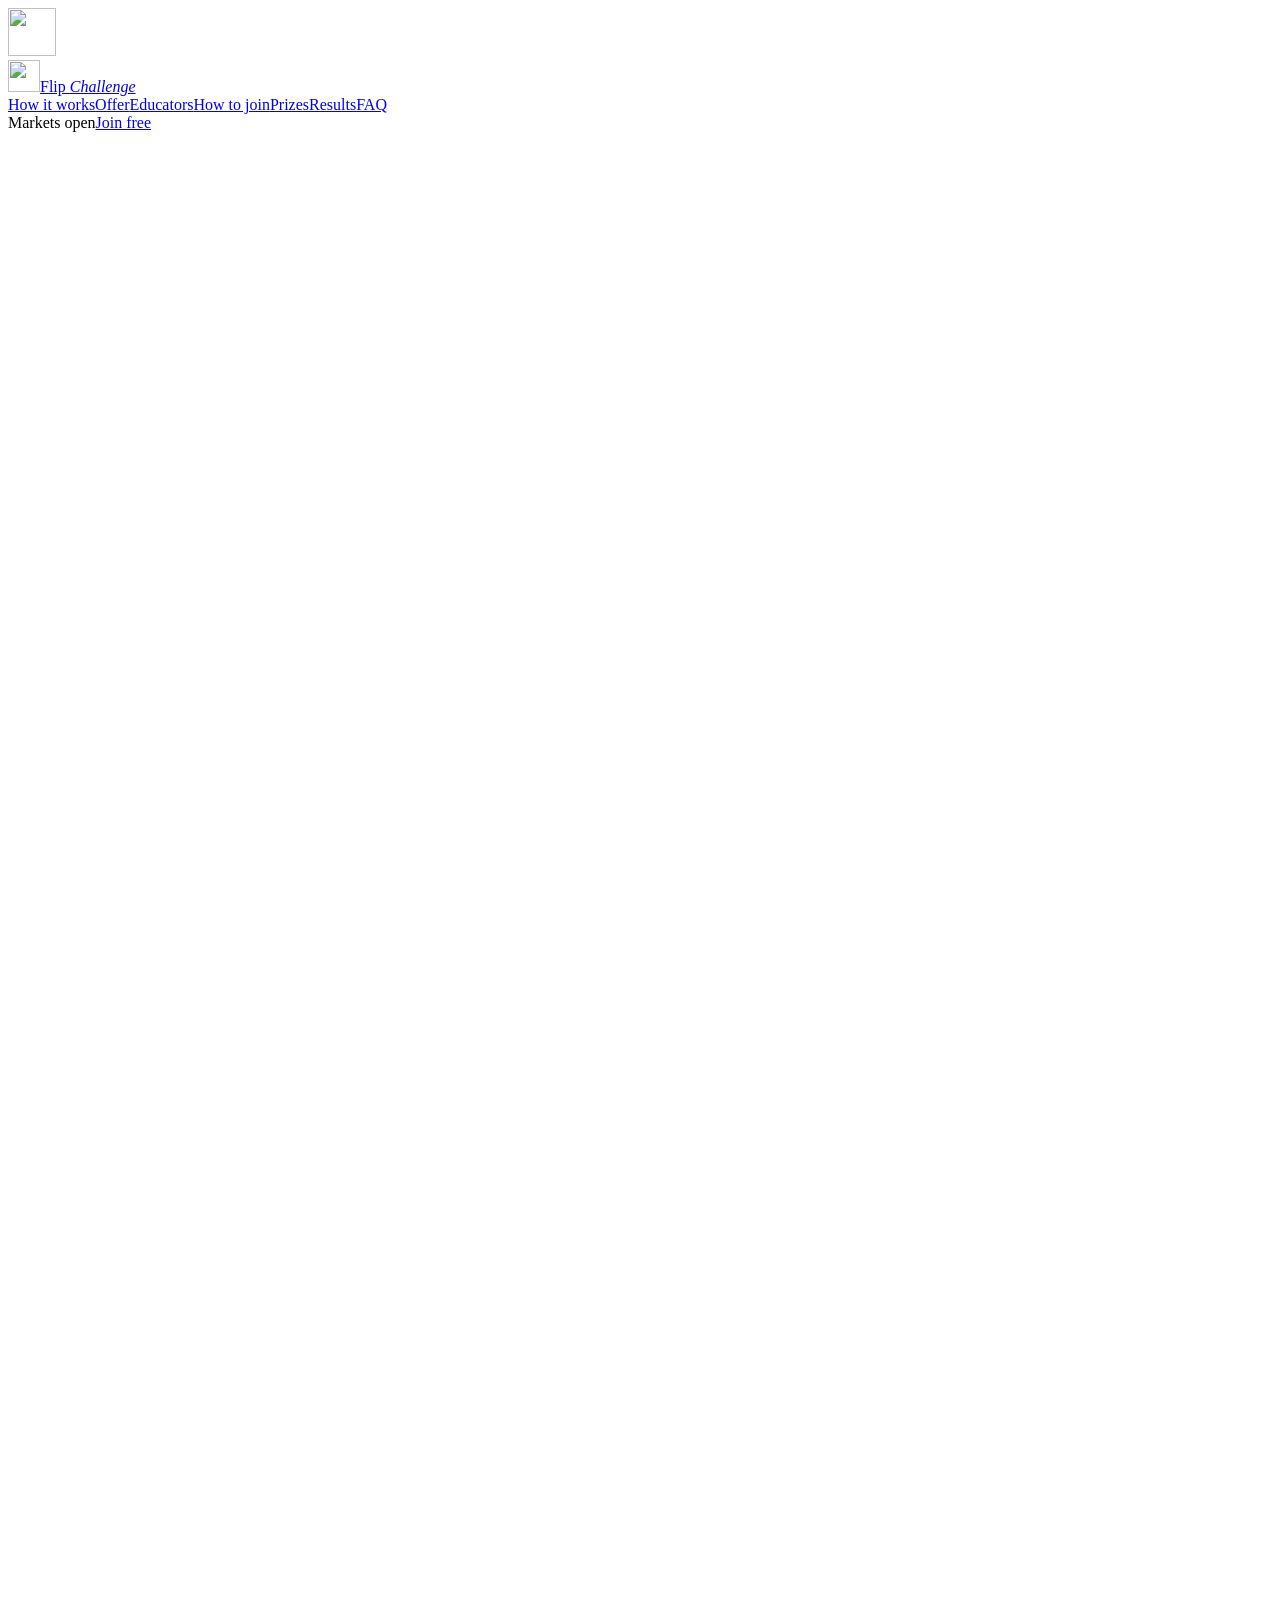
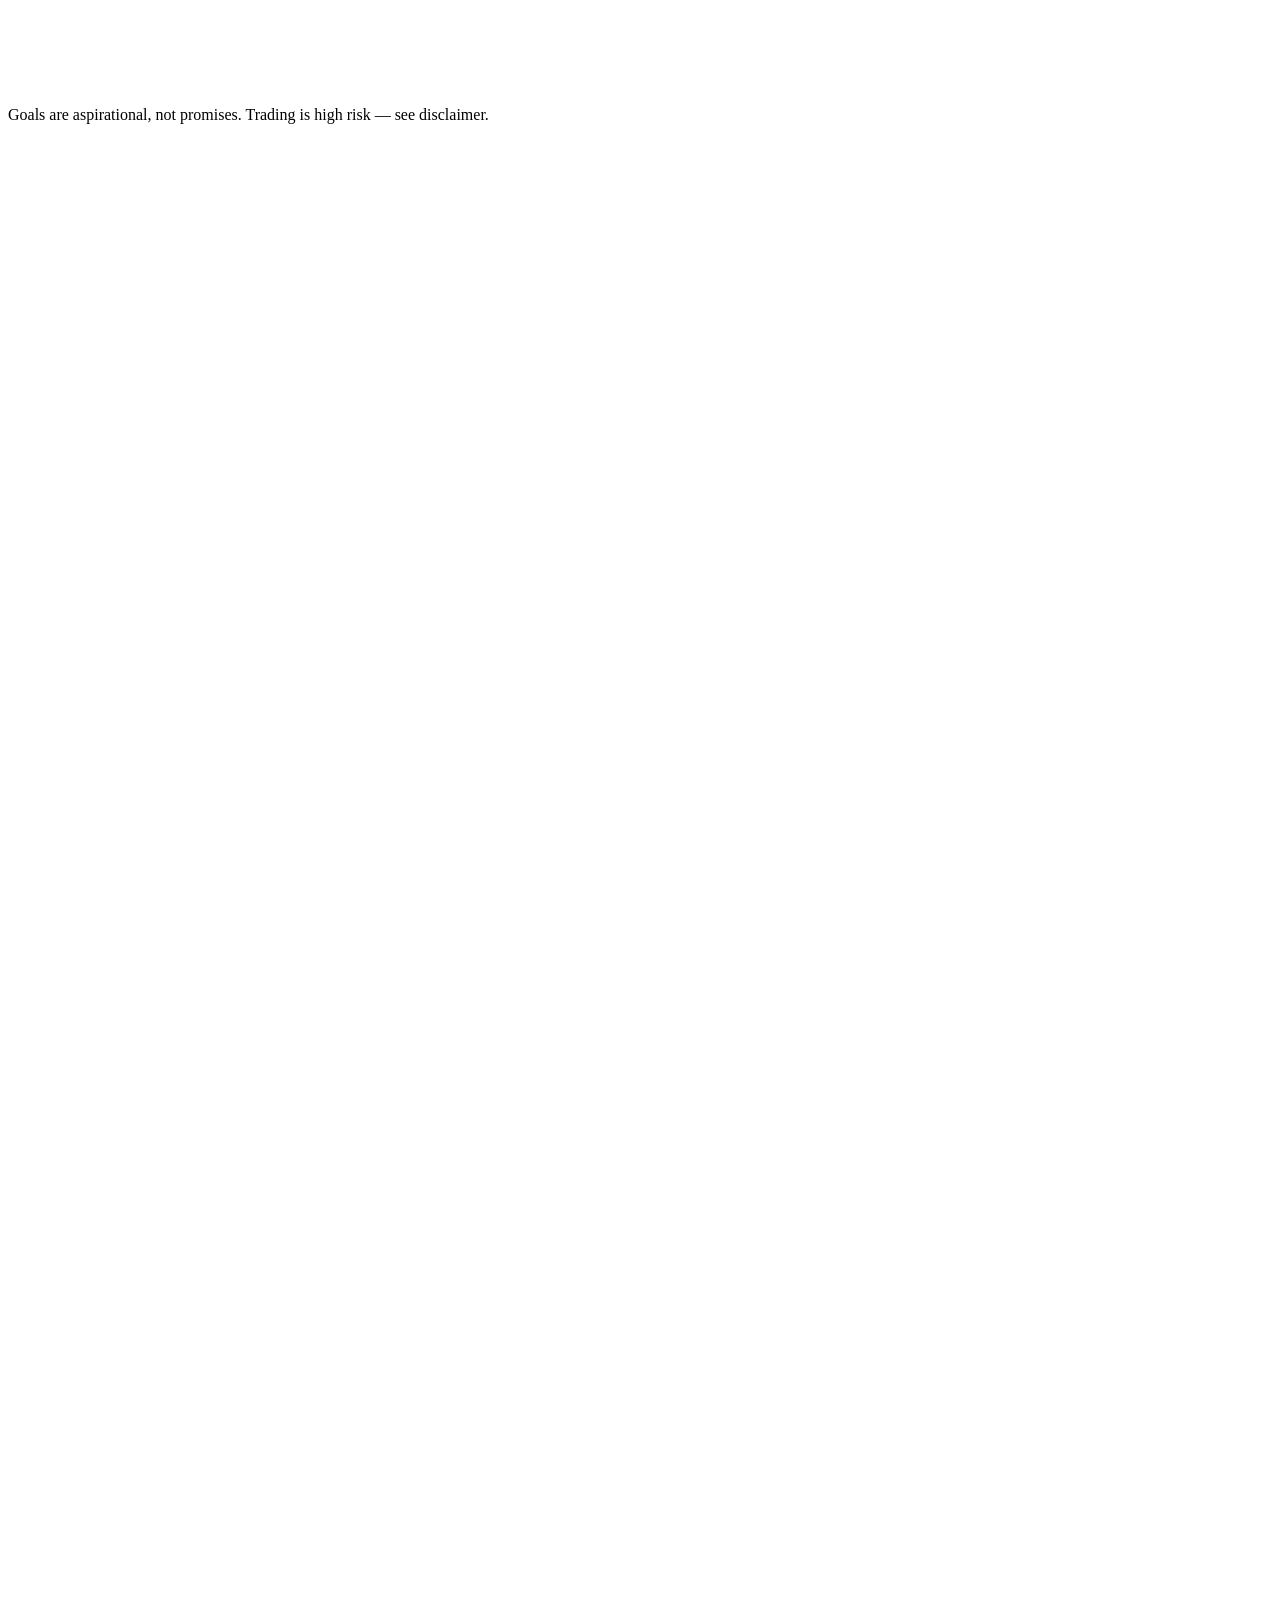
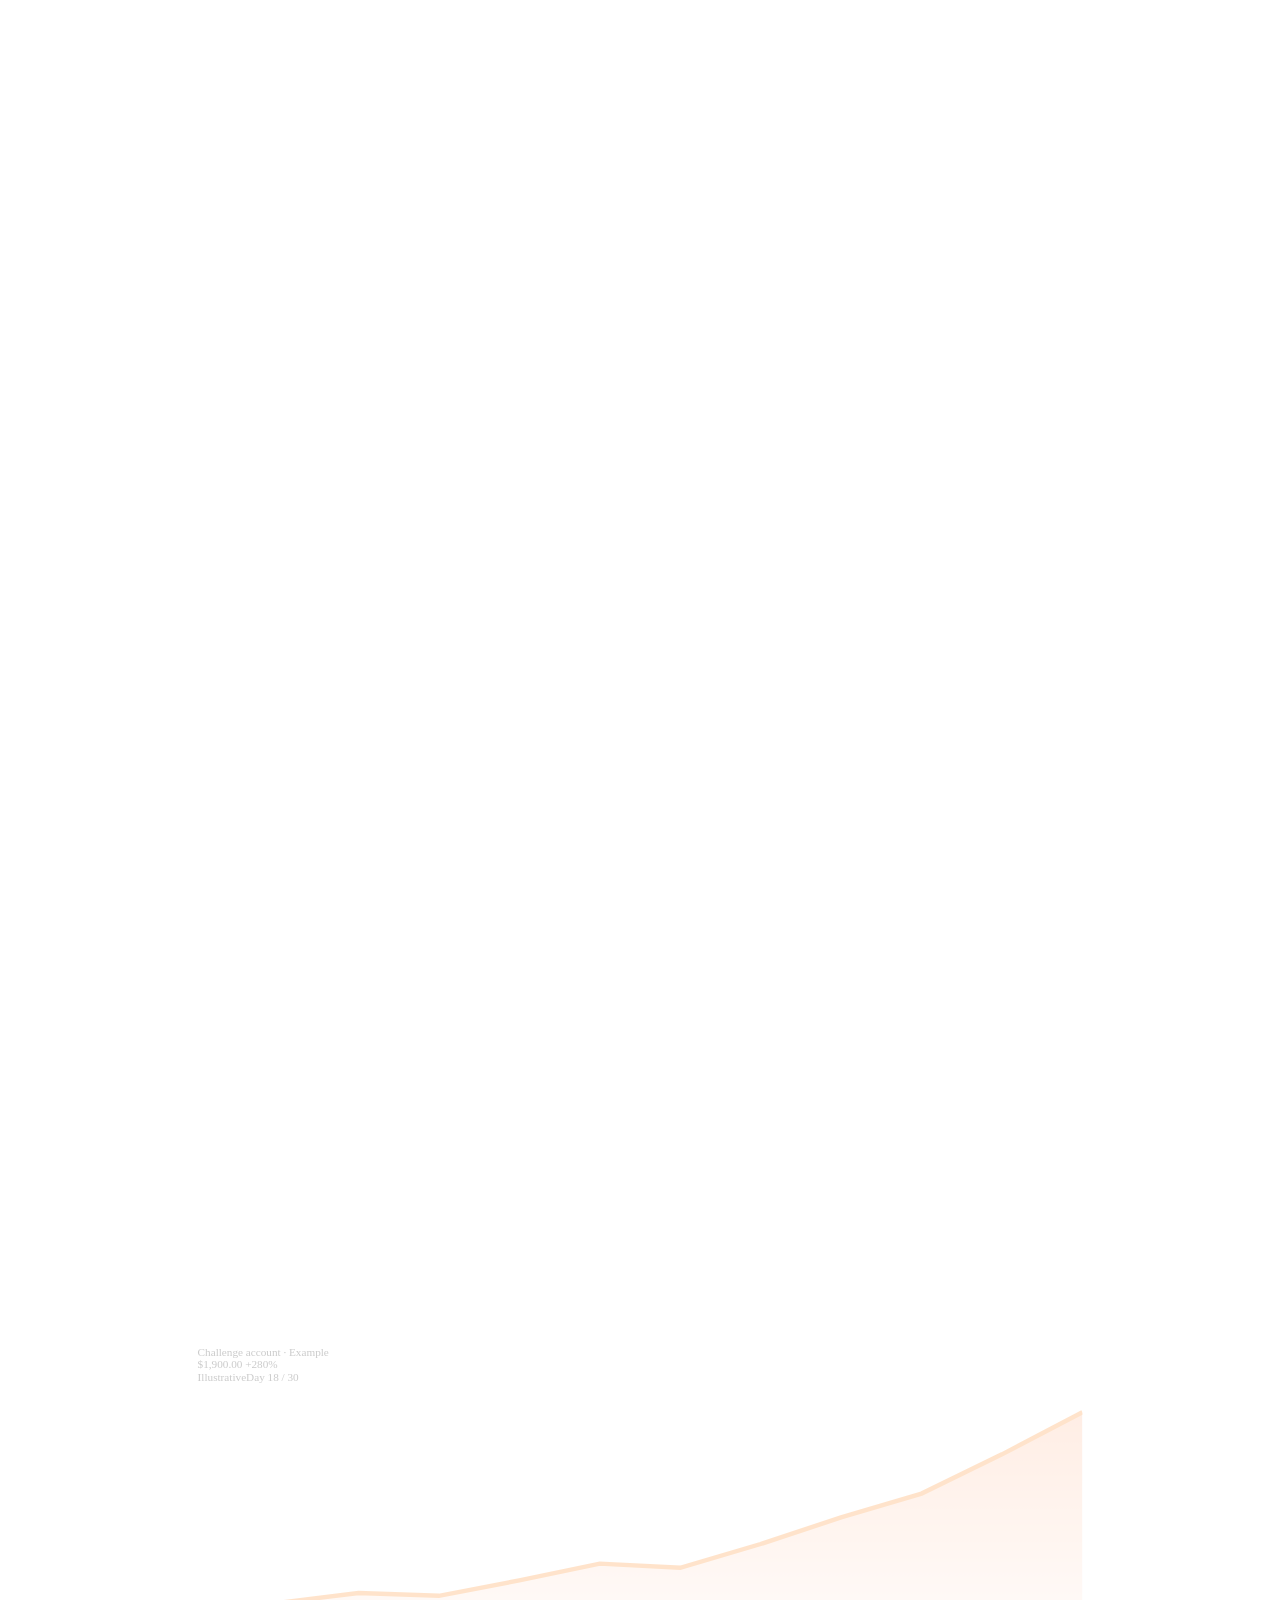
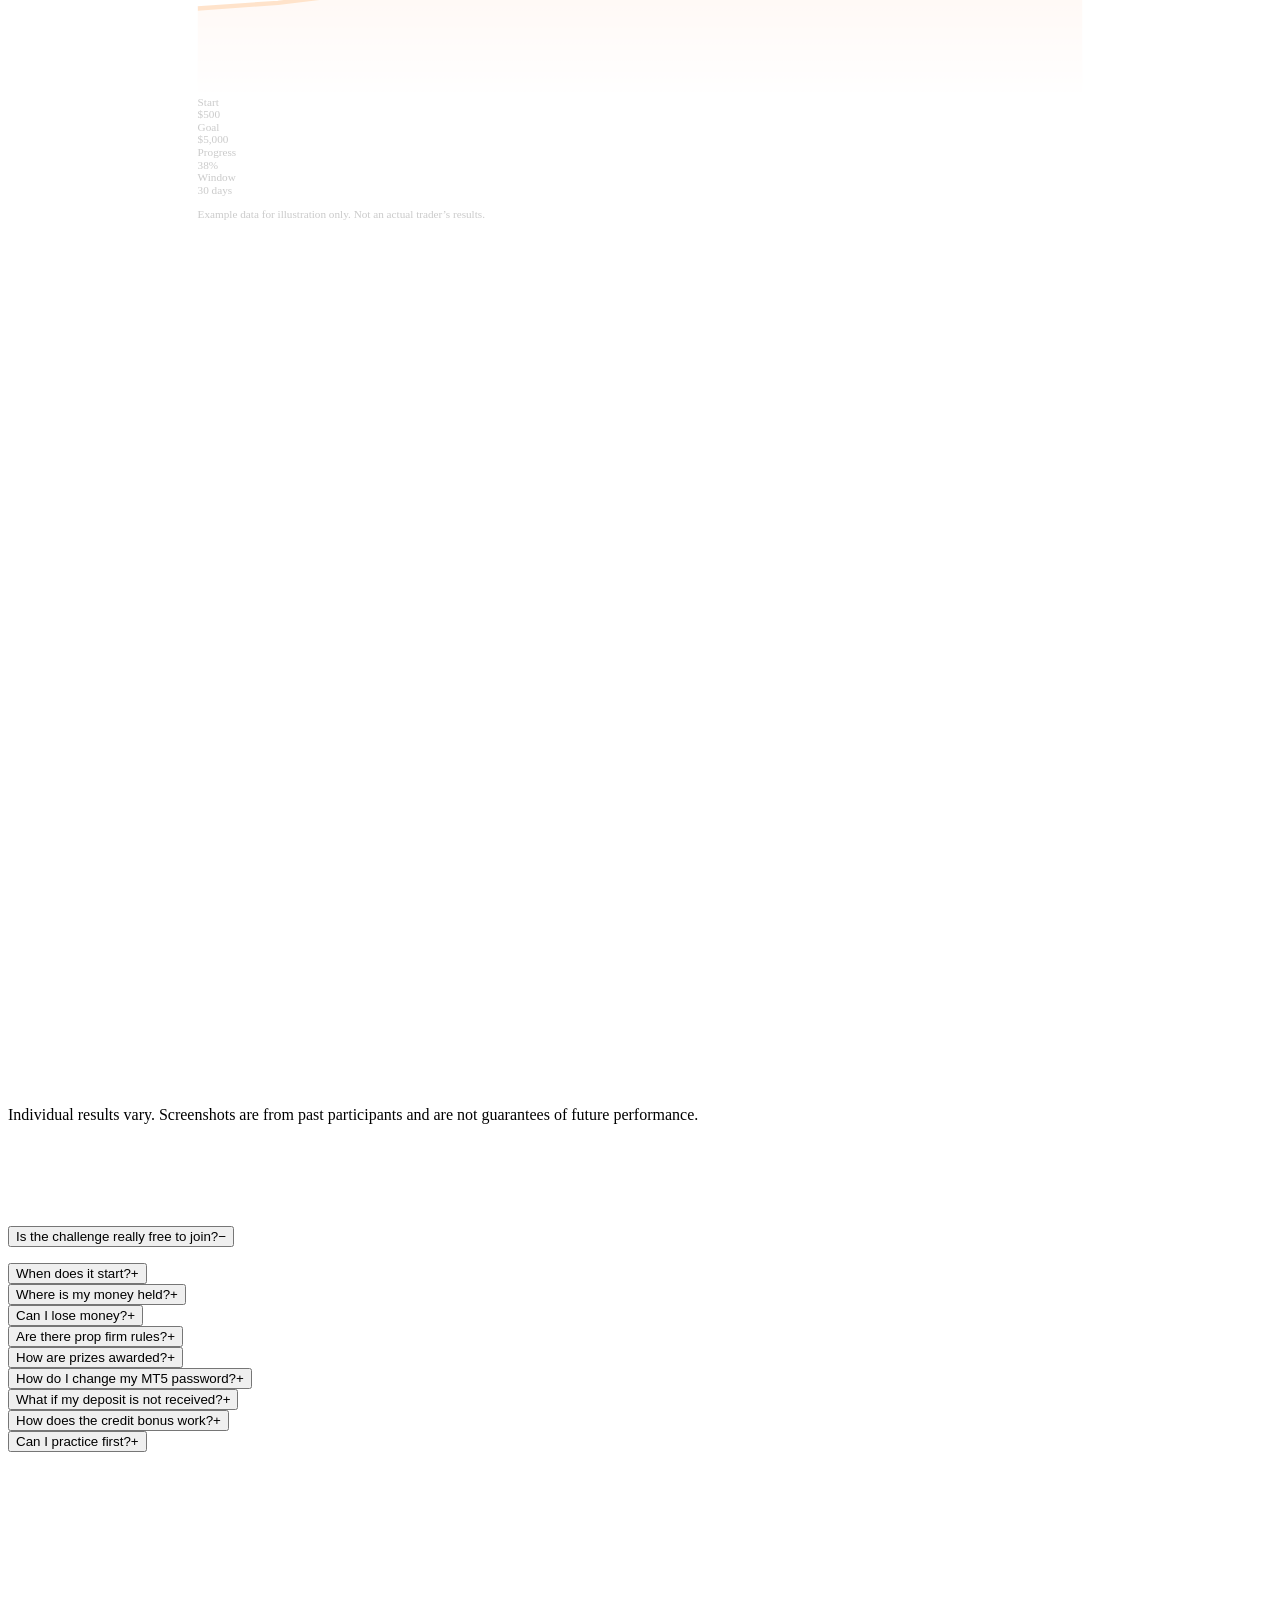
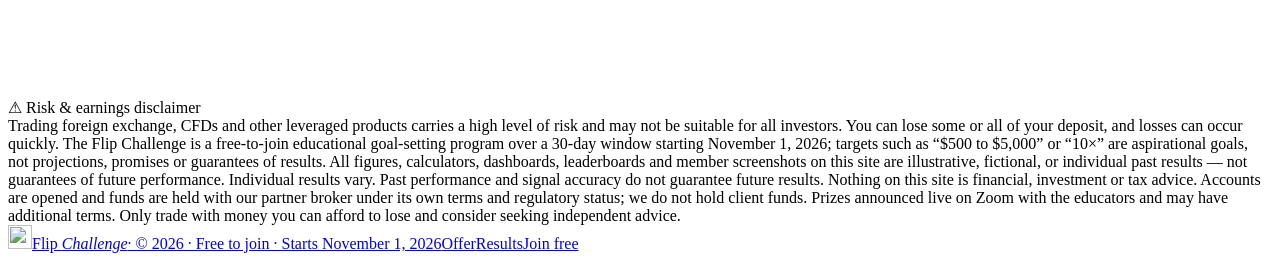
==== commit 1f867777: "Add logo D to header/footer and favicons" ====
--- a/index.html
+++ b/index.html
@@ -1,4 +1,4 @@
-<!DOCTYPE html><html lang="en" class="__variable_8235b5"><head><meta charSet="utf-8"/><meta name="viewport" content="width=device-width, initial-scale=1"/><link rel="preload" href="/flip-challenge-preview/_next/static/media/636a5ac981f94f8b-s.p.woff2" as="font" crossorigin="" type="font/woff2"/><link rel="preload" as="image" href="/flip-challenge-preview/educators/preston.jpg"/><link rel="preload" as="image" href="/flip-challenge-preview/educators/nicole.jpg"/><link rel="preload" as="image" href="/flip-challenge-preview/educators/florence.jpg"/><link rel="preload" as="image" href="/flip-challenge-preview/educators/jenny.jpg"/><link rel="preload" as="image" href="/flip-challenge-preview/educators/steffon.jpg"/><link rel="stylesheet" href="/flip-challenge-preview/_next/static/css/0593ad2925c3e2a8.css" data-precedence="next"/><link rel="preload" as="script" fetchPriority="low" href="/flip-challenge-preview/_next/static/chunks/webpack-363e2d2a212314c3.js"/><script src="/flip-challenge-preview/_next/static/chunks/fd9d1056-8fef90fb5a0b2194.js" async=""></script><script src="/flip-challenge-preview/_next/static/chunks/117-3e4f10c388e9dfff.js" async=""></script><script src="/flip-challenge-preview/_next/static/chunks/main-app-32b5446284d0177d.js" async=""></script><script src="/flip-challenge-preview/_next/static/chunks/612-b41a3cfb6b61e669.js" async=""></script><script src="/flip-challenge-preview/_next/static/chunks/app/page-420435669ca6650f.js" async=""></script><title>Flip Challenge — Turn $500 into $5,000</title><meta name="description" content="The Flip Challenge: start with $500–$1,000 and aim to compound it to $5,000–$10,000. Trading is high risk."/><meta name="robots" content="noindex, nofollow"/><meta name="googlebot" content="noindex, nofollow"/><meta name="next-size-adjust"/><script src="/flip-challenge-preview/_next/static/chunks/polyfills-42372ed130431b0a.js" noModule=""></script></head><body class="font-sans antialiased"><div class="fixed inset-0 z-[100] flex items-center justify-center bg-black"><div class="h-16 w-16 rounded-2xl border-2 border-org border-t-transparent glow flex items-center justify-center" style="will-change:transform"><span class="font-black text-org2 text-xl">F</span></div><div class="absolute inset-0 bg-gradient-to-r from-org to-blood" style="transform:translateX(-100%)"></div></div><div class="pointer-events-none fixed inset-0 -z-10 overflow-hidden bg-[radial-gradient(ellipse_at_top,#1a0700_0%,#0A0A0A_45%,#000_100%)]"><div class="absolute -top-40 left-1/2 h-[600px] w-[900px] -translate-x-1/2 rounded-full bg-org/20 blur-[140px]"></div><div class="absolute bottom-0 right-0 h-[400px] w-[600px] rounded-full bg-blood/30 blur-[140px]"></div><div class="streak" style="top:20%;left:20%;animation-delay:0s"></div><div class="streak" style="top:45%;left:20%;animation-delay:1.7s"></div><div class="streak" style="top:70%;left:20%;animation-delay:3.4s"></div></div><nav class="sticky top-0 z-50 border-b border-white/10 bg-black/60 backdrop-blur-xl"><div class="mx-auto flex max-w-7xl items-center justify-between px-5 py-3"><a href="#" class="flex items-center gap-2 font-extrabold tracking-tight"><span class="grid h-8 w-8 place-items-center rounded-lg bg-gradient-to-br from-org to-blood text-black">F</span>Flip <em class="text-org2">Challenge</em></a><div class="hidden md:flex gap-5 text-sm text-mute"><a href="#how" class="hover:text-white">How it works</a><a href="#offer" class="hover:text-white">Offer</a><a href="#educators" class="hover:text-white">Educators</a><a href="#join" class="hover:text-white">How to join</a><a href="#board" class="hover:text-white">Prizes</a><a href="#results" class="hover:text-white">Results</a><a href="#faq" class="hover:text-white">FAQ</a></div><div class="flex items-center gap-3"><span class="hidden sm:flex items-center gap-2 text-xs text-mute"><span class="relative flex h-2 w-2"><span class="absolute inline-flex h-full w-full animate-ping rounded-full bg-green-400 opacity-75"></span><span class="relative h-2 w-2 rounded-full bg-green-500"></span></span>Markets open</span><a href="#signup" class="btn-p rounded-full bg-org px-4 py-2 text-sm font-semibold text-black">Join free</a></div></div></nav><main><section class="relative mx-auto max-w-7xl px-5 pt-16 pb-20 md:pt-24"><div class="hidden lg:block absolute right-10 top-24 h-[420px] w-[380px]" style="perspective:800px"><div class="candle absolute" style="left:10%;top:45%;animation-delay:0s"><div class="mx-auto w-[2px] bg-org2" style="height:48px"></div><div class="w-5 rounded-sm bg-gradient-to-b from-org2 to-org shadow-[0_0_25px_#FF5A00]" style="height:120px"></div><div class="mx-auto w-[2px] bg-org2" style="height:36px"></div></div><div class="candle absolute" style="left:28%;top:30%;animation-delay:0.6s"><div class="mx-auto w-[2px] bg-blood" style="height:28px"></div><div class="w-5 rounded-sm bg-gradient-to-b from-[#b30000] to-blood shadow-[0_0_20px_#8B0000]" style="height:70px"></div><div class="mx-auto w-[2px] bg-blood" style="height:21px"></div></div><div class="candle absolute" style="left:46%;top:20%;animation-delay:1.2s"><div class="mx-auto w-[2px] bg-org2" style="height:64px"></div><div class="w-5 rounded-sm bg-gradient-to-b from-org2 to-org shadow-[0_0_25px_#FF5A00]" style="height:160px"></div><div class="mx-auto w-[2px] bg-org2" style="height:48px"></div></div><div class="candle absolute" style="left:64%;top:8%;animation-delay:0.3s"><div class="mx-auto w-[2px] bg-org2" style="height:44px"></div><div class="w-5 rounded-sm bg-gradient-to-b from-org2 to-org shadow-[0_0_25px_#FF5A00]" style="height:110px"></div><div class="mx-auto w-[2px] bg-org2" style="height:33px"></div></div><div class="candle absolute" style="left:82%;top:15%;animation-delay:0.9s"><div class="mx-auto w-[2px] bg-blood" style="height:24px"></div><div class="w-5 rounded-sm bg-gradient-to-b from-[#b30000] to-blood shadow-[0_0_20px_#8B0000]" style="height:60px"></div><div class="mx-auto w-[2px] bg-blood" style="height:18px"></div></div><div class="candle absolute" style="left:82%;top:40%;animation-delay:1.5s"><div class="mx-auto w-[2px] bg-org2" style="height:80px"></div><div class="w-5 rounded-sm bg-gradient-to-b from-org2 to-org shadow-[0_0_25px_#FF5A00]" style="height:200px"></div><div class="mx-auto w-[2px] bg-org2" style="height:60px"></div></div></div><div class="" style="opacity:0;transform:translateY(40px)"><div class="inline-flex items-center gap-2 rounded-full glass px-3 py-1 text-[11px] font-semibold uppercase tracking-[0.2em] text-org2">✦ <!-- -->Free to join · Live cash</div></div><div class="" style="opacity:0;transform:translateY(40px)"><div class="mt-5 inline-flex flex-wrap items-center gap-3"><span class="rounded-full bg-gradient-to-r from-org to-org2 px-4 py-1.5 text-xs font-black uppercase tracking-[0.18em] text-black glow">Free to join</span><span class="rounded-full border border-white/15 bg-white/5 px-4 py-1.5 text-xs font-semibold uppercase tracking-[0.18em] text-white">Starts <em class="not-italic text-org2">November 1, 2026</em></span><span class="text-xs text-mute uppercase tracking-widest">Join any time</span></div></div><div class="" style="opacity:0;transform:translateY(40px)"><h1 class="mt-6 max-w-3xl text-5xl md:text-7xl font-extrabold tracking-tight leading-[1.02]">30-Day Live Cash <em class="italic grad-text pr-2">Challenge.</em></h1></div><div class="" style="opacity:0;transform:translateY(40px)"><p class="mt-5 max-w-xl text-lg text-mute">30 days. Live trading sessions. Educators. 1 community. Join us for live trading, real-time guidance, education, community support, and exciting prizes.</p></div><div class="" style="opacity:0;transform:translateY(40px)"><p class="mt-3 max-w-xl text-sm text-white/80">Open a live cash account with as little as $250 to participate. Aim to flip $500–$1,000 toward $5,000–$10,000.</p></div><div class="mt-8 flex flex-wrap gap-3" style="opacity:0;transform:translateY(40px)"><a href="#join" class="btn-p inline-flex items-center gap-2 rounded-full bg-gradient-to-r from-org to-org2 px-6 py-3 font-semibold text-black glow transition hover:scale-[1.03]">Get Started Now →</a><a href="#offer" class="inline-flex items-center gap-2 rounded-full border border-white/15 bg-white/5 px-6 py-3 font-semibold text-white transition hover:border-org hover:text-org2">See what’s included</a></div><div class="mt-12 grid max-w-3xl grid-cols-2 md:grid-cols-4 gap-3" style="opacity:0;transform:translateY(40px)"><div class="glass rounded-2xl p-4 hover:border-org/50 transition"><div class="text-2xl md:text-3xl font-extrabold">Free</div><div class="text-xs text-mute mt-1">To join</div></div><div class="glass rounded-2xl p-4 hover:border-org/50 transition"><div class="text-2xl md:text-3xl font-extrabold">$250+</div><div class="text-xs text-mute mt-1">Live account</div></div><div class="glass rounded-2xl p-4 hover:border-org/50 transition"><div class="text-2xl md:text-3xl font-extrabold">30 days</div><div class="text-xs text-mute mt-1">Challenge window</div></div><div class="glass rounded-2xl p-4 hover:border-org/50 transition"><div class="text-2xl md:text-3xl font-extrabold">Nov 1</div><div class="text-xs text-mute mt-1">Start date</div></div></div><p class="mt-4 text-xs text-mute/70">Goals are aspirational, not promises. Trading is high risk — see disclaimer.</p></section><section id="how" class="mx-auto max-w-7xl px-5 py-24"><div class="" style="opacity:0;transform:translateY(40px)"><div class="inline-flex items-center gap-2 rounded-full glass px-3 py-1 text-[11px] font-semibold uppercase tracking-[0.2em] text-org2">✦ <!-- -->How it works</div></div><div class="" style="opacity:0;transform:translateY(40px)"><h2 class="text-4xl md:text-6xl font-extrabold tracking-tight leading-[1.05] mt-5">Three steps. One<!-- --> <em class="italic font-bold grad-text pr-2">flip.</em></h2></div><div class="mt-12 grid md:grid-cols-3 gap-5"><div class="" style="opacity:0;transform:translateY(40px)"><div class="glass h-full rounded-3xl p-7 transition hover:-translate-y-1 hover:border-org/60 hover:shadow-[0_0_40px_rgba(255,90,0,.25)]"><div class="text-5xl font-black grad-text">01</div><h3 class="mt-4 text-xl font-bold">Join free</h3><p class="mt-2 text-mute">Enter your name and email. We’ll send setup instructions and secure your spot — no fee, no subscription.</p></div></div><div class="" style="opacity:0;transform:translateY(40px)"><div class="glass h-full rounded-3xl p-7 transition hover:-translate-y-1 hover:border-org/60 hover:shadow-[0_0_40px_rgba(255,90,0,.25)]"><div class="text-5xl font-black grad-text">02</div><h3 class="mt-4 text-xl font-bold">Fund your account</h3><p class="mt-2 text-mute">Open a live cash account with our partner broker with as little as $250. Your money stays in your name.</p></div></div><div class="" style="opacity:0;transform:translateY(40px)"><div class="glass h-full rounded-3xl p-7 transition hover:-translate-y-1 hover:border-org/60 hover:shadow-[0_0_40px_rgba(255,90,0,.25)]"><div class="text-5xl font-black grad-text">03</div><h3 class="mt-4 text-xl font-bold">Trade the 30 days</h3><p class="mt-2 text-mute">Join live educator sessions, get real-time guidance, climb the prize leaderboard, and work your flip goal.</p></div></div></div></section><section id="offer" class="mx-auto max-w-7xl px-5 py-20"><div class="" style="opacity:0;transform:translateY(40px)"><div class="inline-flex items-center gap-2 rounded-full glass px-3 py-1 text-[11px] font-semibold uppercase tracking-[0.2em] text-org2">✦ <!-- -->The offer</div></div><div class="" style="opacity:0;transform:translateY(40px)"><h2 class="text-4xl md:text-6xl font-extrabold tracking-tight leading-[1.05] mt-5">Real cash. Real freedom. One<!-- --> <em class="italic font-bold grad-text pr-2">community.</em></h2></div><div class="" style="opacity:0;transform:translateY(40px)"><p class="mt-5 max-w-2xl text-mute">If you’ve ever wondered what it’s like to trade without drawdown rules, consistency rules, payout restrictions, or evaluation targets, this challenge is your opportunity to experience the freedom of live cash trading in a supportive environment.</p></div><div class="" style="opacity:0;transform:translateY(40px)"><p class="mt-3 max-w-2xl text-white/90 font-medium">Open a live cash account with as little as $250 to participate.</p></div><div class="mt-12 grid md:grid-cols-2 gap-6"><div class="" style="opacity:0;transform:translateY(40px)"><div class="glass rounded-3xl p-7 h-full"><div class="text-sm font-bold uppercase tracking-widest text-mute mb-5">What’s not required</div><ul class="space-y-3"><li class="flex gap-3 items-start"><span class="mt-0.5 grid h-6 w-6 shrink-0 place-items-center rounded-full bg-blood/40 border border-red-500/40 text-sm">✕</span><span class="text-white/90">No challenge fee.</span></li><li class="flex gap-3 items-start"><span class="mt-0.5 grid h-6 w-6 shrink-0 place-items-center rounded-full bg-blood/40 border border-red-500/40 text-sm">✕</span><span class="text-white/90">No monthly subscription.</span></li><li class="flex gap-3 items-start"><span class="mt-0.5 grid h-6 w-6 shrink-0 place-items-center rounded-full bg-blood/40 border border-red-500/40 text-sm">✕</span><span class="text-white/90">No evaluations.</span></li><li class="flex gap-3 items-start"><span class="mt-0.5 grid h-6 w-6 shrink-0 place-items-center rounded-full bg-blood/40 border border-red-500/40 text-sm">✕</span><span class="text-white/90">No profit requirements.</span></li><li class="flex gap-3 items-start"><span class="mt-0.5 grid h-6 w-6 shrink-0 place-items-center rounded-full bg-blood/40 border border-red-500/40 text-sm">✕</span><span class="text-white/90">No prop firm rules, caps, or restrictions.</span></li></ul></div></div><div class="" style="opacity:0;transform:translateY(40px)"><div class="glass rounded-3xl p-7 h-full border-org/40 shadow-[0_0_50px_rgba(255,90,0,.2)]"><div class="text-sm font-bold uppercase tracking-widest text-org2 mb-5">By participating, you’ll get</div><ul class="space-y-3"><li class="flex gap-3 items-start"><span class="mt-0.5 grid h-6 w-6 shrink-0 place-items-center rounded-full bg-org/20 border border-org/50 text-org2 text-sm">✓</span><span class="text-white/90">Live market structure training &amp; live session trading</span></li><li class="flex gap-3 items-start"><span class="mt-0.5 grid h-6 w-6 shrink-0 place-items-center rounded-full bg-org/20 border border-org/50 text-org2 text-sm">✓</span><span class="text-white/90">Live sessions with Preston, Seely, Florence, Nicole, Jenny &amp; Steffon</span></li><li class="flex gap-3 items-start"><span class="mt-0.5 grid h-6 w-6 shrink-0 place-items-center rounded-full bg-org/20 border border-org/50 text-org2 text-sm">✓</span><span class="text-white/90">Private Telegram community</span></li><li class="flex gap-3 items-start"><span class="mt-0.5 grid h-6 w-6 shrink-0 place-items-center rounded-full bg-org/20 border border-org/50 text-org2 text-sm">✓</span><span class="text-white/90">Weekly education and Q&amp;A sessions</span></li><li class="flex gap-3 items-start"><span class="mt-0.5 grid h-6 w-6 shrink-0 place-items-center rounded-full bg-org/20 border border-org/50 text-org2 text-sm">✓</span><span class="text-white/90">Real-time guidance and community support</span></li><li class="flex gap-3 items-start"><span class="mt-0.5 grid h-6 w-6 shrink-0 place-items-center rounded-full bg-org/20 border border-org/50 text-org2 text-sm">✓</span><span class="text-white/90">Chance to win exciting prizes</span></li><li class="flex gap-3 items-start"><span class="mt-0.5 grid h-6 w-6 shrink-0 place-items-center rounded-full bg-org/20 border border-org/50 text-org2 text-sm">✓</span><span class="text-white/90">7-step onboarding video course</span></li><li class="flex gap-3 items-start"><span class="mt-0.5 grid h-6 w-6 shrink-0 place-items-center rounded-full bg-org/20 border border-org/50 text-org2 text-sm">✓</span><span class="text-white/90">Progress tracking &amp; leaderboard</span></li></ul></div></div></div><div class="mt-6" style="opacity:0;transform:translateY(40px)"><p class="text-sm text-mute">This is real trading, real education, and a real opportunity. Your funds stay in your own account at our partner broker.</p></div></section><section id="educators" class="mx-auto max-w-7xl px-5 py-24"><div class="" style="opacity:0;transform:translateY(40px)"><div class="inline-flex items-center gap-2 rounded-full glass px-3 py-1 text-[11px] font-semibold uppercase tracking-[0.2em] text-org2">✦ <!-- -->Meet your educators</div></div><div class="" style="opacity:0;transform:translateY(40px)"><h2 class="text-4xl md:text-6xl font-extrabold tracking-tight leading-[1.05] mt-5">Live sessions. Real<!-- --> <em class="italic font-bold grad-text pr-2">mentors.</em></h2></div><div class="" style="opacity:0;transform:translateY(40px)"><p class="mt-4 max-w-2xl text-mute">Trade alongside SheWolf educators in real time — New York Open, Asia session, Sunday education, and Steffon’s 9 PM ET live session.</p></div><div class="mt-12 grid sm:grid-cols-2 lg:grid-cols-3 gap-5"><div class="" style="opacity:0;transform:translateY(40px)"><div class="glass rounded-3xl p-6 h-full transition hover:-translate-y-1 "><div class="relative mx-auto grid h-24 w-24 place-items-center overflow-hidden rounded-full bg-gradient-to-br from-org to-blood glow text-2xl font-black text-black"><span class="absolute inset-0 grid place-items-center text-black/90">P</span><img src="/flip-challenge-preview/educators/preston.jpg" alt="Preston" class="absolute inset-0 h-full w-full object-cover"/></div><h3 class="mt-5 text-center text-lg font-bold">Preston</h3><p class="text-center text-sm text-org2">@mr2thep</p><div class="mt-4 rounded-2xl bg-white/5 border border-white/10 px-3 py-3 text-center"><div class="text-[10px] font-bold uppercase tracking-widest text-mute">NEW YORK OPEN</div><div class="mt-1 text-xs text-white/80">US30 / DOW / YM</div></div></div></div><div class="" style="opacity:0;transform:translateY(40px)"><div class="glass rounded-3xl p-6 h-full transition hover:-translate-y-1 "><div class="relative mx-auto grid h-24 w-24 place-items-center overflow-hidden rounded-full bg-white/5 border border-white/10 text-2xl font-black text-black"><span class="absolute inset-0 grid place-items-center text-black/90">S</span></div><h3 class="mt-5 text-center text-lg font-bold">Seely</h3><p class="text-center text-sm text-org2">@thefundedfemale</p><div class="mt-4 rounded-2xl bg-white/5 border border-white/10 px-3 py-3 text-center"><div class="text-[10px] font-bold uppercase tracking-widest text-mute">NEW YORK OPEN</div><div class="mt-1 text-xs text-white/80">US30 / DOW / YM</div></div></div></div><div class="" style="opacity:0;transform:translateY(40px)"><div class="glass rounded-3xl p-6 h-full transition hover:-translate-y-1 "><div class="relative mx-auto grid h-24 w-24 place-items-center overflow-hidden rounded-full bg-gradient-to-br from-org to-blood glow text-2xl font-black text-black"><span class="absolute inset-0 grid place-items-center text-black/90">N</span><img src="/flip-challenge-preview/educators/nicole.jpg" alt="Nicole" class="absolute inset-0 h-full w-full object-cover"/></div><h3 class="mt-5 text-center text-lg font-bold">Nicole</h3><p class="text-center text-sm text-org2">@thenqstory</p><div class="mt-4 rounded-2xl bg-white/5 border border-white/10 px-3 py-3 text-center"><div class="text-[10px] font-bold uppercase tracking-widest text-mute">ASIA SESSION</div><div class="mt-1 text-xs text-white/80">NQ</div></div></div></div><div class="" style="opacity:0;transform:translateY(40px)"><div class="glass rounded-3xl p-6 h-full transition hover:-translate-y-1 "><div class="relative mx-auto grid h-24 w-24 place-items-center overflow-hidden rounded-full bg-gradient-to-br from-org to-blood glow text-2xl font-black text-black"><span class="absolute inset-0 grid place-items-center text-black/90">F</span><img src="/flip-challenge-preview/educators/florence.jpg" alt="Florence" class="absolute inset-0 h-full w-full object-cover"/></div><h3 class="mt-5 text-center text-lg font-bold">Florence</h3><p class="text-center text-sm text-org2">@tradeinflostate</p><div class="mt-4 rounded-2xl bg-white/5 border border-white/10 px-3 py-3 text-center"><div class="text-[10px] font-bold uppercase tracking-widest text-mute">NEW YORK OPEN</div><div class="mt-1 text-xs text-white/80">US30 / DOW / YM</div></div></div></div><div class="" style="opacity:0;transform:translateY(40px)"><div class="glass rounded-3xl p-6 h-full transition hover:-translate-y-1 "><div class="relative mx-auto grid h-24 w-24 place-items-center overflow-hidden rounded-full bg-gradient-to-br from-org to-blood glow text-2xl font-black text-black"><span class="absolute inset-0 grid place-items-center text-black/90">J</span><img src="/flip-challenge-preview/educators/jenny.jpg" alt="Jenny" class="absolute inset-0 h-full w-full object-cover"/></div><h3 class="mt-5 text-center text-lg font-bold">Jenny</h3><p class="text-center text-sm text-org2">@thejennylynn_</p><div class="mt-4 rounded-2xl bg-white/5 border border-white/10 px-3 py-3 text-center"><div class="text-[10px] font-bold uppercase tracking-widest text-mute">SUNDAY EDUCATION SESSIONS</div><div class="mt-1 text-xs text-white/80">WEEKLY EDUCATION &amp; Q&amp;A</div></div></div></div><div class="" style="opacity:0;transform:translateY(40px)"><div class="glass rounded-3xl p-6 h-full transition hover:-translate-y-1 border-org/50 shadow-[0_0_40px_rgba(255,90,0,.25)]"><div class="relative mx-auto grid h-24 w-24 place-items-center overflow-hidden rounded-full bg-gradient-to-br from-org to-blood glow text-2xl font-black text-black"><span class="absolute inset-0 grid place-items-center text-black/90">SW</span><img src="/flip-challenge-preview/educators/steffon.jpg" alt="Steffon Watten" class="absolute inset-0 h-full w-full object-cover"/></div><h3 class="mt-5 text-center text-lg font-bold">Steffon Watten</h3><p class="text-center text-sm text-org2">@steffknowsbest</p><div class="mt-4 rounded-2xl bg-white/5 border border-white/10 px-3 py-3 text-center"><div class="text-[10px] font-bold uppercase tracking-widest text-mute">9 PM ET LIVE SESSION</div><div class="mt-1 text-xs text-white/80">GOLD LIVE TRADING SESSIONS</div></div></div></div></div></section><section id="join" class="mx-auto max-w-7xl px-5 py-24"><div class="" style="opacity:0;transform:translateY(40px)"><div class="inline-flex items-center gap-2 rounded-full glass px-3 py-1 text-[11px] font-semibold uppercase tracking-[0.2em] text-org2">✦ <!-- -->How to join</div></div><div class="" style="opacity:0;transform:translateY(40px)"><h2 class="text-4xl md:text-6xl font-extrabold tracking-tight leading-[1.05] mt-5">Step by step, stress<!-- --> <em class="italic font-bold grad-text pr-2">free.</em></h2></div><div class="" style="opacity:0;transform:translateY(40px)"><p class="mt-4 max-w-2xl text-mute">Follow the roadmap one step at a time — watch the short video, do the action, then unlock the next. No crowding, no skipping ahead.</p></div><div class="" style="opacity:0;transform:translateY(40px)"><div class="mt-10 glass rounded-[2rem] p-5 md:p-8 border-org/30 shadow-[0_0_60px_rgba(255,90,0,.15)]"><div class="relative mb-8"><div class="absolute left-0 right-0 top-4 h-[2px] bg-white/10"></div><div class="absolute left-0 top-4 h-[2px] bg-gradient-to-r from-org to-org2 transition-all duration-500" style="width:0%"></div><div class="relative flex justify-between gap-1 overflow-x-auto pb-2"><button type="button" title="Sign up with our partner broker" class="group relative flex min-w-[2.25rem] flex-col items-center gap-1.5 cursor-pointer"><span class="grid h-8 w-8 place-items-center rounded-full text-xs font-black transition
+<!DOCTYPE html><html lang="en" class="__variable_8235b5"><head><meta charSet="utf-8"/><meta name="viewport" content="width=device-width, initial-scale=1"/><link rel="preload" href="/flip-challenge-preview/_next/static/media/636a5ac981f94f8b-s.p.woff2" as="font" crossorigin="" type="font/woff2"/><link rel="preload" as="image" href="/flip-challenge-preview/logo-d-icon.svg"/><link rel="preload" as="image" href="/flip-challenge-preview/educators/preston.jpg"/><link rel="preload" as="image" href="/flip-challenge-preview/educators/nicole.jpg"/><link rel="preload" as="image" href="/flip-challenge-preview/educators/florence.jpg"/><link rel="preload" as="image" href="/flip-challenge-preview/educators/jenny.jpg"/><link rel="preload" as="image" href="/flip-challenge-preview/educators/steffon.jpg"/><link rel="stylesheet" href="/flip-challenge-preview/_next/static/css/b6fb97d7e6884507.css" data-precedence="next"/><link rel="preload" as="script" fetchPriority="low" href="/flip-challenge-preview/_next/static/chunks/webpack-363e2d2a212314c3.js"/><script src="/flip-challenge-preview/_next/static/chunks/fd9d1056-8fef90fb5a0b2194.js" async=""></script><script src="/flip-challenge-preview/_next/static/chunks/117-3e4f10c388e9dfff.js" async=""></script><script src="/flip-challenge-preview/_next/static/chunks/main-app-32b5446284d0177d.js" async=""></script><script src="/flip-challenge-preview/_next/static/chunks/612-b41a3cfb6b61e669.js" async=""></script><script src="/flip-challenge-preview/_next/static/chunks/app/page-23ec6fb7fb0c9d53.js" async=""></script><title>Flip Challenge — Turn $500 into $5,000</title><meta name="description" content="The Flip Challenge: start with $500–$1,000 and aim to compound it to $5,000–$10,000. Trading is high risk."/><meta name="robots" content="noindex, nofollow"/><meta name="googlebot" content="noindex, nofollow"/><link rel="icon" href="/favicon.ico" sizes="any"/><link rel="icon" href="/favicon-32.png" sizes="32x32" type="image/png"/><link rel="apple-touch-icon" href="/apple-touch-icon.png" sizes="180x180" type="image/png"/><meta name="next-size-adjust"/><script src="/flip-challenge-preview/_next/static/chunks/polyfills-42372ed130431b0a.js" noModule=""></script></head><body class="font-sans antialiased"><div class="fixed inset-0 z-[100] flex items-center justify-center bg-black"><div class="h-16 w-16 rounded-2xl border-2 border-org border-t-transparent glow flex items-center justify-center overflow-hidden" style="will-change:transform"><img src="/flip-challenge-preview/logo-d-icon.svg" alt="" width="48" height="48" class="h-12 w-12"/></div><div class="absolute inset-0 bg-gradient-to-r from-org to-blood" style="transform:translateX(-100%)"></div></div><div class="pointer-events-none fixed inset-0 -z-10 overflow-hidden bg-[radial-gradient(ellipse_at_top,#1a0700_0%,#0A0A0A_45%,#000_100%)]"><div class="absolute -top-40 left-1/2 h-[600px] w-[900px] -translate-x-1/2 rounded-full bg-org/20 blur-[140px]"></div><div class="absolute bottom-0 right-0 h-[400px] w-[600px] rounded-full bg-blood/30 blur-[140px]"></div><div class="streak" style="top:20%;left:20%;animation-delay:0s"></div><div class="streak" style="top:45%;left:20%;animation-delay:1.7s"></div><div class="streak" style="top:70%;left:20%;animation-delay:3.4s"></div></div><nav class="sticky top-0 z-50 border-b border-white/10 bg-black/60 backdrop-blur-xl"><div class="mx-auto flex max-w-7xl items-center justify-between px-5 py-3"><a href="#" class="flex items-center gap-2.5 font-extrabold tracking-tight"><img src="/flip-challenge-preview/logo-d-icon.svg" alt="" width="32" height="32" class="h-8 w-8 rounded-lg"/><span>Flip <em class="not-italic text-org2 italic">Challenge</em></span></a><div class="hidden md:flex gap-5 text-sm text-mute"><a href="#how" class="hover:text-white">How it works</a><a href="#offer" class="hover:text-white">Offer</a><a href="#educators" class="hover:text-white">Educators</a><a href="#join" class="hover:text-white">How to join</a><a href="#board" class="hover:text-white">Prizes</a><a href="#results" class="hover:text-white">Results</a><a href="#faq" class="hover:text-white">FAQ</a></div><div class="flex items-center gap-3"><span class="hidden sm:flex items-center gap-2 text-xs text-mute"><span class="relative flex h-2 w-2"><span class="absolute inline-flex h-full w-full animate-ping rounded-full bg-green-400 opacity-75"></span><span class="relative h-2 w-2 rounded-full bg-green-500"></span></span>Markets open</span><a href="#signup" class="btn-p rounded-full bg-org px-4 py-2 text-sm font-semibold text-black">Join free</a></div></div></nav><main><section class="relative mx-auto max-w-7xl px-5 pt-16 pb-20 md:pt-24"><div class="hidden lg:block absolute right-10 top-24 h-[420px] w-[380px]" style="perspective:800px"><div class="candle absolute" style="left:10%;top:45%;animation-delay:0s"><div class="mx-auto w-[2px] bg-org2" style="height:48px"></div><div class="w-5 rounded-sm bg-gradient-to-b from-org2 to-org shadow-[0_0_25px_#FF5A00]" style="height:120px"></div><div class="mx-auto w-[2px] bg-org2" style="height:36px"></div></div><div class="candle absolute" style="left:28%;top:30%;animation-delay:0.6s"><div class="mx-auto w-[2px] bg-blood" style="height:28px"></div><div class="w-5 rounded-sm bg-gradient-to-b from-[#b30000] to-blood shadow-[0_0_20px_#8B0000]" style="height:70px"></div><div class="mx-auto w-[2px] bg-blood" style="height:21px"></div></div><div class="candle absolute" style="left:46%;top:20%;animation-delay:1.2s"><div class="mx-auto w-[2px] bg-org2" style="height:64px"></div><div class="w-5 rounded-sm bg-gradient-to-b from-org2 to-org shadow-[0_0_25px_#FF5A00]" style="height:160px"></div><div class="mx-auto w-[2px] bg-org2" style="height:48px"></div></div><div class="candle absolute" style="left:64%;top:8%;animation-delay:0.3s"><div class="mx-auto w-[2px] bg-org2" style="height:44px"></div><div class="w-5 rounded-sm bg-gradient-to-b from-org2 to-org shadow-[0_0_25px_#FF5A00]" style="height:110px"></div><div class="mx-auto w-[2px] bg-org2" style="height:33px"></div></div><div class="candle absolute" style="left:82%;top:15%;animation-delay:0.9s"><div class="mx-auto w-[2px] bg-blood" style="height:24px"></div><div class="w-5 rounded-sm bg-gradient-to-b from-[#b30000] to-blood shadow-[0_0_20px_#8B0000]" style="height:60px"></div><div class="mx-auto w-[2px] bg-blood" style="height:18px"></div></div><div class="candle absolute" style="left:82%;top:40%;animation-delay:1.5s"><div class="mx-auto w-[2px] bg-org2" style="height:80px"></div><div class="w-5 rounded-sm bg-gradient-to-b from-org2 to-org shadow-[0_0_25px_#FF5A00]" style="height:200px"></div><div class="mx-auto w-[2px] bg-org2" style="height:60px"></div></div></div><div class="" style="opacity:0;transform:translateY(40px)"><div class="inline-flex items-center gap-2 rounded-full glass px-3 py-1 text-[11px] font-semibold uppercase tracking-[0.2em] text-org2">✦ <!-- -->Free to join · Live cash</div></div><div class="" style="opacity:0;transform:translateY(40px)"><div class="mt-5 inline-flex flex-wrap items-center gap-3"><span class="rounded-full bg-gradient-to-r from-org to-org2 px-4 py-1.5 text-xs font-black uppercase tracking-[0.18em] text-black glow">Free to join</span><span class="rounded-full border border-white/15 bg-white/5 px-4 py-1.5 text-xs font-semibold uppercase tracking-[0.18em] text-white">Starts <em class="not-italic text-org2">November 1, 2026</em></span><span class="text-xs text-mute uppercase tracking-widest">Join any time</span></div></div><div class="" style="opacity:0;transform:translateY(40px)"><h1 class="mt-6 max-w-3xl text-5xl md:text-7xl font-extrabold tracking-tight leading-[1.02]">30-Day Live Cash <em class="italic grad-text pr-2">Challenge.</em></h1></div><div class="" style="opacity:0;transform:translateY(40px)"><p class="mt-5 max-w-xl text-lg text-mute">30 days. Live trading sessions. Educators. 1 community. Join us for live trading, real-time guidance, education, community support, and exciting prizes.</p></div><div class="" style="opacity:0;transform:translateY(40px)"><p class="mt-3 max-w-xl text-sm text-white/80">Open a live cash account with as little as $250 to participate. Aim to flip $500–$1,000 toward $5,000–$10,000.</p></div><div class="mt-8 flex flex-wrap gap-3" style="opacity:0;transform:translateY(40px)"><a href="#join" class="btn-p inline-flex items-center gap-2 rounded-full bg-gradient-to-r from-org to-org2 px-6 py-3 font-semibold text-black glow transition hover:scale-[1.03]">Get Started Now →</a><a href="#offer" class="inline-flex items-center gap-2 rounded-full border border-white/15 bg-white/5 px-6 py-3 font-semibold text-white transition hover:border-org hover:text-org2">See what’s included</a></div><div class="mt-12 grid max-w-3xl grid-cols-2 md:grid-cols-4 gap-3" style="opacity:0;transform:translateY(40px)"><div class="glass rounded-2xl p-4 hover:border-org/50 transition"><div class="text-2xl md:text-3xl font-extrabold">Free</div><div class="text-xs text-mute mt-1">To join</div></div><div class="glass rounded-2xl p-4 hover:border-org/50 transition"><div class="text-2xl md:text-3xl font-extrabold">$250+</div><div class="text-xs text-mute mt-1">Live account</div></div><div class="glass rounded-2xl p-4 hover:border-org/50 transition"><div class="text-2xl md:text-3xl font-extrabold">30 days</div><div class="text-xs text-mute mt-1">Challenge window</div></div><div class="glass rounded-2xl p-4 hover:border-org/50 transition"><div class="text-2xl md:text-3xl font-extrabold">Nov 1</div><div class="text-xs text-mute mt-1">Start date</div></div></div><p class="mt-4 text-xs text-mute/70">Goals are aspirational, not promises. Trading is high risk — see disclaimer.</p></section><section id="how" class="mx-auto max-w-7xl px-5 py-24"><div class="" style="opacity:0;transform:translateY(40px)"><div class="inline-flex items-center gap-2 rounded-full glass px-3 py-1 text-[11px] font-semibold uppercase tracking-[0.2em] text-org2">✦ <!-- -->How it works</div></div><div class="" style="opacity:0;transform:translateY(40px)"><h2 class="text-4xl md:text-6xl font-extrabold tracking-tight leading-[1.05] mt-5">Three steps. One<!-- --> <em class="italic font-bold grad-text pr-2">flip.</em></h2></div><div class="mt-12 grid md:grid-cols-3 gap-5"><div class="" style="opacity:0;transform:translateY(40px)"><div class="glass h-full rounded-3xl p-7 transition hover:-translate-y-1 hover:border-org/60 hover:shadow-[0_0_40px_rgba(255,90,0,.25)]"><div class="text-5xl font-black grad-text">01</div><h3 class="mt-4 text-xl font-bold">Join free</h3><p class="mt-2 text-mute">Enter your name and email. We’ll send setup instructions and secure your spot — no fee, no subscription.</p></div></div><div class="" style="opacity:0;transform:translateY(40px)"><div class="glass h-full rounded-3xl p-7 transition hover:-translate-y-1 hover:border-org/60 hover:shadow-[0_0_40px_rgba(255,90,0,.25)]"><div class="text-5xl font-black grad-text">02</div><h3 class="mt-4 text-xl font-bold">Fund your account</h3><p class="mt-2 text-mute">Open a live cash account with our partner broker with as little as $250. Your money stays in your name.</p></div></div><div class="" style="opacity:0;transform:translateY(40px)"><div class="glass h-full rounded-3xl p-7 transition hover:-translate-y-1 hover:border-org/60 hover:shadow-[0_0_40px_rgba(255,90,0,.25)]"><div class="text-5xl font-black grad-text">03</div><h3 class="mt-4 text-xl font-bold">Trade the 30 days</h3><p class="mt-2 text-mute">Join live educator sessions, get real-time guidance, climb the prize leaderboard, and work your flip goal.</p></div></div></div></section><section id="offer" class="mx-auto max-w-7xl px-5 py-20"><div class="" style="opacity:0;transform:translateY(40px)"><div class="inline-flex items-center gap-2 rounded-full glass px-3 py-1 text-[11px] font-semibold uppercase tracking-[0.2em] text-org2">✦ <!-- -->The offer</div></div><div class="" style="opacity:0;transform:translateY(40px)"><h2 class="text-4xl md:text-6xl font-extrabold tracking-tight leading-[1.05] mt-5">Real cash. Real freedom. One<!-- --> <em class="italic font-bold grad-text pr-2">community.</em></h2></div><div class="" style="opacity:0;transform:translateY(40px)"><p class="mt-5 max-w-2xl text-mute">If you’ve ever wondered what it’s like to trade without drawdown rules, consistency rules, payout restrictions, or evaluation targets, this challenge is your opportunity to experience the freedom of live cash trading in a supportive environment.</p></div><div class="" style="opacity:0;transform:translateY(40px)"><p class="mt-3 max-w-2xl text-white/90 font-medium">Open a live cash account with as little as $250 to participate.</p></div><div class="mt-12 grid md:grid-cols-2 gap-6"><div class="" style="opacity:0;transform:translateY(40px)"><div class="glass rounded-3xl p-7 h-full"><div class="text-sm font-bold uppercase tracking-widest text-mute mb-5">What’s not required</div><ul class="space-y-3"><li class="flex gap-3 items-start"><span class="mt-0.5 grid h-6 w-6 shrink-0 place-items-center rounded-full bg-blood/40 border border-red-500/40 text-sm">✕</span><span class="text-white/90">No challenge fee.</span></li><li class="flex gap-3 items-start"><span class="mt-0.5 grid h-6 w-6 shrink-0 place-items-center rounded-full bg-blood/40 border border-red-500/40 text-sm">✕</span><span class="text-white/90">No monthly subscription.</span></li><li class="flex gap-3 items-start"><span class="mt-0.5 grid h-6 w-6 shrink-0 place-items-center rounded-full bg-blood/40 border border-red-500/40 text-sm">✕</span><span class="text-white/90">No evaluations.</span></li><li class="flex gap-3 items-start"><span class="mt-0.5 grid h-6 w-6 shrink-0 place-items-center rounded-full bg-blood/40 border border-red-500/40 text-sm">✕</span><span class="text-white/90">No profit requirements.</span></li><li class="flex gap-3 items-start"><span class="mt-0.5 grid h-6 w-6 shrink-0 place-items-center rounded-full bg-blood/40 border border-red-500/40 text-sm">✕</span><span class="text-white/90">No prop firm rules, caps, or restrictions.</span></li></ul></div></div><div class="" style="opacity:0;transform:translateY(40px)"><div class="glass rounded-3xl p-7 h-full border-org/40 shadow-[0_0_50px_rgba(255,90,0,.2)]"><div class="text-sm font-bold uppercase tracking-widest text-org2 mb-5">By participating, you’ll get</div><ul class="space-y-3"><li class="flex gap-3 items-start"><span class="mt-0.5 grid h-6 w-6 shrink-0 place-items-center rounded-full bg-org/20 border border-org/50 text-org2 text-sm">✓</span><span class="text-white/90">Live market structure training &amp; live session trading</span></li><li class="flex gap-3 items-start"><span class="mt-0.5 grid h-6 w-6 shrink-0 place-items-center rounded-full bg-org/20 border border-org/50 text-org2 text-sm">✓</span><span class="text-white/90">Live sessions with Preston, Seely, Florence, Nicole, Jenny &amp; Steffon</span></li><li class="flex gap-3 items-start"><span class="mt-0.5 grid h-6 w-6 shrink-0 place-items-center rounded-full bg-org/20 border border-org/50 text-org2 text-sm">✓</span><span class="text-white/90">Private Telegram community</span></li><li class="flex gap-3 items-start"><span class="mt-0.5 grid h-6 w-6 shrink-0 place-items-center rounded-full bg-org/20 border border-org/50 text-org2 text-sm">✓</span><span class="text-white/90">Weekly education and Q&amp;A sessions</span></li><li class="flex gap-3 items-start"><span class="mt-0.5 grid h-6 w-6 shrink-0 place-items-center rounded-full bg-org/20 border border-org/50 text-org2 text-sm">✓</span><span class="text-white/90">Real-time guidance and community support</span></li><li class="flex gap-3 items-start"><span class="mt-0.5 grid h-6 w-6 shrink-0 place-items-center rounded-full bg-org/20 border border-org/50 text-org2 text-sm">✓</span><span class="text-white/90">Chance to win exciting prizes</span></li><li class="flex gap-3 items-start"><span class="mt-0.5 grid h-6 w-6 shrink-0 place-items-center rounded-full bg-org/20 border border-org/50 text-org2 text-sm">✓</span><span class="text-white/90">7-step onboarding video course</span></li><li class="flex gap-3 items-start"><span class="mt-0.5 grid h-6 w-6 shrink-0 place-items-center rounded-full bg-org/20 border border-org/50 text-org2 text-sm">✓</span><span class="text-white/90">Progress tracking &amp; leaderboard</span></li></ul></div></div></div><div class="mt-6" style="opacity:0;transform:translateY(40px)"><p class="text-sm text-mute">This is real trading, real education, and a real opportunity. Your funds stay in your own account at our partner broker.</p></div></section><section id="educators" class="mx-auto max-w-7xl px-5 py-24"><div class="" style="opacity:0;transform:translateY(40px)"><div class="inline-flex items-center gap-2 rounded-full glass px-3 py-1 text-[11px] font-semibold uppercase tracking-[0.2em] text-org2">✦ <!-- -->Meet your educators</div></div><div class="" style="opacity:0;transform:translateY(40px)"><h2 class="text-4xl md:text-6xl font-extrabold tracking-tight leading-[1.05] mt-5">Live sessions. Real<!-- --> <em class="italic font-bold grad-text pr-2">mentors.</em></h2></div><div class="" style="opacity:0;transform:translateY(40px)"><p class="mt-4 max-w-2xl text-mute">Trade alongside SheWolf educators in real time — New York Open, Asia session, Sunday education, and Steffon’s 9 PM ET live session.</p></div><div class="mt-12 grid sm:grid-cols-2 lg:grid-cols-3 gap-5"><div class="" style="opacity:0;transform:translateY(40px)"><div class="glass rounded-3xl p-6 h-full transition hover:-translate-y-1 "><div class="relative mx-auto grid h-24 w-24 place-items-center overflow-hidden rounded-full bg-gradient-to-br from-org to-blood glow text-2xl font-black text-black"><span class="absolute inset-0 grid place-items-center text-black/90">P</span><img src="/flip-challenge-preview/educators/preston.jpg" alt="Preston" class="absolute inset-0 h-full w-full object-cover"/></div><h3 class="mt-5 text-center text-lg font-bold">Preston</h3><p class="text-center text-sm text-org2">@mr2thep</p><div class="mt-4 rounded-2xl bg-white/5 border border-white/10 px-3 py-3 text-center"><div class="text-[10px] font-bold uppercase tracking-widest text-mute">NEW YORK OPEN</div><div class="mt-1 text-xs text-white/80">US30 / DOW / YM</div></div></div></div><div class="" style="opacity:0;transform:translateY(40px)"><div class="glass rounded-3xl p-6 h-full transition hover:-translate-y-1 "><div class="relative mx-auto grid h-24 w-24 place-items-center overflow-hidden rounded-full bg-white/5 border border-white/10 text-2xl font-black text-black"><span class="absolute inset-0 grid place-items-center text-black/90">S</span></div><h3 class="mt-5 text-center text-lg font-bold">Seely</h3><p class="text-center text-sm text-org2">@thefundedfemale</p><div class="mt-4 rounded-2xl bg-white/5 border border-white/10 px-3 py-3 text-center"><div class="text-[10px] font-bold uppercase tracking-widest text-mute">NEW YORK OPEN</div><div class="mt-1 text-xs text-white/80">US30 / DOW / YM</div></div></div></div><div class="" style="opacity:0;transform:translateY(40px)"><div class="glass rounded-3xl p-6 h-full transition hover:-translate-y-1 "><div class="relative mx-auto grid h-24 w-24 place-items-center overflow-hidden rounded-full bg-gradient-to-br from-org to-blood glow text-2xl font-black text-black"><span class="absolute inset-0 grid place-items-center text-black/90">N</span><img src="/flip-challenge-preview/educators/nicole.jpg" alt="Nicole" class="absolute inset-0 h-full w-full object-cover"/></div><h3 class="mt-5 text-center text-lg font-bold">Nicole</h3><p class="text-center text-sm text-org2">@thenqstory</p><div class="mt-4 rounded-2xl bg-white/5 border border-white/10 px-3 py-3 text-center"><div class="text-[10px] font-bold uppercase tracking-widest text-mute">ASIA SESSION</div><div class="mt-1 text-xs text-white/80">NQ</div></div></div></div><div class="" style="opacity:0;transform:translateY(40px)"><div class="glass rounded-3xl p-6 h-full transition hover:-translate-y-1 "><div class="relative mx-auto grid h-24 w-24 place-items-center overflow-hidden rounded-full bg-gradient-to-br from-org to-blood glow text-2xl font-black text-black"><span class="absolute inset-0 grid place-items-center text-black/90">F</span><img src="/flip-challenge-preview/educators/florence.jpg" alt="Florence" class="absolute inset-0 h-full w-full object-cover"/></div><h3 class="mt-5 text-center text-lg font-bold">Florence</h3><p class="text-center text-sm text-org2">@tradeinflostate</p><div class="mt-4 rounded-2xl bg-white/5 border border-white/10 px-3 py-3 text-center"><div class="text-[10px] font-bold uppercase tracking-widest text-mute">NEW YORK OPEN</div><div class="mt-1 text-xs text-white/80">US30 / DOW / YM</div></div></div></div><div class="" style="opacity:0;transform:translateY(40px)"><div class="glass rounded-3xl p-6 h-full transition hover:-translate-y-1 "><div class="relative mx-auto grid h-24 w-24 place-items-center overflow-hidden rounded-full bg-gradient-to-br from-org to-blood glow text-2xl font-black text-black"><span class="absolute inset-0 grid place-items-center text-black/90">J</span><img src="/flip-challenge-preview/educators/jenny.jpg" alt="Jenny" class="absolute inset-0 h-full w-full object-cover"/></div><h3 class="mt-5 text-center text-lg font-bold">Jenny</h3><p class="text-center text-sm text-org2">@thejennylynn_</p><div class="mt-4 rounded-2xl bg-white/5 border border-white/10 px-3 py-3 text-center"><div class="text-[10px] font-bold uppercase tracking-widest text-mute">SUNDAY EDUCATION SESSIONS</div><div class="mt-1 text-xs text-white/80">WEEKLY EDUCATION &amp; Q&amp;A</div></div></div></div><div class="" style="opacity:0;transform:translateY(40px)"><div class="glass rounded-3xl p-6 h-full transition hover:-translate-y-1 border-org/50 shadow-[0_0_40px_rgba(255,90,0,.25)]"><div class="relative mx-auto grid h-24 w-24 place-items-center overflow-hidden rounded-full bg-gradient-to-br from-org to-blood glow text-2xl font-black text-black"><span class="absolute inset-0 grid place-items-center text-black/90">SW</span><img src="/flip-challenge-preview/educators/steffon.jpg" alt="Steffon Watten" class="absolute inset-0 h-full w-full object-cover"/></div><h3 class="mt-5 text-center text-lg font-bold">Steffon Watten</h3><p class="text-center text-sm text-org2">@steffknowsbest</p><div class="mt-4 rounded-2xl bg-white/5 border border-white/10 px-3 py-3 text-center"><div class="text-[10px] font-bold uppercase tracking-widest text-mute">9 PM ET LIVE SESSION</div><div class="mt-1 text-xs text-white/80">GOLD LIVE TRADING SESSIONS</div></div></div></div></div></section><section id="join" class="mx-auto max-w-7xl px-5 py-24"><div class="" style="opacity:0;transform:translateY(40px)"><div class="inline-flex items-center gap-2 rounded-full glass px-3 py-1 text-[11px] font-semibold uppercase tracking-[0.2em] text-org2">✦ <!-- -->How to join</div></div><div class="" style="opacity:0;transform:translateY(40px)"><h2 class="text-4xl md:text-6xl font-extrabold tracking-tight leading-[1.05] mt-5">Step by step, stress<!-- --> <em class="italic font-bold grad-text pr-2">free.</em></h2></div><div class="" style="opacity:0;transform:translateY(40px)"><p class="mt-4 max-w-2xl text-mute">Follow the roadmap one step at a time — watch the short video, do the action, then unlock the next. No crowding, no skipping ahead.</p></div><div class="" style="opacity:0;transform:translateY(40px)"><div class="mt-10 glass rounded-[2rem] p-5 md:p-8 border-org/30 shadow-[0_0_60px_rgba(255,90,0,.15)]"><div class="relative mb-8"><div class="absolute left-0 right-0 top-4 h-[2px] bg-white/10"></div><div class="absolute left-0 top-4 h-[2px] bg-gradient-to-r from-org to-org2 transition-all duration-500" style="width:0%"></div><div class="relative flex justify-between gap-1 overflow-x-auto pb-2"><button type="button" title="Sign up with our partner broker" class="group relative flex min-w-[2.25rem] flex-col items-center gap-1.5 cursor-pointer"><span class="grid h-8 w-8 place-items-center rounded-full text-xs font-black transition
                         bg-gradient-to-br from-org to-org2 text-black glow scale-110
                         
                         
@@ -28,4 +28,4 @@
                         bg-white/5 border border-white/15 text-mute
                       ">7</span><span class="hidden sm:block max-w-[4.5rem] text-center text-[9px] leading-tight uppercase tracking-wide text-mute">Withdraw any</span></button></div></div><div class="relative min-h-[420px] overflow-hidden"><div class="grid md:grid-cols-[1.15fr_0.85fr] gap-6 items-start" style="opacity:0;will-change:transform,opacity;transform:translateX(80px)"><div><div class="flex flex-wrap items-center gap-2 mb-3"><span class="rounded-full border border-org/40 bg-org/10 px-2 py-0.5 text-[10px] font-bold uppercase tracking-widest text-org2">Step <!-- -->1<!-- --> of <!-- -->7</span></div><h3 class="text-2xl md:text-3xl font-extrabold tracking-tight">Sign up with our partner broker</h3><p class="mt-2 text-mute text-sm md:text-base">Create your free broker account, then verify your email and log in.</p><div data-video-slot="signup" class="relative mt-5 aspect-video overflow-hidden rounded-2xl border border-white/10 bg-gradient-to-br from-[#1b0a02] to-black"><video class="absolute inset-0 h-full w-full object-cover" controls="" playsInline="" preload="metadata" poster="/flip-challenge-preview/videos/01-sign-up.jpg" src="/flip-challenge-preview/videos/01-sign-up.mp4"></video></div></div><div class="glass rounded-3xl p-5 md:p-6 border-org/40 bg-black/40"><div class="text-xs font-bold uppercase tracking-widest text-org2 mb-4">Your checklist</div><ul class="space-y-2 mb-6"><li class="flex items-start gap-3 text-sm"><span class="mt-0.5 grid h-5 w-5 shrink-0 place-items-center rounded-full text-[11px] font-bold border border-org text-org2">1</span><span class="text-white">Sign up with our partner broker</span></li></ul><button type="button" class="btn-p mb-3 w-full inline-flex items-center justify-center gap-2 rounded-full bg-gradient-to-r from-org to-org2 px-6 py-3.5 font-semibold text-black glow transition hover:scale-[1.02]">Sign up with our partner broker<!-- --> ↗</button><button type="button" class="w-full inline-flex items-center justify-center gap-2 rounded-full px-6 py-3.5 font-semibold transition
                       border border-white/15 bg-white/5 text-white hover:border-org hover:text-org2
-                    ">I&#x27;ve signed up &amp; verified my email</button><div class="mt-4 flex items-center justify-between gap-3 text-xs text-mute"><button type="button" disabled="" class="disabled:opacity-30 hover:text-white">← Back</button><button type="button" disabled="" class="disabled:opacity-30 hover:text-white">Next →</button></div></div></div></div><div class="mt-6 flex flex-wrap items-center justify-between gap-3 border-t border-white/10 pt-4"><p class="text-[11px] text-mute">Progress saves on this device. Complete a step to unlock the next video.</p><button type="button" class="text-[11px] text-mute underline-offset-2 hover:text-white hover:underline">Reset progress</button></div></div></div></section><section class="relative mx-auto max-w-6xl px-5 py-10 overflow-hidden"><div class="absolute left-1/2 top-10 h-[700px] w-[1100px] -translate-x-1/2 rounded-[50%] border-t-[3px] border-org shadow-[0_-30px_120px_rgba(255,90,0,.55)]"></div><div class="relative mt-24 glass rounded-3xl p-5 md:p-8 glow" style="opacity:0.2;transform:translateY(140px) scale(0.7)"><div class="flex flex-wrap items-center justify-between gap-3"><div><div class="text-xs text-mute">Challenge account · Example</div><div class="text-3xl font-extrabold">$1,900.00 <span class="text-sm text-green-400">+280%</span></div></div><div class="flex gap-2"><span class="rounded-full border border-org/40 bg-org/10 px-2 py-0.5 text-[10px] font-bold uppercase tracking-widest text-org2">Illustrative</span><span class="rounded-full border border-org/40 bg-org/10 px-2 py-0.5 text-[10px] font-bold uppercase tracking-widest text-org2">Day 18 / 30</span></div></div><svg viewBox="0 0 600 210" class="mt-6 w-full"><defs><linearGradient id="g" x1="0" x2="0" y1="0" y2="1"><stop offset="0" stop-color="#FF5A00" stop-opacity=".5"></stop><stop offset="1" stop-color="#FF5A00" stop-opacity="0"></stop></linearGradient></defs><path d="M0,152.5 L54.54545454545455,148.7 L109.0909090909091,142.05 L163.63636363636363,143.95 L218.1818181818182,133.5 L272.7272727272727,122.10000000000001 L327.27272727272725,124.95 L381.8181818181818,108.8 L436.3636363636364,90.75000000000001 L490.90909090909093,74.6 L545.4545454545454,48 L600,19.5 L600,210 L0,210Z" fill="url(#g)"></path><path d="M0,152.5 L54.54545454545455,148.7 L109.0909090909091,142.05 L163.63636363636363,143.95 L218.1818181818182,133.5 L272.7272727272727,122.10000000000001 L327.27272727272725,124.95 L381.8181818181818,108.8 L436.3636363636364,90.75000000000001 L490.90909090909093,74.6 L545.4545454545454,48 L600,19.5" fill="none" stroke="#FF7A00" stroke-width="3"></path></svg><div class="mt-4 grid grid-cols-2 md:grid-cols-4 gap-3 text-sm"><div class="rounded-2xl bg-white/5 border border-white/10 p-3"><div class="text-mute text-xs">Start</div><div class="font-bold">$500</div></div><div class="rounded-2xl bg-white/5 border border-white/10 p-3"><div class="text-mute text-xs">Goal</div><div class="font-bold">$5,000</div></div><div class="rounded-2xl bg-white/5 border border-white/10 p-3"><div class="text-mute text-xs">Progress</div><div class="font-bold">38%</div></div><div class="rounded-2xl bg-white/5 border border-white/10 p-3"><div class="text-mute text-xs">Window</div><div class="font-bold">30 days</div></div></div><p class="mt-3 text-[11px] text-mute">Example data for illustration only. Not an actual trader’s results.</p></div></section><section id="calc" class="mx-auto max-w-7xl px-5 py-24"><div class="" style="opacity:0;transform:translateY(40px)"><div class="inline-flex items-center gap-2 rounded-full glass px-3 py-1 text-[11px] font-semibold uppercase tracking-[0.2em] text-org2">✦ <!-- -->Flip calculator</div></div><div class="" style="opacity:0;transform:translateY(40px)"><h2 class="text-4xl md:text-6xl font-extrabold tracking-tight leading-[1.05] mt-5">Map your 30-day path to<!-- --> <em class="italic font-bold grad-text pr-2">ten.</em></h2></div><div class="" style="opacity:0;transform:translateY(40px)"><div class="mt-10 glass rounded-3xl p-6 md:p-10"><div class="flex justify-end"><span class="rounded-full border border-org/40 bg-org/10 px-2 py-0.5 text-[10px] font-bold uppercase tracking-widest text-org2">Illustrative only</span></div><div class="grid md:grid-cols-2 gap-8 mt-2"><label class="block"><div class="flex justify-between text-sm text-mute"><span>Starting balance</span><span class="text-white font-bold text-xl">$500</span></div><input type="range" min="250" max="1000" step="50" class="w-full mt-3" value="500"/></label><label class="block"><div class="flex justify-between text-sm text-mute"><span>Target balance</span><span class="text-white font-bold text-xl">$5,000</span></div><input type="range" min="5000" max="10000" step="500" class="w-full mt-3" value="5000"/></label></div><div class="mt-8 grid grid-cols-2 md:grid-cols-4 gap-3"><div class="rounded-2xl border border-white/10 bg-white/5 p-4"><div class="text-xs text-mute">Milestone <!-- -->1</div><div class="text-2xl font-extrabold">$889</div><div class="mt-2 h-1.5 rounded-full bg-white/10"><div class="h-full rounded-full bg-gradient-to-r from-org to-org2" style="width:25%"></div></div></div><div class="rounded-2xl border border-white/10 bg-white/5 p-4"><div class="text-xs text-mute">Milestone <!-- -->2</div><div class="text-2xl font-extrabold">$1,581</div><div class="mt-2 h-1.5 rounded-full bg-white/10"><div class="h-full rounded-full bg-gradient-to-r from-org to-org2" style="width:50%"></div></div></div><div class="rounded-2xl border border-white/10 bg-white/5 p-4"><div class="text-xs text-mute">Milestone <!-- -->3</div><div class="text-2xl font-extrabold">$2,812</div><div class="mt-2 h-1.5 rounded-full bg-white/10"><div class="h-full rounded-full bg-gradient-to-r from-org to-org2" style="width:75%"></div></div></div><div class="rounded-2xl border border-white/10 bg-white/5 p-4"><div class="text-xs text-mute">Milestone <!-- -->4</div><div class="text-2xl font-extrabold">$5,000</div><div class="mt-2 h-1.5 rounded-full bg-white/10"><div class="h-full rounded-full bg-gradient-to-r from-org to-org2" style="width:100%"></div></div></div></div><p class="mt-6 text-sm text-mute">10.0<!-- -->× growth in a 30-day window is an aggressive goal. Real results vary widely and most traders lose money; you could lose some or all of your deposit. This calculator is for illustration only.</p></div></div></section><section id="board" class="mx-auto max-w-7xl px-5 py-24"><div class="" style="opacity:0;transform:translateY(40px)"><div class="inline-flex items-center gap-2 rounded-full glass px-3 py-1 text-[11px] font-semibold uppercase tracking-[0.2em] text-org2">✦ <!-- -->Prizes &amp; leaderboard</div></div><div class="" style="opacity:0;transform:translateY(40px)"><h2 class="text-4xl md:text-6xl font-extrabold tracking-tight leading-[1.05] mt-5">Climb the board. Win<!-- --> <em class="italic font-bold grad-text pr-2">prizes.</em></h2></div><div class="" style="opacity:0;transform:translateY(40px)"><p class="mt-4 max-w-2xl text-mute">Top performers on the 30-day leaderboard compete for prizes. Prizes announced live on Zoom with the educators.</p></div><div class="" style="opacity:0;transform:translateY(40px)"><div class="mt-10 glass rounded-3xl p-4 md:p-8 overflow-x-auto"><div class="flex justify-between items-center mb-4"><span class="text-sm text-mute">Season · sample view</span><span class="rounded-full border border-org/40 bg-org/10 px-2 py-0.5 text-[10px] font-bold uppercase tracking-widest text-org2">Example data</span></div><table class="w-full text-sm min-w-[520px]"><thead class="text-mute text-left"><tr><th class="py-2">#</th><th>Trader</th><th>Start</th><th>Balance</th><th class="w-1/3">Progress</th></tr></thead><tbody><tr class="border-t border-white/10"><td class="py-3 font-bold text-org2">1</td><td>Trader A.</td><td>$1,000</td><td class="font-bold">$6,420</td><td><div class="h-2 rounded-full bg-white/10"><div class="h-full rounded-full bg-gradient-to-r from-blood via-org to-org2" style="width:0px"></div></div></td></tr><tr class="border-t border-white/10"><td class="py-3 font-bold text-org2">2</td><td>Trader K.</td><td>$500</td><td class="font-bold">$2,980</td><td><div class="h-2 rounded-full bg-white/10"><div class="h-full rounded-full bg-gradient-to-r from-blood via-org to-org2" style="width:0px"></div></div></td></tr><tr class="border-t border-white/10"><td class="py-3 font-bold text-org2">3</td><td>Trader M.</td><td>$1,000</td><td class="font-bold">$4,110</td><td><div class="h-2 rounded-full bg-white/10"><div class="h-full rounded-full bg-gradient-to-r from-blood via-org to-org2" style="width:0px"></div></div></td></tr><tr class="border-t border-white/10"><td class="py-3 font-bold text-org2">4</td><td>Trader J.</td><td>$250</td><td class="font-bold">$1,730</td><td><div class="h-2 rounded-full bg-white/10"><div class="h-full rounded-full bg-gradient-to-r from-blood via-org to-org2" style="width:0px"></div></div></td></tr><tr class="border-t border-white/10"><td class="py-3 font-bold text-org2">5</td><td>Trader R.</td><td>$500</td><td class="font-bold">$960</td><td><div class="h-2 rounded-full bg-white/10"><div class="h-full rounded-full bg-gradient-to-r from-blood via-org to-org2" style="width:0px"></div></div></td></tr></tbody></table><p class="mt-4 text-[11px] text-mute">Fictional example data for illustration. Not real accounts or results. Prizes announced live on Zoom with the educators.</p></div></div></section><section id="results" class="mx-auto max-w-7xl px-5 py-24"><div class="" style="opacity:0;transform:translateY(40px)"><div class="inline-flex items-center gap-2 rounded-full glass px-3 py-1 text-[11px] font-semibold uppercase tracking-[0.2em] text-org2">✦ <!-- -->Past results</div></div><div class="" style="opacity:0;transform:translateY(40px)"><h2 class="text-4xl md:text-6xl font-extrabold tracking-tight leading-[1.05] mt-5">The last challenge spoke for<!-- --> <em class="italic font-bold grad-text pr-2">itself.</em></h2></div><div class="" style="opacity:0;transform:translateY(40px)"><p class="mt-4 max-w-2xl text-mute">Real messages from members of the last challenge. Individual results vary.</p></div><div class="mt-12 columns-1 sm:columns-2 gap-4 space-y-4"><div class="break-inside-avoid" style="opacity:0;transform:translateY(40px)"><div class="glass overflow-hidden rounded-3xl border border-white/10 transition hover:border-org/50"><img src="/flip-challenge-preview/testimonials/t1.jpg" alt="Member testimonial 1" class="w-full h-auto block" loading="lazy"/></div></div><div class="break-inside-avoid" style="opacity:0;transform:translateY(40px)"><div class="glass overflow-hidden rounded-3xl border border-white/10 transition hover:border-org/50"><img src="/flip-challenge-preview/testimonials/t2.jpg" alt="Member testimonial 2" class="w-full h-auto block" loading="lazy"/></div></div><div class="break-inside-avoid" style="opacity:0;transform:translateY(40px)"><div class="glass overflow-hidden rounded-3xl border border-white/10 transition hover:border-org/50"><img src="/flip-challenge-preview/testimonials/t3.jpg" alt="Member testimonial 3" class="w-full h-auto block" loading="lazy"/></div></div><div class="break-inside-avoid" style="opacity:0;transform:translateY(40px)"><div class="glass overflow-hidden rounded-3xl border border-white/10 transition hover:border-org/50"><img src="/flip-challenge-preview/testimonials/t4.jpg" alt="Member testimonial 4" class="w-full h-auto block" loading="lazy"/></div></div></div><p class="mt-6 text-center text-xs text-mute">Individual results vary. Screenshots are from past participants and are not guarantees of future performance.</p></section><section id="faq" class="mx-auto max-w-4xl px-5 py-24"><div class="" style="opacity:0;transform:translateY(40px)"><div class="inline-flex items-center gap-2 rounded-full glass px-3 py-1 text-[11px] font-semibold uppercase tracking-[0.2em] text-org2">✦ <!-- -->FAQ</div></div><div class="" style="opacity:0;transform:translateY(40px)"><h2 class="text-4xl md:text-6xl font-extrabold tracking-tight leading-[1.05] mt-5">Questions,<!-- --> <em class="italic font-bold grad-text pr-2">answered.</em></h2></div><div class="mt-10 space-y-3"><div class="glass rounded-2xl"><button class="flex w-full justify-between gap-4 p-5 text-left font-semibold">Is the challenge really free to join?<span class="text-org2 shrink-0">−</span></button><div class="overflow-hidden" style="height:0px;opacity:0;will-change:opacity"><div class="px-5 pb-5 space-y-4"><p class="text-mute">Yes. There is no challenge fee and no monthly subscription to join. You fund your own live trading account (as little as $250) at our partner broker; those funds stay in your name.</p></div></div></div><div class="glass rounded-2xl"><button class="flex w-full justify-between gap-4 p-5 text-left font-semibold">When does it start?<span class="text-org2 shrink-0">+</span></button></div><div class="glass rounded-2xl"><button class="flex w-full justify-between gap-4 p-5 text-left font-semibold">Where is my money held?<span class="text-org2 shrink-0">+</span></button></div><div class="glass rounded-2xl"><button class="flex w-full justify-between gap-4 p-5 text-left font-semibold">Can I lose money?<span class="text-org2 shrink-0">+</span></button></div><div class="glass rounded-2xl"><button class="flex w-full justify-between gap-4 p-5 text-left font-semibold">Are there prop firm rules?<span class="text-org2 shrink-0">+</span></button></div><div class="glass rounded-2xl"><button class="flex w-full justify-between gap-4 p-5 text-left font-semibold">How are prizes awarded?<span class="text-org2 shrink-0">+</span></button></div><div class="glass rounded-2xl"><button class="flex w-full justify-between gap-4 p-5 text-left font-semibold">How do I change my MT5 password?<span class="text-org2 shrink-0">+</span></button></div><div class="glass rounded-2xl"><button class="flex w-full justify-between gap-4 p-5 text-left font-semibold">What if my deposit is not received?<span class="text-org2 shrink-0">+</span></button></div><div class="glass rounded-2xl"><button class="flex w-full justify-between gap-4 p-5 text-left font-semibold">How does the credit bonus work?<span class="text-org2 shrink-0">+</span></button></div><div class="glass rounded-2xl"><button class="flex w-full justify-between gap-4 p-5 text-left font-semibold">Can I practice first?<span class="text-org2 shrink-0">+</span></button></div></div></section><section id="signup" class="mx-auto max-w-3xl px-5 py-24"><div class="" style="opacity:0;transform:translateY(40px)"><div class="relative overflow-hidden rounded-[2rem] border border-org/40 bg-gradient-to-br from-blood/60 via-[#140600] to-black p-8 md:p-12 glow"><div class="absolute -top-32 left-1/2 h-72 w-[700px] -translate-x-1/2 rounded-full bg-org/40 blur-[100px]"></div><div class="relative text-center"><div class="inline-flex items-center gap-2 rounded-full glass px-3 py-1 text-[11px] font-semibold uppercase tracking-[0.2em] text-org2">✦ <!-- -->Join the challenge</div><h2 class="text-4xl md:text-6xl font-extrabold tracking-tight leading-[1.05] mt-5">Get Started<!-- --> <em class="italic font-bold grad-text pr-2">Now.</em></h2><p class="mx-auto mt-4 max-w-lg text-mute">Enter your name and email below to receive the setup instructions and secure your spot before the challenge begins.</p><p class="mt-2 text-xs text-white/70">No challenge fee. No monthly subscription. Starts <span class="text-org2 font-semibold">November 1, 2026</span> · join any time. Limited-time enrollment.</p><form class="mt-8 mx-auto max-w-md space-y-3 text-left" noValidate=""><label class="block"><span class="text-xs uppercase tracking-widest text-mute">Name</span><input required="" placeholder="Your name" class="mt-1 w-full rounded-2xl border border-white/15 bg-black/40 px-4 py-3 text-white outline-none focus:border-org" value=""/></label><label class="block"><span class="text-xs uppercase tracking-widest text-mute">Email</span><input type="email" required="" placeholder="you@email.com" class="mt-1 w-full rounded-2xl border border-white/15 bg-black/40 px-4 py-3 text-white outline-none focus:border-org" value=""/></label><div class="pt-2"><button type="submit" class="btn-p inline-flex items-center justify-center gap-2 rounded-full bg-gradient-to-r from-org to-org2 px-6 py-3 font-semibold text-black glow transition hover:scale-[1.03] w-full sm:w-auto">Receive setup instructions →</button></div><p class="text-[10px] text-mute/80">Form backend not connected yet.</p></form></div></div></div></section></main><footer class="relative mt-10 border-t border-white/10 overflow-hidden"><div class="absolute top-0 left-0 h-[2px] w-full bg-gradient-to-r from-transparent via-org2 to-transparent" style="transform:translateX(-100%)"></div><div class="mx-auto max-w-7xl px-5 py-12"><div id="disclaimer" class="glass rounded-2xl p-6 text-xs leading-relaxed text-mute"><div class="mb-2 text-sm font-bold text-white">⚠ Risk &amp; earnings disclaimer</div>Trading foreign exchange, CFDs and other leveraged products carries a high level of risk and may not be suitable for all investors. You can lose some or all of your deposit, and losses can occur quickly. The Flip Challenge is a free-to-join educational goal-setting program over a 30-day window starting November 1, 2026; targets such as “$500 to $5,000” or “10×” are aspirational goals, not projections, promises or guarantees of results. All figures, calculators, dashboards, leaderboards and member screenshots on this site are illustrative, fictional, or individual past results — not guarantees of future performance. Individual results vary. Past performance and signal accuracy do not guarantee future results. Nothing on this site is financial, investment or tax advice. Accounts are opened and funds are held with our partner broker under its own terms and regulatory status; we do not hold client funds. Prizes announced live on Zoom with the educators and may have additional terms. Only trade with money you can afford to lose and consider seeking independent advice.</div><div class="mt-8 flex flex-wrap justify-between gap-4 text-sm text-mute"><span>© 2026 Flip Challenge · Free to join · Starts November 1, 2026</span><span class="flex gap-5"><a href="#offer" class="hover:text-white">Offer</a><a href="#results" class="hover:text-white">Results</a><a href="#signup" class="hover:text-white">Join free</a></span></div></div></footer><script src="/flip-challenge-preview/_next/static/chunks/webpack-363e2d2a212314c3.js" async=""></script><script>(self.__next_f=self.__next_f||[]).push([0]);self.__next_f.push([2,null])</script><script>self.__next_f.push([1,"1:HL[\"/flip-challenge-preview/_next/static/media/636a5ac981f94f8b-s.p.woff2\",\"font\",{\"crossOrigin\":\"\",\"type\":\"font/woff2\"}]\n2:HL[\"/flip-challenge-preview/_next/static/css/0593ad2925c3e2a8.css\",\"style\"]\n"])</script><script>self.__next_f.push([1,"3:I[2846,[],\"\"]\n5:I[9107,[],\"ClientPageRoot\"]\n6:I[1984,[\"612\",\"static/chunks/612-b41a3cfb6b61e669.js\",\"931\",\"static/chunks/app/page-420435669ca6650f.js\"],\"default\",1]\n7:I[4707,[],\"\"]\n8:I[6423,[],\"\"]\na:I[1060,[],\"\"]\nb:[]\n"])</script><script>self.__next_f.push([1,"0:[\"$\",\"$L3\",null,{\"buildId\":\"bAT5IpteJa8PpYodxbdeu\",\"assetPrefix\":\"/flip-challenge-preview\",\"urlParts\":[\"\",\"\"],\"initialTree\":[\"\",{\"children\":[\"__PAGE__\",{}]},\"$undefined\",\"$undefined\",true],\"initialSeedData\":[\"\",{\"children\":[\"__PAGE__\",{},[[\"$L4\",[\"$\",\"$L5\",null,{\"props\":{\"params\":{},\"searchParams\":{}},\"Component\":\"$6\"}],null],null],null]},[[[[\"$\",\"link\",\"0\",{\"rel\":\"stylesheet\",\"href\":\"/flip-challenge-preview/_next/static/css/0593ad2925c3e2a8.css\",\"precedence\":\"next\",\"crossOrigin\":\"$undefined\"}]],[\"$\",\"html\",null,{\"lang\":\"en\",\"className\":\"__variable_8235b5\",\"children\":[\"$\",\"body\",null,{\"className\":\"font-sans antialiased\",\"children\":[\"$\",\"$L7\",null,{\"parallelRouterKey\":\"children\",\"segmentPath\":[\"children\"],\"error\":\"$undefined\",\"errorStyles\":\"$undefined\",\"errorScripts\":\"$undefined\",\"template\":[\"$\",\"$L8\",null,{}],\"templateStyles\":\"$undefined\",\"templateScripts\":\"$undefined\",\"notFound\":[[\"$\",\"title\",null,{\"children\":\"404: This page could not be found.\"}],[\"$\",\"div\",null,{\"style\":{\"fontFamily\":\"system-ui,\\\"Segoe UI\\\",Roboto,Helvetica,Arial,sans-serif,\\\"Apple Color Emoji\\\",\\\"Segoe UI Emoji\\\"\",\"height\":\"100vh\",\"textAlign\":\"center\",\"display\":\"flex\",\"flexDirection\":\"column\",\"alignItems\":\"center\",\"justifyContent\":\"center\"},\"children\":[\"$\",\"div\",null,{\"children\":[[\"$\",\"style\",null,{\"dangerouslySetInnerHTML\":{\"__html\":\"body{color:#000;background:#fff;margin:0}.next-error-h1{border-right:1px solid rgba(0,0,0,.3)}@media (prefers-color-scheme:dark){body{color:#fff;background:#000}.next-error-h1{border-right:1px solid rgba(255,255,255,.3)}}\"}}],[\"$\",\"h1\",null,{\"className\":\"next-error-h1\",\"style\":{\"display\":\"inline-block\",\"margin\":\"0 20px 0 0\",\"padding\":\"0 23px 0 0\",\"fontSize\":24,\"fontWeight\":500,\"verticalAlign\":\"top\",\"lineHeight\":\"49px\"},\"children\":\"404\"}],[\"$\",\"div\",null,{\"style\":{\"display\":\"inline-block\"},\"children\":[\"$\",\"h2\",null,{\"style\":{\"fontSize\":14,\"fontWeight\":400,\"lineHeight\":\"49px\",\"margin\":0},\"children\":\"This page could not be found.\"}]}]]}]}]],\"notFoundStyles\":[]}]}]}]],null],null],\"couldBeIntercepted\":false,\"initialHead\":[null,\"$L9\"],\"globalErrorComponent\":\"$a\",\"missingSlots\":\"$Wb\"}]\n"])</script><script>self.__next_f.push([1,"9:[[\"$\",\"meta\",\"0\",{\"name\":\"viewport\",\"content\":\"width=device-width, initial-scale=1\"}],[\"$\",\"meta\",\"1\",{\"charSet\":\"utf-8\"}],[\"$\",\"title\",\"2\",{\"children\":\"Flip Challenge — Turn $500 into $5,000\"}],[\"$\",\"meta\",\"3\",{\"name\":\"description\",\"content\":\"The Flip Challenge: start with $500–$1,000 and aim to compound it to $5,000–$10,000. Trading is high risk.\"}],[\"$\",\"meta\",\"4\",{\"name\":\"robots\",\"content\":\"noindex, nofollow\"}],[\"$\",\"meta\",\"5\",{\"name\":\"googlebot\",\"content\":\"noindex, nofollow\"}],[\"$\",\"meta\",\"6\",{\"name\":\"next-size-adjust\"}]]\n4:null\n"])</script></body></html>+                    ">I&#x27;ve signed up &amp; verified my email</button><div class="mt-4 flex items-center justify-between gap-3 text-xs text-mute"><button type="button" disabled="" class="disabled:opacity-30 hover:text-white">← Back</button><button type="button" disabled="" class="disabled:opacity-30 hover:text-white">Next →</button></div></div></div></div><div class="mt-6 flex flex-wrap items-center justify-between gap-3 border-t border-white/10 pt-4"><p class="text-[11px] text-mute">Progress saves on this device. Complete a step to unlock the next video.</p><button type="button" class="text-[11px] text-mute underline-offset-2 hover:text-white hover:underline">Reset progress</button></div></div></div></section><section class="relative mx-auto max-w-6xl px-5 py-10 overflow-hidden"><div class="absolute left-1/2 top-10 h-[700px] w-[1100px] -translate-x-1/2 rounded-[50%] border-t-[3px] border-org shadow-[0_-30px_120px_rgba(255,90,0,.55)]"></div><div class="relative mt-24 glass rounded-3xl p-5 md:p-8 glow" style="opacity:0.2;transform:translateY(140px) scale(0.7)"><div class="flex flex-wrap items-center justify-between gap-3"><div><div class="text-xs text-mute">Challenge account · Example</div><div class="text-3xl font-extrabold">$1,900.00 <span class="text-sm text-green-400">+280%</span></div></div><div class="flex gap-2"><span class="rounded-full border border-org/40 bg-org/10 px-2 py-0.5 text-[10px] font-bold uppercase tracking-widest text-org2">Illustrative</span><span class="rounded-full border border-org/40 bg-org/10 px-2 py-0.5 text-[10px] font-bold uppercase tracking-widest text-org2">Day 18 / 30</span></div></div><svg viewBox="0 0 600 210" class="mt-6 w-full"><defs><linearGradient id="g" x1="0" x2="0" y1="0" y2="1"><stop offset="0" stop-color="#FF5A00" stop-opacity=".5"></stop><stop offset="1" stop-color="#FF5A00" stop-opacity="0"></stop></linearGradient></defs><path d="M0,152.5 L54.54545454545455,148.7 L109.0909090909091,142.05 L163.63636363636363,143.95 L218.1818181818182,133.5 L272.7272727272727,122.10000000000001 L327.27272727272725,124.95 L381.8181818181818,108.8 L436.3636363636364,90.75000000000001 L490.90909090909093,74.6 L545.4545454545454,48 L600,19.5 L600,210 L0,210Z" fill="url(#g)"></path><path d="M0,152.5 L54.54545454545455,148.7 L109.0909090909091,142.05 L163.63636363636363,143.95 L218.1818181818182,133.5 L272.7272727272727,122.10000000000001 L327.27272727272725,124.95 L381.8181818181818,108.8 L436.3636363636364,90.75000000000001 L490.90909090909093,74.6 L545.4545454545454,48 L600,19.5" fill="none" stroke="#FF7A00" stroke-width="3"></path></svg><div class="mt-4 grid grid-cols-2 md:grid-cols-4 gap-3 text-sm"><div class="rounded-2xl bg-white/5 border border-white/10 p-3"><div class="text-mute text-xs">Start</div><div class="font-bold">$500</div></div><div class="rounded-2xl bg-white/5 border border-white/10 p-3"><div class="text-mute text-xs">Goal</div><div class="font-bold">$5,000</div></div><div class="rounded-2xl bg-white/5 border border-white/10 p-3"><div class="text-mute text-xs">Progress</div><div class="font-bold">38%</div></div><div class="rounded-2xl bg-white/5 border border-white/10 p-3"><div class="text-mute text-xs">Window</div><div class="font-bold">30 days</div></div></div><p class="mt-3 text-[11px] text-mute">Example data for illustration only. Not an actual trader’s results.</p></div></section><section id="calc" class="mx-auto max-w-7xl px-5 py-24"><div class="" style="opacity:0;transform:translateY(40px)"><div class="inline-flex items-center gap-2 rounded-full glass px-3 py-1 text-[11px] font-semibold uppercase tracking-[0.2em] text-org2">✦ <!-- -->Flip calculator</div></div><div class="" style="opacity:0;transform:translateY(40px)"><h2 class="text-4xl md:text-6xl font-extrabold tracking-tight leading-[1.05] mt-5">Map your 30-day path to<!-- --> <em class="italic font-bold grad-text pr-2">ten.</em></h2></div><div class="" style="opacity:0;transform:translateY(40px)"><div class="mt-10 glass rounded-3xl p-6 md:p-10"><div class="flex justify-end"><span class="rounded-full border border-org/40 bg-org/10 px-2 py-0.5 text-[10px] font-bold uppercase tracking-widest text-org2">Illustrative only</span></div><div class="grid md:grid-cols-2 gap-8 mt-2"><label class="block"><div class="flex justify-between text-sm text-mute"><span>Starting balance</span><span class="text-white font-bold text-xl">$500</span></div><input type="range" min="250" max="1000" step="50" class="w-full mt-3" value="500"/></label><label class="block"><div class="flex justify-between text-sm text-mute"><span>Target balance</span><span class="text-white font-bold text-xl">$5,000</span></div><input type="range" min="5000" max="10000" step="500" class="w-full mt-3" value="5000"/></label></div><div class="mt-8 grid grid-cols-2 md:grid-cols-4 gap-3"><div class="rounded-2xl border border-white/10 bg-white/5 p-4"><div class="text-xs text-mute">Milestone <!-- -->1</div><div class="text-2xl font-extrabold">$889</div><div class="mt-2 h-1.5 rounded-full bg-white/10"><div class="h-full rounded-full bg-gradient-to-r from-org to-org2" style="width:25%"></div></div></div><div class="rounded-2xl border border-white/10 bg-white/5 p-4"><div class="text-xs text-mute">Milestone <!-- -->2</div><div class="text-2xl font-extrabold">$1,581</div><div class="mt-2 h-1.5 rounded-full bg-white/10"><div class="h-full rounded-full bg-gradient-to-r from-org to-org2" style="width:50%"></div></div></div><div class="rounded-2xl border border-white/10 bg-white/5 p-4"><div class="text-xs text-mute">Milestone <!-- -->3</div><div class="text-2xl font-extrabold">$2,812</div><div class="mt-2 h-1.5 rounded-full bg-white/10"><div class="h-full rounded-full bg-gradient-to-r from-org to-org2" style="width:75%"></div></div></div><div class="rounded-2xl border border-white/10 bg-white/5 p-4"><div class="text-xs text-mute">Milestone <!-- -->4</div><div class="text-2xl font-extrabold">$5,000</div><div class="mt-2 h-1.5 rounded-full bg-white/10"><div class="h-full rounded-full bg-gradient-to-r from-org to-org2" style="width:100%"></div></div></div></div><p class="mt-6 text-sm text-mute">10.0<!-- -->× growth in a 30-day window is an aggressive goal. Real results vary widely and most traders lose money; you could lose some or all of your deposit. This calculator is for illustration only.</p></div></div></section><section id="board" class="mx-auto max-w-7xl px-5 py-24"><div class="" style="opacity:0;transform:translateY(40px)"><div class="inline-flex items-center gap-2 rounded-full glass px-3 py-1 text-[11px] font-semibold uppercase tracking-[0.2em] text-org2">✦ <!-- -->Prizes &amp; leaderboard</div></div><div class="" style="opacity:0;transform:translateY(40px)"><h2 class="text-4xl md:text-6xl font-extrabold tracking-tight leading-[1.05] mt-5">Climb the board. Win<!-- --> <em class="italic font-bold grad-text pr-2">prizes.</em></h2></div><div class="" style="opacity:0;transform:translateY(40px)"><p class="mt-4 max-w-2xl text-mute">Top performers on the 30-day leaderboard compete for prizes. Prizes announced live on Zoom with the educators.</p></div><div class="" style="opacity:0;transform:translateY(40px)"><div class="mt-10 glass rounded-3xl p-4 md:p-8 overflow-x-auto"><div class="flex justify-between items-center mb-4"><span class="text-sm text-mute">Season · sample view</span><span class="rounded-full border border-org/40 bg-org/10 px-2 py-0.5 text-[10px] font-bold uppercase tracking-widest text-org2">Example data</span></div><table class="w-full text-sm min-w-[520px]"><thead class="text-mute text-left"><tr><th class="py-2">#</th><th>Trader</th><th>Start</th><th>Balance</th><th class="w-1/3">Progress</th></tr></thead><tbody><tr class="border-t border-white/10"><td class="py-3 font-bold text-org2">1</td><td>Trader A.</td><td>$1,000</td><td class="font-bold">$6,420</td><td><div class="h-2 rounded-full bg-white/10"><div class="h-full rounded-full bg-gradient-to-r from-blood via-org to-org2" style="width:0px"></div></div></td></tr><tr class="border-t border-white/10"><td class="py-3 font-bold text-org2">2</td><td>Trader K.</td><td>$500</td><td class="font-bold">$2,980</td><td><div class="h-2 rounded-full bg-white/10"><div class="h-full rounded-full bg-gradient-to-r from-blood via-org to-org2" style="width:0px"></div></div></td></tr><tr class="border-t border-white/10"><td class="py-3 font-bold text-org2">3</td><td>Trader M.</td><td>$1,000</td><td class="font-bold">$4,110</td><td><div class="h-2 rounded-full bg-white/10"><div class="h-full rounded-full bg-gradient-to-r from-blood via-org to-org2" style="width:0px"></div></div></td></tr><tr class="border-t border-white/10"><td class="py-3 font-bold text-org2">4</td><td>Trader J.</td><td>$250</td><td class="font-bold">$1,730</td><td><div class="h-2 rounded-full bg-white/10"><div class="h-full rounded-full bg-gradient-to-r from-blood via-org to-org2" style="width:0px"></div></div></td></tr><tr class="border-t border-white/10"><td class="py-3 font-bold text-org2">5</td><td>Trader R.</td><td>$500</td><td class="font-bold">$960</td><td><div class="h-2 rounded-full bg-white/10"><div class="h-full rounded-full bg-gradient-to-r from-blood via-org to-org2" style="width:0px"></div></div></td></tr></tbody></table><p class="mt-4 text-[11px] text-mute">Fictional example data for illustration. Not real accounts or results. Prizes announced live on Zoom with the educators.</p></div></div></section><section id="results" class="mx-auto max-w-7xl px-5 py-24"><div class="" style="opacity:0;transform:translateY(40px)"><div class="inline-flex items-center gap-2 rounded-full glass px-3 py-1 text-[11px] font-semibold uppercase tracking-[0.2em] text-org2">✦ <!-- -->Past results</div></div><div class="" style="opacity:0;transform:translateY(40px)"><h2 class="text-4xl md:text-6xl font-extrabold tracking-tight leading-[1.05] mt-5">The last challenge spoke for<!-- --> <em class="italic font-bold grad-text pr-2">itself.</em></h2></div><div class="" style="opacity:0;transform:translateY(40px)"><p class="mt-4 max-w-2xl text-mute">Real messages from members of the last challenge. Individual results vary.</p></div><div class="mt-12 columns-1 sm:columns-2 gap-4 space-y-4"><div class="break-inside-avoid" style="opacity:0;transform:translateY(40px)"><div class="glass overflow-hidden rounded-3xl border border-white/10 transition hover:border-org/50"><img src="/flip-challenge-preview/testimonials/t1.jpg" alt="Member testimonial 1" class="w-full h-auto block" loading="lazy"/></div></div><div class="break-inside-avoid" style="opacity:0;transform:translateY(40px)"><div class="glass overflow-hidden rounded-3xl border border-white/10 transition hover:border-org/50"><img src="/flip-challenge-preview/testimonials/t2.jpg" alt="Member testimonial 2" class="w-full h-auto block" loading="lazy"/></div></div><div class="break-inside-avoid" style="opacity:0;transform:translateY(40px)"><div class="glass overflow-hidden rounded-3xl border border-white/10 transition hover:border-org/50"><img src="/flip-challenge-preview/testimonials/t3.jpg" alt="Member testimonial 3" class="w-full h-auto block" loading="lazy"/></div></div><div class="break-inside-avoid" style="opacity:0;transform:translateY(40px)"><div class="glass overflow-hidden rounded-3xl border border-white/10 transition hover:border-org/50"><img src="/flip-challenge-preview/testimonials/t4.jpg" alt="Member testimonial 4" class="w-full h-auto block" loading="lazy"/></div></div></div><p class="mt-6 text-center text-xs text-mute">Individual results vary. Screenshots are from past participants and are not guarantees of future performance.</p></section><section id="faq" class="mx-auto max-w-4xl px-5 py-24"><div class="" style="opacity:0;transform:translateY(40px)"><div class="inline-flex items-center gap-2 rounded-full glass px-3 py-1 text-[11px] font-semibold uppercase tracking-[0.2em] text-org2">✦ <!-- -->FAQ</div></div><div class="" style="opacity:0;transform:translateY(40px)"><h2 class="text-4xl md:text-6xl font-extrabold tracking-tight leading-[1.05] mt-5">Questions,<!-- --> <em class="italic font-bold grad-text pr-2">answered.</em></h2></div><div class="mt-10 space-y-3"><div class="glass rounded-2xl"><button class="flex w-full justify-between gap-4 p-5 text-left font-semibold">Is the challenge really free to join?<span class="text-org2 shrink-0">−</span></button><div class="overflow-hidden" style="height:0px;opacity:0;will-change:opacity"><div class="px-5 pb-5 space-y-4"><p class="text-mute">Yes. There is no challenge fee and no monthly subscription to join. You fund your own live trading account (as little as $250) at our partner broker; those funds stay in your name.</p></div></div></div><div class="glass rounded-2xl"><button class="flex w-full justify-between gap-4 p-5 text-left font-semibold">When does it start?<span class="text-org2 shrink-0">+</span></button></div><div class="glass rounded-2xl"><button class="flex w-full justify-between gap-4 p-5 text-left font-semibold">Where is my money held?<span class="text-org2 shrink-0">+</span></button></div><div class="glass rounded-2xl"><button class="flex w-full justify-between gap-4 p-5 text-left font-semibold">Can I lose money?<span class="text-org2 shrink-0">+</span></button></div><div class="glass rounded-2xl"><button class="flex w-full justify-between gap-4 p-5 text-left font-semibold">Are there prop firm rules?<span class="text-org2 shrink-0">+</span></button></div><div class="glass rounded-2xl"><button class="flex w-full justify-between gap-4 p-5 text-left font-semibold">How are prizes awarded?<span class="text-org2 shrink-0">+</span></button></div><div class="glass rounded-2xl"><button class="flex w-full justify-between gap-4 p-5 text-left font-semibold">How do I change my MT5 password?<span class="text-org2 shrink-0">+</span></button></div><div class="glass rounded-2xl"><button class="flex w-full justify-between gap-4 p-5 text-left font-semibold">What if my deposit is not received?<span class="text-org2 shrink-0">+</span></button></div><div class="glass rounded-2xl"><button class="flex w-full justify-between gap-4 p-5 text-left font-semibold">How does the credit bonus work?<span class="text-org2 shrink-0">+</span></button></div><div class="glass rounded-2xl"><button class="flex w-full justify-between gap-4 p-5 text-left font-semibold">Can I practice first?<span class="text-org2 shrink-0">+</span></button></div></div></section><section id="signup" class="mx-auto max-w-3xl px-5 py-24"><div class="" style="opacity:0;transform:translateY(40px)"><div class="relative overflow-hidden rounded-[2rem] border border-org/40 bg-gradient-to-br from-blood/60 via-[#140600] to-black p-8 md:p-12 glow"><div class="absolute -top-32 left-1/2 h-72 w-[700px] -translate-x-1/2 rounded-full bg-org/40 blur-[100px]"></div><div class="relative text-center"><div class="inline-flex items-center gap-2 rounded-full glass px-3 py-1 text-[11px] font-semibold uppercase tracking-[0.2em] text-org2">✦ <!-- -->Join the challenge</div><h2 class="text-4xl md:text-6xl font-extrabold tracking-tight leading-[1.05] mt-5">Get Started<!-- --> <em class="italic font-bold grad-text pr-2">Now.</em></h2><p class="mx-auto mt-4 max-w-lg text-mute">Enter your name and email below to receive the setup instructions and secure your spot before the challenge begins.</p><p class="mt-2 text-xs text-white/70">No challenge fee. No monthly subscription. Starts <span class="text-org2 font-semibold">November 1, 2026</span> · join any time. Limited-time enrollment.</p><form class="mt-8 mx-auto max-w-md space-y-3 text-left" noValidate=""><label class="block"><span class="text-xs uppercase tracking-widest text-mute">Name</span><input required="" placeholder="Your name" class="mt-1 w-full rounded-2xl border border-white/15 bg-black/40 px-4 py-3 text-white outline-none focus:border-org" value=""/></label><label class="block"><span class="text-xs uppercase tracking-widest text-mute">Email</span><input type="email" required="" placeholder="you@email.com" class="mt-1 w-full rounded-2xl border border-white/15 bg-black/40 px-4 py-3 text-white outline-none focus:border-org" value=""/></label><div class="pt-2"><button type="submit" class="btn-p inline-flex items-center justify-center gap-2 rounded-full bg-gradient-to-r from-org to-org2 px-6 py-3 font-semibold text-black glow transition hover:scale-[1.03] w-full sm:w-auto">Receive setup instructions →</button></div><p class="text-[10px] text-mute/80">Form backend not connected yet.</p></form></div></div></div></section></main><footer class="relative mt-10 border-t border-white/10 overflow-hidden"><div class="absolute top-0 left-0 h-[2px] w-full bg-gradient-to-r from-transparent via-org2 to-transparent" style="transform:translateX(-100%)"></div><div class="mx-auto max-w-7xl px-5 py-12"><div id="disclaimer" class="glass rounded-2xl p-6 text-xs leading-relaxed text-mute"><div class="mb-2 text-sm font-bold text-white">⚠ Risk &amp; earnings disclaimer</div>Trading foreign exchange, CFDs and other leveraged products carries a high level of risk and may not be suitable for all investors. You can lose some or all of your deposit, and losses can occur quickly. The Flip Challenge is a free-to-join educational goal-setting program over a 30-day window starting November 1, 2026; targets such as “$500 to $5,000” or “10×” are aspirational goals, not projections, promises or guarantees of results. All figures, calculators, dashboards, leaderboards and member screenshots on this site are illustrative, fictional, or individual past results — not guarantees of future performance. Individual results vary. Past performance and signal accuracy do not guarantee future results. Nothing on this site is financial, investment or tax advice. Accounts are opened and funds are held with our partner broker under its own terms and regulatory status; we do not hold client funds. Prizes announced live on Zoom with the educators and may have additional terms. Only trade with money you can afford to lose and consider seeking independent advice.</div><div class="mt-8 flex flex-wrap items-center justify-between gap-4 text-sm text-mute"><a href="#" class="flex items-center gap-2 font-semibold text-white/80 hover:text-white"><img src="/flip-challenge-preview/logo-d-icon.svg" alt="" width="24" height="24" class="h-6 w-6 rounded-md"/><span>Flip <em class="not-italic italic text-org2">Challenge</em></span><span class="font-normal text-mute">· © 2026 · Free to join · Starts November 1, 2026</span></a><span class="flex gap-5"><a href="#offer" class="hover:text-white">Offer</a><a href="#results" class="hover:text-white">Results</a><a href="#signup" class="hover:text-white">Join free</a></span></div></div></footer><script src="/flip-challenge-preview/_next/static/chunks/webpack-363e2d2a212314c3.js" async=""></script><script>(self.__next_f=self.__next_f||[]).push([0]);self.__next_f.push([2,null])</script><script>self.__next_f.push([1,"1:HL[\"/flip-challenge-preview/_next/static/media/636a5ac981f94f8b-s.p.woff2\",\"font\",{\"crossOrigin\":\"\",\"type\":\"font/woff2\"}]\n2:HL[\"/flip-challenge-preview/_next/static/css/b6fb97d7e6884507.css\",\"style\"]\n"])</script><script>self.__next_f.push([1,"3:I[2846,[],\"\"]\n5:I[9107,[],\"ClientPageRoot\"]\n6:I[1984,[\"612\",\"static/chunks/612-b41a3cfb6b61e669.js\",\"931\",\"static/chunks/app/page-23ec6fb7fb0c9d53.js\"],\"default\",1]\n7:I[4707,[],\"\"]\n8:I[6423,[],\"\"]\na:I[1060,[],\"\"]\nb:[]\n"])</script><script>self.__next_f.push([1,"0:[\"$\",\"$L3\",null,{\"buildId\":\"k8JUgCsujG1CHpviBg0-8\",\"assetPrefix\":\"/flip-challenge-preview\",\"urlParts\":[\"\",\"\"],\"initialTree\":[\"\",{\"children\":[\"__PAGE__\",{}]},\"$undefined\",\"$undefined\",true],\"initialSeedData\":[\"\",{\"children\":[\"__PAGE__\",{},[[\"$L4\",[\"$\",\"$L5\",null,{\"props\":{\"params\":{},\"searchParams\":{}},\"Component\":\"$6\"}],null],null],null]},[[[[\"$\",\"link\",\"0\",{\"rel\":\"stylesheet\",\"href\":\"/flip-challenge-preview/_next/static/css/b6fb97d7e6884507.css\",\"precedence\":\"next\",\"crossOrigin\":\"$undefined\"}]],[\"$\",\"html\",null,{\"lang\":\"en\",\"className\":\"__variable_8235b5\",\"children\":[\"$\",\"body\",null,{\"className\":\"font-sans antialiased\",\"children\":[\"$\",\"$L7\",null,{\"parallelRouterKey\":\"children\",\"segmentPath\":[\"children\"],\"error\":\"$undefined\",\"errorStyles\":\"$undefined\",\"errorScripts\":\"$undefined\",\"template\":[\"$\",\"$L8\",null,{}],\"templateStyles\":\"$undefined\",\"templateScripts\":\"$undefined\",\"notFound\":[[\"$\",\"title\",null,{\"children\":\"404: This page could not be found.\"}],[\"$\",\"div\",null,{\"style\":{\"fontFamily\":\"system-ui,\\\"Segoe UI\\\",Roboto,Helvetica,Arial,sans-serif,\\\"Apple Color Emoji\\\",\\\"Segoe UI Emoji\\\"\",\"height\":\"100vh\",\"textAlign\":\"center\",\"display\":\"flex\",\"flexDirection\":\"column\",\"alignItems\":\"center\",\"justifyContent\":\"center\"},\"children\":[\"$\",\"div\",null,{\"children\":[[\"$\",\"style\",null,{\"dangerouslySetInnerHTML\":{\"__html\":\"body{color:#000;background:#fff;margin:0}.next-error-h1{border-right:1px solid rgba(0,0,0,.3)}@media (prefers-color-scheme:dark){body{color:#fff;background:#000}.next-error-h1{border-right:1px solid rgba(255,255,255,.3)}}\"}}],[\"$\",\"h1\",null,{\"className\":\"next-error-h1\",\"style\":{\"display\":\"inline-block\",\"margin\":\"0 20px 0 0\",\"padding\":\"0 23px 0 0\",\"fontSize\":24,\"fontWeight\":500,\"verticalAlign\":\"top\",\"lineHeight\":\"49px\"},\"children\":\"404\"}],[\"$\",\"div\",null,{\"style\":{\"display\":\"inline-block\"},\"children\":[\"$\",\"h2\",null,{\"style\":{\"fontSize\":14,\"fontWeight\":400,\"lineHeight\":\"49px\",\"margin\":0},\"children\":\"This page could not be found.\"}]}]]}]}]],\"notFoundStyles\":[]}]}]}]],null],null],\"couldBeIntercepted\":false,\"initialHead\":[null,\"$L9\"],\"globalErrorComponent\":\"$a\",\"missingSlots\":\"$Wb\"}]\n"])</script><script>self.__next_f.push([1,"9:[[\"$\",\"meta\",\"0\",{\"name\":\"viewport\",\"content\":\"width=device-width, initial-scale=1\"}],[\"$\",\"meta\",\"1\",{\"charSet\":\"utf-8\"}],[\"$\",\"title\",\"2\",{\"children\":\"Flip Challenge — Turn $500 into $5,000\"}],[\"$\",\"meta\",\"3\",{\"name\":\"description\",\"content\":\"The Flip Challenge: start with $500–$1,000 and aim to compound it to $5,000–$10,000. Trading is high risk.\"}],[\"$\",\"meta\",\"4\",{\"name\":\"robots\",\"content\":\"noindex, nofollow\"}],[\"$\",\"meta\",\"5\",{\"name\":\"googlebot\",\"content\":\"noindex, nofollow\"}],[\"$\",\"link\",\"6\",{\"rel\":\"icon\",\"href\":\"/favicon.ico\",\"sizes\":\"any\"}],[\"$\",\"link\",\"7\",{\"rel\":\"icon\",\"href\":\"/favicon-32.png\",\"sizes\":\"32x32\",\"type\":\"image/png\"}],[\"$\",\"link\",\"8\",{\"rel\":\"apple-touch-icon\",\"href\":\"/apple-touch-icon.png\",\"sizes\":\"180x180\",\"type\":\"image/png\"}],[\"$\",\"meta\",\"9\",{\"name\":\"next-size-adjust\"}]]\n4:null\n"])</script></body></html>
